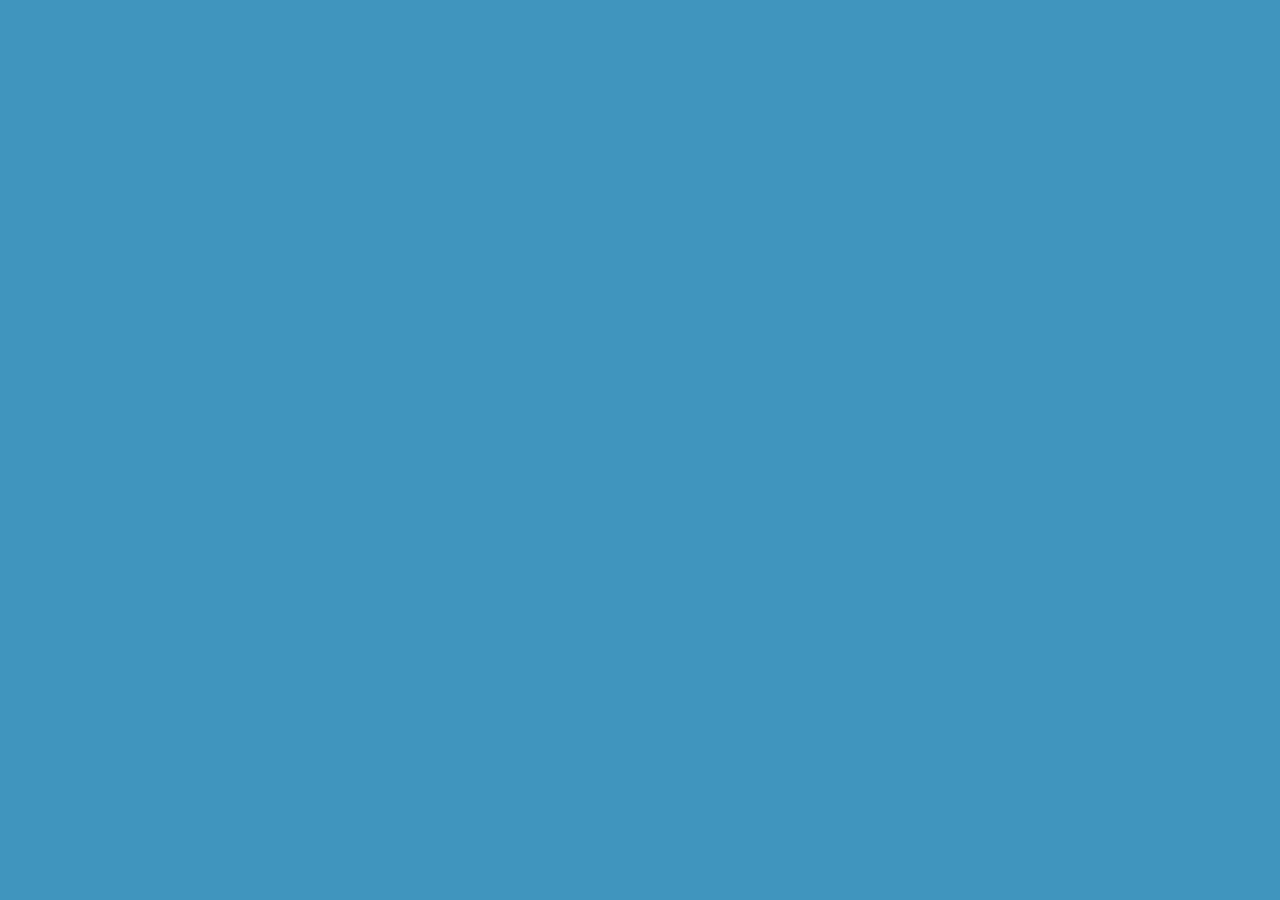
==== unicode.html @ df015e99 "Initial commit" ====
﻿<!doctype html>
<link rel=stylesheet href=fonts.css>
<body id=u>
<script>

// Loop
c = 0; // char index


setInterval(() => {
  
  // body background
  u.style="-moz-control-character-visibility:visible;font:4vh arial;color:#fff;background:hsl("+(c/9+200)+",50%,50%)";
  
  C = names[c][1]; // name
  
  cp = names[c][0]; // code point
  
  // current block name
  for(i in blocks){
    if(cp >= blocks[i][0] && cp <= blocks[i][1]){
      B = blocks[i][2];
      break;
    }
  }
  
  // body content
  u.innerHTML='<center><div style="font:40vh/80vh arial;height:80vh">&#'+cp+"</div><b><div id=char>U+"+(1E9+cp.toString(16).toUpperCase()).slice((65536>c)-5)+"<br>"+B+"<br>"+C;
  
  c++;
}, 100)

</script>
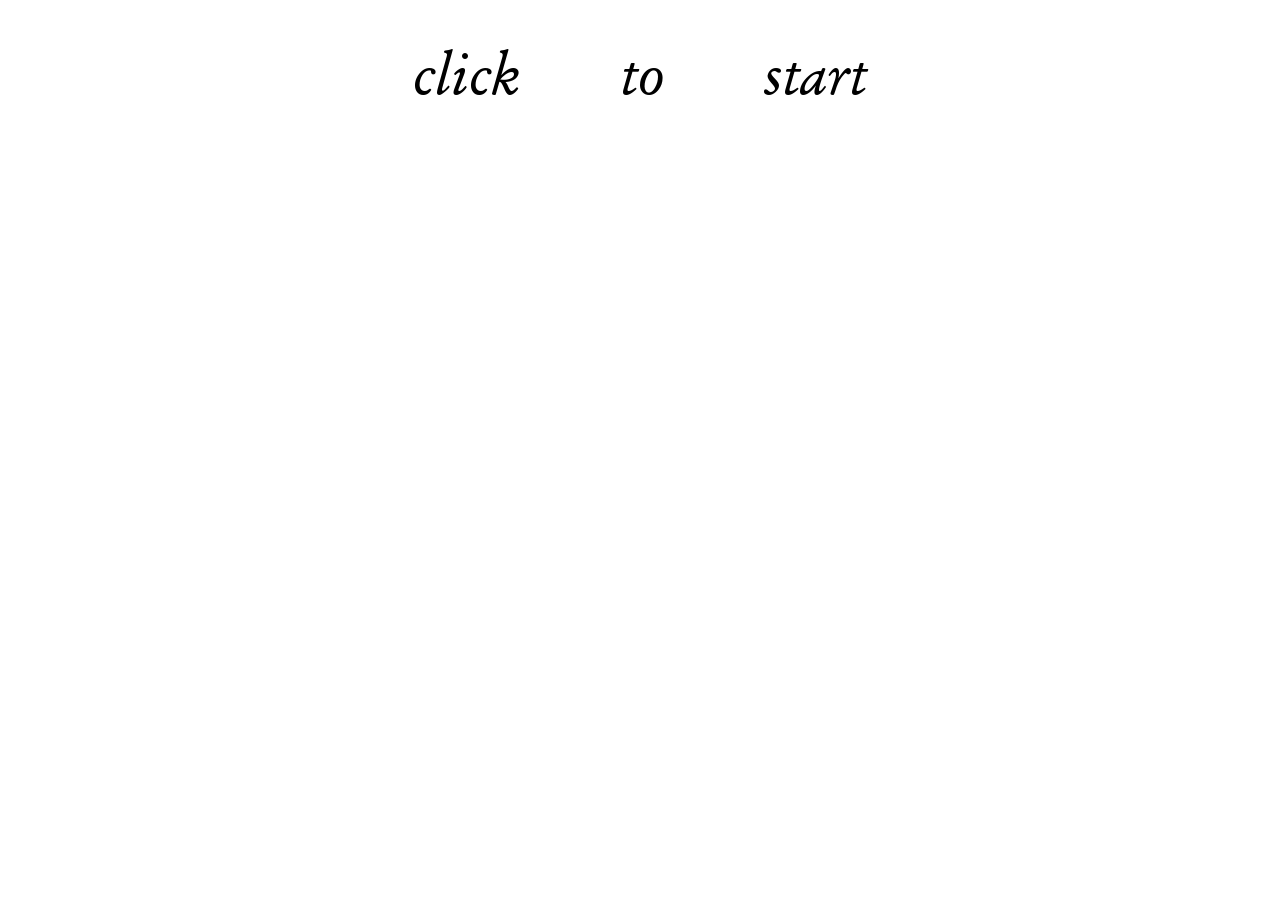
==== commit 285cbaaa: "full slideshow" ====
--- a/unicode.html
+++ b/unicode.html
@@ -1,33 +1,165195 @@
 ﻿<!doctype html>
 <link rel=stylesheet href=fonts.css>
+<style>
+body { font-family: monospace, sans-serif; font-size: 8px; }
+a { text-decoration: none }
+table { border-collapse: collapse; }
+th, td { border: 1px solid; padding: 1px 5px; min-width: 60px; min-height: 60px; line-height: 60px; }
+.glyph, .unifont { min-width: 120px;  min-height: 120px; text-align: center; font-size: 80px; line-height: 120px; }
+</style>
 <body id=u>
+<center>
+<div id=glyph class=glyph>click to start</div>
+<div id=rest></div>
 <script>
+
+tsv = `�	U+0000	BASIC LATIN	<control>	NULL				
+␁	U+0001	BASIC LATIN	<control>	START OF HEADING				
+␂	U+0002	BASIC LATIN	<control>	START OF TEXT				
+␃	U+0003	BASIC LATIN	<control>	END OF TEXT				
+␄	U+0004	BASIC LATIN	<control>	END OF TRANSMISSION				
+␅	U+0005	BASIC LATIN	<control>	ENQUIRY				
+␆	U+0006	BASIC LATIN	<control>	ACKNOWLEDGE				
+␇	U+0007	BASIC LATIN	<control>	BELL				
+␈	U+0008	BASIC LATIN	<control>	BACKSPACE				
+␉	U+0009	BASIC LATIN	<control>	CHARACTER TABULATION				
+␊	U+000A	BASIC LATIN	<control>	LINE FEED (LF)				
+␋	U+000B	BASIC LATIN	<control>	LINE TABULATION				
+␌	U+000C	BASIC LATIN	<control>	FORM FEED (FF)				
+␍	U+000D	BASIC LATIN	<control>	CARRIAGE RETURN (CR)				
+␎	U+000E	BASIC LATIN	<control>	SHIFT OUT				
+␏	U+000F	BASIC LATIN	<control>	SHIFT IN				
+␐	U+0010	BASIC LATIN	<control>	DATA LINK ESCAPE				
+␑	U+0011	BASIC LATIN	<control>	DEVICE CONTROL ONE				
+␒	U+0012	BASIC LATIN	<control>	DEVICE CONTROL TWO				
+␓	U+0013	BASIC LATIN	<control>	DEVICE CONTROL THREE				
+␔	U+0014	BASIC LATIN	<control>	DEVICE CONTROL FOUR				
+␕	U+0015	BASIC LATIN	<control>	NEGATIVE ACKNOWLEDGE				
+␖	U+0016	BASIC LATIN	<control>	SYNCHRONOUS IDLE				
+␗	U+0017	BASIC LATIN	<control>	END OF TRANSMISSION BLOCK				
+␘	U+0018	BASIC LATIN	<control>	CANCEL				
+␙	U+0019	BASIC LATIN	<control>	END OF MEDIUM				
+␚	U+001A	BASIC LATIN	<control>	SUBSTITUTE				
+␛	U+001B	BASIC LATIN	<control>	ESCAPE				
+␜	U+001C	BASIC LATIN	<control>	INFORMATION SEPARATOR FOUR				
+␝	U+001D	BASIC LATIN	<control>	INFORMATION SEPARATOR THREE				
+␞	U+001E	BASIC LATIN	<control>	INFORMATION SEPARATOR TWO				
+␟	U+001F	BASIC LATIN	<control>	INFORMATION SEPARATOR ONE				
+ 	U+0020	BASIC LATIN	SPACE					
+!	U+0021	BASIC LATIN	EXCLAMATION MARK					
+"	U+0022	BASIC LATIN	QUOTATION MARK					
+#	U+0023	BASIC LATIN	NUMBER SIGN					
+$	U+0024	BASIC LATIN	DOLLAR SIGN					
+%	U+0025	BASIC LATIN	PERCENT SIGN					
+&	U+0026	BASIC LATIN	AMPERSAND					
+'	U+0027	BASIC LATIN	APOSTROPHE	APOSTROPHE-QUOTE				
+(	U+0028	BASIC LATIN	LEFT PARENTHESIS	OPENING PARENTHESIS				
+)	U+0029	BASIC LATIN	RIGHT PARENTHESIS	CLOSING PARENTHESIS				
+*	U+002A	BASIC LATIN	ASTERISK					
++	U+002B	BASIC LATIN	PLUS SIGN					
+,	U+002C	BASIC LATIN	COMMA					
+-	U+002D	BASIC LATIN	HYPHEN-MINUS					
+.	U+002E	BASIC LATIN	FULL STOP	PERIOD				
+/	U+002F	BASIC LATIN	SOLIDUS	SLASH				
+0	U+0030	BASIC LATIN	DIGIT ZERO					
+1	U+0031	BASIC LATIN	DIGIT ONE					
+2	U+0032	BASIC LATIN	DIGIT TWO					
+3	U+0033	BASIC LATIN	DIGIT THREE					
+4	U+0034	BASIC LATIN	DIGIT FOUR					
+5	U+0035	BASIC LATIN	DIGIT FIVE					
+6	U+0036	BASIC LATIN	DIGIT SIX					
+7	U+0037	BASIC LATIN	DIGIT SEVEN					
+8	U+0038	BASIC LATIN	DIGIT EIGHT					
+9	U+0039	BASIC LATIN	DIGIT NINE					
+:	U+003A	BASIC LATIN	COLON					
+;	U+003B	BASIC LATIN	SEMICOLON					
+<	U+003C	BASIC LATIN	LESS-THAN SIGN					
+=	U+003D	BASIC LATIN	EQUALS SIGN					
+>	U+003E	BASIC LATIN	GREATER-THAN SIGN					
+?	U+003F	BASIC LATIN	QUESTION MARK					
+@	U+0040	BASIC LATIN	COMMERCIAL AT					
+A	U+0041	BASIC LATIN	LATIN CAPITAL LETTER A					
+B	U+0042	BASIC LATIN	LATIN CAPITAL LETTER B					
+C	U+0043	BASIC LATIN	LATIN CAPITAL LETTER C					
+D	U+0044	BASIC LATIN	LATIN CAPITAL LETTER D					
+E	U+0045	BASIC LATIN	LATIN CAPITAL LETTER E					
+F	U+0046	BASIC LATIN	LATIN CAPITAL LETTER F					
+G	U+0047	BASIC LATIN	LATIN CAPITAL LETTER G					
+H	U+0048	BASIC LATIN	LATIN CAPITAL LETTER H					
+I	U+0049	BASIC LATIN	LATIN CAPITAL LETTER I					
+J	U+004A	BASIC LATIN	LATIN CAPITAL LETTER J					
+K	U+004B	BASIC LATIN	LATIN CAPITAL LETTER K					
+L	U+004C	BASIC LATIN	LATIN CAPITAL LETTER L					
+M	U+004D	BASIC LATIN	LATIN CAPITAL LETTER M					
+N	U+004E	BASIC LATIN	LATIN CAPITAL LETTER N					
+O	U+004F	BASIC LATIN	LATIN CAPITAL LETTER O					
+P	U+0050	BASIC LATIN	LATIN CAPITAL LETTER P					
+Q	U+0051	BASIC LATIN	LATIN CAPITAL LETTER Q					
+R	U+0052	BASIC LATIN	LATIN CAPITAL LETTER R					
+S	U+0053	BASIC LATIN	LATIN CAPITAL LETTER S					
+T	U+0054	BASIC LATIN	LATIN CAPITAL LETTER T					
+U	U+0055	BASIC LATIN	LATIN CAPITAL LETTER U					
+V	U+0056	BASIC LATIN	LATIN CAPITAL LETTER V					
+W	U+0057	BASIC LATIN	LATIN CAPITAL LETTER W					
+X	U+0058	BASIC LATIN	LATIN CAPITAL LETTER X					
+Y	U+0059	BASIC LATIN	LATIN CAPITAL LETTER Y					
+Z	U+005A	BASIC LATIN	LATIN CAPITAL LETTER Z					
+[	U+005B	BASIC LATIN	LEFT SQUARE BRACKET	OPENING SQUARE BRACKET				
+\	U+005C	BASIC LATIN	REVERSE SOLIDUS	BACKSLASH				
+]	U+005D	BASIC LATIN	RIGHT SQUARE BRACKET	CLOSING SQUARE BRACKET				
+^	U+005E	BASIC LATIN	CIRCUMFLEX ACCENT	SPACING CIRCUMFLEX				
+_	U+005F	BASIC LATIN	LOW LINE	SPACING UNDERSCORE				
+\`	U+0060	BASIC LATIN	GRAVE ACCENT	SPACING GRAVE				
+a	U+0061	BASIC LATIN	LATIN SMALL LETTER A					
+b	U+0062	BASIC LATIN	LATIN SMALL LETTER B					
+c	U+0063	BASIC LATIN	LATIN SMALL LETTER C					
+d	U+0064	BASIC LATIN	LATIN SMALL LETTER D					
+e	U+0065	BASIC LATIN	LATIN SMALL LETTER E					
+f	U+0066	BASIC LATIN	LATIN SMALL LETTER F					
+g	U+0067	BASIC LATIN	LATIN SMALL LETTER G					
+h	U+0068	BASIC LATIN	LATIN SMALL LETTER H					
+i	U+0069	BASIC LATIN	LATIN SMALL LETTER I					
+j	U+006A	BASIC LATIN	LATIN SMALL LETTER J					
+k	U+006B	BASIC LATIN	LATIN SMALL LETTER K					
+l	U+006C	BASIC LATIN	LATIN SMALL LETTER L					
+m	U+006D	BASIC LATIN	LATIN SMALL LETTER M					
+n	U+006E	BASIC LATIN	LATIN SMALL LETTER N					
+o	U+006F	BASIC LATIN	LATIN SMALL LETTER O					
+p	U+0070	BASIC LATIN	LATIN SMALL LETTER P					
+q	U+0071	BASIC LATIN	LATIN SMALL LETTER Q					
+r	U+0072	BASIC LATIN	LATIN SMALL LETTER R					
+s	U+0073	BASIC LATIN	LATIN SMALL LETTER S					
+t	U+0074	BASIC LATIN	LATIN SMALL LETTER T					
+u	U+0075	BASIC LATIN	LATIN SMALL LETTER U					
+v	U+0076	BASIC LATIN	LATIN SMALL LETTER V					
+w	U+0077	BASIC LATIN	LATIN SMALL LETTER W					
+x	U+0078	BASIC LATIN	LATIN SMALL LETTER X					
+y	U+0079	BASIC LATIN	LATIN SMALL LETTER Y					
+z	U+007A	BASIC LATIN	LATIN SMALL LETTER Z					
+{	U+007B	BASIC LATIN	LEFT CURLY BRACKET	OPENING CURLY BRACKET				
+|	U+007C	BASIC LATIN	VERTICAL LINE	VERTICAL BAR				
+}	U+007D	BASIC LATIN	RIGHT CURLY BRACKET	CLOSING CURLY BRACKET				
+~	U+007E	BASIC LATIN	TILDE					
+␡	U+007F	BASIC LATIN	<control>	DELETE				
+€	U+0080	LATIN-1 SUPPLEMENT	<control>	WINDOWS-1252: EURO SIGN				
+	U+0081	LATIN-1 SUPPLEMENT	<control>					
+‚	U+0082	LATIN-1 SUPPLEMENT	<control>	WINDOWS-1252: SINGLE LOW-9 QUOTATION MARK				
+ƒ	U+0083	LATIN-1 SUPPLEMENT	<control>	WINDOWS-1252: LATIN SMALL LETTER F WITH HOOK				
+„	U+0084	LATIN-1 SUPPLEMENT	<control>	WINDOWS-1252: DOUBLE LOW-9 QUOTATION MARK				
+…	U+0085	LATIN-1 SUPPLEMENT	<control>	WINDOWS-1252: HORIZONTAL ELLIPSIS				
+†	U+0086	LATIN-1 SUPPLEMENT	<control>	WINDOWS-1252: DAGGER				
+‡	U+0087	LATIN-1 SUPPLEMENT	<control>	WINDOWS-1252: DOUBLE DAGGER				
+ˆ	U+0088	LATIN-1 SUPPLEMENT	<control>	WINDOWS-1252: MODIFIER LETTER CIRCUMFLEX ACCENT				
+‰	U+0089	LATIN-1 SUPPLEMENT	<control>	WINDOWS-1252: PER MILLE SIGN				
+Š	U+008A	LATIN-1 SUPPLEMENT	<control>	WINDOWS-1252: LATIN CAPITAL LETTER S WITH CARON				
+‹	U+008B	LATIN-1 SUPPLEMENT	<control>	WINDOWS-1252: SINGLE LEFT-POINTING ANGLE QUOTATION MARK				
+Œ	U+008C	LATIN-1 SUPPLEMENT	<control>	WINDOWS-1252: LATIN CAPITAL LIGATURE OE				
+	U+008D	LATIN-1 SUPPLEMENT	<control>					
+Ž	U+008E	LATIN-1 SUPPLEMENT	<control>	WINDOWS-1252: LATIN CAPITAL LETTER Z WITH CARON				
+	U+008F	LATIN-1 SUPPLEMENT	<control>					
+	U+0090	LATIN-1 SUPPLEMENT	<control>					
+‘	U+0091	LATIN-1 SUPPLEMENT	<control>	WINDOWS-1252: LEFT SINGLE QUOTATION MARK				
+’	U+0092	LATIN-1 SUPPLEMENT	<control>	WINDOWS-1252: RIGHT SINGLE QUOTATION MARK				
+“	U+0093	LATIN-1 SUPPLEMENT	<control>	WINDOWS-1252: LEFT DOUBLE QUOTATION MARK				
+”	U+0094	LATIN-1 SUPPLEMENT	<control>	WINDOWS-1252: RIGHT DOUBLE QUOTATION MARK				
+•	U+0095	LATIN-1 SUPPLEMENT	<control>	WINDOWS-1252: BULLET				
+–	U+0096	LATIN-1 SUPPLEMENT	<control>	WINDOWS-1252: EN DASH				
+—	U+0097	LATIN-1 SUPPLEMENT	<control>	WINDOWS-1252: EM DASH				
+˜	U+0098	LATIN-1 SUPPLEMENT	<control>	WINDOWS-1252: SMALL TILDE				
+™	U+0099	LATIN-1 SUPPLEMENT	<control>	WINDOWS-1252: TRADE MARK SIGN				
+š	U+009A	LATIN-1 SUPPLEMENT	<control>	WINDOWS-1252: LATIN SMALL LETTER S WITH CARON				
+›	U+009B	LATIN-1 SUPPLEMENT	<control>	WINDOWS-1252: SINGLE RIGHT-POINTING ANGLE QUOTATION MARK				
+œ	U+009C	LATIN-1 SUPPLEMENT	<control>	WINDOWS-1252: LATIN SMALL LIGATURE OE				
+	U+009D	LATIN-1 SUPPLEMENT	<control>					
+ž	U+009E	LATIN-1 SUPPLEMENT	<control>	WINDOWS-1252: LATIN SMALL LETTER Z WITH CARON				
+Ÿ	U+009F	LATIN-1 SUPPLEMENT	<control>	WINDOWS-1252: LATIN CAPITAL LETTER Y WITH DIAERESIS				
+ 	U+00A0	LATIN-1 SUPPLEMENT	NO-BREAK SPACE	NON-BREAKING SPACE				
+¡	U+00A1	LATIN-1 SUPPLEMENT	INVERTED EXCLAMATION MARK					
+¢	U+00A2	LATIN-1 SUPPLEMENT	CENT SIGN					
+£	U+00A3	LATIN-1 SUPPLEMENT	POUND SIGN					
+¤	U+00A4	LATIN-1 SUPPLEMENT	CURRENCY SIGN					
+¥	U+00A5	LATIN-1 SUPPLEMENT	YEN SIGN					
+¦	U+00A6	LATIN-1 SUPPLEMENT	BROKEN BAR	BROKEN VERTICAL BAR				
+§	U+00A7	LATIN-1 SUPPLEMENT	SECTION SIGN					
+¨	U+00A8	LATIN-1 SUPPLEMENT	DIAERESIS	SPACING DIAERESIS				
+©	U+00A9	LATIN-1 SUPPLEMENT	COPYRIGHT SIGN					
+ª	U+00AA	LATIN-1 SUPPLEMENT	FEMININE ORDINAL INDICATOR					
+«	U+00AB	LATIN-1 SUPPLEMENT	LEFT-POINTING DOUBLE ANGLE QUOTATION MARK	LEFT POINTING GUILLEMET				
+¬	U+00AC	LATIN-1 SUPPLEMENT	NOT SIGN					
+­	U+00AD	LATIN-1 SUPPLEMENT	SOFT HYPHEN					
+®	U+00AE	LATIN-1 SUPPLEMENT	REGISTERED SIGN	REGISTERED TRADE MARK SIGN				
+¯	U+00AF	LATIN-1 SUPPLEMENT	MACRON	SPACING MACRON				
+°	U+00B0	LATIN-1 SUPPLEMENT	DEGREE SIGN					
+±	U+00B1	LATIN-1 SUPPLEMENT	PLUS-MINUS SIGN	PLUS-OR-MINUS SIGN				
+²	U+00B2	LATIN-1 SUPPLEMENT	SUPERSCRIPT TWO	SUPERSCRIPT DIGIT TWO				
+³	U+00B3	LATIN-1 SUPPLEMENT	SUPERSCRIPT THREE	SUPERSCRIPT DIGIT THREE				
+´	U+00B4	LATIN-1 SUPPLEMENT	ACUTE ACCENT	SPACING ACUTE				
+µ	U+00B5	LATIN-1 SUPPLEMENT	MICRO SIGN					
+¶	U+00B6	LATIN-1 SUPPLEMENT	PILCROW SIGN	PARAGRAPH SIGN				
+·	U+00B7	LATIN-1 SUPPLEMENT	MIDDLE DOT					
+¸	U+00B8	LATIN-1 SUPPLEMENT	CEDILLA	SPACING CEDILLA				
+¹	U+00B9	LATIN-1 SUPPLEMENT	SUPERSCRIPT ONE	SUPERSCRIPT DIGIT ONE				
+º	U+00BA	LATIN-1 SUPPLEMENT	MASCULINE ORDINAL INDICATOR					
+»	U+00BB	LATIN-1 SUPPLEMENT	RIGHT-POINTING DOUBLE ANGLE QUOTATION MARK	RIGHT POINTING GUILLEMET				
+¼	U+00BC	LATIN-1 SUPPLEMENT	VULGAR FRACTION ONE QUARTER	FRACTION ONE QUARTER				
+½	U+00BD	LATIN-1 SUPPLEMENT	VULGAR FRACTION ONE HALF	FRACTION ONE HALF				
+¾	U+00BE	LATIN-1 SUPPLEMENT	VULGAR FRACTION THREE QUARTERS	FRACTION THREE QUARTERS				
+¿	U+00BF	LATIN-1 SUPPLEMENT	INVERTED QUESTION MARK					
+À	U+00C0	LATIN-1 SUPPLEMENT	LATIN CAPITAL LETTER A WITH GRAVE	LATIN CAPITAL LETTER A GRAVE				
+Á	U+00C1	LATIN-1 SUPPLEMENT	LATIN CAPITAL LETTER A WITH ACUTE	LATIN CAPITAL LETTER A ACUTE				
+Â	U+00C2	LATIN-1 SUPPLEMENT	LATIN CAPITAL LETTER A WITH CIRCUMFLEX	LATIN CAPITAL LETTER A CIRCUMFLEX				
+Ã	U+00C3	LATIN-1 SUPPLEMENT	LATIN CAPITAL LETTER A WITH TILDE	LATIN CAPITAL LETTER A TILDE				
+Ä	U+00C4	LATIN-1 SUPPLEMENT	LATIN CAPITAL LETTER A WITH DIAERESIS	LATIN CAPITAL LETTER A DIAERESIS				
+Å	U+00C5	LATIN-1 SUPPLEMENT	LATIN CAPITAL LETTER A WITH RING ABOVE	LATIN CAPITAL LETTER A RING				
+Æ	U+00C6	LATIN-1 SUPPLEMENT	LATIN CAPITAL LETTER AE	LATIN CAPITAL LETTER A E				
+Ç	U+00C7	LATIN-1 SUPPLEMENT	LATIN CAPITAL LETTER C WITH CEDILLA	LATIN CAPITAL LETTER C CEDILLA				
+È	U+00C8	LATIN-1 SUPPLEMENT	LATIN CAPITAL LETTER E WITH GRAVE	LATIN CAPITAL LETTER E GRAVE				
+É	U+00C9	LATIN-1 SUPPLEMENT	LATIN CAPITAL LETTER E WITH ACUTE	LATIN CAPITAL LETTER E ACUTE				
+Ê	U+00CA	LATIN-1 SUPPLEMENT	LATIN CAPITAL LETTER E WITH CIRCUMFLEX	LATIN CAPITAL LETTER E CIRCUMFLEX				
+Ë	U+00CB	LATIN-1 SUPPLEMENT	LATIN CAPITAL LETTER E WITH DIAERESIS	LATIN CAPITAL LETTER E DIAERESIS				
+Ì	U+00CC	LATIN-1 SUPPLEMENT	LATIN CAPITAL LETTER I WITH GRAVE	LATIN CAPITAL LETTER I GRAVE				
+Í	U+00CD	LATIN-1 SUPPLEMENT	LATIN CAPITAL LETTER I WITH ACUTE	LATIN CAPITAL LETTER I ACUTE				
+Î	U+00CE	LATIN-1 SUPPLEMENT	LATIN CAPITAL LETTER I WITH CIRCUMFLEX	LATIN CAPITAL LETTER I CIRCUMFLEX				
+Ï	U+00CF	LATIN-1 SUPPLEMENT	LATIN CAPITAL LETTER I WITH DIAERESIS	LATIN CAPITAL LETTER I DIAERESIS				
+Ð	U+00D0	LATIN-1 SUPPLEMENT	LATIN CAPITAL LETTER ETH					
+Ñ	U+00D1	LATIN-1 SUPPLEMENT	LATIN CAPITAL LETTER N WITH TILDE	LATIN CAPITAL LETTER N TILDE				
+Ò	U+00D2	LATIN-1 SUPPLEMENT	LATIN CAPITAL LETTER O WITH GRAVE	LATIN CAPITAL LETTER O GRAVE				
+Ó	U+00D3	LATIN-1 SUPPLEMENT	LATIN CAPITAL LETTER O WITH ACUTE	LATIN CAPITAL LETTER O ACUTE				
+Ô	U+00D4	LATIN-1 SUPPLEMENT	LATIN CAPITAL LETTER O WITH CIRCUMFLEX	LATIN CAPITAL LETTER O CIRCUMFLEX				
+Õ	U+00D5	LATIN-1 SUPPLEMENT	LATIN CAPITAL LETTER O WITH TILDE	LATIN CAPITAL LETTER O TILDE				
+Ö	U+00D6	LATIN-1 SUPPLEMENT	LATIN CAPITAL LETTER O WITH DIAERESIS	LATIN CAPITAL LETTER O DIAERESIS				
+×	U+00D7	LATIN-1 SUPPLEMENT	MULTIPLICATION SIGN					
+Ø	U+00D8	LATIN-1 SUPPLEMENT	LATIN CAPITAL LETTER O WITH STROKE	LATIN CAPITAL LETTER O SLASH				
+Ù	U+00D9	LATIN-1 SUPPLEMENT	LATIN CAPITAL LETTER U WITH GRAVE	LATIN CAPITAL LETTER U GRAVE				
+Ú	U+00DA	LATIN-1 SUPPLEMENT	LATIN CAPITAL LETTER U WITH ACUTE	LATIN CAPITAL LETTER U ACUTE				
+Û	U+00DB	LATIN-1 SUPPLEMENT	LATIN CAPITAL LETTER U WITH CIRCUMFLEX	LATIN CAPITAL LETTER U CIRCUMFLEX				
+Ü	U+00DC	LATIN-1 SUPPLEMENT	LATIN CAPITAL LETTER U WITH DIAERESIS	LATIN CAPITAL LETTER U DIAERESIS				
+Ý	U+00DD	LATIN-1 SUPPLEMENT	LATIN CAPITAL LETTER Y WITH ACUTE	LATIN CAPITAL LETTER Y ACUTE				
+Þ	U+00DE	LATIN-1 SUPPLEMENT	LATIN CAPITAL LETTER THORN					
+ß	U+00DF	LATIN-1 SUPPLEMENT	LATIN SMALL LETTER SHARP S					
+à	U+00E0	LATIN-1 SUPPLEMENT	LATIN SMALL LETTER A WITH GRAVE	LATIN SMALL LETTER A GRAVE				
+á	U+00E1	LATIN-1 SUPPLEMENT	LATIN SMALL LETTER A WITH ACUTE	LATIN SMALL LETTER A ACUTE				
+â	U+00E2	LATIN-1 SUPPLEMENT	LATIN SMALL LETTER A WITH CIRCUMFLEX	LATIN SMALL LETTER A CIRCUMFLEX				
+ã	U+00E3	LATIN-1 SUPPLEMENT	LATIN SMALL LETTER A WITH TILDE	LATIN SMALL LETTER A TILDE				
+ä	U+00E4	LATIN-1 SUPPLEMENT	LATIN SMALL LETTER A WITH DIAERESIS	LATIN SMALL LETTER A DIAERESIS				
+å	U+00E5	LATIN-1 SUPPLEMENT	LATIN SMALL LETTER A WITH RING ABOVE	LATIN SMALL LETTER A RING				
+æ	U+00E6	LATIN-1 SUPPLEMENT	LATIN SMALL LETTER AE	LATIN SMALL LETTER A E				
+ç	U+00E7	LATIN-1 SUPPLEMENT	LATIN SMALL LETTER C WITH CEDILLA	LATIN SMALL LETTER C CEDILLA				
+è	U+00E8	LATIN-1 SUPPLEMENT	LATIN SMALL LETTER E WITH GRAVE	LATIN SMALL LETTER E GRAVE				
+é	U+00E9	LATIN-1 SUPPLEMENT	LATIN SMALL LETTER E WITH ACUTE	LATIN SMALL LETTER E ACUTE				
+ê	U+00EA	LATIN-1 SUPPLEMENT	LATIN SMALL LETTER E WITH CIRCUMFLEX	LATIN SMALL LETTER E CIRCUMFLEX				
+ë	U+00EB	LATIN-1 SUPPLEMENT	LATIN SMALL LETTER E WITH DIAERESIS	LATIN SMALL LETTER E DIAERESIS				
+ì	U+00EC	LATIN-1 SUPPLEMENT	LATIN SMALL LETTER I WITH GRAVE	LATIN SMALL LETTER I GRAVE				
+í	U+00ED	LATIN-1 SUPPLEMENT	LATIN SMALL LETTER I WITH ACUTE	LATIN SMALL LETTER I ACUTE				
+î	U+00EE	LATIN-1 SUPPLEMENT	LATIN SMALL LETTER I WITH CIRCUMFLEX	LATIN SMALL LETTER I CIRCUMFLEX				
+ï	U+00EF	LATIN-1 SUPPLEMENT	LATIN SMALL LETTER I WITH DIAERESIS	LATIN SMALL LETTER I DIAERESIS				
+ð	U+00F0	LATIN-1 SUPPLEMENT	LATIN SMALL LETTER ETH					
+ñ	U+00F1	LATIN-1 SUPPLEMENT	LATIN SMALL LETTER N WITH TILDE	LATIN SMALL LETTER N TILDE				
+ò	U+00F2	LATIN-1 SUPPLEMENT	LATIN SMALL LETTER O WITH GRAVE	LATIN SMALL LETTER O GRAVE				
+ó	U+00F3	LATIN-1 SUPPLEMENT	LATIN SMALL LETTER O WITH ACUTE	LATIN SMALL LETTER O ACUTE				
+ô	U+00F4	LATIN-1 SUPPLEMENT	LATIN SMALL LETTER O WITH CIRCUMFLEX	LATIN SMALL LETTER O CIRCUMFLEX				
+õ	U+00F5	LATIN-1 SUPPLEMENT	LATIN SMALL LETTER O WITH TILDE	LATIN SMALL LETTER O TILDE				
+ö	U+00F6	LATIN-1 SUPPLEMENT	LATIN SMALL LETTER O WITH DIAERESIS	LATIN SMALL LETTER O DIAERESIS				
+÷	U+00F7	LATIN-1 SUPPLEMENT	DIVISION SIGN					
+ø	U+00F8	LATIN-1 SUPPLEMENT	LATIN SMALL LETTER O WITH STROKE	LATIN SMALL LETTER O SLASH				
+ù	U+00F9	LATIN-1 SUPPLEMENT	LATIN SMALL LETTER U WITH GRAVE	LATIN SMALL LETTER U GRAVE				
+ú	U+00FA	LATIN-1 SUPPLEMENT	LATIN SMALL LETTER U WITH ACUTE	LATIN SMALL LETTER U ACUTE				
+û	U+00FB	LATIN-1 SUPPLEMENT	LATIN SMALL LETTER U WITH CIRCUMFLEX	LATIN SMALL LETTER U CIRCUMFLEX				
+ü	U+00FC	LATIN-1 SUPPLEMENT	LATIN SMALL LETTER U WITH DIAERESIS	LATIN SMALL LETTER U DIAERESIS				
+ý	U+00FD	LATIN-1 SUPPLEMENT	LATIN SMALL LETTER Y WITH ACUTE	LATIN SMALL LETTER Y ACUTE				
+þ	U+00FE	LATIN-1 SUPPLEMENT	LATIN SMALL LETTER THORN					
+ÿ	U+00FF	LATIN-1 SUPPLEMENT	LATIN SMALL LETTER Y WITH DIAERESIS	LATIN SMALL LETTER Y DIAERESIS				
+Ā	U+0100	LATIN EXTENDED-A	LATIN CAPITAL LETTER A WITH MACRON	LATIN CAPITAL LETTER A MACRON				
+ā	U+0101	LATIN EXTENDED-A	LATIN SMALL LETTER A WITH MACRON	LATIN SMALL LETTER A MACRON				
+Ă	U+0102	LATIN EXTENDED-A	LATIN CAPITAL LETTER A WITH BREVE	LATIN CAPITAL LETTER A BREVE				
+ă	U+0103	LATIN EXTENDED-A	LATIN SMALL LETTER A WITH BREVE	LATIN SMALL LETTER A BREVE				
+Ą	U+0104	LATIN EXTENDED-A	LATIN CAPITAL LETTER A WITH OGONEK	LATIN CAPITAL LETTER A OGONEK				
+ą	U+0105	LATIN EXTENDED-A	LATIN SMALL LETTER A WITH OGONEK	LATIN SMALL LETTER A OGONEK				
+Ć	U+0106	LATIN EXTENDED-A	LATIN CAPITAL LETTER C WITH ACUTE	LATIN CAPITAL LETTER C ACUTE				
+ć	U+0107	LATIN EXTENDED-A	LATIN SMALL LETTER C WITH ACUTE	LATIN SMALL LETTER C ACUTE				
+Ĉ	U+0108	LATIN EXTENDED-A	LATIN CAPITAL LETTER C WITH CIRCUMFLEX	LATIN CAPITAL LETTER C CIRCUMFLEX				
+ĉ	U+0109	LATIN EXTENDED-A	LATIN SMALL LETTER C WITH CIRCUMFLEX	LATIN SMALL LETTER C CIRCUMFLEX				
+Ċ	U+010A	LATIN EXTENDED-A	LATIN CAPITAL LETTER C WITH DOT ABOVE	LATIN CAPITAL LETTER C DOT				
+ċ	U+010B	LATIN EXTENDED-A	LATIN SMALL LETTER C WITH DOT ABOVE	LATIN SMALL LETTER C DOT				
+Č	U+010C	LATIN EXTENDED-A	LATIN CAPITAL LETTER C WITH CARON	LATIN CAPITAL LETTER C HACEK				
+č	U+010D	LATIN EXTENDED-A	LATIN SMALL LETTER C WITH CARON	LATIN SMALL LETTER C HACEK				
+Ď	U+010E	LATIN EXTENDED-A	LATIN CAPITAL LETTER D WITH CARON	LATIN CAPITAL LETTER D HACEK				
+ď	U+010F	LATIN EXTENDED-A	LATIN SMALL LETTER D WITH CARON	LATIN SMALL LETTER D HACEK				
+Đ	U+0110	LATIN EXTENDED-A	LATIN CAPITAL LETTER D WITH STROKE	LATIN CAPITAL LETTER D BAR				
+đ	U+0111	LATIN EXTENDED-A	LATIN SMALL LETTER D WITH STROKE	LATIN SMALL LETTER D BAR				
+Ē	U+0112	LATIN EXTENDED-A	LATIN CAPITAL LETTER E WITH MACRON	LATIN CAPITAL LETTER E MACRON				
+ē	U+0113	LATIN EXTENDED-A	LATIN SMALL LETTER E WITH MACRON	LATIN SMALL LETTER E MACRON				
+Ĕ	U+0114	LATIN EXTENDED-A	LATIN CAPITAL LETTER E WITH BREVE	LATIN CAPITAL LETTER E BREVE				
+ĕ	U+0115	LATIN EXTENDED-A	LATIN SMALL LETTER E WITH BREVE	LATIN SMALL LETTER E BREVE				
+Ė	U+0116	LATIN EXTENDED-A	LATIN CAPITAL LETTER E WITH DOT ABOVE	LATIN CAPITAL LETTER E DOT				
+ė	U+0117	LATIN EXTENDED-A	LATIN SMALL LETTER E WITH DOT ABOVE	LATIN SMALL LETTER E DOT				
+Ę	U+0118	LATIN EXTENDED-A	LATIN CAPITAL LETTER E WITH OGONEK	LATIN CAPITAL LETTER E OGONEK				
+ę	U+0119	LATIN EXTENDED-A	LATIN SMALL LETTER E WITH OGONEK	LATIN SMALL LETTER E OGONEK				
+Ě	U+011A	LATIN EXTENDED-A	LATIN CAPITAL LETTER E WITH CARON	LATIN CAPITAL LETTER E HACEK				
+ě	U+011B	LATIN EXTENDED-A	LATIN SMALL LETTER E WITH CARON	LATIN SMALL LETTER E HACEK				
+Ĝ	U+011C	LATIN EXTENDED-A	LATIN CAPITAL LETTER G WITH CIRCUMFLEX	LATIN CAPITAL LETTER G CIRCUMFLEX				
+ĝ	U+011D	LATIN EXTENDED-A	LATIN SMALL LETTER G WITH CIRCUMFLEX	LATIN SMALL LETTER G CIRCUMFLEX				
+Ğ	U+011E	LATIN EXTENDED-A	LATIN CAPITAL LETTER G WITH BREVE	LATIN CAPITAL LETTER G BREVE				
+ğ	U+011F	LATIN EXTENDED-A	LATIN SMALL LETTER G WITH BREVE	LATIN SMALL LETTER G BREVE				
+Ġ	U+0120	LATIN EXTENDED-A	LATIN CAPITAL LETTER G WITH DOT ABOVE	LATIN CAPITAL LETTER G DOT				
+ġ	U+0121	LATIN EXTENDED-A	LATIN SMALL LETTER G WITH DOT ABOVE	LATIN SMALL LETTER G DOT				
+Ģ	U+0122	LATIN EXTENDED-A	LATIN CAPITAL LETTER G WITH CEDILLA	LATIN CAPITAL LETTER G CEDILLA				
+ģ	U+0123	LATIN EXTENDED-A	LATIN SMALL LETTER G WITH CEDILLA	LATIN SMALL LETTER G CEDILLA				
+Ĥ	U+0124	LATIN EXTENDED-A	LATIN CAPITAL LETTER H WITH CIRCUMFLEX	LATIN CAPITAL LETTER H CIRCUMFLEX				
+ĥ	U+0125	LATIN EXTENDED-A	LATIN SMALL LETTER H WITH CIRCUMFLEX	LATIN SMALL LETTER H CIRCUMFLEX				
+Ħ	U+0126	LATIN EXTENDED-A	LATIN CAPITAL LETTER H WITH STROKE	LATIN CAPITAL LETTER H BAR				
+ħ	U+0127	LATIN EXTENDED-A	LATIN SMALL LETTER H WITH STROKE	LATIN SMALL LETTER H BAR				
+Ĩ	U+0128	LATIN EXTENDED-A	LATIN CAPITAL LETTER I WITH TILDE	LATIN CAPITAL LETTER I TILDE				
+ĩ	U+0129	LATIN EXTENDED-A	LATIN SMALL LETTER I WITH TILDE	LATIN SMALL LETTER I TILDE				
+Ī	U+012A	LATIN EXTENDED-A	LATIN CAPITAL LETTER I WITH MACRON	LATIN CAPITAL LETTER I MACRON				
+ī	U+012B	LATIN EXTENDED-A	LATIN SMALL LETTER I WITH MACRON	LATIN SMALL LETTER I MACRON				
+Ĭ	U+012C	LATIN EXTENDED-A	LATIN CAPITAL LETTER I WITH BREVE	LATIN CAPITAL LETTER I BREVE				
+ĭ	U+012D	LATIN EXTENDED-A	LATIN SMALL LETTER I WITH BREVE	LATIN SMALL LETTER I BREVE				
+Į	U+012E	LATIN EXTENDED-A	LATIN CAPITAL LETTER I WITH OGONEK	LATIN CAPITAL LETTER I OGONEK				
+į	U+012F	LATIN EXTENDED-A	LATIN SMALL LETTER I WITH OGONEK	LATIN SMALL LETTER I OGONEK				
+İ	U+0130	LATIN EXTENDED-A	LATIN CAPITAL LETTER I WITH DOT ABOVE	LATIN CAPITAL LETTER I DOT				
+ı	U+0131	LATIN EXTENDED-A	LATIN SMALL LETTER DOTLESS I					
+Ĳ	U+0132	LATIN EXTENDED-A	LATIN CAPITAL LIGATURE IJ	LATIN CAPITAL LETTER I J				
+ĳ	U+0133	LATIN EXTENDED-A	LATIN SMALL LIGATURE IJ	LATIN SMALL LETTER I J				
+Ĵ	U+0134	LATIN EXTENDED-A	LATIN CAPITAL LETTER J WITH CIRCUMFLEX	LATIN CAPITAL LETTER J CIRCUMFLEX				
+ĵ	U+0135	LATIN EXTENDED-A	LATIN SMALL LETTER J WITH CIRCUMFLEX	LATIN SMALL LETTER J CIRCUMFLEX				
+Ķ	U+0136	LATIN EXTENDED-A	LATIN CAPITAL LETTER K WITH CEDILLA	LATIN CAPITAL LETTER K CEDILLA				
+ķ	U+0137	LATIN EXTENDED-A	LATIN SMALL LETTER K WITH CEDILLA	LATIN SMALL LETTER K CEDILLA				
+ĸ	U+0138	LATIN EXTENDED-A	LATIN SMALL LETTER KRA					
+Ĺ	U+0139	LATIN EXTENDED-A	LATIN CAPITAL LETTER L WITH ACUTE	LATIN CAPITAL LETTER L ACUTE				
+ĺ	U+013A	LATIN EXTENDED-A	LATIN SMALL LETTER L WITH ACUTE	LATIN SMALL LETTER L ACUTE				
+Ļ	U+013B	LATIN EXTENDED-A	LATIN CAPITAL LETTER L WITH CEDILLA	LATIN CAPITAL LETTER L CEDILLA				
+ļ	U+013C	LATIN EXTENDED-A	LATIN SMALL LETTER L WITH CEDILLA	LATIN SMALL LETTER L CEDILLA				
+Ľ	U+013D	LATIN EXTENDED-A	LATIN CAPITAL LETTER L WITH CARON	LATIN CAPITAL LETTER L HACEK				
+ľ	U+013E	LATIN EXTENDED-A	LATIN SMALL LETTER L WITH CARON	LATIN SMALL LETTER L HACEK				
+Ŀ	U+013F	LATIN EXTENDED-A	LATIN CAPITAL LETTER L WITH MIDDLE DOT					
+ŀ	U+0140	LATIN EXTENDED-A	LATIN SMALL LETTER L WITH MIDDLE DOT					
+Ł	U+0141	LATIN EXTENDED-A	LATIN CAPITAL LETTER L WITH STROKE	LATIN CAPITAL LETTER L SLASH				
+ł	U+0142	LATIN EXTENDED-A	LATIN SMALL LETTER L WITH STROKE	LATIN SMALL LETTER L SLASH				
+Ń	U+0143	LATIN EXTENDED-A	LATIN CAPITAL LETTER N WITH ACUTE	LATIN CAPITAL LETTER N ACUTE				
+ń	U+0144	LATIN EXTENDED-A	LATIN SMALL LETTER N WITH ACUTE	LATIN SMALL LETTER N ACUTE				
+Ņ	U+0145	LATIN EXTENDED-A	LATIN CAPITAL LETTER N WITH CEDILLA	LATIN CAPITAL LETTER N CEDILLA				
+ņ	U+0146	LATIN EXTENDED-A	LATIN SMALL LETTER N WITH CEDILLA	LATIN SMALL LETTER N CEDILLA				
+Ň	U+0147	LATIN EXTENDED-A	LATIN CAPITAL LETTER N WITH CARON	LATIN CAPITAL LETTER N HACEK				
+ň	U+0148	LATIN EXTENDED-A	LATIN SMALL LETTER N WITH CARON	LATIN SMALL LETTER N HACEK				
+ŉ	U+0149	LATIN EXTENDED-A	LATIN SMALL LETTER N PRECEDED BY APOSTROPHE	LATIN SMALL LETTER APOSTROPHE N				
+Ŋ	U+014A	LATIN EXTENDED-A	LATIN CAPITAL LETTER ENG					
+ŋ	U+014B	LATIN EXTENDED-A	LATIN SMALL LETTER ENG					
+Ō	U+014C	LATIN EXTENDED-A	LATIN CAPITAL LETTER O WITH MACRON	LATIN CAPITAL LETTER O MACRON				
+ō	U+014D	LATIN EXTENDED-A	LATIN SMALL LETTER O WITH MACRON	LATIN SMALL LETTER O MACRON				
+Ŏ	U+014E	LATIN EXTENDED-A	LATIN CAPITAL LETTER O WITH BREVE	LATIN CAPITAL LETTER O BREVE				
+ŏ	U+014F	LATIN EXTENDED-A	LATIN SMALL LETTER O WITH BREVE	LATIN SMALL LETTER O BREVE				
+Ő	U+0150	LATIN EXTENDED-A	LATIN CAPITAL LETTER O WITH DOUBLE ACUTE	LATIN CAPITAL LETTER O DOUBLE ACUTE				
+ő	U+0151	LATIN EXTENDED-A	LATIN SMALL LETTER O WITH DOUBLE ACUTE	LATIN SMALL LETTER O DOUBLE ACUTE				
+Œ	U+0152	LATIN EXTENDED-A	LATIN CAPITAL LIGATURE OE	LATIN CAPITAL LETTER O E				
+œ	U+0153	LATIN EXTENDED-A	LATIN SMALL LIGATURE OE	LATIN SMALL LETTER O E				
+Ŕ	U+0154	LATIN EXTENDED-A	LATIN CAPITAL LETTER R WITH ACUTE	LATIN CAPITAL LETTER R ACUTE				
+ŕ	U+0155	LATIN EXTENDED-A	LATIN SMALL LETTER R WITH ACUTE	LATIN SMALL LETTER R ACUTE				
+Ŗ	U+0156	LATIN EXTENDED-A	LATIN CAPITAL LETTER R WITH CEDILLA	LATIN CAPITAL LETTER R CEDILLA				
+ŗ	U+0157	LATIN EXTENDED-A	LATIN SMALL LETTER R WITH CEDILLA	LATIN SMALL LETTER R CEDILLA				
+Ř	U+0158	LATIN EXTENDED-A	LATIN CAPITAL LETTER R WITH CARON	LATIN CAPITAL LETTER R HACEK				
+ř	U+0159	LATIN EXTENDED-A	LATIN SMALL LETTER R WITH CARON	LATIN SMALL LETTER R HACEK				
+Ś	U+015A	LATIN EXTENDED-A	LATIN CAPITAL LETTER S WITH ACUTE	LATIN CAPITAL LETTER S ACUTE				
+ś	U+015B	LATIN EXTENDED-A	LATIN SMALL LETTER S WITH ACUTE	LATIN SMALL LETTER S ACUTE				
+Ŝ	U+015C	LATIN EXTENDED-A	LATIN CAPITAL LETTER S WITH CIRCUMFLEX	LATIN CAPITAL LETTER S CIRCUMFLEX				
+ŝ	U+015D	LATIN EXTENDED-A	LATIN SMALL LETTER S WITH CIRCUMFLEX	LATIN SMALL LETTER S CIRCUMFLEX				
+Ş	U+015E	LATIN EXTENDED-A	LATIN CAPITAL LETTER S WITH CEDILLA	LATIN CAPITAL LETTER S CEDILLA				
+ş	U+015F	LATIN EXTENDED-A	LATIN SMALL LETTER S WITH CEDILLA	LATIN SMALL LETTER S CEDILLA				
+Š	U+0160	LATIN EXTENDED-A	LATIN CAPITAL LETTER S WITH CARON	LATIN CAPITAL LETTER S HACEK				
+š	U+0161	LATIN EXTENDED-A	LATIN SMALL LETTER S WITH CARON	LATIN SMALL LETTER S HACEK				
+Ţ	U+0162	LATIN EXTENDED-A	LATIN CAPITAL LETTER T WITH CEDILLA	LATIN CAPITAL LETTER T CEDILLA				
+ţ	U+0163	LATIN EXTENDED-A	LATIN SMALL LETTER T WITH CEDILLA	LATIN SMALL LETTER T CEDILLA				
+Ť	U+0164	LATIN EXTENDED-A	LATIN CAPITAL LETTER T WITH CARON	LATIN CAPITAL LETTER T HACEK				
+ť	U+0165	LATIN EXTENDED-A	LATIN SMALL LETTER T WITH CARON	LATIN SMALL LETTER T HACEK				
+Ŧ	U+0166	LATIN EXTENDED-A	LATIN CAPITAL LETTER T WITH STROKE	LATIN CAPITAL LETTER T BAR				
+ŧ	U+0167	LATIN EXTENDED-A	LATIN SMALL LETTER T WITH STROKE	LATIN SMALL LETTER T BAR				
+Ũ	U+0168	LATIN EXTENDED-A	LATIN CAPITAL LETTER U WITH TILDE	LATIN CAPITAL LETTER U TILDE				
+ũ	U+0169	LATIN EXTENDED-A	LATIN SMALL LETTER U WITH TILDE	LATIN SMALL LETTER U TILDE				
+Ū	U+016A	LATIN EXTENDED-A	LATIN CAPITAL LETTER U WITH MACRON	LATIN CAPITAL LETTER U MACRON				
+ū	U+016B	LATIN EXTENDED-A	LATIN SMALL LETTER U WITH MACRON	LATIN SMALL LETTER U MACRON				
+Ŭ	U+016C	LATIN EXTENDED-A	LATIN CAPITAL LETTER U WITH BREVE	LATIN CAPITAL LETTER U BREVE				
+ŭ	U+016D	LATIN EXTENDED-A	LATIN SMALL LETTER U WITH BREVE	LATIN SMALL LETTER U BREVE				
+Ů	U+016E	LATIN EXTENDED-A	LATIN CAPITAL LETTER U WITH RING ABOVE	LATIN CAPITAL LETTER U RING				
+ů	U+016F	LATIN EXTENDED-A	LATIN SMALL LETTER U WITH RING ABOVE	LATIN SMALL LETTER U RING				
+Ű	U+0170	LATIN EXTENDED-A	LATIN CAPITAL LETTER U WITH DOUBLE ACUTE	LATIN CAPITAL LETTER U DOUBLE ACUTE				
+ű	U+0171	LATIN EXTENDED-A	LATIN SMALL LETTER U WITH DOUBLE ACUTE	LATIN SMALL LETTER U DOUBLE ACUTE				
+Ų	U+0172	LATIN EXTENDED-A	LATIN CAPITAL LETTER U WITH OGONEK	LATIN CAPITAL LETTER U OGONEK				
+ų	U+0173	LATIN EXTENDED-A	LATIN SMALL LETTER U WITH OGONEK	LATIN SMALL LETTER U OGONEK				
+Ŵ	U+0174	LATIN EXTENDED-A	LATIN CAPITAL LETTER W WITH CIRCUMFLEX	LATIN CAPITAL LETTER W CIRCUMFLEX				
+ŵ	U+0175	LATIN EXTENDED-A	LATIN SMALL LETTER W WITH CIRCUMFLEX	LATIN SMALL LETTER W CIRCUMFLEX				
+Ŷ	U+0176	LATIN EXTENDED-A	LATIN CAPITAL LETTER Y WITH CIRCUMFLEX	LATIN CAPITAL LETTER Y CIRCUMFLEX				
+ŷ	U+0177	LATIN EXTENDED-A	LATIN SMALL LETTER Y WITH CIRCUMFLEX	LATIN SMALL LETTER Y CIRCUMFLEX				
+Ÿ	U+0178	LATIN EXTENDED-A	LATIN CAPITAL LETTER Y WITH DIAERESIS	LATIN CAPITAL LETTER Y DIAERESIS				
+Ź	U+0179	LATIN EXTENDED-A	LATIN CAPITAL LETTER Z WITH ACUTE	LATIN CAPITAL LETTER Z ACUTE				
+ź	U+017A	LATIN EXTENDED-A	LATIN SMALL LETTER Z WITH ACUTE	LATIN SMALL LETTER Z ACUTE				
+Ż	U+017B	LATIN EXTENDED-A	LATIN CAPITAL LETTER Z WITH DOT ABOVE	LATIN CAPITAL LETTER Z DOT				
+ż	U+017C	LATIN EXTENDED-A	LATIN SMALL LETTER Z WITH DOT ABOVE	LATIN SMALL LETTER Z DOT				
+Ž	U+017D	LATIN EXTENDED-A	LATIN CAPITAL LETTER Z WITH CARON	LATIN CAPITAL LETTER Z HACEK				
+ž	U+017E	LATIN EXTENDED-A	LATIN SMALL LETTER Z WITH CARON	LATIN SMALL LETTER Z HACEK				
+ſ	U+017F	LATIN EXTENDED-A	LATIN SMALL LETTER LONG S					
+ƀ	U+0180	LATIN EXTENDED-B	LATIN SMALL LETTER B WITH STROKE	LATIN SMALL LETTER B BAR				
+Ɓ	U+0181	LATIN EXTENDED-B	LATIN CAPITAL LETTER B WITH HOOK	LATIN CAPITAL LETTER B HOOK				
+Ƃ	U+0182	LATIN EXTENDED-B	LATIN CAPITAL LETTER B WITH TOPBAR	LATIN CAPITAL LETTER B TOPBAR				
+ƃ	U+0183	LATIN EXTENDED-B	LATIN SMALL LETTER B WITH TOPBAR	LATIN SMALL LETTER B TOPBAR				
+Ƅ	U+0184	LATIN EXTENDED-B	LATIN CAPITAL LETTER TONE SIX					
+ƅ	U+0185	LATIN EXTENDED-B	LATIN SMALL LETTER TONE SIX					
+Ɔ	U+0186	LATIN EXTENDED-B	LATIN CAPITAL LETTER OPEN O					
+Ƈ	U+0187	LATIN EXTENDED-B	LATIN CAPITAL LETTER C WITH HOOK	LATIN CAPITAL LETTER C HOOK				
+ƈ	U+0188	LATIN EXTENDED-B	LATIN SMALL LETTER C WITH HOOK	LATIN SMALL LETTER C HOOK				
+Ɖ	U+0189	LATIN EXTENDED-B	LATIN CAPITAL LETTER AFRICAN D					
+Ɗ	U+018A	LATIN EXTENDED-B	LATIN CAPITAL LETTER D WITH HOOK	LATIN CAPITAL LETTER D HOOK				
+Ƌ	U+018B	LATIN EXTENDED-B	LATIN CAPITAL LETTER D WITH TOPBAR	LATIN CAPITAL LETTER D TOPBAR				
+ƌ	U+018C	LATIN EXTENDED-B	LATIN SMALL LETTER D WITH TOPBAR	LATIN SMALL LETTER D TOPBAR				
+ƍ	U+018D	LATIN EXTENDED-B	LATIN SMALL LETTER TURNED DELTA					
+Ǝ	U+018E	LATIN EXTENDED-B	LATIN CAPITAL LETTER REVERSED E	LATIN CAPITAL LETTER TURNED E				
+Ə	U+018F	LATIN EXTENDED-B	LATIN CAPITAL LETTER SCHWA					
+Ɛ	U+0190	LATIN EXTENDED-B	LATIN CAPITAL LETTER OPEN E	LATIN CAPITAL LETTER EPSILON				
+Ƒ	U+0191	LATIN EXTENDED-B	LATIN CAPITAL LETTER F WITH HOOK	LATIN CAPITAL LETTER F HOOK				
+ƒ	U+0192	LATIN EXTENDED-B	LATIN SMALL LETTER F WITH HOOK	LATIN SMALL LETTER SCRIPT F				
+Ɠ	U+0193	LATIN EXTENDED-B	LATIN CAPITAL LETTER G WITH HOOK	LATIN CAPITAL LETTER G HOOK				
+Ɣ	U+0194	LATIN EXTENDED-B	LATIN CAPITAL LETTER GAMMA					
+ƕ	U+0195	LATIN EXTENDED-B	LATIN SMALL LETTER HV	LATIN SMALL LETTER H V				
+Ɩ	U+0196	LATIN EXTENDED-B	LATIN CAPITAL LETTER IOTA					
+Ɨ	U+0197	LATIN EXTENDED-B	LATIN CAPITAL LETTER I WITH STROKE	LATIN CAPITAL LETTER BARRED I				
+Ƙ	U+0198	LATIN EXTENDED-B	LATIN CAPITAL LETTER K WITH HOOK	LATIN CAPITAL LETTER K HOOK				
+ƙ	U+0199	LATIN EXTENDED-B	LATIN SMALL LETTER K WITH HOOK	LATIN SMALL LETTER K HOOK				
+ƚ	U+019A	LATIN EXTENDED-B	LATIN SMALL LETTER L WITH BAR	LATIN SMALL LETTER BARRED L				
+ƛ	U+019B	LATIN EXTENDED-B	LATIN SMALL LETTER LAMBDA WITH STROKE	LATIN SMALL LETTER BARRED LAMBDA				
+Ɯ	U+019C	LATIN EXTENDED-B	LATIN CAPITAL LETTER TURNED M					
+Ɲ	U+019D	LATIN EXTENDED-B	LATIN CAPITAL LETTER N WITH LEFT HOOK	LATIN CAPITAL LETTER N HOOK				
+ƞ	U+019E	LATIN EXTENDED-B	LATIN SMALL LETTER N WITH LONG RIGHT LEG					
+Ɵ	U+019F	LATIN EXTENDED-B	LATIN CAPITAL LETTER O WITH MIDDLE TILDE	LATIN CAPITAL LETTER BARRED O				
+Ơ	U+01A0	LATIN EXTENDED-B	LATIN CAPITAL LETTER O WITH HORN	LATIN CAPITAL LETTER O HORN				
+ơ	U+01A1	LATIN EXTENDED-B	LATIN SMALL LETTER O WITH HORN	LATIN SMALL LETTER O HORN				
+Ƣ	U+01A2	LATIN EXTENDED-B	LATIN CAPITAL LETTER OI	LATIN CAPITAL LETTER O I				
+ƣ	U+01A3	LATIN EXTENDED-B	LATIN SMALL LETTER OI	LATIN SMALL LETTER O I				
+Ƥ	U+01A4	LATIN EXTENDED-B	LATIN CAPITAL LETTER P WITH HOOK	LATIN CAPITAL LETTER P HOOK				
+ƥ	U+01A5	LATIN EXTENDED-B	LATIN SMALL LETTER P WITH HOOK	LATIN SMALL LETTER P HOOK				
+Ʀ	U+01A6	LATIN EXTENDED-B	LATIN LETTER YR	LATIN LETTER Y R				
+Ƨ	U+01A7	LATIN EXTENDED-B	LATIN CAPITAL LETTER TONE TWO					
+ƨ	U+01A8	LATIN EXTENDED-B	LATIN SMALL LETTER TONE TWO					
+Ʃ	U+01A9	LATIN EXTENDED-B	LATIN CAPITAL LETTER ESH					
+ƪ	U+01AA	LATIN EXTENDED-B	LATIN LETTER REVERSED ESH LOOP					
+ƫ	U+01AB	LATIN EXTENDED-B	LATIN SMALL LETTER T WITH PALATAL HOOK	LATIN SMALL LETTER T PALATAL HOOK				
+Ƭ	U+01AC	LATIN EXTENDED-B	LATIN CAPITAL LETTER T WITH HOOK	LATIN CAPITAL LETTER T HOOK				
+ƭ	U+01AD	LATIN EXTENDED-B	LATIN SMALL LETTER T WITH HOOK	LATIN SMALL LETTER T HOOK				
+Ʈ	U+01AE	LATIN EXTENDED-B	LATIN CAPITAL LETTER T WITH RETROFLEX HOOK	LATIN CAPITAL LETTER T RETROFLEX HOOK				
+Ư	U+01AF	LATIN EXTENDED-B	LATIN CAPITAL LETTER U WITH HORN	LATIN CAPITAL LETTER U HORN				
+ư	U+01B0	LATIN EXTENDED-B	LATIN SMALL LETTER U WITH HORN	LATIN SMALL LETTER U HORN				
+Ʊ	U+01B1	LATIN EXTENDED-B	LATIN CAPITAL LETTER UPSILON					
+Ʋ	U+01B2	LATIN EXTENDED-B	LATIN CAPITAL LETTER V WITH HOOK	LATIN CAPITAL LETTER SCRIPT V				
+Ƴ	U+01B3	LATIN EXTENDED-B	LATIN CAPITAL LETTER Y WITH HOOK	LATIN CAPITAL LETTER Y HOOK				
+ƴ	U+01B4	LATIN EXTENDED-B	LATIN SMALL LETTER Y WITH HOOK	LATIN SMALL LETTER Y HOOK				
+Ƶ	U+01B5	LATIN EXTENDED-B	LATIN CAPITAL LETTER Z WITH STROKE	LATIN CAPITAL LETTER Z BAR				
+ƶ	U+01B6	LATIN EXTENDED-B	LATIN SMALL LETTER Z WITH STROKE	LATIN SMALL LETTER Z BAR				
+Ʒ	U+01B7	LATIN EXTENDED-B	LATIN CAPITAL LETTER EZH	LATIN CAPITAL LETTER YOGH				
+Ƹ	U+01B8	LATIN EXTENDED-B	LATIN CAPITAL LETTER EZH REVERSED	LATIN CAPITAL LETTER REVERSED YOGH				
+ƹ	U+01B9	LATIN EXTENDED-B	LATIN SMALL LETTER EZH REVERSED	LATIN SMALL LETTER REVERSED YOGH				
+ƺ	U+01BA	LATIN EXTENDED-B	LATIN SMALL LETTER EZH WITH TAIL	LATIN SMALL LETTER YOGH WITH TAIL				
+ƻ	U+01BB	LATIN EXTENDED-B	LATIN LETTER TWO WITH STROKE	LATIN LETTER TWO BAR				
+Ƽ	U+01BC	LATIN EXTENDED-B	LATIN CAPITAL LETTER TONE FIVE					
+ƽ	U+01BD	LATIN EXTENDED-B	LATIN SMALL LETTER TONE FIVE					
+ƾ	U+01BE	LATIN EXTENDED-B	LATIN LETTER INVERTED GLOTTAL STOP WITH STROKE	LATIN LETTER INVERTED GLOTTAL STOP BAR				
+ƿ	U+01BF	LATIN EXTENDED-B	LATIN LETTER WYNN					
+ǀ	U+01C0	LATIN EXTENDED-B	LATIN LETTER DENTAL CLICK	LATIN LETTER PIPE				
+ǁ	U+01C1	LATIN EXTENDED-B	LATIN LETTER LATERAL CLICK	LATIN LETTER DOUBLE PIPE				
+ǂ	U+01C2	LATIN EXTENDED-B	LATIN LETTER ALVEOLAR CLICK	LATIN LETTER PIPE DOUBLE BAR				
+ǃ	U+01C3	LATIN EXTENDED-B	LATIN LETTER RETROFLEX CLICK	LATIN LETTER EXCLAMATION MARK				
+Ǆ	U+01C4	LATIN EXTENDED-B	LATIN CAPITAL LETTER DZ WITH CARON	LATIN CAPITAL LETTER D Z HACEK				
+ǅ	U+01C5	LATIN EXTENDED-B	LATIN CAPITAL LETTER D WITH SMALL LETTER Z WITH CARON	LATIN LETTER CAPITAL D SMALL Z HACEK				
+ǆ	U+01C6	LATIN EXTENDED-B	LATIN SMALL LETTER DZ WITH CARON	LATIN SMALL LETTER D Z HACEK				
+Ǉ	U+01C7	LATIN EXTENDED-B	LATIN CAPITAL LETTER LJ	LATIN CAPITAL LETTER L J				
+ǈ	U+01C8	LATIN EXTENDED-B	LATIN CAPITAL LETTER L WITH SMALL LETTER J	LATIN LETTER CAPITAL L SMALL J				
+ǉ	U+01C9	LATIN EXTENDED-B	LATIN SMALL LETTER LJ	LATIN SMALL LETTER L J				
+Ǌ	U+01CA	LATIN EXTENDED-B	LATIN CAPITAL LETTER NJ	LATIN CAPITAL LETTER N J				
+ǋ	U+01CB	LATIN EXTENDED-B	LATIN CAPITAL LETTER N WITH SMALL LETTER J	LATIN LETTER CAPITAL N SMALL J				
+ǌ	U+01CC	LATIN EXTENDED-B	LATIN SMALL LETTER NJ	LATIN SMALL LETTER N J				
+Ǎ	U+01CD	LATIN EXTENDED-B	LATIN CAPITAL LETTER A WITH CARON	LATIN CAPITAL LETTER A HACEK				
+ǎ	U+01CE	LATIN EXTENDED-B	LATIN SMALL LETTER A WITH CARON	LATIN SMALL LETTER A HACEK				
+Ǐ	U+01CF	LATIN EXTENDED-B	LATIN CAPITAL LETTER I WITH CARON	LATIN CAPITAL LETTER I HACEK				
+ǐ	U+01D0	LATIN EXTENDED-B	LATIN SMALL LETTER I WITH CARON	LATIN SMALL LETTER I HACEK				
+Ǒ	U+01D1	LATIN EXTENDED-B	LATIN CAPITAL LETTER O WITH CARON	LATIN CAPITAL LETTER O HACEK				
+ǒ	U+01D2	LATIN EXTENDED-B	LATIN SMALL LETTER O WITH CARON	LATIN SMALL LETTER O HACEK				
+Ǔ	U+01D3	LATIN EXTENDED-B	LATIN CAPITAL LETTER U WITH CARON	LATIN CAPITAL LETTER U HACEK				
+ǔ	U+01D4	LATIN EXTENDED-B	LATIN SMALL LETTER U WITH CARON	LATIN SMALL LETTER U HACEK				
+Ǖ	U+01D5	LATIN EXTENDED-B	LATIN CAPITAL LETTER U WITH DIAERESIS AND MACRON	LATIN CAPITAL LETTER U DIAERESIS MACRON				
+ǖ	U+01D6	LATIN EXTENDED-B	LATIN SMALL LETTER U WITH DIAERESIS AND MACRON	LATIN SMALL LETTER U DIAERESIS MACRON				
+Ǘ	U+01D7	LATIN EXTENDED-B	LATIN CAPITAL LETTER U WITH DIAERESIS AND ACUTE	LATIN CAPITAL LETTER U DIAERESIS ACUTE				
+ǘ	U+01D8	LATIN EXTENDED-B	LATIN SMALL LETTER U WITH DIAERESIS AND ACUTE	LATIN SMALL LETTER U DIAERESIS ACUTE				
+Ǚ	U+01D9	LATIN EXTENDED-B	LATIN CAPITAL LETTER U WITH DIAERESIS AND CARON	LATIN CAPITAL LETTER U DIAERESIS HACEK				
+ǚ	U+01DA	LATIN EXTENDED-B	LATIN SMALL LETTER U WITH DIAERESIS AND CARON	LATIN SMALL LETTER U DIAERESIS HACEK				
+Ǜ	U+01DB	LATIN EXTENDED-B	LATIN CAPITAL LETTER U WITH DIAERESIS AND GRAVE	LATIN CAPITAL LETTER U DIAERESIS GRAVE				
+ǜ	U+01DC	LATIN EXTENDED-B	LATIN SMALL LETTER U WITH DIAERESIS AND GRAVE	LATIN SMALL LETTER U DIAERESIS GRAVE				
+ǝ	U+01DD	LATIN EXTENDED-B	LATIN SMALL LETTER TURNED E					
+Ǟ	U+01DE	LATIN EXTENDED-B	LATIN CAPITAL LETTER A WITH DIAERESIS AND MACRON	LATIN CAPITAL LETTER A DIAERESIS MACRON				
+ǟ	U+01DF	LATIN EXTENDED-B	LATIN SMALL LETTER A WITH DIAERESIS AND MACRON	LATIN SMALL LETTER A DIAERESIS MACRON				
+Ǡ	U+01E0	LATIN EXTENDED-B	LATIN CAPITAL LETTER A WITH DOT ABOVE AND MACRON	LATIN CAPITAL LETTER A DOT MACRON				
+ǡ	U+01E1	LATIN EXTENDED-B	LATIN SMALL LETTER A WITH DOT ABOVE AND MACRON	LATIN SMALL LETTER A DOT MACRON				
+Ǣ	U+01E2	LATIN EXTENDED-B	LATIN CAPITAL LETTER AE WITH MACRON	LATIN CAPITAL LETTER A E MACRON				
+ǣ	U+01E3	LATIN EXTENDED-B	LATIN SMALL LETTER AE WITH MACRON	LATIN SMALL LETTER A E MACRON				
+Ǥ	U+01E4	LATIN EXTENDED-B	LATIN CAPITAL LETTER G WITH STROKE	LATIN CAPITAL LETTER G BAR				
+ǥ	U+01E5	LATIN EXTENDED-B	LATIN SMALL LETTER G WITH STROKE	LATIN SMALL LETTER G BAR				
+Ǧ	U+01E6	LATIN EXTENDED-B	LATIN CAPITAL LETTER G WITH CARON	LATIN CAPITAL LETTER G HACEK				
+ǧ	U+01E7	LATIN EXTENDED-B	LATIN SMALL LETTER G WITH CARON	LATIN SMALL LETTER G HACEK				
+Ǩ	U+01E8	LATIN EXTENDED-B	LATIN CAPITAL LETTER K WITH CARON	LATIN CAPITAL LETTER K HACEK				
+ǩ	U+01E9	LATIN EXTENDED-B	LATIN SMALL LETTER K WITH CARON	LATIN SMALL LETTER K HACEK				
+Ǫ	U+01EA	LATIN EXTENDED-B	LATIN CAPITAL LETTER O WITH OGONEK	LATIN CAPITAL LETTER O OGONEK				
+ǫ	U+01EB	LATIN EXTENDED-B	LATIN SMALL LETTER O WITH OGONEK	LATIN SMALL LETTER O OGONEK				
+Ǭ	U+01EC	LATIN EXTENDED-B	LATIN CAPITAL LETTER O WITH OGONEK AND MACRON	LATIN CAPITAL LETTER O OGONEK MACRON				
+ǭ	U+01ED	LATIN EXTENDED-B	LATIN SMALL LETTER O WITH OGONEK AND MACRON	LATIN SMALL LETTER O OGONEK MACRON				
+Ǯ	U+01EE	LATIN EXTENDED-B	LATIN CAPITAL LETTER EZH WITH CARON	LATIN CAPITAL LETTER YOGH HACEK				
+ǯ	U+01EF	LATIN EXTENDED-B	LATIN SMALL LETTER EZH WITH CARON	LATIN SMALL LETTER YOGH HACEK				
+ǰ	U+01F0	LATIN EXTENDED-B	LATIN SMALL LETTER J WITH CARON	LATIN SMALL LETTER J HACEK				
+Ǳ	U+01F1	LATIN EXTENDED-B	LATIN CAPITAL LETTER DZ					
+ǲ	U+01F2	LATIN EXTENDED-B	LATIN CAPITAL LETTER D WITH SMALL LETTER Z					
+ǳ	U+01F3	LATIN EXTENDED-B	LATIN SMALL LETTER DZ					
+Ǵ	U+01F4	LATIN EXTENDED-B	LATIN CAPITAL LETTER G WITH ACUTE					
+ǵ	U+01F5	LATIN EXTENDED-B	LATIN SMALL LETTER G WITH ACUTE					
+Ƕ	U+01F6	LATIN EXTENDED-B	LATIN CAPITAL LETTER HWAIR					
+Ƿ	U+01F7	LATIN EXTENDED-B	LATIN CAPITAL LETTER WYNN					
+Ǹ	U+01F8	LATIN EXTENDED-B	LATIN CAPITAL LETTER N WITH GRAVE					
+ǹ	U+01F9	LATIN EXTENDED-B	LATIN SMALL LETTER N WITH GRAVE					
+Ǻ	U+01FA	LATIN EXTENDED-B	LATIN CAPITAL LETTER A WITH RING ABOVE AND ACUTE					
+ǻ	U+01FB	LATIN EXTENDED-B	LATIN SMALL LETTER A WITH RING ABOVE AND ACUTE					
+Ǽ	U+01FC	LATIN EXTENDED-B	LATIN CAPITAL LETTER AE WITH ACUTE					
+ǽ	U+01FD	LATIN EXTENDED-B	LATIN SMALL LETTER AE WITH ACUTE					
+Ǿ	U+01FE	LATIN EXTENDED-B	LATIN CAPITAL LETTER O WITH STROKE AND ACUTE					
+ǿ	U+01FF	LATIN EXTENDED-B	LATIN SMALL LETTER O WITH STROKE AND ACUTE					
+Ȁ	U+0200	LATIN EXTENDED-B	LATIN CAPITAL LETTER A WITH DOUBLE GRAVE					
+ȁ	U+0201	LATIN EXTENDED-B	LATIN SMALL LETTER A WITH DOUBLE GRAVE					
+Ȃ	U+0202	LATIN EXTENDED-B	LATIN CAPITAL LETTER A WITH INVERTED BREVE					
+ȃ	U+0203	LATIN EXTENDED-B	LATIN SMALL LETTER A WITH INVERTED BREVE					
+Ȅ	U+0204	LATIN EXTENDED-B	LATIN CAPITAL LETTER E WITH DOUBLE GRAVE					
+ȅ	U+0205	LATIN EXTENDED-B	LATIN SMALL LETTER E WITH DOUBLE GRAVE					
+Ȇ	U+0206	LATIN EXTENDED-B	LATIN CAPITAL LETTER E WITH INVERTED BREVE					
+ȇ	U+0207	LATIN EXTENDED-B	LATIN SMALL LETTER E WITH INVERTED BREVE					
+Ȉ	U+0208	LATIN EXTENDED-B	LATIN CAPITAL LETTER I WITH DOUBLE GRAVE					
+ȉ	U+0209	LATIN EXTENDED-B	LATIN SMALL LETTER I WITH DOUBLE GRAVE					
+Ȋ	U+020A	LATIN EXTENDED-B	LATIN CAPITAL LETTER I WITH INVERTED BREVE					
+ȋ	U+020B	LATIN EXTENDED-B	LATIN SMALL LETTER I WITH INVERTED BREVE					
+Ȍ	U+020C	LATIN EXTENDED-B	LATIN CAPITAL LETTER O WITH DOUBLE GRAVE					
+ȍ	U+020D	LATIN EXTENDED-B	LATIN SMALL LETTER O WITH DOUBLE GRAVE					
+Ȏ	U+020E	LATIN EXTENDED-B	LATIN CAPITAL LETTER O WITH INVERTED BREVE					
+ȏ	U+020F	LATIN EXTENDED-B	LATIN SMALL LETTER O WITH INVERTED BREVE					
+Ȑ	U+0210	LATIN EXTENDED-B	LATIN CAPITAL LETTER R WITH DOUBLE GRAVE					
+ȑ	U+0211	LATIN EXTENDED-B	LATIN SMALL LETTER R WITH DOUBLE GRAVE					
+Ȓ	U+0212	LATIN EXTENDED-B	LATIN CAPITAL LETTER R WITH INVERTED BREVE					
+ȓ	U+0213	LATIN EXTENDED-B	LATIN SMALL LETTER R WITH INVERTED BREVE					
+Ȕ	U+0214	LATIN EXTENDED-B	LATIN CAPITAL LETTER U WITH DOUBLE GRAVE					
+ȕ	U+0215	LATIN EXTENDED-B	LATIN SMALL LETTER U WITH DOUBLE GRAVE					
+Ȗ	U+0216	LATIN EXTENDED-B	LATIN CAPITAL LETTER U WITH INVERTED BREVE					
+ȗ	U+0217	LATIN EXTENDED-B	LATIN SMALL LETTER U WITH INVERTED BREVE					
+Ș	U+0218	LATIN EXTENDED-B	LATIN CAPITAL LETTER S WITH COMMA BELOW					
+ș	U+0219	LATIN EXTENDED-B	LATIN SMALL LETTER S WITH COMMA BELOW					
+Ț	U+021A	LATIN EXTENDED-B	LATIN CAPITAL LETTER T WITH COMMA BELOW					
+ț	U+021B	LATIN EXTENDED-B	LATIN SMALL LETTER T WITH COMMA BELOW					
+Ȝ	U+021C	LATIN EXTENDED-B	LATIN CAPITAL LETTER YOGH					
+ȝ	U+021D	LATIN EXTENDED-B	LATIN SMALL LETTER YOGH					
+Ȟ	U+021E	LATIN EXTENDED-B	LATIN CAPITAL LETTER H WITH CARON					
+ȟ	U+021F	LATIN EXTENDED-B	LATIN SMALL LETTER H WITH CARON					
+Ƞ	U+0220	LATIN EXTENDED-B	LATIN CAPITAL LETTER N WITH LONG RIGHT LEG					
+ȡ	U+0221	LATIN EXTENDED-B	LATIN SMALL LETTER D WITH CURL					
+Ȣ	U+0222	LATIN EXTENDED-B	LATIN CAPITAL LETTER OU					
+ȣ	U+0223	LATIN EXTENDED-B	LATIN SMALL LETTER OU					
+Ȥ	U+0224	LATIN EXTENDED-B	LATIN CAPITAL LETTER Z WITH HOOK					
+ȥ	U+0225	LATIN EXTENDED-B	LATIN SMALL LETTER Z WITH HOOK					
+Ȧ	U+0226	LATIN EXTENDED-B	LATIN CAPITAL LETTER A WITH DOT ABOVE					
+ȧ	U+0227	LATIN EXTENDED-B	LATIN SMALL LETTER A WITH DOT ABOVE					
+Ȩ	U+0228	LATIN EXTENDED-B	LATIN CAPITAL LETTER E WITH CEDILLA					
+ȩ	U+0229	LATIN EXTENDED-B	LATIN SMALL LETTER E WITH CEDILLA					
+Ȫ	U+022A	LATIN EXTENDED-B	LATIN CAPITAL LETTER O WITH DIAERESIS AND MACRON					
+ȫ	U+022B	LATIN EXTENDED-B	LATIN SMALL LETTER O WITH DIAERESIS AND MACRON					
+Ȭ	U+022C	LATIN EXTENDED-B	LATIN CAPITAL LETTER O WITH TILDE AND MACRON					
+ȭ	U+022D	LATIN EXTENDED-B	LATIN SMALL LETTER O WITH TILDE AND MACRON					
+Ȯ	U+022E	LATIN EXTENDED-B	LATIN CAPITAL LETTER O WITH DOT ABOVE					
+ȯ	U+022F	LATIN EXTENDED-B	LATIN SMALL LETTER O WITH DOT ABOVE					
+Ȱ	U+0230	LATIN EXTENDED-B	LATIN CAPITAL LETTER O WITH DOT ABOVE AND MACRON					
+ȱ	U+0231	LATIN EXTENDED-B	LATIN SMALL LETTER O WITH DOT ABOVE AND MACRON					
+Ȳ	U+0232	LATIN EXTENDED-B	LATIN CAPITAL LETTER Y WITH MACRON					
+ȳ	U+0233	LATIN EXTENDED-B	LATIN SMALL LETTER Y WITH MACRON					
+ȴ	U+0234	LATIN EXTENDED-B	LATIN SMALL LETTER L WITH CURL					
+ȵ	U+0235	LATIN EXTENDED-B	LATIN SMALL LETTER N WITH CURL					
+ȶ	U+0236	LATIN EXTENDED-B	LATIN SMALL LETTER T WITH CURL					
+ȷ	U+0237	LATIN EXTENDED-B	LATIN SMALL LETTER DOTLESS J					
+ȸ	U+0238	LATIN EXTENDED-B	LATIN SMALL LETTER DB DIGRAPH					
+ȹ	U+0239	LATIN EXTENDED-B	LATIN SMALL LETTER QP DIGRAPH					
+Ⱥ	U+023A	LATIN EXTENDED-B	LATIN CAPITAL LETTER A WITH STROKE					
+Ȼ	U+023B	LATIN EXTENDED-B	LATIN CAPITAL LETTER C WITH STROKE					
+ȼ	U+023C	LATIN EXTENDED-B	LATIN SMALL LETTER C WITH STROKE					
+Ƚ	U+023D	LATIN EXTENDED-B	LATIN CAPITAL LETTER L WITH BAR					
+Ⱦ	U+023E	LATIN EXTENDED-B	LATIN CAPITAL LETTER T WITH DIAGONAL STROKE					
+ȿ	U+023F	LATIN EXTENDED-B	LATIN SMALL LETTER S WITH SWASH TAIL					
+ɀ	U+0240	LATIN EXTENDED-B	LATIN SMALL LETTER Z WITH SWASH TAIL					
+Ɂ	U+0241	LATIN EXTENDED-B	LATIN CAPITAL LETTER GLOTTAL STOP					
+ɂ	U+0242	LATIN EXTENDED-B	LATIN SMALL LETTER GLOTTAL STOP					
+Ƀ	U+0243	LATIN EXTENDED-B	LATIN CAPITAL LETTER B WITH STROKE					
+Ʉ	U+0244	LATIN EXTENDED-B	LATIN CAPITAL LETTER U BAR					
+Ʌ	U+0245	LATIN EXTENDED-B	LATIN CAPITAL LETTER TURNED V					
+Ɇ	U+0246	LATIN EXTENDED-B	LATIN CAPITAL LETTER E WITH STROKE					
+ɇ	U+0247	LATIN EXTENDED-B	LATIN SMALL LETTER E WITH STROKE					
+Ɉ	U+0248	LATIN EXTENDED-B	LATIN CAPITAL LETTER J WITH STROKE					
+ɉ	U+0249	LATIN EXTENDED-B	LATIN SMALL LETTER J WITH STROKE					
+Ɋ	U+024A	LATIN EXTENDED-B	LATIN CAPITAL LETTER SMALL Q WITH HOOK TAIL					
+ɋ	U+024B	LATIN EXTENDED-B	LATIN SMALL LETTER Q WITH HOOK TAIL					
+Ɍ	U+024C	LATIN EXTENDED-B	LATIN CAPITAL LETTER R WITH STROKE					
+ɍ	U+024D	LATIN EXTENDED-B	LATIN SMALL LETTER R WITH STROKE					
+Ɏ	U+024E	LATIN EXTENDED-B	LATIN CAPITAL LETTER Y WITH STROKE					
+ɏ	U+024F	LATIN EXTENDED-B	LATIN SMALL LETTER Y WITH STROKE					
+ɐ	U+0250	IPA EXTENSIONS	LATIN SMALL LETTER TURNED A					
+ɑ	U+0251	IPA EXTENSIONS	LATIN SMALL LETTER ALPHA	LATIN SMALL LETTER SCRIPT A				
+ɒ	U+0252	IPA EXTENSIONS	LATIN SMALL LETTER TURNED ALPHA	LATIN SMALL LETTER TURNED SCRIPT A				
+ɓ	U+0253	IPA EXTENSIONS	LATIN SMALL LETTER B WITH HOOK	LATIN SMALL LETTER B HOOK				
+ɔ	U+0254	IPA EXTENSIONS	LATIN SMALL LETTER OPEN O					
+ɕ	U+0255	IPA EXTENSIONS	LATIN SMALL LETTER C WITH CURL	LATIN SMALL LETTER C CURL				
+ɖ	U+0256	IPA EXTENSIONS	LATIN SMALL LETTER D WITH TAIL	LATIN SMALL LETTER D RETROFLEX HOOK				
+ɗ	U+0257	IPA EXTENSIONS	LATIN SMALL LETTER D WITH HOOK	LATIN SMALL LETTER D HOOK				
+ɘ	U+0258	IPA EXTENSIONS	LATIN SMALL LETTER REVERSED E					
+ə	U+0259	IPA EXTENSIONS	LATIN SMALL LETTER SCHWA					
+ɚ	U+025A	IPA EXTENSIONS	LATIN SMALL LETTER SCHWA WITH HOOK	LATIN SMALL LETTER SCHWA HOOK				
+ɛ	U+025B	IPA EXTENSIONS	LATIN SMALL LETTER OPEN E	LATIN SMALL LETTER EPSILON				
+ɜ	U+025C	IPA EXTENSIONS	LATIN SMALL LETTER REVERSED OPEN E	LATIN SMALL LETTER REVERSED EPSILON				
+ɝ	U+025D	IPA EXTENSIONS	LATIN SMALL LETTER REVERSED OPEN E WITH HOOK	LATIN SMALL LETTER REVERSED EPSILON HOOK				
+ɞ	U+025E	IPA EXTENSIONS	LATIN SMALL LETTER CLOSED REVERSED OPEN E	LATIN SMALL LETTER CLOSED REVERSED EPSILON				
+ɟ	U+025F	IPA EXTENSIONS	LATIN SMALL LETTER DOTLESS J WITH STROKE	LATIN SMALL LETTER DOTLESS J BAR				
+ɠ	U+0260	IPA EXTENSIONS	LATIN SMALL LETTER G WITH HOOK	LATIN SMALL LETTER G HOOK				
+ɡ	U+0261	IPA EXTENSIONS	LATIN SMALL LETTER SCRIPT G					
+ɢ	U+0262	IPA EXTENSIONS	LATIN LETTER SMALL CAPITAL G					
+ɣ	U+0263	IPA EXTENSIONS	LATIN SMALL LETTER GAMMA					
+ɤ	U+0264	IPA EXTENSIONS	LATIN SMALL LETTER RAMS HORN	LATIN SMALL LETTER BABY GAMMA				
+ɥ	U+0265	IPA EXTENSIONS	LATIN SMALL LETTER TURNED H					
+ɦ	U+0266	IPA EXTENSIONS	LATIN SMALL LETTER H WITH HOOK	LATIN SMALL LETTER H HOOK				
+ɧ	U+0267	IPA EXTENSIONS	LATIN SMALL LETTER HENG WITH HOOK	LATIN SMALL LETTER HENG HOOK				
+ɨ	U+0268	IPA EXTENSIONS	LATIN SMALL LETTER I WITH STROKE	LATIN SMALL LETTER BARRED I				
+ɩ	U+0269	IPA EXTENSIONS	LATIN SMALL LETTER IOTA					
+ɪ	U+026A	IPA EXTENSIONS	LATIN LETTER SMALL CAPITAL I					
+ɫ	U+026B	IPA EXTENSIONS	LATIN SMALL LETTER L WITH MIDDLE TILDE					
+ɬ	U+026C	IPA EXTENSIONS	LATIN SMALL LETTER L WITH BELT	LATIN SMALL LETTER L BELT				
+ɭ	U+026D	IPA EXTENSIONS	LATIN SMALL LETTER L WITH RETROFLEX HOOK	LATIN SMALL LETTER L RETROFLEX HOOK				
+ɮ	U+026E	IPA EXTENSIONS	LATIN SMALL LETTER LEZH	LATIN SMALL LETTER L YOGH				
+ɯ	U+026F	IPA EXTENSIONS	LATIN SMALL LETTER TURNED M					
+ɰ	U+0270	IPA EXTENSIONS	LATIN SMALL LETTER TURNED M WITH LONG LEG					
+ɱ	U+0271	IPA EXTENSIONS	LATIN SMALL LETTER M WITH HOOK	LATIN SMALL LETTER M HOOK				
+ɲ	U+0272	IPA EXTENSIONS	LATIN SMALL LETTER N WITH LEFT HOOK	LATIN SMALL LETTER N HOOK				
+ɳ	U+0273	IPA EXTENSIONS	LATIN SMALL LETTER N WITH RETROFLEX HOOK	LATIN SMALL LETTER N RETROFLEX HOOK				
+ɴ	U+0274	IPA EXTENSIONS	LATIN LETTER SMALL CAPITAL N					
+ɵ	U+0275	IPA EXTENSIONS	LATIN SMALL LETTER BARRED O					
+ɶ	U+0276	IPA EXTENSIONS	LATIN LETTER SMALL CAPITAL OE	LATIN LETTER SMALL CAPITAL O E				
+ɷ	U+0277	IPA EXTENSIONS	LATIN SMALL LETTER CLOSED OMEGA					
+ɸ	U+0278	IPA EXTENSIONS	LATIN SMALL LETTER PHI					
+ɹ	U+0279	IPA EXTENSIONS	LATIN SMALL LETTER TURNED R					
+ɺ	U+027A	IPA EXTENSIONS	LATIN SMALL LETTER TURNED R WITH LONG LEG					
+ɻ	U+027B	IPA EXTENSIONS	LATIN SMALL LETTER TURNED R WITH HOOK	LATIN SMALL LETTER TURNED R HOOK				
+ɼ	U+027C	IPA EXTENSIONS	LATIN SMALL LETTER R WITH LONG LEG					
+ɽ	U+027D	IPA EXTENSIONS	LATIN SMALL LETTER R WITH TAIL	LATIN SMALL LETTER R HOOK				
+ɾ	U+027E	IPA EXTENSIONS	LATIN SMALL LETTER R WITH FISHHOOK	LATIN SMALL LETTER FISHHOOK R				
+ɿ	U+027F	IPA EXTENSIONS	LATIN SMALL LETTER REVERSED R WITH FISHHOOK	LATIN SMALL LETTER REVERSED FISHHOOK R				
+ʀ	U+0280	IPA EXTENSIONS	LATIN LETTER SMALL CAPITAL R					
+ʁ	U+0281	IPA EXTENSIONS	LATIN LETTER SMALL CAPITAL INVERTED R					
+ʂ	U+0282	IPA EXTENSIONS	LATIN SMALL LETTER S WITH HOOK	LATIN SMALL LETTER S HOOK				
+ʃ	U+0283	IPA EXTENSIONS	LATIN SMALL LETTER ESH					
+ʄ	U+0284	IPA EXTENSIONS	LATIN SMALL LETTER DOTLESS J WITH STROKE AND HOOK	LATIN SMALL LETTER DOTLESS J BAR HOOK				
+ʅ	U+0285	IPA EXTENSIONS	LATIN SMALL LETTER SQUAT REVERSED ESH					
+ʆ	U+0286	IPA EXTENSIONS	LATIN SMALL LETTER ESH WITH CURL	LATIN SMALL LETTER ESH CURL				
+ʇ	U+0287	IPA EXTENSIONS	LATIN SMALL LETTER TURNED T					
+ʈ	U+0288	IPA EXTENSIONS	LATIN SMALL LETTER T WITH RETROFLEX HOOK	LATIN SMALL LETTER T RETROFLEX HOOK				
+ʉ	U+0289	IPA EXTENSIONS	LATIN SMALL LETTER U BAR					
+ʊ	U+028A	IPA EXTENSIONS	LATIN SMALL LETTER UPSILON					
+ʋ	U+028B	IPA EXTENSIONS	LATIN SMALL LETTER V WITH HOOK	LATIN SMALL LETTER SCRIPT V				
+ʌ	U+028C	IPA EXTENSIONS	LATIN SMALL LETTER TURNED V					
+ʍ	U+028D	IPA EXTENSIONS	LATIN SMALL LETTER TURNED W					
+ʎ	U+028E	IPA EXTENSIONS	LATIN SMALL LETTER TURNED Y					
+ʏ	U+028F	IPA EXTENSIONS	LATIN LETTER SMALL CAPITAL Y					
+ʐ	U+0290	IPA EXTENSIONS	LATIN SMALL LETTER Z WITH RETROFLEX HOOK	LATIN SMALL LETTER Z RETROFLEX HOOK				
+ʑ	U+0291	IPA EXTENSIONS	LATIN SMALL LETTER Z WITH CURL	LATIN SMALL LETTER Z CURL				
+ʒ	U+0292	IPA EXTENSIONS	LATIN SMALL LETTER EZH	LATIN SMALL LETTER YOGH				
+ʓ	U+0293	IPA EXTENSIONS	LATIN SMALL LETTER EZH WITH CURL	LATIN SMALL LETTER YOGH CURL				
+ʔ	U+0294	IPA EXTENSIONS	LATIN LETTER GLOTTAL STOP					
+ʕ	U+0295	IPA EXTENSIONS	LATIN LETTER PHARYNGEAL VOICED FRICATIVE	LATIN LETTER REVERSED GLOTTAL STOP				
+ʖ	U+0296	IPA EXTENSIONS	LATIN LETTER INVERTED GLOTTAL STOP					
+ʗ	U+0297	IPA EXTENSIONS	LATIN LETTER STRETCHED C					
+ʘ	U+0298	IPA EXTENSIONS	LATIN LETTER BILABIAL CLICK	LATIN LETTER BULLSEYE				
+ʙ	U+0299	IPA EXTENSIONS	LATIN LETTER SMALL CAPITAL B					
+ʚ	U+029A	IPA EXTENSIONS	LATIN SMALL LETTER CLOSED OPEN E	LATIN SMALL LETTER CLOSED EPSILON				
+ʛ	U+029B	IPA EXTENSIONS	LATIN LETTER SMALL CAPITAL G WITH HOOK	LATIN LETTER SMALL CAPITAL G HOOK				
+ʜ	U+029C	IPA EXTENSIONS	LATIN LETTER SMALL CAPITAL H					
+ʝ	U+029D	IPA EXTENSIONS	LATIN SMALL LETTER J WITH CROSSED-TAIL	LATIN SMALL LETTER CROSSED-TAIL J				
+ʞ	U+029E	IPA EXTENSIONS	LATIN SMALL LETTER TURNED K					
+ʟ	U+029F	IPA EXTENSIONS	LATIN LETTER SMALL CAPITAL L					
+ʠ	U+02A0	IPA EXTENSIONS	LATIN SMALL LETTER Q WITH HOOK	LATIN SMALL LETTER Q HOOK				
+ʡ	U+02A1	IPA EXTENSIONS	LATIN LETTER GLOTTAL STOP WITH STROKE	LATIN LETTER GLOTTAL STOP BAR				
+ʢ	U+02A2	IPA EXTENSIONS	LATIN LETTER REVERSED GLOTTAL STOP WITH STROKE	LATIN LETTER REVERSED GLOTTAL STOP BAR				
+ʣ	U+02A3	IPA EXTENSIONS	LATIN SMALL LETTER DZ DIGRAPH	LATIN SMALL LETTER D Z				
+ʤ	U+02A4	IPA EXTENSIONS	LATIN SMALL LETTER DEZH DIGRAPH	LATIN SMALL LETTER D YOGH				
+ʥ	U+02A5	IPA EXTENSIONS	LATIN SMALL LETTER DZ DIGRAPH WITH CURL	LATIN SMALL LETTER D Z CURL				
+ʦ	U+02A6	IPA EXTENSIONS	LATIN SMALL LETTER TS DIGRAPH	LATIN SMALL LETTER T S				
+ʧ	U+02A7	IPA EXTENSIONS	LATIN SMALL LETTER TESH DIGRAPH	LATIN SMALL LETTER T ESH				
+ʨ	U+02A8	IPA EXTENSIONS	LATIN SMALL LETTER TC DIGRAPH WITH CURL	LATIN SMALL LETTER T C CURL				
+ʩ	U+02A9	IPA EXTENSIONS	LATIN SMALL LETTER FENG DIGRAPH					
+ʪ	U+02AA	IPA EXTENSIONS	LATIN SMALL LETTER LS DIGRAPH					
+ʫ	U+02AB	IPA EXTENSIONS	LATIN SMALL LETTER LZ DIGRAPH					
+ʬ	U+02AC	IPA EXTENSIONS	LATIN LETTER BILABIAL PERCUSSIVE					
+ʭ	U+02AD	IPA EXTENSIONS	LATIN LETTER BIDENTAL PERCUSSIVE					
+ʮ	U+02AE	IPA EXTENSIONS	LATIN SMALL LETTER TURNED H WITH FISHHOOK					
+ʯ	U+02AF	IPA EXTENSIONS	LATIN SMALL LETTER TURNED H WITH FISHHOOK AND TAIL					
+ʰ	U+02B0	SPACING MODIFIER LETTERS	MODIFIER LETTER SMALL H					
+ʱ	U+02B1	SPACING MODIFIER LETTERS	MODIFIER LETTER SMALL H WITH HOOK	MODIFIER LETTER SMALL H HOOK				
+ʲ	U+02B2	SPACING MODIFIER LETTERS	MODIFIER LETTER SMALL J					
+ʳ	U+02B3	SPACING MODIFIER LETTERS	MODIFIER LETTER SMALL R					
+ʴ	U+02B4	SPACING MODIFIER LETTERS	MODIFIER LETTER SMALL TURNED R					
+ʵ	U+02B5	SPACING MODIFIER LETTERS	MODIFIER LETTER SMALL TURNED R WITH HOOK	MODIFIER LETTER SMALL TURNED R HOOK				
+ʶ	U+02B6	SPACING MODIFIER LETTERS	MODIFIER LETTER SMALL CAPITAL INVERTED R					
+ʷ	U+02B7	SPACING MODIFIER LETTERS	MODIFIER LETTER SMALL W					
+ʸ	U+02B8	SPACING MODIFIER LETTERS	MODIFIER LETTER SMALL Y					
+ʹ	U+02B9	SPACING MODIFIER LETTERS	MODIFIER LETTER PRIME					
+ʺ	U+02BA	SPACING MODIFIER LETTERS	MODIFIER LETTER DOUBLE PRIME					
+ʻ	U+02BB	SPACING MODIFIER LETTERS	MODIFIER LETTER TURNED COMMA					
+ʼ	U+02BC	SPACING MODIFIER LETTERS	MODIFIER LETTER APOSTROPHE					
+ʽ	U+02BD	SPACING MODIFIER LETTERS	MODIFIER LETTER REVERSED COMMA					
+ʾ	U+02BE	SPACING MODIFIER LETTERS	MODIFIER LETTER RIGHT HALF RING					
+ʿ	U+02BF	SPACING MODIFIER LETTERS	MODIFIER LETTER LEFT HALF RING					
+ˀ	U+02C0	SPACING MODIFIER LETTERS	MODIFIER LETTER GLOTTAL STOP					
+ˁ	U+02C1	SPACING MODIFIER LETTERS	MODIFIER LETTER REVERSED GLOTTAL STOP					
+˂	U+02C2	SPACING MODIFIER LETTERS	MODIFIER LETTER LEFT ARROWHEAD					
+˃	U+02C3	SPACING MODIFIER LETTERS	MODIFIER LETTER RIGHT ARROWHEAD					
+˄	U+02C4	SPACING MODIFIER LETTERS	MODIFIER LETTER UP ARROWHEAD					
+˅	U+02C5	SPACING MODIFIER LETTERS	MODIFIER LETTER DOWN ARROWHEAD					
+ˆ	U+02C6	SPACING MODIFIER LETTERS	MODIFIER LETTER CIRCUMFLEX ACCENT	MODIFIER LETTER CIRCUMFLEX				
+ˇ	U+02C7	SPACING MODIFIER LETTERS	CARON	MODIFIER LETTER HACEK				
+ˈ	U+02C8	SPACING MODIFIER LETTERS	MODIFIER LETTER VERTICAL LINE					
+ˉ	U+02C9	SPACING MODIFIER LETTERS	MODIFIER LETTER MACRON					
+ˊ	U+02CA	SPACING MODIFIER LETTERS	MODIFIER LETTER ACUTE ACCENT	MODIFIER LETTER ACUTE				
+ˋ	U+02CB	SPACING MODIFIER LETTERS	MODIFIER LETTER GRAVE ACCENT	MODIFIER LETTER GRAVE				
+ˌ	U+02CC	SPACING MODIFIER LETTERS	MODIFIER LETTER LOW VERTICAL LINE					
+ˍ	U+02CD	SPACING MODIFIER LETTERS	MODIFIER LETTER LOW MACRON					
+ˎ	U+02CE	SPACING MODIFIER LETTERS	MODIFIER LETTER LOW GRAVE ACCENT	MODIFIER LETTER LOW GRAVE				
+ˏ	U+02CF	SPACING MODIFIER LETTERS	MODIFIER LETTER LOW ACUTE ACCENT	MODIFIER LETTER LOW ACUTE				
+ː	U+02D0	SPACING MODIFIER LETTERS	MODIFIER LETTER TRIANGULAR COLON					
+ˑ	U+02D1	SPACING MODIFIER LETTERS	MODIFIER LETTER HALF TRIANGULAR COLON					
+˒	U+02D2	SPACING MODIFIER LETTERS	MODIFIER LETTER CENTRED RIGHT HALF RING	MODIFIER LETTER CENTERED RIGHT HALF RING				
+˓	U+02D3	SPACING MODIFIER LETTERS	MODIFIER LETTER CENTRED LEFT HALF RING	MODIFIER LETTER CENTERED LEFT HALF RING				
+˔	U+02D4	SPACING MODIFIER LETTERS	MODIFIER LETTER UP TACK					
+˕	U+02D5	SPACING MODIFIER LETTERS	MODIFIER LETTER DOWN TACK					
+˖	U+02D6	SPACING MODIFIER LETTERS	MODIFIER LETTER PLUS SIGN					
+˗	U+02D7	SPACING MODIFIER LETTERS	MODIFIER LETTER MINUS SIGN					
+˘	U+02D8	SPACING MODIFIER LETTERS	BREVE	SPACING BREVE				
+˙	U+02D9	SPACING MODIFIER LETTERS	DOT ABOVE	SPACING DOT ABOVE				
+˚	U+02DA	SPACING MODIFIER LETTERS	RING ABOVE	SPACING RING ABOVE				
+˛	U+02DB	SPACING MODIFIER LETTERS	OGONEK	SPACING OGONEK				
+˜	U+02DC	SPACING MODIFIER LETTERS	SMALL TILDE	SPACING TILDE				
+˝	U+02DD	SPACING MODIFIER LETTERS	DOUBLE ACUTE ACCENT	SPACING DOUBLE ACUTE				
+˞	U+02DE	SPACING MODIFIER LETTERS	MODIFIER LETTER RHOTIC HOOK					
+˟	U+02DF	SPACING MODIFIER LETTERS	MODIFIER LETTER CROSS ACCENT					
+ˠ	U+02E0	SPACING MODIFIER LETTERS	MODIFIER LETTER SMALL GAMMA					
+ˡ	U+02E1	SPACING MODIFIER LETTERS	MODIFIER LETTER SMALL L					
+ˢ	U+02E2	SPACING MODIFIER LETTERS	MODIFIER LETTER SMALL S					
+ˣ	U+02E3	SPACING MODIFIER LETTERS	MODIFIER LETTER SMALL X					
+ˤ	U+02E4	SPACING MODIFIER LETTERS	MODIFIER LETTER SMALL REVERSED GLOTTAL STOP					
+˥	U+02E5	SPACING MODIFIER LETTERS	MODIFIER LETTER EXTRA-HIGH TONE BAR					
+˦	U+02E6	SPACING MODIFIER LETTERS	MODIFIER LETTER HIGH TONE BAR					
+˧	U+02E7	SPACING MODIFIER LETTERS	MODIFIER LETTER MID TONE BAR					
+˨	U+02E8	SPACING MODIFIER LETTERS	MODIFIER LETTER LOW TONE BAR					
+˩	U+02E9	SPACING MODIFIER LETTERS	MODIFIER LETTER EXTRA-LOW TONE BAR					
+˪	U+02EA	SPACING MODIFIER LETTERS	MODIFIER LETTER YIN DEPARTING TONE MARK					
+˫	U+02EB	SPACING MODIFIER LETTERS	MODIFIER LETTER YANG DEPARTING TONE MARK					
+ˬ	U+02EC	SPACING MODIFIER LETTERS	MODIFIER LETTER VOICING					
+˭	U+02ED	SPACING MODIFIER LETTERS	MODIFIER LETTER UNASPIRATED					
+ˮ	U+02EE	SPACING MODIFIER LETTERS	MODIFIER LETTER DOUBLE APOSTROPHE					
+˯	U+02EF	SPACING MODIFIER LETTERS	MODIFIER LETTER LOW DOWN ARROWHEAD					
+˰	U+02F0	SPACING MODIFIER LETTERS	MODIFIER LETTER LOW UP ARROWHEAD					
+˱	U+02F1	SPACING MODIFIER LETTERS	MODIFIER LETTER LOW LEFT ARROWHEAD					
+˲	U+02F2	SPACING MODIFIER LETTERS	MODIFIER LETTER LOW RIGHT ARROWHEAD					
+˳	U+02F3	SPACING MODIFIER LETTERS	MODIFIER LETTER LOW RING					
+˴	U+02F4	SPACING MODIFIER LETTERS	MODIFIER LETTER MIDDLE GRAVE ACCENT					
+˵	U+02F5	SPACING MODIFIER LETTERS	MODIFIER LETTER MIDDLE DOUBLE GRAVE ACCENT					
+˶	U+02F6	SPACING MODIFIER LETTERS	MODIFIER LETTER MIDDLE DOUBLE ACUTE ACCENT					
+˷	U+02F7	SPACING MODIFIER LETTERS	MODIFIER LETTER LOW TILDE					
+˸	U+02F8	SPACING MODIFIER LETTERS	MODIFIER LETTER RAISED COLON					
+˹	U+02F9	SPACING MODIFIER LETTERS	MODIFIER LETTER BEGIN HIGH TONE					
+˺	U+02FA	SPACING MODIFIER LETTERS	MODIFIER LETTER END HIGH TONE					
+˻	U+02FB	SPACING MODIFIER LETTERS	MODIFIER LETTER BEGIN LOW TONE					
+˼	U+02FC	SPACING MODIFIER LETTERS	MODIFIER LETTER END LOW TONE					
+˽	U+02FD	SPACING MODIFIER LETTERS	MODIFIER LETTER SHELF					
+˾	U+02FE	SPACING MODIFIER LETTERS	MODIFIER LETTER OPEN SHELF					
+˿	U+02FF	SPACING MODIFIER LETTERS	MODIFIER LETTER LOW LEFT ARROW					
+̀	U+0300	COMBINING DIACRITICAL MARKS	COMBINING GRAVE ACCENT	NON-SPACING GRAVE				
+́	U+0301	COMBINING DIACRITICAL MARKS	COMBINING ACUTE ACCENT	NON-SPACING ACUTE				
+̂	U+0302	COMBINING DIACRITICAL MARKS	COMBINING CIRCUMFLEX ACCENT	NON-SPACING CIRCUMFLEX				
+̃	U+0303	COMBINING DIACRITICAL MARKS	COMBINING TILDE	NON-SPACING TILDE				
+̄	U+0304	COMBINING DIACRITICAL MARKS	COMBINING MACRON	NON-SPACING MACRON				
+̅	U+0305	COMBINING DIACRITICAL MARKS	COMBINING OVERLINE	NON-SPACING OVERSCORE				
+̆	U+0306	COMBINING DIACRITICAL MARKS	COMBINING BREVE	NON-SPACING BREVE				
+̇	U+0307	COMBINING DIACRITICAL MARKS	COMBINING DOT ABOVE	NON-SPACING DOT ABOVE				
+̈	U+0308	COMBINING DIACRITICAL MARKS	COMBINING DIAERESIS	NON-SPACING DIAERESIS				
+̉	U+0309	COMBINING DIACRITICAL MARKS	COMBINING HOOK ABOVE	NON-SPACING HOOK ABOVE				
+̊	U+030A	COMBINING DIACRITICAL MARKS	COMBINING RING ABOVE	NON-SPACING RING ABOVE				
+̋	U+030B	COMBINING DIACRITICAL MARKS	COMBINING DOUBLE ACUTE ACCENT	NON-SPACING DOUBLE ACUTE				
+̌	U+030C	COMBINING DIACRITICAL MARKS	COMBINING CARON	NON-SPACING HACEK				
+̍	U+030D	COMBINING DIACRITICAL MARKS	COMBINING VERTICAL LINE ABOVE	NON-SPACING VERTICAL LINE ABOVE				
+̎	U+030E	COMBINING DIACRITICAL MARKS	COMBINING DOUBLE VERTICAL LINE ABOVE	NON-SPACING DOUBLE VERTICAL LINE ABOVE				
+̏	U+030F	COMBINING DIACRITICAL MARKS	COMBINING DOUBLE GRAVE ACCENT	NON-SPACING DOUBLE GRAVE				
+̐	U+0310	COMBINING DIACRITICAL MARKS	COMBINING CANDRABINDU	NON-SPACING CANDRABINDU				
+̑	U+0311	COMBINING DIACRITICAL MARKS	COMBINING INVERTED BREVE	NON-SPACING INVERTED BREVE				
+̒	U+0312	COMBINING DIACRITICAL MARKS	COMBINING TURNED COMMA ABOVE	NON-SPACING TURNED COMMA ABOVE				
+̓	U+0313	COMBINING DIACRITICAL MARKS	COMBINING COMMA ABOVE	NON-SPACING COMMA ABOVE				
+̔	U+0314	COMBINING DIACRITICAL MARKS	COMBINING REVERSED COMMA ABOVE	NON-SPACING REVERSED COMMA ABOVE				
+̕	U+0315	COMBINING DIACRITICAL MARKS	COMBINING COMMA ABOVE RIGHT	NON-SPACING COMMA ABOVE RIGHT				
+̖	U+0316	COMBINING DIACRITICAL MARKS	COMBINING GRAVE ACCENT BELOW	NON-SPACING GRAVE BELOW				
+̗	U+0317	COMBINING DIACRITICAL MARKS	COMBINING ACUTE ACCENT BELOW	NON-SPACING ACUTE BELOW				
+̘	U+0318	COMBINING DIACRITICAL MARKS	COMBINING LEFT TACK BELOW	NON-SPACING LEFT TACK BELOW				
+̙	U+0319	COMBINING DIACRITICAL MARKS	COMBINING RIGHT TACK BELOW	NON-SPACING RIGHT TACK BELOW				
+̚	U+031A	COMBINING DIACRITICAL MARKS	COMBINING LEFT ANGLE ABOVE	NON-SPACING LEFT ANGLE ABOVE				
+̛	U+031B	COMBINING DIACRITICAL MARKS	COMBINING HORN	NON-SPACING HORN				
+̜	U+031C	COMBINING DIACRITICAL MARKS	COMBINING LEFT HALF RING BELOW	NON-SPACING LEFT HALF RING BELOW				
+̝	U+031D	COMBINING DIACRITICAL MARKS	COMBINING UP TACK BELOW	NON-SPACING UP TACK BELOW				
+̞	U+031E	COMBINING DIACRITICAL MARKS	COMBINING DOWN TACK BELOW	NON-SPACING DOWN TACK BELOW				
+̟	U+031F	COMBINING DIACRITICAL MARKS	COMBINING PLUS SIGN BELOW	NON-SPACING PLUS SIGN BELOW				
+̠	U+0320	COMBINING DIACRITICAL MARKS	COMBINING MINUS SIGN BELOW	NON-SPACING MINUS SIGN BELOW				
+̡	U+0321	COMBINING DIACRITICAL MARKS	COMBINING PALATALIZED HOOK BELOW	NON-SPACING PALATALIZED HOOK BELOW				
+̢	U+0322	COMBINING DIACRITICAL MARKS	COMBINING RETROFLEX HOOK BELOW	NON-SPACING RETROFLEX HOOK BELOW				
+̣	U+0323	COMBINING DIACRITICAL MARKS	COMBINING DOT BELOW	NON-SPACING DOT BELOW				
+̤	U+0324	COMBINING DIACRITICAL MARKS	COMBINING DIAERESIS BELOW	NON-SPACING DOUBLE DOT BELOW				
+̥	U+0325	COMBINING DIACRITICAL MARKS	COMBINING RING BELOW	NON-SPACING RING BELOW				
+̦	U+0326	COMBINING DIACRITICAL MARKS	COMBINING COMMA BELOW	NON-SPACING COMMA BELOW				
+̧	U+0327	COMBINING DIACRITICAL MARKS	COMBINING CEDILLA	NON-SPACING CEDILLA				
+̨	U+0328	COMBINING DIACRITICAL MARKS	COMBINING OGONEK	NON-SPACING OGONEK				
+̩	U+0329	COMBINING DIACRITICAL MARKS	COMBINING VERTICAL LINE BELOW	NON-SPACING VERTICAL LINE BELOW				
+̪	U+032A	COMBINING DIACRITICAL MARKS	COMBINING BRIDGE BELOW	NON-SPACING BRIDGE BELOW				
+̫	U+032B	COMBINING DIACRITICAL MARKS	COMBINING INVERTED DOUBLE ARCH BELOW	NON-SPACING INVERTED DOUBLE ARCH BELOW				
+̬	U+032C	COMBINING DIACRITICAL MARKS	COMBINING CARON BELOW	NON-SPACING HACEK BELOW				
+̭	U+032D	COMBINING DIACRITICAL MARKS	COMBINING CIRCUMFLEX ACCENT BELOW	NON-SPACING CIRCUMFLEX BELOW				
+̮	U+032E	COMBINING DIACRITICAL MARKS	COMBINING BREVE BELOW	NON-SPACING BREVE BELOW				
+̯	U+032F	COMBINING DIACRITICAL MARKS	COMBINING INVERTED BREVE BELOW	NON-SPACING INVERTED BREVE BELOW				
+̰	U+0330	COMBINING DIACRITICAL MARKS	COMBINING TILDE BELOW	NON-SPACING TILDE BELOW				
+̱	U+0331	COMBINING DIACRITICAL MARKS	COMBINING MACRON BELOW	NON-SPACING MACRON BELOW				
+̲	U+0332	COMBINING DIACRITICAL MARKS	COMBINING LOW LINE	NON-SPACING UNDERSCORE				
+̳	U+0333	COMBINING DIACRITICAL MARKS	COMBINING DOUBLE LOW LINE	NON-SPACING DOUBLE UNDERSCORE				
+̴	U+0334	COMBINING DIACRITICAL MARKS	COMBINING TILDE OVERLAY	NON-SPACING TILDE OVERLAY				
+̵	U+0335	COMBINING DIACRITICAL MARKS	COMBINING SHORT STROKE OVERLAY	NON-SPACING SHORT BAR OVERLAY				
+̶	U+0336	COMBINING DIACRITICAL MARKS	COMBINING LONG STROKE OVERLAY	NON-SPACING LONG BAR OVERLAY				
+̷	U+0337	COMBINING DIACRITICAL MARKS	COMBINING SHORT SOLIDUS OVERLAY	NON-SPACING SHORT SLASH OVERLAY				
+̸	U+0338	COMBINING DIACRITICAL MARKS	COMBINING LONG SOLIDUS OVERLAY	NON-SPACING LONG SLASH OVERLAY				
+̹	U+0339	COMBINING DIACRITICAL MARKS	COMBINING RIGHT HALF RING BELOW	NON-SPACING RIGHT HALF RING BELOW				
+̺	U+033A	COMBINING DIACRITICAL MARKS	COMBINING INVERTED BRIDGE BELOW	NON-SPACING INVERTED BRIDGE BELOW				
+̻	U+033B	COMBINING DIACRITICAL MARKS	COMBINING SQUARE BELOW	NON-SPACING SQUARE BELOW				
+̼	U+033C	COMBINING DIACRITICAL MARKS	COMBINING SEAGULL BELOW	NON-SPACING SEAGULL BELOW				
+̽	U+033D	COMBINING DIACRITICAL MARKS	COMBINING X ABOVE	NON-SPACING X ABOVE				
+̾	U+033E	COMBINING DIACRITICAL MARKS	COMBINING VERTICAL TILDE	NON-SPACING VERTICAL TILDE				
+̿	U+033F	COMBINING DIACRITICAL MARKS	COMBINING DOUBLE OVERLINE	NON-SPACING DOUBLE OVERSCORE				
+̀	U+0340	COMBINING DIACRITICAL MARKS	COMBINING GRAVE TONE MARK	NON-SPACING GRAVE TONE MARK				
+́	U+0341	COMBINING DIACRITICAL MARKS	COMBINING ACUTE TONE MARK	NON-SPACING ACUTE TONE MARK				
+͂	U+0342	COMBINING DIACRITICAL MARKS	COMBINING GREEK PERISPOMENI					
+̓	U+0343	COMBINING DIACRITICAL MARKS	COMBINING GREEK KORONIS					
+̈́	U+0344	COMBINING DIACRITICAL MARKS	COMBINING GREEK DIALYTIKA TONOS	GREEK NON-SPACING DIAERESIS TONOS				
+ͅ	U+0345	COMBINING DIACRITICAL MARKS	COMBINING GREEK YPOGEGRAMMENI	GREEK NON-SPACING IOTA BELOW				
+͆	U+0346	COMBINING DIACRITICAL MARKS	COMBINING BRIDGE ABOVE					
+͇	U+0347	COMBINING DIACRITICAL MARKS	COMBINING EQUALS SIGN BELOW					
+͈	U+0348	COMBINING DIACRITICAL MARKS	COMBINING DOUBLE VERTICAL LINE BELOW					
+͉	U+0349	COMBINING DIACRITICAL MARKS	COMBINING LEFT ANGLE BELOW					
+͊	U+034A	COMBINING DIACRITICAL MARKS	COMBINING NOT TILDE ABOVE					
+͋	U+034B	COMBINING DIACRITICAL MARKS	COMBINING HOMOTHETIC ABOVE					
+͌	U+034C	COMBINING DIACRITICAL MARKS	COMBINING ALMOST EQUAL TO ABOVE					
+͍	U+034D	COMBINING DIACRITICAL MARKS	COMBINING LEFT RIGHT ARROW BELOW					
+͎	U+034E	COMBINING DIACRITICAL MARKS	COMBINING UPWARDS ARROW BELOW					
+͏	U+034F	COMBINING DIACRITICAL MARKS	COMBINING GRAPHEME JOINER					
+͐	U+0350	COMBINING DIACRITICAL MARKS	COMBINING RIGHT ARROWHEAD ABOVE					
+͑	U+0351	COMBINING DIACRITICAL MARKS	COMBINING LEFT HALF RING ABOVE					
+͒	U+0352	COMBINING DIACRITICAL MARKS	COMBINING FERMATA					
+͓	U+0353	COMBINING DIACRITICAL MARKS	COMBINING X BELOW					
+͔	U+0354	COMBINING DIACRITICAL MARKS	COMBINING LEFT ARROWHEAD BELOW					
+͕	U+0355	COMBINING DIACRITICAL MARKS	COMBINING RIGHT ARROWHEAD BELOW					
+͖	U+0356	COMBINING DIACRITICAL MARKS	COMBINING RIGHT ARROWHEAD AND UP ARROWHEAD BELOW					
+͗	U+0357	COMBINING DIACRITICAL MARKS	COMBINING RIGHT HALF RING ABOVE					
+͘	U+0358	COMBINING DIACRITICAL MARKS	COMBINING DOT ABOVE RIGHT					
+͙	U+0359	COMBINING DIACRITICAL MARKS	COMBINING ASTERISK BELOW					
+͚	U+035A	COMBINING DIACRITICAL MARKS	COMBINING DOUBLE RING BELOW					
+͛	U+035B	COMBINING DIACRITICAL MARKS	COMBINING ZIGZAG ABOVE					
+͜	U+035C	COMBINING DIACRITICAL MARKS	COMBINING DOUBLE BREVE BELOW					
+͝	U+035D	COMBINING DIACRITICAL MARKS	COMBINING DOUBLE BREVE					
+͞	U+035E	COMBINING DIACRITICAL MARKS	COMBINING DOUBLE MACRON					
+͟	U+035F	COMBINING DIACRITICAL MARKS	COMBINING DOUBLE MACRON BELOW					
+͠	U+0360	COMBINING DIACRITICAL MARKS	COMBINING DOUBLE TILDE					
+͡	U+0361	COMBINING DIACRITICAL MARKS	COMBINING DOUBLE INVERTED BREVE					
+͢	U+0362	COMBINING DIACRITICAL MARKS	COMBINING DOUBLE RIGHTWARDS ARROW BELOW					
+ͣ	U+0363	COMBINING DIACRITICAL MARKS	COMBINING LATIN SMALL LETTER A					
+ͤ	U+0364	COMBINING DIACRITICAL MARKS	COMBINING LATIN SMALL LETTER E					
+ͥ	U+0365	COMBINING DIACRITICAL MARKS	COMBINING LATIN SMALL LETTER I					
+ͦ	U+0366	COMBINING DIACRITICAL MARKS	COMBINING LATIN SMALL LETTER O					
+ͧ	U+0367	COMBINING DIACRITICAL MARKS	COMBINING LATIN SMALL LETTER U					
+ͨ	U+0368	COMBINING DIACRITICAL MARKS	COMBINING LATIN SMALL LETTER C					
+ͩ	U+0369	COMBINING DIACRITICAL MARKS	COMBINING LATIN SMALL LETTER D					
+ͪ	U+036A	COMBINING DIACRITICAL MARKS	COMBINING LATIN SMALL LETTER H					
+ͫ	U+036B	COMBINING DIACRITICAL MARKS	COMBINING LATIN SMALL LETTER M					
+ͬ	U+036C	COMBINING DIACRITICAL MARKS	COMBINING LATIN SMALL LETTER R					
+ͭ	U+036D	COMBINING DIACRITICAL MARKS	COMBINING LATIN SMALL LETTER T					
+ͮ	U+036E	COMBINING DIACRITICAL MARKS	COMBINING LATIN SMALL LETTER V					
+ͯ	U+036F	COMBINING DIACRITICAL MARKS	COMBINING LATIN SMALL LETTER X					
+Ͱ	U+0370	GREEK AND COPTIC	GREEK CAPITAL LETTER HETA					
+ͱ	U+0371	GREEK AND COPTIC	GREEK SMALL LETTER HETA					
+Ͳ	U+0372	GREEK AND COPTIC	GREEK CAPITAL LETTER ARCHAIC SAMPI					
+ͳ	U+0373	GREEK AND COPTIC	GREEK SMALL LETTER ARCHAIC SAMPI					
+ʹ	U+0374	GREEK AND COPTIC	GREEK NUMERAL SIGN	GREEK UPPER NUMERAL SIGN				
+͵	U+0375	GREEK AND COPTIC	GREEK LOWER NUMERAL SIGN					
+Ͷ	U+0376	GREEK AND COPTIC	GREEK CAPITAL LETTER PAMPHYLIAN DIGAMMA					
+ͷ	U+0377	GREEK AND COPTIC	GREEK SMALL LETTER PAMPHYLIAN DIGAMMA					
+ͺ	U+037A	GREEK AND COPTIC	GREEK YPOGEGRAMMENI	GREEK SPACING IOTA BELOW				
+ͻ	U+037B	GREEK AND COPTIC	GREEK SMALL REVERSED LUNATE SIGMA SYMBOL					
+ͼ	U+037C	GREEK AND COPTIC	GREEK SMALL DOTTED LUNATE SIGMA SYMBOL					
+ͽ	U+037D	GREEK AND COPTIC	GREEK SMALL REVERSED DOTTED LUNATE SIGMA SYMBOL					
+;	U+037E	GREEK AND COPTIC	GREEK QUESTION MARK					
+Ϳ	U+037F	GREEK AND COPTIC	GREEK CAPITAL LETTER YOT					
+΄	U+0384	GREEK AND COPTIC	GREEK TONOS	GREEK SPACING TONOS				
+΅	U+0385	GREEK AND COPTIC	GREEK DIALYTIKA TONOS	GREEK SPACING DIAERESIS TONOS				
+Ά	U+0386	GREEK AND COPTIC	GREEK CAPITAL LETTER ALPHA WITH TONOS	GREEK CAPITAL LETTER ALPHA TONOS				
+·	U+0387	GREEK AND COPTIC	GREEK ANO TELEIA					
+Έ	U+0388	GREEK AND COPTIC	GREEK CAPITAL LETTER EPSILON WITH TONOS	GREEK CAPITAL LETTER EPSILON TONOS				
+Ή	U+0389	GREEK AND COPTIC	GREEK CAPITAL LETTER ETA WITH TONOS	GREEK CAPITAL LETTER ETA TONOS				
+Ί	U+038A	GREEK AND COPTIC	GREEK CAPITAL LETTER IOTA WITH TONOS	GREEK CAPITAL LETTER IOTA TONOS				
+Ό	U+038C	GREEK AND COPTIC	GREEK CAPITAL LETTER OMICRON WITH TONOS	GREEK CAPITAL LETTER OMICRON TONOS				
+Ύ	U+038E	GREEK AND COPTIC	GREEK CAPITAL LETTER UPSILON WITH TONOS	GREEK CAPITAL LETTER UPSILON TONOS				
+Ώ	U+038F	GREEK AND COPTIC	GREEK CAPITAL LETTER OMEGA WITH TONOS	GREEK CAPITAL LETTER OMEGA TONOS				
+ΐ	U+0390	GREEK AND COPTIC	GREEK SMALL LETTER IOTA WITH DIALYTIKA AND TONOS	GREEK SMALL LETTER IOTA DIAERESIS TONOS				
+Α	U+0391	GREEK AND COPTIC	GREEK CAPITAL LETTER ALPHA					
+Β	U+0392	GREEK AND COPTIC	GREEK CAPITAL LETTER BETA					
+Γ	U+0393	GREEK AND COPTIC	GREEK CAPITAL LETTER GAMMA					
+Δ	U+0394	GREEK AND COPTIC	GREEK CAPITAL LETTER DELTA					
+Ε	U+0395	GREEK AND COPTIC	GREEK CAPITAL LETTER EPSILON					
+Ζ	U+0396	GREEK AND COPTIC	GREEK CAPITAL LETTER ZETA					
+Η	U+0397	GREEK AND COPTIC	GREEK CAPITAL LETTER ETA					
+Θ	U+0398	GREEK AND COPTIC	GREEK CAPITAL LETTER THETA					
+Ι	U+0399	GREEK AND COPTIC	GREEK CAPITAL LETTER IOTA					
+Κ	U+039A	GREEK AND COPTIC	GREEK CAPITAL LETTER KAPPA					
+Λ	U+039B	GREEK AND COPTIC	GREEK CAPITAL LETTER LAMDA	GREEK CAPITAL LETTER LAMBDA				
+Μ	U+039C	GREEK AND COPTIC	GREEK CAPITAL LETTER MU					
+Ν	U+039D	GREEK AND COPTIC	GREEK CAPITAL LETTER NU					
+Ξ	U+039E	GREEK AND COPTIC	GREEK CAPITAL LETTER XI					
+Ο	U+039F	GREEK AND COPTIC	GREEK CAPITAL LETTER OMICRON					
+Π	U+03A0	GREEK AND COPTIC	GREEK CAPITAL LETTER PI					
+Ρ	U+03A1	GREEK AND COPTIC	GREEK CAPITAL LETTER RHO					
+Σ	U+03A3	GREEK AND COPTIC	GREEK CAPITAL LETTER SIGMA					
+Τ	U+03A4	GREEK AND COPTIC	GREEK CAPITAL LETTER TAU					
+Υ	U+03A5	GREEK AND COPTIC	GREEK CAPITAL LETTER UPSILON					
+Φ	U+03A6	GREEK AND COPTIC	GREEK CAPITAL LETTER PHI					
+Χ	U+03A7	GREEK AND COPTIC	GREEK CAPITAL LETTER CHI					
+Ψ	U+03A8	GREEK AND COPTIC	GREEK CAPITAL LETTER PSI					
+Ω	U+03A9	GREEK AND COPTIC	GREEK CAPITAL LETTER OMEGA					
+Ϊ	U+03AA	GREEK AND COPTIC	GREEK CAPITAL LETTER IOTA WITH DIALYTIKA	GREEK CAPITAL LETTER IOTA DIAERESIS				
+Ϋ	U+03AB	GREEK AND COPTIC	GREEK CAPITAL LETTER UPSILON WITH DIALYTIKA	GREEK CAPITAL LETTER UPSILON DIAERESIS				
+ά	U+03AC	GREEK AND COPTIC	GREEK SMALL LETTER ALPHA WITH TONOS	GREEK SMALL LETTER ALPHA TONOS				
+έ	U+03AD	GREEK AND COPTIC	GREEK SMALL LETTER EPSILON WITH TONOS	GREEK SMALL LETTER EPSILON TONOS				
+ή	U+03AE	GREEK AND COPTIC	GREEK SMALL LETTER ETA WITH TONOS	GREEK SMALL LETTER ETA TONOS				
+ί	U+03AF	GREEK AND COPTIC	GREEK SMALL LETTER IOTA WITH TONOS	GREEK SMALL LETTER IOTA TONOS				
+ΰ	U+03B0	GREEK AND COPTIC	GREEK SMALL LETTER UPSILON WITH DIALYTIKA AND TONOS	GREEK SMALL LETTER UPSILON DIAERESIS TONOS				
+α	U+03B1	GREEK AND COPTIC	GREEK SMALL LETTER ALPHA					
+β	U+03B2	GREEK AND COPTIC	GREEK SMALL LETTER BETA					
+γ	U+03B3	GREEK AND COPTIC	GREEK SMALL LETTER GAMMA					
+δ	U+03B4	GREEK AND COPTIC	GREEK SMALL LETTER DELTA					
+ε	U+03B5	GREEK AND COPTIC	GREEK SMALL LETTER EPSILON					
+ζ	U+03B6	GREEK AND COPTIC	GREEK SMALL LETTER ZETA					
+η	U+03B7	GREEK AND COPTIC	GREEK SMALL LETTER ETA					
+θ	U+03B8	GREEK AND COPTIC	GREEK SMALL LETTER THETA					
+ι	U+03B9	GREEK AND COPTIC	GREEK SMALL LETTER IOTA					
+κ	U+03BA	GREEK AND COPTIC	GREEK SMALL LETTER KAPPA					
+λ	U+03BB	GREEK AND COPTIC	GREEK SMALL LETTER LAMDA	GREEK SMALL LETTER LAMBDA				
+μ	U+03BC	GREEK AND COPTIC	GREEK SMALL LETTER MU					
+ν	U+03BD	GREEK AND COPTIC	GREEK SMALL LETTER NU					
+ξ	U+03BE	GREEK AND COPTIC	GREEK SMALL LETTER XI					
+ο	U+03BF	GREEK AND COPTIC	GREEK SMALL LETTER OMICRON					
+π	U+03C0	GREEK AND COPTIC	GREEK SMALL LETTER PI					
+ρ	U+03C1	GREEK AND COPTIC	GREEK SMALL LETTER RHO					
+ς	U+03C2	GREEK AND COPTIC	GREEK SMALL LETTER FINAL SIGMA					
+σ	U+03C3	GREEK AND COPTIC	GREEK SMALL LETTER SIGMA					
+τ	U+03C4	GREEK AND COPTIC	GREEK SMALL LETTER TAU					
+υ	U+03C5	GREEK AND COPTIC	GREEK SMALL LETTER UPSILON					
+φ	U+03C6	GREEK AND COPTIC	GREEK SMALL LETTER PHI					
+χ	U+03C7	GREEK AND COPTIC	GREEK SMALL LETTER CHI					
+ψ	U+03C8	GREEK AND COPTIC	GREEK SMALL LETTER PSI					
+ω	U+03C9	GREEK AND COPTIC	GREEK SMALL LETTER OMEGA					
+ϊ	U+03CA	GREEK AND COPTIC	GREEK SMALL LETTER IOTA WITH DIALYTIKA	GREEK SMALL LETTER IOTA DIAERESIS				
+ϋ	U+03CB	GREEK AND COPTIC	GREEK SMALL LETTER UPSILON WITH DIALYTIKA	GREEK SMALL LETTER UPSILON DIAERESIS				
+ό	U+03CC	GREEK AND COPTIC	GREEK SMALL LETTER OMICRON WITH TONOS	GREEK SMALL LETTER OMICRON TONOS				
+ύ	U+03CD	GREEK AND COPTIC	GREEK SMALL LETTER UPSILON WITH TONOS	GREEK SMALL LETTER UPSILON TONOS				
+ώ	U+03CE	GREEK AND COPTIC	GREEK SMALL LETTER OMEGA WITH TONOS	GREEK SMALL LETTER OMEGA TONOS				
+Ϗ	U+03CF	GREEK AND COPTIC	GREEK CAPITAL KAI SYMBOL					
+ϐ	U+03D0	GREEK AND COPTIC	GREEK BETA SYMBOL	GREEK SMALL LETTER CURLED BETA				
+ϑ	U+03D1	GREEK AND COPTIC	GREEK THETA SYMBOL	GREEK SMALL LETTER SCRIPT THETA				
+ϒ	U+03D2	GREEK AND COPTIC	GREEK UPSILON WITH HOOK SYMBOL	GREEK CAPITAL LETTER UPSILON HOOK				
+ϓ	U+03D3	GREEK AND COPTIC	GREEK UPSILON WITH ACUTE AND HOOK SYMBOL	GREEK CAPITAL LETTER UPSILON HOOK TONOS				
+ϔ	U+03D4	GREEK AND COPTIC	GREEK UPSILON WITH DIAERESIS AND HOOK SYMBOL	GREEK CAPITAL LETTER UPSILON HOOK DIAERESIS				
+ϕ	U+03D5	GREEK AND COPTIC	GREEK PHI SYMBOL	GREEK SMALL LETTER SCRIPT PHI				
+ϖ	U+03D6	GREEK AND COPTIC	GREEK PI SYMBOL	GREEK SMALL LETTER OMEGA PI				
+ϗ	U+03D7	GREEK AND COPTIC	GREEK KAI SYMBOL					
+Ϙ	U+03D8	GREEK AND COPTIC	GREEK LETTER ARCHAIC KOPPA					
+ϙ	U+03D9	GREEK AND COPTIC	GREEK SMALL LETTER ARCHAIC KOPPA					
+Ϛ	U+03DA	GREEK AND COPTIC	GREEK LETTER STIGMA	GREEK CAPITAL LETTER STIGMA				
+ϛ	U+03DB	GREEK AND COPTIC	GREEK SMALL LETTER STIGMA					
+Ϝ	U+03DC	GREEK AND COPTIC	GREEK LETTER DIGAMMA	GREEK CAPITAL LETTER DIGAMMA				
+ϝ	U+03DD	GREEK AND COPTIC	GREEK SMALL LETTER DIGAMMA					
+Ϟ	U+03DE	GREEK AND COPTIC	GREEK LETTER KOPPA	GREEK CAPITAL LETTER KOPPA				
+ϟ	U+03DF	GREEK AND COPTIC	GREEK SMALL LETTER KOPPA					
+Ϡ	U+03E0	GREEK AND COPTIC	GREEK LETTER SAMPI	GREEK CAPITAL LETTER SAMPI				
+ϡ	U+03E1	GREEK AND COPTIC	GREEK SMALL LETTER SAMPI					
+Ϣ	U+03E2	GREEK AND COPTIC	COPTIC CAPITAL LETTER SHEI	GREEK CAPITAL LETTER SHEI				
+ϣ	U+03E3	GREEK AND COPTIC	COPTIC SMALL LETTER SHEI	GREEK SMALL LETTER SHEI				
+Ϥ	U+03E4	GREEK AND COPTIC	COPTIC CAPITAL LETTER FEI	GREEK CAPITAL LETTER FEI				
+ϥ	U+03E5	GREEK AND COPTIC	COPTIC SMALL LETTER FEI	GREEK SMALL LETTER FEI				
+Ϧ	U+03E6	GREEK AND COPTIC	COPTIC CAPITAL LETTER KHEI	GREEK CAPITAL LETTER KHEI				
+ϧ	U+03E7	GREEK AND COPTIC	COPTIC SMALL LETTER KHEI	GREEK SMALL LETTER KHEI				
+Ϩ	U+03E8	GREEK AND COPTIC	COPTIC CAPITAL LETTER HORI	GREEK CAPITAL LETTER HORI				
+ϩ	U+03E9	GREEK AND COPTIC	COPTIC SMALL LETTER HORI	GREEK SMALL LETTER HORI				
+Ϫ	U+03EA	GREEK AND COPTIC	COPTIC CAPITAL LETTER GANGIA	GREEK CAPITAL LETTER GANGIA				
+ϫ	U+03EB	GREEK AND COPTIC	COPTIC SMALL LETTER GANGIA	GREEK SMALL LETTER GANGIA				
+Ϭ	U+03EC	GREEK AND COPTIC	COPTIC CAPITAL LETTER SHIMA	GREEK CAPITAL LETTER SHIMA				
+ϭ	U+03ED	GREEK AND COPTIC	COPTIC SMALL LETTER SHIMA	GREEK SMALL LETTER SHIMA				
+Ϯ	U+03EE	GREEK AND COPTIC	COPTIC CAPITAL LETTER DEI	GREEK CAPITAL LETTER DEI				
+ϯ	U+03EF	GREEK AND COPTIC	COPTIC SMALL LETTER DEI	GREEK SMALL LETTER DEI				
+ϰ	U+03F0	GREEK AND COPTIC	GREEK KAPPA SYMBOL	GREEK SMALL LETTER SCRIPT KAPPA				
+ϱ	U+03F1	GREEK AND COPTIC	GREEK RHO SYMBOL	GREEK SMALL LETTER TAILED RHO				
+ϲ	U+03F2	GREEK AND COPTIC	GREEK LUNATE SIGMA SYMBOL	GREEK SMALL LETTER LUNATE SIGMA				
+ϳ	U+03F3	GREEK AND COPTIC	GREEK LETTER YOT					
+ϴ	U+03F4	GREEK AND COPTIC	GREEK CAPITAL THETA SYMBOL					
+ϵ	U+03F5	GREEK AND COPTIC	GREEK LUNATE EPSILON SYMBOL					
+϶	U+03F6	GREEK AND COPTIC	GREEK REVERSED LUNATE EPSILON SYMBOL					
+Ϸ	U+03F7	GREEK AND COPTIC	GREEK CAPITAL LETTER SHO					
+ϸ	U+03F8	GREEK AND COPTIC	GREEK SMALL LETTER SHO					
+Ϲ	U+03F9	GREEK AND COPTIC	GREEK CAPITAL LUNATE SIGMA SYMBOL					
+Ϻ	U+03FA	GREEK AND COPTIC	GREEK CAPITAL LETTER SAN					
+ϻ	U+03FB	GREEK AND COPTIC	GREEK SMALL LETTER SAN					
+ϼ	U+03FC	GREEK AND COPTIC	GREEK RHO WITH STROKE SYMBOL					
+Ͻ	U+03FD	GREEK AND COPTIC	GREEK CAPITAL REVERSED LUNATE SIGMA SYMBOL					
+Ͼ	U+03FE	GREEK AND COPTIC	GREEK CAPITAL DOTTED LUNATE SIGMA SYMBOL					
+Ͽ	U+03FF	GREEK AND COPTIC	GREEK CAPITAL REVERSED DOTTED LUNATE SIGMA SYMBOL					
+Ѐ	U+0400	CYRILLIC	CYRILLIC CAPITAL LETTER IE WITH GRAVE					
+Ё	U+0401	CYRILLIC	CYRILLIC CAPITAL LETTER IO					
+Ђ	U+0402	CYRILLIC	CYRILLIC CAPITAL LETTER DJE					
+Ѓ	U+0403	CYRILLIC	CYRILLIC CAPITAL LETTER GJE					
+Є	U+0404	CYRILLIC	CYRILLIC CAPITAL LETTER UKRAINIAN IE	CYRILLIC CAPITAL LETTER E				
+Ѕ	U+0405	CYRILLIC	CYRILLIC CAPITAL LETTER DZE					
+І	U+0406	CYRILLIC	CYRILLIC CAPITAL LETTER BYELORUSSIAN-UKRAINIAN I	CYRILLIC CAPITAL LETTER I				
+Ї	U+0407	CYRILLIC	CYRILLIC CAPITAL LETTER YI					
+Ј	U+0408	CYRILLIC	CYRILLIC CAPITAL LETTER JE					
+Љ	U+0409	CYRILLIC	CYRILLIC CAPITAL LETTER LJE					
+Њ	U+040A	CYRILLIC	CYRILLIC CAPITAL LETTER NJE					
+Ћ	U+040B	CYRILLIC	CYRILLIC CAPITAL LETTER TSHE					
+Ќ	U+040C	CYRILLIC	CYRILLIC CAPITAL LETTER KJE					
+Ѝ	U+040D	CYRILLIC	CYRILLIC CAPITAL LETTER I WITH GRAVE					
+Ў	U+040E	CYRILLIC	CYRILLIC CAPITAL LETTER SHORT U					
+Џ	U+040F	CYRILLIC	CYRILLIC CAPITAL LETTER DZHE					
+А	U+0410	CYRILLIC	CYRILLIC CAPITAL LETTER A					
+Б	U+0411	CYRILLIC	CYRILLIC CAPITAL LETTER BE					
+В	U+0412	CYRILLIC	CYRILLIC CAPITAL LETTER VE					
+Г	U+0413	CYRILLIC	CYRILLIC CAPITAL LETTER GHE	CYRILLIC CAPITAL LETTER GE				
+Д	U+0414	CYRILLIC	CYRILLIC CAPITAL LETTER DE					
+Е	U+0415	CYRILLIC	CYRILLIC CAPITAL LETTER IE					
+Ж	U+0416	CYRILLIC	CYRILLIC CAPITAL LETTER ZHE					
+З	U+0417	CYRILLIC	CYRILLIC CAPITAL LETTER ZE					
+И	U+0418	CYRILLIC	CYRILLIC CAPITAL LETTER I	CYRILLIC CAPITAL LETTER II				
+Й	U+0419	CYRILLIC	CYRILLIC CAPITAL LETTER SHORT I	CYRILLIC CAPITAL LETTER SHORT II				
+К	U+041A	CYRILLIC	CYRILLIC CAPITAL LETTER KA					
+Л	U+041B	CYRILLIC	CYRILLIC CAPITAL LETTER EL					
+М	U+041C	CYRILLIC	CYRILLIC CAPITAL LETTER EM					
+Н	U+041D	CYRILLIC	CYRILLIC CAPITAL LETTER EN					
+О	U+041E	CYRILLIC	CYRILLIC CAPITAL LETTER O					
+П	U+041F	CYRILLIC	CYRILLIC CAPITAL LETTER PE					
+Р	U+0420	CYRILLIC	CYRILLIC CAPITAL LETTER ER					
+С	U+0421	CYRILLIC	CYRILLIC CAPITAL LETTER ES					
+Т	U+0422	CYRILLIC	CYRILLIC CAPITAL LETTER TE					
+У	U+0423	CYRILLIC	CYRILLIC CAPITAL LETTER U					
+Ф	U+0424	CYRILLIC	CYRILLIC CAPITAL LETTER EF					
+Х	U+0425	CYRILLIC	CYRILLIC CAPITAL LETTER HA	CYRILLIC CAPITAL LETTER KHA				
+Ц	U+0426	CYRILLIC	CYRILLIC CAPITAL LETTER TSE					
+Ч	U+0427	CYRILLIC	CYRILLIC CAPITAL LETTER CHE					
+Ш	U+0428	CYRILLIC	CYRILLIC CAPITAL LETTER SHA					
+Щ	U+0429	CYRILLIC	CYRILLIC CAPITAL LETTER SHCHA					
+Ъ	U+042A	CYRILLIC	CYRILLIC CAPITAL LETTER HARD SIGN					
+Ы	U+042B	CYRILLIC	CYRILLIC CAPITAL LETTER YERU	CYRILLIC CAPITAL LETTER YERI				
+Ь	U+042C	CYRILLIC	CYRILLIC CAPITAL LETTER SOFT SIGN					
+Э	U+042D	CYRILLIC	CYRILLIC CAPITAL LETTER E	CYRILLIC CAPITAL LETTER REVERSED E				
+Ю	U+042E	CYRILLIC	CYRILLIC CAPITAL LETTER YU	CYRILLIC CAPITAL LETTER IU				
+Я	U+042F	CYRILLIC	CYRILLIC CAPITAL LETTER YA	CYRILLIC CAPITAL LETTER IA				
+а	U+0430	CYRILLIC	CYRILLIC SMALL LETTER A					
+б	U+0431	CYRILLIC	CYRILLIC SMALL LETTER BE					
+в	U+0432	CYRILLIC	CYRILLIC SMALL LETTER VE					
+г	U+0433	CYRILLIC	CYRILLIC SMALL LETTER GHE	CYRILLIC SMALL LETTER GE				
+д	U+0434	CYRILLIC	CYRILLIC SMALL LETTER DE					
+е	U+0435	CYRILLIC	CYRILLIC SMALL LETTER IE					
+ж	U+0436	CYRILLIC	CYRILLIC SMALL LETTER ZHE					
+з	U+0437	CYRILLIC	CYRILLIC SMALL LETTER ZE					
+и	U+0438	CYRILLIC	CYRILLIC SMALL LETTER I	CYRILLIC SMALL LETTER II				
+й	U+0439	CYRILLIC	CYRILLIC SMALL LETTER SHORT I	CYRILLIC SMALL LETTER SHORT II				
+к	U+043A	CYRILLIC	CYRILLIC SMALL LETTER KA					
+л	U+043B	CYRILLIC	CYRILLIC SMALL LETTER EL					
+м	U+043C	CYRILLIC	CYRILLIC SMALL LETTER EM					
+н	U+043D	CYRILLIC	CYRILLIC SMALL LETTER EN					
+о	U+043E	CYRILLIC	CYRILLIC SMALL LETTER O					
+п	U+043F	CYRILLIC	CYRILLIC SMALL LETTER PE					
+р	U+0440	CYRILLIC	CYRILLIC SMALL LETTER ER					
+с	U+0441	CYRILLIC	CYRILLIC SMALL LETTER ES					
+т	U+0442	CYRILLIC	CYRILLIC SMALL LETTER TE					
+у	U+0443	CYRILLIC	CYRILLIC SMALL LETTER U					
+ф	U+0444	CYRILLIC	CYRILLIC SMALL LETTER EF					
+х	U+0445	CYRILLIC	CYRILLIC SMALL LETTER HA	CYRILLIC SMALL LETTER KHA				
+ц	U+0446	CYRILLIC	CYRILLIC SMALL LETTER TSE					
+ч	U+0447	CYRILLIC	CYRILLIC SMALL LETTER CHE					
+ш	U+0448	CYRILLIC	CYRILLIC SMALL LETTER SHA					
+щ	U+0449	CYRILLIC	CYRILLIC SMALL LETTER SHCHA					
+ъ	U+044A	CYRILLIC	CYRILLIC SMALL LETTER HARD SIGN					
+ы	U+044B	CYRILLIC	CYRILLIC SMALL LETTER YERU	CYRILLIC SMALL LETTER YERI				
+ь	U+044C	CYRILLIC	CYRILLIC SMALL LETTER SOFT SIGN					
+э	U+044D	CYRILLIC	CYRILLIC SMALL LETTER E	CYRILLIC SMALL LETTER REVERSED E				
+ю	U+044E	CYRILLIC	CYRILLIC SMALL LETTER YU	CYRILLIC SMALL LETTER IU				
+я	U+044F	CYRILLIC	CYRILLIC SMALL LETTER YA	CYRILLIC SMALL LETTER IA				
+ѐ	U+0450	CYRILLIC	CYRILLIC SMALL LETTER IE WITH GRAVE					
+ё	U+0451	CYRILLIC	CYRILLIC SMALL LETTER IO					
+ђ	U+0452	CYRILLIC	CYRILLIC SMALL LETTER DJE					
+ѓ	U+0453	CYRILLIC	CYRILLIC SMALL LETTER GJE					
+є	U+0454	CYRILLIC	CYRILLIC SMALL LETTER UKRAINIAN IE	CYRILLIC SMALL LETTER E				
+ѕ	U+0455	CYRILLIC	CYRILLIC SMALL LETTER DZE					
+і	U+0456	CYRILLIC	CYRILLIC SMALL LETTER BYELORUSSIAN-UKRAINIAN I	CYRILLIC SMALL LETTER I				
+ї	U+0457	CYRILLIC	CYRILLIC SMALL LETTER YI					
+ј	U+0458	CYRILLIC	CYRILLIC SMALL LETTER JE					
+љ	U+0459	CYRILLIC	CYRILLIC SMALL LETTER LJE					
+њ	U+045A	CYRILLIC	CYRILLIC SMALL LETTER NJE					
+ћ	U+045B	CYRILLIC	CYRILLIC SMALL LETTER TSHE					
+ќ	U+045C	CYRILLIC	CYRILLIC SMALL LETTER KJE					
+ѝ	U+045D	CYRILLIC	CYRILLIC SMALL LETTER I WITH GRAVE					
+ў	U+045E	CYRILLIC	CYRILLIC SMALL LETTER SHORT U					
+џ	U+045F	CYRILLIC	CYRILLIC SMALL LETTER DZHE					
+Ѡ	U+0460	CYRILLIC	CYRILLIC CAPITAL LETTER OMEGA					
+ѡ	U+0461	CYRILLIC	CYRILLIC SMALL LETTER OMEGA					
+Ѣ	U+0462	CYRILLIC	CYRILLIC CAPITAL LETTER YAT					
+ѣ	U+0463	CYRILLIC	CYRILLIC SMALL LETTER YAT					
+Ѥ	U+0464	CYRILLIC	CYRILLIC CAPITAL LETTER IOTIFIED E					
+ѥ	U+0465	CYRILLIC	CYRILLIC SMALL LETTER IOTIFIED E					
+Ѧ	U+0466	CYRILLIC	CYRILLIC CAPITAL LETTER LITTLE YUS					
+ѧ	U+0467	CYRILLIC	CYRILLIC SMALL LETTER LITTLE YUS					
+Ѩ	U+0468	CYRILLIC	CYRILLIC CAPITAL LETTER IOTIFIED LITTLE YUS					
+ѩ	U+0469	CYRILLIC	CYRILLIC SMALL LETTER IOTIFIED LITTLE YUS					
+Ѫ	U+046A	CYRILLIC	CYRILLIC CAPITAL LETTER BIG YUS					
+ѫ	U+046B	CYRILLIC	CYRILLIC SMALL LETTER BIG YUS					
+Ѭ	U+046C	CYRILLIC	CYRILLIC CAPITAL LETTER IOTIFIED BIG YUS					
+ѭ	U+046D	CYRILLIC	CYRILLIC SMALL LETTER IOTIFIED BIG YUS					
+Ѯ	U+046E	CYRILLIC	CYRILLIC CAPITAL LETTER KSI					
+ѯ	U+046F	CYRILLIC	CYRILLIC SMALL LETTER KSI					
+Ѱ	U+0470	CYRILLIC	CYRILLIC CAPITAL LETTER PSI					
+ѱ	U+0471	CYRILLIC	CYRILLIC SMALL LETTER PSI					
+Ѳ	U+0472	CYRILLIC	CYRILLIC CAPITAL LETTER FITA					
+ѳ	U+0473	CYRILLIC	CYRILLIC SMALL LETTER FITA					
+Ѵ	U+0474	CYRILLIC	CYRILLIC CAPITAL LETTER IZHITSA					
+ѵ	U+0475	CYRILLIC	CYRILLIC SMALL LETTER IZHITSA					
+Ѷ	U+0476	CYRILLIC	CYRILLIC CAPITAL LETTER IZHITSA WITH DOUBLE GRAVE ACCENT	CYRILLIC CAPITAL LETTER IZHITSA DOUBLE GRAVE				
+ѷ	U+0477	CYRILLIC	CYRILLIC SMALL LETTER IZHITSA WITH DOUBLE GRAVE ACCENT	CYRILLIC SMALL LETTER IZHITSA DOUBLE GRAVE				
+Ѹ	U+0478	CYRILLIC	CYRILLIC CAPITAL LETTER UK	CYRILLIC CAPITAL LETTER UK DIGRAPH				
+ѹ	U+0479	CYRILLIC	CYRILLIC SMALL LETTER UK	CYRILLIC SMALL LETTER UK DIGRAPH				
+Ѻ	U+047A	CYRILLIC	CYRILLIC CAPITAL LETTER ROUND OMEGA					
+ѻ	U+047B	CYRILLIC	CYRILLIC SMALL LETTER ROUND OMEGA					
+Ѽ	U+047C	CYRILLIC	CYRILLIC CAPITAL LETTER OMEGA WITH TITLO	CYRILLIC CAPITAL LETTER OMEGA TITLO				
+ѽ	U+047D	CYRILLIC	CYRILLIC SMALL LETTER OMEGA WITH TITLO	CYRILLIC SMALL LETTER OMEGA TITLO				
+Ѿ	U+047E	CYRILLIC	CYRILLIC CAPITAL LETTER OT					
+ѿ	U+047F	CYRILLIC	CYRILLIC SMALL LETTER OT					
+Ҁ	U+0480	CYRILLIC	CYRILLIC CAPITAL LETTER KOPPA					
+ҁ	U+0481	CYRILLIC	CYRILLIC SMALL LETTER KOPPA					
+҂	U+0482	CYRILLIC	CYRILLIC THOUSANDS SIGN					
+҃	U+0483	CYRILLIC	COMBINING CYRILLIC TITLO	CYRILLIC NON-SPACING TITLO				
+҄	U+0484	CYRILLIC	COMBINING CYRILLIC PALATALIZATION	CYRILLIC NON-SPACING PALATALIZATION				
+҅	U+0485	CYRILLIC	COMBINING CYRILLIC DASIA PNEUMATA	CYRILLIC NON-SPACING DASIA PNEUMATA				
+҆	U+0486	CYRILLIC	COMBINING CYRILLIC PSILI PNEUMATA	CYRILLIC NON-SPACING PSILI PNEUMATA				
+҇	U+0487	CYRILLIC	COMBINING CYRILLIC POKRYTIE					
+҈	U+0488	CYRILLIC	COMBINING CYRILLIC HUNDRED THOUSANDS SIGN					
+҉	U+0489	CYRILLIC	COMBINING CYRILLIC MILLIONS SIGN					
+Ҋ	U+048A	CYRILLIC	CYRILLIC CAPITAL LETTER SHORT I WITH TAIL					
+ҋ	U+048B	CYRILLIC	CYRILLIC SMALL LETTER SHORT I WITH TAIL					
+Ҍ	U+048C	CYRILLIC	CYRILLIC CAPITAL LETTER SEMISOFT SIGN					
+ҍ	U+048D	CYRILLIC	CYRILLIC SMALL LETTER SEMISOFT SIGN					
+Ҏ	U+048E	CYRILLIC	CYRILLIC CAPITAL LETTER ER WITH TICK					
+ҏ	U+048F	CYRILLIC	CYRILLIC SMALL LETTER ER WITH TICK					
+Ґ	U+0490	CYRILLIC	CYRILLIC CAPITAL LETTER GHE WITH UPTURN	CYRILLIC CAPITAL LETTER GE WITH UPTURN				
+ґ	U+0491	CYRILLIC	CYRILLIC SMALL LETTER GHE WITH UPTURN	CYRILLIC SMALL LETTER GE WITH UPTURN				
+Ғ	U+0492	CYRILLIC	CYRILLIC CAPITAL LETTER GHE WITH STROKE	CYRILLIC CAPITAL LETTER GE BAR				
+ғ	U+0493	CYRILLIC	CYRILLIC SMALL LETTER GHE WITH STROKE	CYRILLIC SMALL LETTER GE BAR				
+Ҕ	U+0494	CYRILLIC	CYRILLIC CAPITAL LETTER GHE WITH MIDDLE HOOK	CYRILLIC CAPITAL LETTER GE HOOK				
+ҕ	U+0495	CYRILLIC	CYRILLIC SMALL LETTER GHE WITH MIDDLE HOOK	CYRILLIC SMALL LETTER GE HOOK				
+Җ	U+0496	CYRILLIC	CYRILLIC CAPITAL LETTER ZHE WITH DESCENDER	CYRILLIC CAPITAL LETTER ZHE WITH RIGHT DESCENDER				
+җ	U+0497	CYRILLIC	CYRILLIC SMALL LETTER ZHE WITH DESCENDER	CYRILLIC SMALL LETTER ZHE WITH RIGHT DESCENDER				
+Ҙ	U+0498	CYRILLIC	CYRILLIC CAPITAL LETTER ZE WITH DESCENDER	CYRILLIC CAPITAL LETTER ZE CEDILLA				
+ҙ	U+0499	CYRILLIC	CYRILLIC SMALL LETTER ZE WITH DESCENDER	CYRILLIC SMALL LETTER ZE CEDILLA				
+Қ	U+049A	CYRILLIC	CYRILLIC CAPITAL LETTER KA WITH DESCENDER	CYRILLIC CAPITAL LETTER KA WITH RIGHT DESCENDER				
+қ	U+049B	CYRILLIC	CYRILLIC SMALL LETTER KA WITH DESCENDER	CYRILLIC SMALL LETTER KA WITH RIGHT DESCENDER				
+Ҝ	U+049C	CYRILLIC	CYRILLIC CAPITAL LETTER KA WITH VERTICAL STROKE	CYRILLIC CAPITAL LETTER KA VERTICAL BAR				
+ҝ	U+049D	CYRILLIC	CYRILLIC SMALL LETTER KA WITH VERTICAL STROKE	CYRILLIC SMALL LETTER KA VERTICAL BAR				
+Ҟ	U+049E	CYRILLIC	CYRILLIC CAPITAL LETTER KA WITH STROKE	CYRILLIC CAPITAL LETTER KA BAR				
+ҟ	U+049F	CYRILLIC	CYRILLIC SMALL LETTER KA WITH STROKE	CYRILLIC SMALL LETTER KA BAR				
+Ҡ	U+04A0	CYRILLIC	CYRILLIC CAPITAL LETTER BASHKIR KA	CYRILLIC CAPITAL LETTER REVERSED GE KA				
+ҡ	U+04A1	CYRILLIC	CYRILLIC SMALL LETTER BASHKIR KA	CYRILLIC SMALL LETTER REVERSED GE KA				
+Ң	U+04A2	CYRILLIC	CYRILLIC CAPITAL LETTER EN WITH DESCENDER	CYRILLIC CAPITAL LETTER EN WITH RIGHT DESCENDER				
+ң	U+04A3	CYRILLIC	CYRILLIC SMALL LETTER EN WITH DESCENDER	CYRILLIC SMALL LETTER EN WITH RIGHT DESCENDER				
+Ҥ	U+04A4	CYRILLIC	CYRILLIC CAPITAL LIGATURE EN GHE	CYRILLIC CAPITAL LETTER EN GE				
+ҥ	U+04A5	CYRILLIC	CYRILLIC SMALL LIGATURE EN GHE	CYRILLIC SMALL LETTER EN GE				
+Ҧ	U+04A6	CYRILLIC	CYRILLIC CAPITAL LETTER PE WITH MIDDLE HOOK	CYRILLIC CAPITAL LETTER PE HOOK				
+ҧ	U+04A7	CYRILLIC	CYRILLIC SMALL LETTER PE WITH MIDDLE HOOK	CYRILLIC SMALL LETTER PE HOOK				
+Ҩ	U+04A8	CYRILLIC	CYRILLIC CAPITAL LETTER ABKHASIAN HA	CYRILLIC CAPITAL LETTER O HOOK				
+ҩ	U+04A9	CYRILLIC	CYRILLIC SMALL LETTER ABKHASIAN HA	CYRILLIC SMALL LETTER O HOOK				
+Ҫ	U+04AA	CYRILLIC	CYRILLIC CAPITAL LETTER ES WITH DESCENDER	CYRILLIC CAPITAL LETTER ES CEDILLA				
+ҫ	U+04AB	CYRILLIC	CYRILLIC SMALL LETTER ES WITH DESCENDER	CYRILLIC SMALL LETTER ES CEDILLA				
+Ҭ	U+04AC	CYRILLIC	CYRILLIC CAPITAL LETTER TE WITH DESCENDER	CYRILLIC CAPITAL LETTER TE WITH RIGHT DESCENDER				
+ҭ	U+04AD	CYRILLIC	CYRILLIC SMALL LETTER TE WITH DESCENDER	CYRILLIC SMALL LETTER TE WITH RIGHT DESCENDER				
+Ү	U+04AE	CYRILLIC	CYRILLIC CAPITAL LETTER STRAIGHT U					
+ү	U+04AF	CYRILLIC	CYRILLIC SMALL LETTER STRAIGHT U					
+Ұ	U+04B0	CYRILLIC	CYRILLIC CAPITAL LETTER STRAIGHT U WITH STROKE	CYRILLIC CAPITAL LETTER STRAIGHT U BAR				
+ұ	U+04B1	CYRILLIC	CYRILLIC SMALL LETTER STRAIGHT U WITH STROKE	CYRILLIC SMALL LETTER STRAIGHT U BAR				
+Ҳ	U+04B2	CYRILLIC	CYRILLIC CAPITAL LETTER HA WITH DESCENDER	CYRILLIC CAPITAL LETTER KHA WITH RIGHT DESCENDER				
+ҳ	U+04B3	CYRILLIC	CYRILLIC SMALL LETTER HA WITH DESCENDER	CYRILLIC SMALL LETTER KHA WITH RIGHT DESCENDER				
+Ҵ	U+04B4	CYRILLIC	CYRILLIC CAPITAL LIGATURE TE TSE	CYRILLIC CAPITAL LETTER TE TSE				
+ҵ	U+04B5	CYRILLIC	CYRILLIC SMALL LIGATURE TE TSE	CYRILLIC SMALL LETTER TE TSE				
+Ҷ	U+04B6	CYRILLIC	CYRILLIC CAPITAL LETTER CHE WITH DESCENDER	CYRILLIC CAPITAL LETTER CHE WITH RIGHT DESCENDER				
+ҷ	U+04B7	CYRILLIC	CYRILLIC SMALL LETTER CHE WITH DESCENDER	CYRILLIC SMALL LETTER CHE WITH RIGHT DESCENDER				
+Ҹ	U+04B8	CYRILLIC	CYRILLIC CAPITAL LETTER CHE WITH VERTICAL STROKE	CYRILLIC CAPITAL LETTER CHE VERTICAL BAR				
+ҹ	U+04B9	CYRILLIC	CYRILLIC SMALL LETTER CHE WITH VERTICAL STROKE	CYRILLIC SMALL LETTER CHE VERTICAL BAR				
+Һ	U+04BA	CYRILLIC	CYRILLIC CAPITAL LETTER SHHA	CYRILLIC CAPITAL LETTER H				
+һ	U+04BB	CYRILLIC	CYRILLIC SMALL LETTER SHHA	CYRILLIC SMALL LETTER H				
+Ҽ	U+04BC	CYRILLIC	CYRILLIC CAPITAL LETTER ABKHASIAN CHE	CYRILLIC CAPITAL LETTER IE HOOK				
+ҽ	U+04BD	CYRILLIC	CYRILLIC SMALL LETTER ABKHASIAN CHE	CYRILLIC SMALL LETTER IE HOOK				
+Ҿ	U+04BE	CYRILLIC	CYRILLIC CAPITAL LETTER ABKHASIAN CHE WITH DESCENDER	CYRILLIC CAPITAL LETTER IE HOOK OGONEK				
+ҿ	U+04BF	CYRILLIC	CYRILLIC SMALL LETTER ABKHASIAN CHE WITH DESCENDER	CYRILLIC SMALL LETTER IE HOOK OGONEK				
+Ӏ	U+04C0	CYRILLIC	CYRILLIC LETTER PALOCHKA	CYRILLIC LETTER I				
+Ӂ	U+04C1	CYRILLIC	CYRILLIC CAPITAL LETTER ZHE WITH BREVE	CYRILLIC CAPITAL LETTER SHORT ZHE				
+ӂ	U+04C2	CYRILLIC	CYRILLIC SMALL LETTER ZHE WITH BREVE	CYRILLIC SMALL LETTER SHORT ZHE				
+Ӄ	U+04C3	CYRILLIC	CYRILLIC CAPITAL LETTER KA WITH HOOK	CYRILLIC CAPITAL LETTER KA HOOK				
+ӄ	U+04C4	CYRILLIC	CYRILLIC SMALL LETTER KA WITH HOOK	CYRILLIC SMALL LETTER KA HOOK				
+Ӆ	U+04C5	CYRILLIC	CYRILLIC CAPITAL LETTER EL WITH TAIL					
+ӆ	U+04C6	CYRILLIC	CYRILLIC SMALL LETTER EL WITH TAIL					
+Ӈ	U+04C7	CYRILLIC	CYRILLIC CAPITAL LETTER EN WITH HOOK	CYRILLIC CAPITAL LETTER EN HOOK				
+ӈ	U+04C8	CYRILLIC	CYRILLIC SMALL LETTER EN WITH HOOK	CYRILLIC SMALL LETTER EN HOOK				
+Ӊ	U+04C9	CYRILLIC	CYRILLIC CAPITAL LETTER EN WITH TAIL					
+ӊ	U+04CA	CYRILLIC	CYRILLIC SMALL LETTER EN WITH TAIL					
+Ӌ	U+04CB	CYRILLIC	CYRILLIC CAPITAL LETTER KHAKASSIAN CHE	CYRILLIC CAPITAL LETTER CHE WITH LEFT DESCENDER				
+ӌ	U+04CC	CYRILLIC	CYRILLIC SMALL LETTER KHAKASSIAN CHE	CYRILLIC SMALL LETTER CHE WITH LEFT DESCENDER				
+Ӎ	U+04CD	CYRILLIC	CYRILLIC CAPITAL LETTER EM WITH TAIL					
+ӎ	U+04CE	CYRILLIC	CYRILLIC SMALL LETTER EM WITH TAIL					
+ӏ	U+04CF	CYRILLIC	CYRILLIC SMALL LETTER PALOCHKA					
+Ӑ	U+04D0	CYRILLIC	CYRILLIC CAPITAL LETTER A WITH BREVE					
+ӑ	U+04D1	CYRILLIC	CYRILLIC SMALL LETTER A WITH BREVE					
+Ӓ	U+04D2	CYRILLIC	CYRILLIC CAPITAL LETTER A WITH DIAERESIS					
+ӓ	U+04D3	CYRILLIC	CYRILLIC SMALL LETTER A WITH DIAERESIS					
+Ӕ	U+04D4	CYRILLIC	CYRILLIC CAPITAL LIGATURE A IE					
+ӕ	U+04D5	CYRILLIC	CYRILLIC SMALL LIGATURE A IE					
+Ӗ	U+04D6	CYRILLIC	CYRILLIC CAPITAL LETTER IE WITH BREVE					
+ӗ	U+04D7	CYRILLIC	CYRILLIC SMALL LETTER IE WITH BREVE					
+Ә	U+04D8	CYRILLIC	CYRILLIC CAPITAL LETTER SCHWA					
+ә	U+04D9	CYRILLIC	CYRILLIC SMALL LETTER SCHWA					
+Ӛ	U+04DA	CYRILLIC	CYRILLIC CAPITAL LETTER SCHWA WITH DIAERESIS					
+ӛ	U+04DB	CYRILLIC	CYRILLIC SMALL LETTER SCHWA WITH DIAERESIS					
+Ӝ	U+04DC	CYRILLIC	CYRILLIC CAPITAL LETTER ZHE WITH DIAERESIS					
+ӝ	U+04DD	CYRILLIC	CYRILLIC SMALL LETTER ZHE WITH DIAERESIS					
+Ӟ	U+04DE	CYRILLIC	CYRILLIC CAPITAL LETTER ZE WITH DIAERESIS					
+ӟ	U+04DF	CYRILLIC	CYRILLIC SMALL LETTER ZE WITH DIAERESIS					
+Ӡ	U+04E0	CYRILLIC	CYRILLIC CAPITAL LETTER ABKHASIAN DZE					
+ӡ	U+04E1	CYRILLIC	CYRILLIC SMALL LETTER ABKHASIAN DZE					
+Ӣ	U+04E2	CYRILLIC	CYRILLIC CAPITAL LETTER I WITH MACRON					
+ӣ	U+04E3	CYRILLIC	CYRILLIC SMALL LETTER I WITH MACRON					
+Ӥ	U+04E4	CYRILLIC	CYRILLIC CAPITAL LETTER I WITH DIAERESIS					
+ӥ	U+04E5	CYRILLIC	CYRILLIC SMALL LETTER I WITH DIAERESIS					
+Ӧ	U+04E6	CYRILLIC	CYRILLIC CAPITAL LETTER O WITH DIAERESIS					
+ӧ	U+04E7	CYRILLIC	CYRILLIC SMALL LETTER O WITH DIAERESIS					
+Ө	U+04E8	CYRILLIC	CYRILLIC CAPITAL LETTER BARRED O					
+ө	U+04E9	CYRILLIC	CYRILLIC SMALL LETTER BARRED O					
+Ӫ	U+04EA	CYRILLIC	CYRILLIC CAPITAL LETTER BARRED O WITH DIAERESIS					
+ӫ	U+04EB	CYRILLIC	CYRILLIC SMALL LETTER BARRED O WITH DIAERESIS					
+Ӭ	U+04EC	CYRILLIC	CYRILLIC CAPITAL LETTER E WITH DIAERESIS					
+ӭ	U+04ED	CYRILLIC	CYRILLIC SMALL LETTER E WITH DIAERESIS					
+Ӯ	U+04EE	CYRILLIC	CYRILLIC CAPITAL LETTER U WITH MACRON					
+ӯ	U+04EF	CYRILLIC	CYRILLIC SMALL LETTER U WITH MACRON					
+Ӱ	U+04F0	CYRILLIC	CYRILLIC CAPITAL LETTER U WITH DIAERESIS					
+ӱ	U+04F1	CYRILLIC	CYRILLIC SMALL LETTER U WITH DIAERESIS					
+Ӳ	U+04F2	CYRILLIC	CYRILLIC CAPITAL LETTER U WITH DOUBLE ACUTE					
+ӳ	U+04F3	CYRILLIC	CYRILLIC SMALL LETTER U WITH DOUBLE ACUTE					
+Ӵ	U+04F4	CYRILLIC	CYRILLIC CAPITAL LETTER CHE WITH DIAERESIS					
+ӵ	U+04F5	CYRILLIC	CYRILLIC SMALL LETTER CHE WITH DIAERESIS					
+Ӷ	U+04F6	CYRILLIC	CYRILLIC CAPITAL LETTER GHE WITH DESCENDER					
+ӷ	U+04F7	CYRILLIC	CYRILLIC SMALL LETTER GHE WITH DESCENDER					
+Ӹ	U+04F8	CYRILLIC	CYRILLIC CAPITAL LETTER YERU WITH DIAERESIS					
+ӹ	U+04F9	CYRILLIC	CYRILLIC SMALL LETTER YERU WITH DIAERESIS					
+Ӻ	U+04FA	CYRILLIC	CYRILLIC CAPITAL LETTER GHE WITH STROKE AND HOOK					
+ӻ	U+04FB	CYRILLIC	CYRILLIC SMALL LETTER GHE WITH STROKE AND HOOK					
+Ӽ	U+04FC	CYRILLIC	CYRILLIC CAPITAL LETTER HA WITH HOOK					
+ӽ	U+04FD	CYRILLIC	CYRILLIC SMALL LETTER HA WITH HOOK					
+Ӿ	U+04FE	CYRILLIC	CYRILLIC CAPITAL LETTER HA WITH STROKE					
+ӿ	U+04FF	CYRILLIC	CYRILLIC SMALL LETTER HA WITH STROKE					
+Ԁ	U+0500	CYRILLIC SUPPLEMENT	CYRILLIC CAPITAL LETTER KOMI DE					
+ԁ	U+0501	CYRILLIC SUPPLEMENT	CYRILLIC SMALL LETTER KOMI DE					
+Ԃ	U+0502	CYRILLIC SUPPLEMENT	CYRILLIC CAPITAL LETTER KOMI DJE					
+ԃ	U+0503	CYRILLIC SUPPLEMENT	CYRILLIC SMALL LETTER KOMI DJE					
+Ԅ	U+0504	CYRILLIC SUPPLEMENT	CYRILLIC CAPITAL LETTER KOMI ZJE					
+ԅ	U+0505	CYRILLIC SUPPLEMENT	CYRILLIC SMALL LETTER KOMI ZJE					
+Ԇ	U+0506	CYRILLIC SUPPLEMENT	CYRILLIC CAPITAL LETTER KOMI DZJE					
+ԇ	U+0507	CYRILLIC SUPPLEMENT	CYRILLIC SMALL LETTER KOMI DZJE					
+Ԉ	U+0508	CYRILLIC SUPPLEMENT	CYRILLIC CAPITAL LETTER KOMI LJE					
+ԉ	U+0509	CYRILLIC SUPPLEMENT	CYRILLIC SMALL LETTER KOMI LJE					
+Ԋ	U+050A	CYRILLIC SUPPLEMENT	CYRILLIC CAPITAL LETTER KOMI NJE					
+ԋ	U+050B	CYRILLIC SUPPLEMENT	CYRILLIC SMALL LETTER KOMI NJE					
+Ԍ	U+050C	CYRILLIC SUPPLEMENT	CYRILLIC CAPITAL LETTER KOMI SJE					
+ԍ	U+050D	CYRILLIC SUPPLEMENT	CYRILLIC SMALL LETTER KOMI SJE					
+Ԏ	U+050E	CYRILLIC SUPPLEMENT	CYRILLIC CAPITAL LETTER KOMI TJE					
+ԏ	U+050F	CYRILLIC SUPPLEMENT	CYRILLIC SMALL LETTER KOMI TJE					
+Ԑ	U+0510	CYRILLIC SUPPLEMENT	CYRILLIC CAPITAL LETTER REVERSED ZE					
+ԑ	U+0511	CYRILLIC SUPPLEMENT	CYRILLIC SMALL LETTER REVERSED ZE					
+Ԓ	U+0512	CYRILLIC SUPPLEMENT	CYRILLIC CAPITAL LETTER EL WITH HOOK					
+ԓ	U+0513	CYRILLIC SUPPLEMENT	CYRILLIC SMALL LETTER EL WITH HOOK					
+Ԕ	U+0514	CYRILLIC SUPPLEMENT	CYRILLIC CAPITAL LETTER LHA					
+ԕ	U+0515	CYRILLIC SUPPLEMENT	CYRILLIC SMALL LETTER LHA					
+Ԗ	U+0516	CYRILLIC SUPPLEMENT	CYRILLIC CAPITAL LETTER RHA					
+ԗ	U+0517	CYRILLIC SUPPLEMENT	CYRILLIC SMALL LETTER RHA					
+Ԙ	U+0518	CYRILLIC SUPPLEMENT	CYRILLIC CAPITAL LETTER YAE					
+ԙ	U+0519	CYRILLIC SUPPLEMENT	CYRILLIC SMALL LETTER YAE					
+Ԛ	U+051A	CYRILLIC SUPPLEMENT	CYRILLIC CAPITAL LETTER QA					
+ԛ	U+051B	CYRILLIC SUPPLEMENT	CYRILLIC SMALL LETTER QA					
+Ԝ	U+051C	CYRILLIC SUPPLEMENT	CYRILLIC CAPITAL LETTER WE					
+ԝ	U+051D	CYRILLIC SUPPLEMENT	CYRILLIC SMALL LETTER WE					
+Ԟ	U+051E	CYRILLIC SUPPLEMENT	CYRILLIC CAPITAL LETTER ALEUT KA					
+ԟ	U+051F	CYRILLIC SUPPLEMENT	CYRILLIC SMALL LETTER ALEUT KA					
+Ԡ	U+0520	CYRILLIC SUPPLEMENT	CYRILLIC CAPITAL LETTER EL WITH MIDDLE HOOK					
+ԡ	U+0521	CYRILLIC SUPPLEMENT	CYRILLIC SMALL LETTER EL WITH MIDDLE HOOK					
+Ԣ	U+0522	CYRILLIC SUPPLEMENT	CYRILLIC CAPITAL LETTER EN WITH MIDDLE HOOK					
+ԣ	U+0523	CYRILLIC SUPPLEMENT	CYRILLIC SMALL LETTER EN WITH MIDDLE HOOK					
+Ԥ	U+0524	CYRILLIC SUPPLEMENT	CYRILLIC CAPITAL LETTER PE WITH DESCENDER					
+ԥ	U+0525	CYRILLIC SUPPLEMENT	CYRILLIC SMALL LETTER PE WITH DESCENDER					
+Ԧ	U+0526	CYRILLIC SUPPLEMENT	CYRILLIC CAPITAL LETTER SHHA WITH DESCENDER					
+ԧ	U+0527	CYRILLIC SUPPLEMENT	CYRILLIC SMALL LETTER SHHA WITH DESCENDER					
+Ԩ	U+0528	CYRILLIC SUPPLEMENT	CYRILLIC CAPITAL LETTER EN WITH LEFT HOOK					
+ԩ	U+0529	CYRILLIC SUPPLEMENT	CYRILLIC SMALL LETTER EN WITH LEFT HOOK					
+Ԫ	U+052A	CYRILLIC SUPPLEMENT	CYRILLIC CAPITAL LETTER DZZHE					
+ԫ	U+052B	CYRILLIC SUPPLEMENT	CYRILLIC SMALL LETTER DZZHE					
+Ԭ	U+052C	CYRILLIC SUPPLEMENT	CYRILLIC CAPITAL LETTER DCHE					
+ԭ	U+052D	CYRILLIC SUPPLEMENT	CYRILLIC SMALL LETTER DCHE					
+Ԯ	U+052E	CYRILLIC SUPPLEMENT	CYRILLIC CAPITAL LETTER EL WITH DESCENDER					
+ԯ	U+052F	CYRILLIC SUPPLEMENT	CYRILLIC SMALL LETTER EL WITH DESCENDER					
+Ա	U+0531	ARMENIAN	ARMENIAN CAPITAL LETTER AYB					
+Բ	U+0532	ARMENIAN	ARMENIAN CAPITAL LETTER BEN					
+Գ	U+0533	ARMENIAN	ARMENIAN CAPITAL LETTER GIM					
+Դ	U+0534	ARMENIAN	ARMENIAN CAPITAL LETTER DA					
+Ե	U+0535	ARMENIAN	ARMENIAN CAPITAL LETTER ECH					
+Զ	U+0536	ARMENIAN	ARMENIAN CAPITAL LETTER ZA					
+Է	U+0537	ARMENIAN	ARMENIAN CAPITAL LETTER EH					
+Ը	U+0538	ARMENIAN	ARMENIAN CAPITAL LETTER ET					
+Թ	U+0539	ARMENIAN	ARMENIAN CAPITAL LETTER TO					
+Ժ	U+053A	ARMENIAN	ARMENIAN CAPITAL LETTER ZHE					
+Ի	U+053B	ARMENIAN	ARMENIAN CAPITAL LETTER INI					
+Լ	U+053C	ARMENIAN	ARMENIAN CAPITAL LETTER LIWN					
+Խ	U+053D	ARMENIAN	ARMENIAN CAPITAL LETTER XEH					
+Ծ	U+053E	ARMENIAN	ARMENIAN CAPITAL LETTER CA					
+Կ	U+053F	ARMENIAN	ARMENIAN CAPITAL LETTER KEN					
+Հ	U+0540	ARMENIAN	ARMENIAN CAPITAL LETTER HO					
+Ձ	U+0541	ARMENIAN	ARMENIAN CAPITAL LETTER JA					
+Ղ	U+0542	ARMENIAN	ARMENIAN CAPITAL LETTER GHAD	ARMENIAN CAPITAL LETTER LAD				
+Ճ	U+0543	ARMENIAN	ARMENIAN CAPITAL LETTER CHEH					
+Մ	U+0544	ARMENIAN	ARMENIAN CAPITAL LETTER MEN					
+Յ	U+0545	ARMENIAN	ARMENIAN CAPITAL LETTER YI					
+Ն	U+0546	ARMENIAN	ARMENIAN CAPITAL LETTER NOW					
+Շ	U+0547	ARMENIAN	ARMENIAN CAPITAL LETTER SHA					
+Ո	U+0548	ARMENIAN	ARMENIAN CAPITAL LETTER VO					
+Չ	U+0549	ARMENIAN	ARMENIAN CAPITAL LETTER CHA					
+Պ	U+054A	ARMENIAN	ARMENIAN CAPITAL LETTER PEH					
+Ջ	U+054B	ARMENIAN	ARMENIAN CAPITAL LETTER JHEH					
+Ռ	U+054C	ARMENIAN	ARMENIAN CAPITAL LETTER RA					
+Ս	U+054D	ARMENIAN	ARMENIAN CAPITAL LETTER SEH					
+Վ	U+054E	ARMENIAN	ARMENIAN CAPITAL LETTER VEW					
+Տ	U+054F	ARMENIAN	ARMENIAN CAPITAL LETTER TIWN					
+Ր	U+0550	ARMENIAN	ARMENIAN CAPITAL LETTER REH					
+Ց	U+0551	ARMENIAN	ARMENIAN CAPITAL LETTER CO					
+Ւ	U+0552	ARMENIAN	ARMENIAN CAPITAL LETTER YIWN					
+Փ	U+0553	ARMENIAN	ARMENIAN CAPITAL LETTER PIWR					
+Ք	U+0554	ARMENIAN	ARMENIAN CAPITAL LETTER KEH					
+Օ	U+0555	ARMENIAN	ARMENIAN CAPITAL LETTER OH					
+Ֆ	U+0556	ARMENIAN	ARMENIAN CAPITAL LETTER FEH					
+ՙ	U+0559	ARMENIAN	ARMENIAN MODIFIER LETTER LEFT HALF RING					
+՚	U+055A	ARMENIAN	ARMENIAN APOSTROPHE	ARMENIAN MODIFIER LETTER RIGHT HALF RING				
+՛	U+055B	ARMENIAN	ARMENIAN EMPHASIS MARK					
+՜	U+055C	ARMENIAN	ARMENIAN EXCLAMATION MARK					
+՝	U+055D	ARMENIAN	ARMENIAN COMMA					
+՞	U+055E	ARMENIAN	ARMENIAN QUESTION MARK					
+՟	U+055F	ARMENIAN	ARMENIAN ABBREVIATION MARK					
+ՠ	U+0560	ARMENIAN	ARMENIAN SMALL LETTER TURNED AYB					
+ա	U+0561	ARMENIAN	ARMENIAN SMALL LETTER AYB					
+բ	U+0562	ARMENIAN	ARMENIAN SMALL LETTER BEN					
+գ	U+0563	ARMENIAN	ARMENIAN SMALL LETTER GIM					
+դ	U+0564	ARMENIAN	ARMENIAN SMALL LETTER DA					
+ե	U+0565	ARMENIAN	ARMENIAN SMALL LETTER ECH					
+զ	U+0566	ARMENIAN	ARMENIAN SMALL LETTER ZA					
+է	U+0567	ARMENIAN	ARMENIAN SMALL LETTER EH					
+ը	U+0568	ARMENIAN	ARMENIAN SMALL LETTER ET					
+թ	U+0569	ARMENIAN	ARMENIAN SMALL LETTER TO					
+ժ	U+056A	ARMENIAN	ARMENIAN SMALL LETTER ZHE					
+ի	U+056B	ARMENIAN	ARMENIAN SMALL LETTER INI					
+լ	U+056C	ARMENIAN	ARMENIAN SMALL LETTER LIWN					
+խ	U+056D	ARMENIAN	ARMENIAN SMALL LETTER XEH					
+ծ	U+056E	ARMENIAN	ARMENIAN SMALL LETTER CA					
+կ	U+056F	ARMENIAN	ARMENIAN SMALL LETTER KEN					
+հ	U+0570	ARMENIAN	ARMENIAN SMALL LETTER HO					
+ձ	U+0571	ARMENIAN	ARMENIAN SMALL LETTER JA					
+ղ	U+0572	ARMENIAN	ARMENIAN SMALL LETTER GHAD	ARMENIAN SMALL LETTER LAD				
+ճ	U+0573	ARMENIAN	ARMENIAN SMALL LETTER CHEH					
+մ	U+0574	ARMENIAN	ARMENIAN SMALL LETTER MEN					
+յ	U+0575	ARMENIAN	ARMENIAN SMALL LETTER YI					
+ն	U+0576	ARMENIAN	ARMENIAN SMALL LETTER NOW					
+շ	U+0577	ARMENIAN	ARMENIAN SMALL LETTER SHA					
+ո	U+0578	ARMENIAN	ARMENIAN SMALL LETTER VO					
+չ	U+0579	ARMENIAN	ARMENIAN SMALL LETTER CHA					
+պ	U+057A	ARMENIAN	ARMENIAN SMALL LETTER PEH					
+ջ	U+057B	ARMENIAN	ARMENIAN SMALL LETTER JHEH					
+ռ	U+057C	ARMENIAN	ARMENIAN SMALL LETTER RA					
+ս	U+057D	ARMENIAN	ARMENIAN SMALL LETTER SEH					
+վ	U+057E	ARMENIAN	ARMENIAN SMALL LETTER VEW					
+տ	U+057F	ARMENIAN	ARMENIAN SMALL LETTER TIWN					
+ր	U+0580	ARMENIAN	ARMENIAN SMALL LETTER REH					
+ց	U+0581	ARMENIAN	ARMENIAN SMALL LETTER CO					
+ւ	U+0582	ARMENIAN	ARMENIAN SMALL LETTER YIWN					
+փ	U+0583	ARMENIAN	ARMENIAN SMALL LETTER PIWR					
+ք	U+0584	ARMENIAN	ARMENIAN SMALL LETTER KEH					
+օ	U+0585	ARMENIAN	ARMENIAN SMALL LETTER OH					
+ֆ	U+0586	ARMENIAN	ARMENIAN SMALL LETTER FEH					
+և	U+0587	ARMENIAN	ARMENIAN SMALL LIGATURE ECH YIWN					
+ֈ	U+0588	ARMENIAN	ARMENIAN SMALL LETTER YI WITH STROKE					
+։	U+0589	ARMENIAN	ARMENIAN FULL STOP	ARMENIAN PERIOD				
+֊	U+058A	ARMENIAN	ARMENIAN HYPHEN					
+֍	U+058D	ARMENIAN	RIGHT-FACING ARMENIAN ETERNITY SIGN					
+֎	U+058E	ARMENIAN	LEFT-FACING ARMENIAN ETERNITY SIGN					
+֏	U+058F	ARMENIAN	ARMENIAN DRAM SIGN					
+֑	U+0591	HEBREW	HEBREW ACCENT ETNAHTA					
+֒	U+0592	HEBREW	HEBREW ACCENT SEGOL					
+֓	U+0593	HEBREW	HEBREW ACCENT SHALSHELET					
+֔	U+0594	HEBREW	HEBREW ACCENT ZAQEF QATAN					
+֕	U+0595	HEBREW	HEBREW ACCENT ZAQEF GADOL					
+֖	U+0596	HEBREW	HEBREW ACCENT TIPEHA					
+֗	U+0597	HEBREW	HEBREW ACCENT REVIA					
+֘	U+0598	HEBREW	HEBREW ACCENT ZARQA					
+֙	U+0599	HEBREW	HEBREW ACCENT PASHTA					
+֚	U+059A	HEBREW	HEBREW ACCENT YETIV					
+֛	U+059B	HEBREW	HEBREW ACCENT TEVIR					
+֜	U+059C	HEBREW	HEBREW ACCENT GERESH					
+֝	U+059D	HEBREW	HEBREW ACCENT GERESH MUQDAM					
+֞	U+059E	HEBREW	HEBREW ACCENT GERSHAYIM					
+֟	U+059F	HEBREW	HEBREW ACCENT QARNEY PARA					
+֠	U+05A0	HEBREW	HEBREW ACCENT TELISHA GEDOLA					
+֡	U+05A1	HEBREW	HEBREW ACCENT PAZER					
+֢	U+05A2	HEBREW	HEBREW ACCENT ATNAH HAFUKH					
+֣	U+05A3	HEBREW	HEBREW ACCENT MUNAH					
+֤	U+05A4	HEBREW	HEBREW ACCENT MAHAPAKH					
+֥	U+05A5	HEBREW	HEBREW ACCENT MERKHA					
+֦	U+05A6	HEBREW	HEBREW ACCENT MERKHA KEFULA					
+֧	U+05A7	HEBREW	HEBREW ACCENT DARGA					
+֨	U+05A8	HEBREW	HEBREW ACCENT QADMA					
+֩	U+05A9	HEBREW	HEBREW ACCENT TELISHA QETANA					
+֪	U+05AA	HEBREW	HEBREW ACCENT YERAH BEN YOMO					
+֫	U+05AB	HEBREW	HEBREW ACCENT OLE					
+֬	U+05AC	HEBREW	HEBREW ACCENT ILUY					
+֭	U+05AD	HEBREW	HEBREW ACCENT DEHI					
+֮	U+05AE	HEBREW	HEBREW ACCENT ZINOR					
+֯	U+05AF	HEBREW	HEBREW MARK MASORA CIRCLE					
+ְ	U+05B0	HEBREW	HEBREW POINT SHEVA					
+ֱ	U+05B1	HEBREW	HEBREW POINT HATAF SEGOL					
+ֲ	U+05B2	HEBREW	HEBREW POINT HATAF PATAH					
+ֳ	U+05B3	HEBREW	HEBREW POINT HATAF QAMATS					
+ִ	U+05B4	HEBREW	HEBREW POINT HIRIQ					
+ֵ	U+05B5	HEBREW	HEBREW POINT TSERE					
+ֶ	U+05B6	HEBREW	HEBREW POINT SEGOL					
+ַ	U+05B7	HEBREW	HEBREW POINT PATAH					
+ָ	U+05B8	HEBREW	HEBREW POINT QAMATS					
+ֹ	U+05B9	HEBREW	HEBREW POINT HOLAM					
+ֺ	U+05BA	HEBREW	HEBREW POINT HOLAM HASER FOR VAV					
+ֻ	U+05BB	HEBREW	HEBREW POINT QUBUTS					
+ּ	U+05BC	HEBREW	HEBREW POINT DAGESH OR MAPIQ	HEBREW POINT DAGESH				
+ֽ	U+05BD	HEBREW	HEBREW POINT METEG					
+־	U+05BE	HEBREW	HEBREW PUNCTUATION MAQAF					
+ֿ	U+05BF	HEBREW	HEBREW POINT RAFE					
+׀	U+05C0	HEBREW	HEBREW PUNCTUATION PASEQ	HEBREW POINT PASEQ				
+ׁ	U+05C1	HEBREW	HEBREW POINT SHIN DOT					
+ׂ	U+05C2	HEBREW	HEBREW POINT SIN DOT					
+׃	U+05C3	HEBREW	HEBREW PUNCTUATION SOF PASUQ					
+ׄ	U+05C4	HEBREW	HEBREW MARK UPPER DOT					
+ׅ	U+05C5	HEBREW	HEBREW MARK LOWER DOT					
+׆	U+05C6	HEBREW	HEBREW PUNCTUATION NUN HAFUKHA					
+ׇ	U+05C7	HEBREW	HEBREW POINT QAMATS QATAN					
+א	U+05D0	HEBREW	HEBREW LETTER ALEF					
+ב	U+05D1	HEBREW	HEBREW LETTER BET					
+ג	U+05D2	HEBREW	HEBREW LETTER GIMEL					
+ד	U+05D3	HEBREW	HEBREW LETTER DALET					
+ה	U+05D4	HEBREW	HEBREW LETTER HE					
+ו	U+05D5	HEBREW	HEBREW LETTER VAV					
+ז	U+05D6	HEBREW	HEBREW LETTER ZAYIN					
+ח	U+05D7	HEBREW	HEBREW LETTER HET					
+ט	U+05D8	HEBREW	HEBREW LETTER TET					
+י	U+05D9	HEBREW	HEBREW LETTER YOD					
+ך	U+05DA	HEBREW	HEBREW LETTER FINAL KAF					
+כ	U+05DB	HEBREW	HEBREW LETTER KAF					
+ל	U+05DC	HEBREW	HEBREW LETTER LAMED					
+ם	U+05DD	HEBREW	HEBREW LETTER FINAL MEM					
+מ	U+05DE	HEBREW	HEBREW LETTER MEM					
+ן	U+05DF	HEBREW	HEBREW LETTER FINAL NUN					
+נ	U+05E0	HEBREW	HEBREW LETTER NUN					
+ס	U+05E1	HEBREW	HEBREW LETTER SAMEKH					
+ע	U+05E2	HEBREW	HEBREW LETTER AYIN					
+ף	U+05E3	HEBREW	HEBREW LETTER FINAL PE					
+פ	U+05E4	HEBREW	HEBREW LETTER PE					
+ץ	U+05E5	HEBREW	HEBREW LETTER FINAL TSADI					
+צ	U+05E6	HEBREW	HEBREW LETTER TSADI					
+ק	U+05E7	HEBREW	HEBREW LETTER QOF					
+ר	U+05E8	HEBREW	HEBREW LETTER RESH					
+ש	U+05E9	HEBREW	HEBREW LETTER SHIN					
+ת	U+05EA	HEBREW	HEBREW LETTER TAV					
+ׯ	U+05EF	HEBREW	HEBREW YOD TRIANGLE					
+װ	U+05F0	HEBREW	HEBREW LIGATURE YIDDISH DOUBLE VAV	HEBREW LETTER DOUBLE VAV				
+ױ	U+05F1	HEBREW	HEBREW LIGATURE YIDDISH VAV YOD	HEBREW LETTER VAV YOD				
+ײ	U+05F2	HEBREW	HEBREW LIGATURE YIDDISH DOUBLE YOD	HEBREW LETTER DOUBLE YOD				
+׳	U+05F3	HEBREW	HEBREW PUNCTUATION GERESH					
+״	U+05F4	HEBREW	HEBREW PUNCTUATION GERSHAYIM					
+؀	U+0600	ARABIC	ARABIC NUMBER SIGN					
+؁	U+0601	ARABIC	ARABIC SIGN SANAH					
+؂	U+0602	ARABIC	ARABIC FOOTNOTE MARKER					
+؃	U+0603	ARABIC	ARABIC SIGN SAFHA					
+؄	U+0604	ARABIC	ARABIC SIGN SAMVAT					
+؅	U+0605	ARABIC	ARABIC NUMBER MARK ABOVE					
+؆	U+0606	ARABIC	ARABIC-INDIC CUBE ROOT					
+؇	U+0607	ARABIC	ARABIC-INDIC FOURTH ROOT					
+؈	U+0608	ARABIC	ARABIC RAY					
+؉	U+0609	ARABIC	ARABIC-INDIC PER MILLE SIGN					
+؊	U+060A	ARABIC	ARABIC-INDIC PER TEN THOUSAND SIGN					
+؋	U+060B	ARABIC	AFGHANI SIGN					
+،	U+060C	ARABIC	ARABIC COMMA					
+؍	U+060D	ARABIC	ARABIC DATE SEPARATOR					
+؎	U+060E	ARABIC	ARABIC POETIC VERSE SIGN					
+؏	U+060F	ARABIC	ARABIC SIGN MISRA					
+ؐ	U+0610	ARABIC	ARABIC SIGN SALLALLAHOU ALAYHE WASSALLAM					
+ؑ	U+0611	ARABIC	ARABIC SIGN ALAYHE ASSALLAM					
+ؒ	U+0612	ARABIC	ARABIC SIGN RAHMATULLAH ALAYHE					
+ؓ	U+0613	ARABIC	ARABIC SIGN RADI ALLAHOU ANHU					
+ؔ	U+0614	ARABIC	ARABIC SIGN TAKHALLUS					
+ؕ	U+0615	ARABIC	ARABIC SMALL HIGH TAH					
+ؖ	U+0616	ARABIC	ARABIC SMALL HIGH LIGATURE ALEF WITH LAM WITH YEH					
+ؗ	U+0617	ARABIC	ARABIC SMALL HIGH ZAIN					
+ؘ	U+0618	ARABIC	ARABIC SMALL FATHA					
+ؙ	U+0619	ARABIC	ARABIC SMALL DAMMA					
+ؚ	U+061A	ARABIC	ARABIC SMALL KASRA					
+؛	U+061B	ARABIC	ARABIC SEMICOLON					
+؜	U+061C	ARABIC	ARABIC LETTER MARK					
+؝	U+061D	ARABIC	ARABIC END OF TEXT MARK					
+؞	U+061E	ARABIC	ARABIC TRIPLE DOT PUNCTUATION MARK					
+؟	U+061F	ARABIC	ARABIC QUESTION MARK					
+ؠ	U+0620	ARABIC	ARABIC LETTER KASHMIRI YEH					
+ء	U+0621	ARABIC	ARABIC LETTER HAMZA	ARABIC LETTER HAMZAH				
+آ	U+0622	ARABIC	ARABIC LETTER ALEF WITH MADDA ABOVE	ARABIC LETTER MADDAH ON ALEF				
+أ	U+0623	ARABIC	ARABIC LETTER ALEF WITH HAMZA ABOVE	ARABIC LETTER HAMZAH ON ALEF				
+ؤ	U+0624	ARABIC	ARABIC LETTER WAW WITH HAMZA ABOVE	ARABIC LETTER HAMZAH ON WAW				
+إ	U+0625	ARABIC	ARABIC LETTER ALEF WITH HAMZA BELOW	ARABIC LETTER HAMZAH UNDER ALEF				
+ئ	U+0626	ARABIC	ARABIC LETTER YEH WITH HAMZA ABOVE	ARABIC LETTER HAMZAH ON YA				
+ا	U+0627	ARABIC	ARABIC LETTER ALEF					
+ب	U+0628	ARABIC	ARABIC LETTER BEH	ARABIC LETTER BAA				
+ة	U+0629	ARABIC	ARABIC LETTER TEH MARBUTA	ARABIC LETTER TAA MARBUTAH				
+ت	U+062A	ARABIC	ARABIC LETTER TEH	ARABIC LETTER TAA				
+ث	U+062B	ARABIC	ARABIC LETTER THEH	ARABIC LETTER THAA				
+ج	U+062C	ARABIC	ARABIC LETTER JEEM					
+ح	U+062D	ARABIC	ARABIC LETTER HAH	ARABIC LETTER HAA				
+خ	U+062E	ARABIC	ARABIC LETTER KHAH	ARABIC LETTER KHAA				
+د	U+062F	ARABIC	ARABIC LETTER DAL					
+ذ	U+0630	ARABIC	ARABIC LETTER THAL					
+ر	U+0631	ARABIC	ARABIC LETTER REH	ARABIC LETTER RA				
+ز	U+0632	ARABIC	ARABIC LETTER ZAIN					
+س	U+0633	ARABIC	ARABIC LETTER SEEN					
+ش	U+0634	ARABIC	ARABIC LETTER SHEEN					
+ص	U+0635	ARABIC	ARABIC LETTER SAD					
+ض	U+0636	ARABIC	ARABIC LETTER DAD					
+ط	U+0637	ARABIC	ARABIC LETTER TAH					
+ظ	U+0638	ARABIC	ARABIC LETTER ZAH	ARABIC LETTER DHAH				
+ع	U+0639	ARABIC	ARABIC LETTER AIN					
+غ	U+063A	ARABIC	ARABIC LETTER GHAIN					
+ػ	U+063B	ARABIC	ARABIC LETTER KEHEH WITH TWO DOTS ABOVE					
+ؼ	U+063C	ARABIC	ARABIC LETTER KEHEH WITH THREE DOTS BELOW					
+ؽ	U+063D	ARABIC	ARABIC LETTER FARSI YEH WITH INVERTED V					
+ؾ	U+063E	ARABIC	ARABIC LETTER FARSI YEH WITH TWO DOTS ABOVE					
+ؿ	U+063F	ARABIC	ARABIC LETTER FARSI YEH WITH THREE DOTS ABOVE					
+ـ	U+0640	ARABIC	ARABIC TATWEEL					
+ف	U+0641	ARABIC	ARABIC LETTER FEH	ARABIC LETTER FA				
+ق	U+0642	ARABIC	ARABIC LETTER QAF					
+ك	U+0643	ARABIC	ARABIC LETTER KAF	ARABIC LETTER CAF				
+ل	U+0644	ARABIC	ARABIC LETTER LAM					
+م	U+0645	ARABIC	ARABIC LETTER MEEM					
+ن	U+0646	ARABIC	ARABIC LETTER NOON					
+ه	U+0647	ARABIC	ARABIC LETTER HEH	ARABIC LETTER HA				
+و	U+0648	ARABIC	ARABIC LETTER WAW					
+ى	U+0649	ARABIC	ARABIC LETTER ALEF MAKSURA	ARABIC LETTER ALEF MAQSURAH				
+ي	U+064A	ARABIC	ARABIC LETTER YEH	ARABIC LETTER YA				
+ً	U+064B	ARABIC	ARABIC FATHATAN					
+ٌ	U+064C	ARABIC	ARABIC DAMMATAN					
+ٍ	U+064D	ARABIC	ARABIC KASRATAN					
+َ	U+064E	ARABIC	ARABIC FATHA	ARABIC FATHAH				
+ُ	U+064F	ARABIC	ARABIC DAMMA	ARABIC DAMMAH				
+ِ	U+0650	ARABIC	ARABIC KASRA	ARABIC KASRAH				
+ّ	U+0651	ARABIC	ARABIC SHADDA	ARABIC SHADDAH				
+ْ	U+0652	ARABIC	ARABIC SUKUN					
+ٓ	U+0653	ARABIC	ARABIC MADDAH ABOVE					
+ٔ	U+0654	ARABIC	ARABIC HAMZA ABOVE					
+ٕ	U+0655	ARABIC	ARABIC HAMZA BELOW					
+ٖ	U+0656	ARABIC	ARABIC SUBSCRIPT ALEF					
+ٗ	U+0657	ARABIC	ARABIC INVERTED DAMMA					
+٘	U+0658	ARABIC	ARABIC MARK NOON GHUNNA					
+ٙ	U+0659	ARABIC	ARABIC ZWARAKAY					
+ٚ	U+065A	ARABIC	ARABIC VOWEL SIGN SMALL V ABOVE					
+ٛ	U+065B	ARABIC	ARABIC VOWEL SIGN INVERTED SMALL V ABOVE					
+ٜ	U+065C	ARABIC	ARABIC VOWEL SIGN DOT BELOW					
+ٝ	U+065D	ARABIC	ARABIC REVERSED DAMMA					
+ٞ	U+065E	ARABIC	ARABIC FATHA WITH TWO DOTS					
+ٟ	U+065F	ARABIC	ARABIC WAVY HAMZA BELOW					
+٠	U+0660	ARABIC	ARABIC-INDIC DIGIT ZERO					
+١	U+0661	ARABIC	ARABIC-INDIC DIGIT ONE					
+٢	U+0662	ARABIC	ARABIC-INDIC DIGIT TWO					
+٣	U+0663	ARABIC	ARABIC-INDIC DIGIT THREE					
+٤	U+0664	ARABIC	ARABIC-INDIC DIGIT FOUR					
+٥	U+0665	ARABIC	ARABIC-INDIC DIGIT FIVE					
+٦	U+0666	ARABIC	ARABIC-INDIC DIGIT SIX					
+٧	U+0667	ARABIC	ARABIC-INDIC DIGIT SEVEN					
+٨	U+0668	ARABIC	ARABIC-INDIC DIGIT EIGHT					
+٩	U+0669	ARABIC	ARABIC-INDIC DIGIT NINE					
+٪	U+066A	ARABIC	ARABIC PERCENT SIGN					
+٫	U+066B	ARABIC	ARABIC DECIMAL SEPARATOR					
+٬	U+066C	ARABIC	ARABIC THOUSANDS SEPARATOR					
+٭	U+066D	ARABIC	ARABIC FIVE POINTED STAR					
+ٮ	U+066E	ARABIC	ARABIC LETTER DOTLESS BEH					
+ٯ	U+066F	ARABIC	ARABIC LETTER DOTLESS QAF					
+ٰ	U+0670	ARABIC	ARABIC LETTER SUPERSCRIPT ALEF	ARABIC ALEF ABOVE				
+ٱ	U+0671	ARABIC	ARABIC LETTER ALEF WASLA	ARABIC LETTER HAMZAT WASL ON ALEF				
+ٲ	U+0672	ARABIC	ARABIC LETTER ALEF WITH WAVY HAMZA ABOVE	ARABIC LETTER WAVY HAMZAH ON ALEF				
+ٳ	U+0673	ARABIC	ARABIC LETTER ALEF WITH WAVY HAMZA BELOW	ARABIC LETTER WAVY HAMZAH UNDER ALEF				
+ٴ	U+0674	ARABIC	ARABIC LETTER HIGH HAMZA	ARABIC LETTER HIGH HAMZAH				
+ٵ	U+0675	ARABIC	ARABIC LETTER HIGH HAMZA ALEF	ARABIC LETTER HIGH HAMZAH ALEF				
+ٶ	U+0676	ARABIC	ARABIC LETTER HIGH HAMZA WAW	ARABIC LETTER HIGH HAMZAH WAW				
+ٷ	U+0677	ARABIC	ARABIC LETTER U WITH HAMZA ABOVE	ARABIC LETTER HIGH HAMZAH WAW WITH DAMMAH				
+ٸ	U+0678	ARABIC	ARABIC LETTER HIGH HAMZA YEH	ARABIC LETTER HIGH HAMZAH YA				
+ٹ	U+0679	ARABIC	ARABIC LETTER TTEH	ARABIC LETTER TAA WITH SMALL TAH				
+ٺ	U+067A	ARABIC	ARABIC LETTER TTEHEH	ARABIC LETTER TAA WITH TWO DOTS VERTICAL ABOVE				
+ٻ	U+067B	ARABIC	ARABIC LETTER BEEH	ARABIC LETTER BAA WITH TWO DOTS VERTICAL BELOW				
+ټ	U+067C	ARABIC	ARABIC LETTER TEH WITH RING	ARABIC LETTER TAA WITH RING				
+ٽ	U+067D	ARABIC	ARABIC LETTER TEH WITH THREE DOTS ABOVE DOWNWARDS	ARABIC LETTER TAA WITH THREE DOTS ABOVE DOWNWARD				
+پ	U+067E	ARABIC	ARABIC LETTER PEH	ARABIC LETTER TAA WITH THREE DOTS BELOW				
+ٿ	U+067F	ARABIC	ARABIC LETTER TEHEH	ARABIC LETTER TAA WITH FOUR DOTS ABOVE				
+ڀ	U+0680	ARABIC	ARABIC LETTER BEHEH	ARABIC LETTER BAA WITH FOUR DOTS BELOW				
+ځ	U+0681	ARABIC	ARABIC LETTER HAH WITH HAMZA ABOVE	ARABIC LETTER HAMZAH ON HAA				
+ڂ	U+0682	ARABIC	ARABIC LETTER HAH WITH TWO DOTS VERTICAL ABOVE	ARABIC LETTER HAA WITH TWO DOTS VERTICAL ABOVE				
+ڃ	U+0683	ARABIC	ARABIC LETTER NYEH	ARABIC LETTER HAA WITH MIDDLE TWO DOTS				
+ڄ	U+0684	ARABIC	ARABIC LETTER DYEH	ARABIC LETTER HAA WITH MIDDLE TWO DOTS VERTICAL				
+څ	U+0685	ARABIC	ARABIC LETTER HAH WITH THREE DOTS ABOVE	ARABIC LETTER HAA WITH THREE DOTS ABOVE				
+چ	U+0686	ARABIC	ARABIC LETTER TCHEH	ARABIC LETTER HAA WITH MIDDLE THREE DOTS DOWNWARD				
+ڇ	U+0687	ARABIC	ARABIC LETTER TCHEHEH	ARABIC LETTER HAA WITH MIDDLE FOUR DOTS				
+ڈ	U+0688	ARABIC	ARABIC LETTER DDAL	ARABIC LETTER DAL WITH SMALL TAH				
+ډ	U+0689	ARABIC	ARABIC LETTER DAL WITH RING					
+ڊ	U+068A	ARABIC	ARABIC LETTER DAL WITH DOT BELOW					
+ڋ	U+068B	ARABIC	ARABIC LETTER DAL WITH DOT BELOW AND SMALL TAH					
+ڌ	U+068C	ARABIC	ARABIC LETTER DAHAL	ARABIC LETTER DAL WITH TWO DOTS ABOVE				
+ڍ	U+068D	ARABIC	ARABIC LETTER DDAHAL	ARABIC LETTER DAL WITH TWO DOTS BELOW				
+ڎ	U+068E	ARABIC	ARABIC LETTER DUL	ARABIC LETTER DAL WITH THREE DOTS ABOVE				
+ڏ	U+068F	ARABIC	ARABIC LETTER DAL WITH THREE DOTS ABOVE DOWNWARDS	ARABIC LETTER DAL WITH THREE DOTS ABOVE DOWNWARD				
+ڐ	U+0690	ARABIC	ARABIC LETTER DAL WITH FOUR DOTS ABOVE					
+ڑ	U+0691	ARABIC	ARABIC LETTER RREH	ARABIC LETTER RA WITH SMALL TAH				
+ڒ	U+0692	ARABIC	ARABIC LETTER REH WITH SMALL V	ARABIC LETTER RA WITH SMALL V				
+ړ	U+0693	ARABIC	ARABIC LETTER REH WITH RING	ARABIC LETTER RA WITH RING				
+ڔ	U+0694	ARABIC	ARABIC LETTER REH WITH DOT BELOW	ARABIC LETTER RA WITH DOT BELOW				
+ڕ	U+0695	ARABIC	ARABIC LETTER REH WITH SMALL V BELOW	ARABIC LETTER RA WITH SMALL V BELOW				
+ږ	U+0696	ARABIC	ARABIC LETTER REH WITH DOT BELOW AND DOT ABOVE	ARABIC LETTER RA WITH DOT BELOW AND DOT ABOVE				
+ڗ	U+0697	ARABIC	ARABIC LETTER REH WITH TWO DOTS ABOVE	ARABIC LETTER RA WITH TWO DOTS ABOVE				
+ژ	U+0698	ARABIC	ARABIC LETTER JEH	ARABIC LETTER RA WITH THREE DOTS ABOVE				
+ڙ	U+0699	ARABIC	ARABIC LETTER REH WITH FOUR DOTS ABOVE	ARABIC LETTER RA WITH FOUR DOTS ABOVE				
+ښ	U+069A	ARABIC	ARABIC LETTER SEEN WITH DOT BELOW AND DOT ABOVE					
+ڛ	U+069B	ARABIC	ARABIC LETTER SEEN WITH THREE DOTS BELOW					
+ڜ	U+069C	ARABIC	ARABIC LETTER SEEN WITH THREE DOTS BELOW AND THREE DOTS ABOVE					
+ڝ	U+069D	ARABIC	ARABIC LETTER SAD WITH TWO DOTS BELOW					
+ڞ	U+069E	ARABIC	ARABIC LETTER SAD WITH THREE DOTS ABOVE					
+ڟ	U+069F	ARABIC	ARABIC LETTER TAH WITH THREE DOTS ABOVE					
+ڠ	U+06A0	ARABIC	ARABIC LETTER AIN WITH THREE DOTS ABOVE					
+ڡ	U+06A1	ARABIC	ARABIC LETTER DOTLESS FEH	ARABIC LETTER DOTLESS FA				
+ڢ	U+06A2	ARABIC	ARABIC LETTER FEH WITH DOT MOVED BELOW	ARABIC LETTER FA WITH DOT MOVED BELOW				
+ڣ	U+06A3	ARABIC	ARABIC LETTER FEH WITH DOT BELOW	ARABIC LETTER FA WITH DOT BELOW				
+ڤ	U+06A4	ARABIC	ARABIC LETTER VEH	ARABIC LETTER FA WITH THREE DOTS ABOVE				
+ڥ	U+06A5	ARABIC	ARABIC LETTER FEH WITH THREE DOTS BELOW	ARABIC LETTER FA WITH THREE DOTS BELOW				
+ڦ	U+06A6	ARABIC	ARABIC LETTER PEHEH	ARABIC LETTER FA WITH FOUR DOTS ABOVE				
+ڧ	U+06A7	ARABIC	ARABIC LETTER QAF WITH DOT ABOVE					
+ڨ	U+06A8	ARABIC	ARABIC LETTER QAF WITH THREE DOTS ABOVE					
+ک	U+06A9	ARABIC	ARABIC LETTER KEHEH	ARABIC LETTER OPEN CAF				
+ڪ	U+06AA	ARABIC	ARABIC LETTER SWASH KAF	ARABIC LETTER SWASH CAF				
+ګ	U+06AB	ARABIC	ARABIC LETTER KAF WITH RING	ARABIC LETTER CAF WITH RING				
+ڬ	U+06AC	ARABIC	ARABIC LETTER KAF WITH DOT ABOVE	ARABIC LETTER CAF WITH DOT ABOVE				
+ڭ	U+06AD	ARABIC	ARABIC LETTER NG	ARABIC LETTER CAF WITH THREE DOTS ABOVE				
+ڮ	U+06AE	ARABIC	ARABIC LETTER KAF WITH THREE DOTS BELOW	ARABIC LETTER CAF WITH THREE DOTS BELOW				
+گ	U+06AF	ARABIC	ARABIC LETTER GAF					
+ڰ	U+06B0	ARABIC	ARABIC LETTER GAF WITH RING					
+ڱ	U+06B1	ARABIC	ARABIC LETTER NGOEH	ARABIC LETTER GAF WITH TWO DOTS ABOVE				
+ڲ	U+06B2	ARABIC	ARABIC LETTER GAF WITH TWO DOTS BELOW					
+ڳ	U+06B3	ARABIC	ARABIC LETTER GUEH	ARABIC LETTER GAF WITH TWO DOTS VERTICAL BELOW				
+ڴ	U+06B4	ARABIC	ARABIC LETTER GAF WITH THREE DOTS ABOVE					
+ڵ	U+06B5	ARABIC	ARABIC LETTER LAM WITH SMALL V					
+ڶ	U+06B6	ARABIC	ARABIC LETTER LAM WITH DOT ABOVE					
+ڷ	U+06B7	ARABIC	ARABIC LETTER LAM WITH THREE DOTS ABOVE					
+ڸ	U+06B8	ARABIC	ARABIC LETTER LAM WITH THREE DOTS BELOW					
+ڹ	U+06B9	ARABIC	ARABIC LETTER NOON WITH DOT BELOW					
+ں	U+06BA	ARABIC	ARABIC LETTER NOON GHUNNA	ARABIC LETTER DOTLESS NOON				
+ڻ	U+06BB	ARABIC	ARABIC LETTER RNOON	ARABIC LETTER DOTLESS NOON WITH SMALL TAH				
+ڼ	U+06BC	ARABIC	ARABIC LETTER NOON WITH RING					
+ڽ	U+06BD	ARABIC	ARABIC LETTER NOON WITH THREE DOTS ABOVE					
+ھ	U+06BE	ARABIC	ARABIC LETTER HEH DOACHASHMEE	ARABIC LETTER KNOTTED HA				
+ڿ	U+06BF	ARABIC	ARABIC LETTER TCHEH WITH DOT ABOVE					
+ۀ	U+06C0	ARABIC	ARABIC LETTER HEH WITH YEH ABOVE	ARABIC LETTER HAMZAH ON HA				
+ہ	U+06C1	ARABIC	ARABIC LETTER HEH GOAL	ARABIC LETTER HA GOAL				
+ۂ	U+06C2	ARABIC	ARABIC LETTER HEH GOAL WITH HAMZA ABOVE	ARABIC LETTER HAMZAH ON HA GOAL				
+ۃ	U+06C3	ARABIC	ARABIC LETTER TEH MARBUTA GOAL	ARABIC LETTER TAA MARBUTAH GOAL				
+ۄ	U+06C4	ARABIC	ARABIC LETTER WAW WITH RING					
+ۅ	U+06C5	ARABIC	ARABIC LETTER KIRGHIZ OE	ARABIC LETTER WAW WITH BAR				
+ۆ	U+06C6	ARABIC	ARABIC LETTER OE	ARABIC LETTER WAW WITH SMALL V				
+ۇ	U+06C7	ARABIC	ARABIC LETTER U	ARABIC LETTER WAW WITH DAMMAH				
+ۈ	U+06C8	ARABIC	ARABIC LETTER YU	ARABIC LETTER WAW WITH ALEF ABOVE				
+ۉ	U+06C9	ARABIC	ARABIC LETTER KIRGHIZ YU	ARABIC LETTER WAW WITH INVERTED SMALL V				
+ۊ	U+06CA	ARABIC	ARABIC LETTER WAW WITH TWO DOTS ABOVE					
+ۋ	U+06CB	ARABIC	ARABIC LETTER VE	ARABIC LETTER WAW WITH THREE DOTS ABOVE				
+ی	U+06CC	ARABIC	ARABIC LETTER FARSI YEH	ARABIC LETTER DOTLESS YA				
+ۍ	U+06CD	ARABIC	ARABIC LETTER YEH WITH TAIL	ARABIC LETTER YA WITH TAIL				
+ێ	U+06CE	ARABIC	ARABIC LETTER YEH WITH SMALL V	ARABIC LETTER YA WITH SMALL V				
+ۏ	U+06CF	ARABIC	ARABIC LETTER WAW WITH DOT ABOVE					
+ې	U+06D0	ARABIC	ARABIC LETTER E	ARABIC LETTER YA WITH TWO DOTS VERTICAL BELOW				
+ۑ	U+06D1	ARABIC	ARABIC LETTER YEH WITH THREE DOTS BELOW	ARABIC LETTER YA WITH THREE DOTS BELOW				
+ے	U+06D2	ARABIC	ARABIC LETTER YEH BARREE	ARABIC LETTER YA BARREE				
+ۓ	U+06D3	ARABIC	ARABIC LETTER YEH BARREE WITH HAMZA ABOVE	ARABIC LETTER HAMZAH ON YA BARREE				
+۔	U+06D4	ARABIC	ARABIC FULL STOP	ARABIC PERIOD				
+ە	U+06D5	ARABIC	ARABIC LETTER AE					
+ۖ	U+06D6	ARABIC	ARABIC SMALL HIGH LIGATURE SAD WITH LAM WITH ALEF MAKSURA					
+ۗ	U+06D7	ARABIC	ARABIC SMALL HIGH LIGATURE QAF WITH LAM WITH ALEF MAKSURA					
+ۘ	U+06D8	ARABIC	ARABIC SMALL HIGH MEEM INITIAL FORM					
+ۙ	U+06D9	ARABIC	ARABIC SMALL HIGH LAM ALEF					
+ۚ	U+06DA	ARABIC	ARABIC SMALL HIGH JEEM					
+ۛ	U+06DB	ARABIC	ARABIC SMALL HIGH THREE DOTS					
+ۜ	U+06DC	ARABIC	ARABIC SMALL HIGH SEEN					
+۝	U+06DD	ARABIC	ARABIC END OF AYAH					
+۞	U+06DE	ARABIC	ARABIC START OF RUB EL HIZB					
+۟	U+06DF	ARABIC	ARABIC SMALL HIGH ROUNDED ZERO					
+۠	U+06E0	ARABIC	ARABIC SMALL HIGH UPRIGHT RECTANGULAR ZERO					
+ۡ	U+06E1	ARABIC	ARABIC SMALL HIGH DOTLESS HEAD OF KHAH					
+ۢ	U+06E2	ARABIC	ARABIC SMALL HIGH MEEM ISOLATED FORM					
+ۣ	U+06E3	ARABIC	ARABIC SMALL LOW SEEN					
+ۤ	U+06E4	ARABIC	ARABIC SMALL HIGH MADDA					
+ۥ	U+06E5	ARABIC	ARABIC SMALL WAW					
+ۦ	U+06E6	ARABIC	ARABIC SMALL YEH					
+ۧ	U+06E7	ARABIC	ARABIC SMALL HIGH YEH					
+ۨ	U+06E8	ARABIC	ARABIC SMALL HIGH NOON					
+۩	U+06E9	ARABIC	ARABIC PLACE OF SAJDAH					
+۪	U+06EA	ARABIC	ARABIC EMPTY CENTRE LOW STOP					
+۫	U+06EB	ARABIC	ARABIC EMPTY CENTRE HIGH STOP					
+۬	U+06EC	ARABIC	ARABIC ROUNDED HIGH STOP WITH FILLED CENTRE					
+ۭ	U+06ED	ARABIC	ARABIC SMALL LOW MEEM					
+ۮ	U+06EE	ARABIC	ARABIC LETTER DAL WITH INVERTED V					
+ۯ	U+06EF	ARABIC	ARABIC LETTER REH WITH INVERTED V					
+۰	U+06F0	ARABIC	EXTENDED ARABIC-INDIC DIGIT ZERO	EASTERN ARABIC-INDIC DIGIT ZERO				
+۱	U+06F1	ARABIC	EXTENDED ARABIC-INDIC DIGIT ONE	EASTERN ARABIC-INDIC DIGIT ONE				
+۲	U+06F2	ARABIC	EXTENDED ARABIC-INDIC DIGIT TWO	EASTERN ARABIC-INDIC DIGIT TWO				
+۳	U+06F3	ARABIC	EXTENDED ARABIC-INDIC DIGIT THREE	EASTERN ARABIC-INDIC DIGIT THREE				
+۴	U+06F4	ARABIC	EXTENDED ARABIC-INDIC DIGIT FOUR	EASTERN ARABIC-INDIC DIGIT FOUR				
+۵	U+06F5	ARABIC	EXTENDED ARABIC-INDIC DIGIT FIVE	EASTERN ARABIC-INDIC DIGIT FIVE				
+۶	U+06F6	ARABIC	EXTENDED ARABIC-INDIC DIGIT SIX	EASTERN ARABIC-INDIC DIGIT SIX				
+۷	U+06F7	ARABIC	EXTENDED ARABIC-INDIC DIGIT SEVEN	EASTERN ARABIC-INDIC DIGIT SEVEN				
+۸	U+06F8	ARABIC	EXTENDED ARABIC-INDIC DIGIT EIGHT	EASTERN ARABIC-INDIC DIGIT EIGHT				
+۹	U+06F9	ARABIC	EXTENDED ARABIC-INDIC DIGIT NINE	EASTERN ARABIC-INDIC DIGIT NINE				
+ۺ	U+06FA	ARABIC	ARABIC LETTER SHEEN WITH DOT BELOW					
+ۻ	U+06FB	ARABIC	ARABIC LETTER DAD WITH DOT BELOW					
+ۼ	U+06FC	ARABIC	ARABIC LETTER GHAIN WITH DOT BELOW					
+۽	U+06FD	ARABIC	ARABIC SIGN SINDHI AMPERSAND					
+۾	U+06FE	ARABIC	ARABIC SIGN SINDHI POSTPOSITION MEN					
+ۿ	U+06FF	ARABIC	ARABIC LETTER HEH WITH INVERTED V					
+܀	U+0700	SYRIAC	SYRIAC END OF PARAGRAPH					
+܁	U+0701	SYRIAC	SYRIAC SUPRALINEAR FULL STOP					
+܂	U+0702	SYRIAC	SYRIAC SUBLINEAR FULL STOP					
+܃	U+0703	SYRIAC	SYRIAC SUPRALINEAR COLON					
+܄	U+0704	SYRIAC	SYRIAC SUBLINEAR COLON					
+܅	U+0705	SYRIAC	SYRIAC HORIZONTAL COLON					
+܆	U+0706	SYRIAC	SYRIAC COLON SKEWED LEFT					
+܇	U+0707	SYRIAC	SYRIAC COLON SKEWED RIGHT					
+܈	U+0708	SYRIAC	SYRIAC SUPRALINEAR COLON SKEWED LEFT					
+܉	U+0709	SYRIAC	SYRIAC SUBLINEAR COLON SKEWED RIGHT					
+܊	U+070A	SYRIAC	SYRIAC CONTRACTION					
+܋	U+070B	SYRIAC	SYRIAC HARKLEAN OBELUS					
+܌	U+070C	SYRIAC	SYRIAC HARKLEAN METOBELUS					
+܍	U+070D	SYRIAC	SYRIAC HARKLEAN ASTERISCUS					
+܏	U+070F	SYRIAC	SYRIAC ABBREVIATION MARK					
+ܐ	U+0710	SYRIAC	SYRIAC LETTER ALAPH					
+ܑ	U+0711	SYRIAC	SYRIAC LETTER SUPERSCRIPT ALAPH					
+ܒ	U+0712	SYRIAC	SYRIAC LETTER BETH					
+ܓ	U+0713	SYRIAC	SYRIAC LETTER GAMAL					
+ܔ	U+0714	SYRIAC	SYRIAC LETTER GAMAL GARSHUNI					
+ܕ	U+0715	SYRIAC	SYRIAC LETTER DALATH					
+ܖ	U+0716	SYRIAC	SYRIAC LETTER DOTLESS DALATH RISH					
+ܗ	U+0717	SYRIAC	SYRIAC LETTER HE					
+ܘ	U+0718	SYRIAC	SYRIAC LETTER WAW					
+ܙ	U+0719	SYRIAC	SYRIAC LETTER ZAIN					
+ܚ	U+071A	SYRIAC	SYRIAC LETTER HETH					
+ܛ	U+071B	SYRIAC	SYRIAC LETTER TETH					
+ܜ	U+071C	SYRIAC	SYRIAC LETTER TETH GARSHUNI					
+ܝ	U+071D	SYRIAC	SYRIAC LETTER YUDH					
+ܞ	U+071E	SYRIAC	SYRIAC LETTER YUDH HE					
+ܟ	U+071F	SYRIAC	SYRIAC LETTER KAPH					
+ܠ	U+0720	SYRIAC	SYRIAC LETTER LAMADH					
+ܡ	U+0721	SYRIAC	SYRIAC LETTER MIM					
+ܢ	U+0722	SYRIAC	SYRIAC LETTER NUN					
+ܣ	U+0723	SYRIAC	SYRIAC LETTER SEMKATH					
+ܤ	U+0724	SYRIAC	SYRIAC LETTER FINAL SEMKATH					
+ܥ	U+0725	SYRIAC	SYRIAC LETTER E					
+ܦ	U+0726	SYRIAC	SYRIAC LETTER PE					
+ܧ	U+0727	SYRIAC	SYRIAC LETTER REVERSED PE					
+ܨ	U+0728	SYRIAC	SYRIAC LETTER SADHE					
+ܩ	U+0729	SYRIAC	SYRIAC LETTER QAPH					
+ܪ	U+072A	SYRIAC	SYRIAC LETTER RISH					
+ܫ	U+072B	SYRIAC	SYRIAC LETTER SHIN					
+ܬ	U+072C	SYRIAC	SYRIAC LETTER TAW					
+ܭ	U+072D	SYRIAC	SYRIAC LETTER PERSIAN BHETH					
+ܮ	U+072E	SYRIAC	SYRIAC LETTER PERSIAN GHAMAL					
+ܯ	U+072F	SYRIAC	SYRIAC LETTER PERSIAN DHALATH					
+ܰ	U+0730	SYRIAC	SYRIAC PTHAHA ABOVE					
+ܱ	U+0731	SYRIAC	SYRIAC PTHAHA BELOW					
+ܲ	U+0732	SYRIAC	SYRIAC PTHAHA DOTTED					
+ܳ	U+0733	SYRIAC	SYRIAC ZQAPHA ABOVE					
+ܴ	U+0734	SYRIAC	SYRIAC ZQAPHA BELOW					
+ܵ	U+0735	SYRIAC	SYRIAC ZQAPHA DOTTED					
+ܶ	U+0736	SYRIAC	SYRIAC RBASA ABOVE					
+ܷ	U+0737	SYRIAC	SYRIAC RBASA BELOW					
+ܸ	U+0738	SYRIAC	SYRIAC DOTTED ZLAMA HORIZONTAL					
+ܹ	U+0739	SYRIAC	SYRIAC DOTTED ZLAMA ANGULAR					
+ܺ	U+073A	SYRIAC	SYRIAC HBASA ABOVE					
+ܻ	U+073B	SYRIAC	SYRIAC HBASA BELOW					
+ܼ	U+073C	SYRIAC	SYRIAC HBASA-ESASA DOTTED					
+ܽ	U+073D	SYRIAC	SYRIAC ESASA ABOVE					
+ܾ	U+073E	SYRIAC	SYRIAC ESASA BELOW					
+ܿ	U+073F	SYRIAC	SYRIAC RWAHA					
+݀	U+0740	SYRIAC	SYRIAC FEMININE DOT					
+݁	U+0741	SYRIAC	SYRIAC QUSHSHAYA					
+݂	U+0742	SYRIAC	SYRIAC RUKKAKHA					
+݃	U+0743	SYRIAC	SYRIAC TWO VERTICAL DOTS ABOVE					
+݄	U+0744	SYRIAC	SYRIAC TWO VERTICAL DOTS BELOW					
+݅	U+0745	SYRIAC	SYRIAC THREE DOTS ABOVE					
+݆	U+0746	SYRIAC	SYRIAC THREE DOTS BELOW					
+݇	U+0747	SYRIAC	SYRIAC OBLIQUE LINE ABOVE					
+݈	U+0748	SYRIAC	SYRIAC OBLIQUE LINE BELOW					
+݉	U+0749	SYRIAC	SYRIAC MUSIC					
+݊	U+074A	SYRIAC	SYRIAC BARREKH					
+ݍ	U+074D	SYRIAC	SYRIAC LETTER SOGDIAN ZHAIN					
+ݎ	U+074E	SYRIAC	SYRIAC LETTER SOGDIAN KHAPH					
+ݏ	U+074F	SYRIAC	SYRIAC LETTER SOGDIAN FE					
+ݐ	U+0750	ARABIC SUPPLEMENT	ARABIC LETTER BEH WITH THREE DOTS HORIZONTALLY BELOW					
+ݑ	U+0751	ARABIC SUPPLEMENT	ARABIC LETTER BEH WITH DOT BELOW AND THREE DOTS ABOVE					
+ݒ	U+0752	ARABIC SUPPLEMENT	ARABIC LETTER BEH WITH THREE DOTS POINTING UPWARDS BELOW					
+ݓ	U+0753	ARABIC SUPPLEMENT	ARABIC LETTER BEH WITH THREE DOTS POINTING UPWARDS BELOW AND TWO DOTS ABOVE					
+ݔ	U+0754	ARABIC SUPPLEMENT	ARABIC LETTER BEH WITH TWO DOTS BELOW AND DOT ABOVE					
+ݕ	U+0755	ARABIC SUPPLEMENT	ARABIC LETTER BEH WITH INVERTED SMALL V BELOW					
+ݖ	U+0756	ARABIC SUPPLEMENT	ARABIC LETTER BEH WITH SMALL V					
+ݗ	U+0757	ARABIC SUPPLEMENT	ARABIC LETTER HAH WITH TWO DOTS ABOVE					
+ݘ	U+0758	ARABIC SUPPLEMENT	ARABIC LETTER HAH WITH THREE DOTS POINTING UPWARDS BELOW					
+ݙ	U+0759	ARABIC SUPPLEMENT	ARABIC LETTER DAL WITH TWO DOTS VERTICALLY BELOW AND SMALL TAH					
+ݚ	U+075A	ARABIC SUPPLEMENT	ARABIC LETTER DAL WITH INVERTED SMALL V BELOW					
+ݛ	U+075B	ARABIC SUPPLEMENT	ARABIC LETTER REH WITH STROKE					
+ݜ	U+075C	ARABIC SUPPLEMENT	ARABIC LETTER SEEN WITH FOUR DOTS ABOVE					
+ݝ	U+075D	ARABIC SUPPLEMENT	ARABIC LETTER AIN WITH TWO DOTS ABOVE					
+ݞ	U+075E	ARABIC SUPPLEMENT	ARABIC LETTER AIN WITH THREE DOTS POINTING DOWNWARDS ABOVE					
+ݟ	U+075F	ARABIC SUPPLEMENT	ARABIC LETTER AIN WITH TWO DOTS VERTICALLY ABOVE					
+ݠ	U+0760	ARABIC SUPPLEMENT	ARABIC LETTER FEH WITH TWO DOTS BELOW					
+ݡ	U+0761	ARABIC SUPPLEMENT	ARABIC LETTER FEH WITH THREE DOTS POINTING UPWARDS BELOW					
+ݢ	U+0762	ARABIC SUPPLEMENT	ARABIC LETTER KEHEH WITH DOT ABOVE					
+ݣ	U+0763	ARABIC SUPPLEMENT	ARABIC LETTER KEHEH WITH THREE DOTS ABOVE					
+ݤ	U+0764	ARABIC SUPPLEMENT	ARABIC LETTER KEHEH WITH THREE DOTS POINTING UPWARDS BELOW					
+ݥ	U+0765	ARABIC SUPPLEMENT	ARABIC LETTER MEEM WITH DOT ABOVE					
+ݦ	U+0766	ARABIC SUPPLEMENT	ARABIC LETTER MEEM WITH DOT BELOW					
+ݧ	U+0767	ARABIC SUPPLEMENT	ARABIC LETTER NOON WITH TWO DOTS BELOW					
+ݨ	U+0768	ARABIC SUPPLEMENT	ARABIC LETTER NOON WITH SMALL TAH					
+ݩ	U+0769	ARABIC SUPPLEMENT	ARABIC LETTER NOON WITH SMALL V					
+ݪ	U+076A	ARABIC SUPPLEMENT	ARABIC LETTER LAM WITH BAR					
+ݫ	U+076B	ARABIC SUPPLEMENT	ARABIC LETTER REH WITH TWO DOTS VERTICALLY ABOVE					
+ݬ	U+076C	ARABIC SUPPLEMENT	ARABIC LETTER REH WITH HAMZA ABOVE					
+ݭ	U+076D	ARABIC SUPPLEMENT	ARABIC LETTER SEEN WITH TWO DOTS VERTICALLY ABOVE					
+ݮ	U+076E	ARABIC SUPPLEMENT	ARABIC LETTER HAH WITH SMALL ARABIC LETTER TAH BELOW					
+ݯ	U+076F	ARABIC SUPPLEMENT	ARABIC LETTER HAH WITH SMALL ARABIC LETTER TAH AND TWO DOTS					
+ݰ	U+0770	ARABIC SUPPLEMENT	ARABIC LETTER SEEN WITH SMALL ARABIC LETTER TAH AND TWO DOTS					
+ݱ	U+0771	ARABIC SUPPLEMENT	ARABIC LETTER REH WITH SMALL ARABIC LETTER TAH AND TWO DOTS					
+ݲ	U+0772	ARABIC SUPPLEMENT	ARABIC LETTER HAH WITH SMALL ARABIC LETTER TAH ABOVE					
+ݳ	U+0773	ARABIC SUPPLEMENT	ARABIC LETTER ALEF WITH EXTENDED ARABIC-INDIC DIGIT TWO ABOVE					
+ݴ	U+0774	ARABIC SUPPLEMENT	ARABIC LETTER ALEF WITH EXTENDED ARABIC-INDIC DIGIT THREE ABOVE					
+ݵ	U+0775	ARABIC SUPPLEMENT	ARABIC LETTER FARSI YEH WITH EXTENDED ARABIC-INDIC DIGIT TWO ABOVE					
+ݶ	U+0776	ARABIC SUPPLEMENT	ARABIC LETTER FARSI YEH WITH EXTENDED ARABIC-INDIC DIGIT THREE ABOVE					
+ݷ	U+0777	ARABIC SUPPLEMENT	ARABIC LETTER FARSI YEH WITH EXTENDED ARABIC-INDIC DIGIT FOUR BELOW					
+ݸ	U+0778	ARABIC SUPPLEMENT	ARABIC LETTER WAW WITH EXTENDED ARABIC-INDIC DIGIT TWO ABOVE					
+ݹ	U+0779	ARABIC SUPPLEMENT	ARABIC LETTER WAW WITH EXTENDED ARABIC-INDIC DIGIT THREE ABOVE					
+ݺ	U+077A	ARABIC SUPPLEMENT	ARABIC LETTER YEH BARREE WITH EXTENDED ARABIC-INDIC DIGIT TWO ABOVE					
+ݻ	U+077B	ARABIC SUPPLEMENT	ARABIC LETTER YEH BARREE WITH EXTENDED ARABIC-INDIC DIGIT THREE ABOVE					
+ݼ	U+077C	ARABIC SUPPLEMENT	ARABIC LETTER HAH WITH EXTENDED ARABIC-INDIC DIGIT FOUR BELOW					
+ݽ	U+077D	ARABIC SUPPLEMENT	ARABIC LETTER SEEN WITH EXTENDED ARABIC-INDIC DIGIT FOUR ABOVE					
+ݾ	U+077E	ARABIC SUPPLEMENT	ARABIC LETTER SEEN WITH INVERTED V					
+ݿ	U+077F	ARABIC SUPPLEMENT	ARABIC LETTER KAF WITH TWO DOTS ABOVE					
+ހ	U+0780	THAANA	THAANA LETTER HAA					
+ށ	U+0781	THAANA	THAANA LETTER SHAVIYANI					
+ނ	U+0782	THAANA	THAANA LETTER NOONU					
+ރ	U+0783	THAANA	THAANA LETTER RAA					
+ބ	U+0784	THAANA	THAANA LETTER BAA					
+ޅ	U+0785	THAANA	THAANA LETTER LHAVIYANI					
+ކ	U+0786	THAANA	THAANA LETTER KAAFU					
+އ	U+0787	THAANA	THAANA LETTER ALIFU					
+ވ	U+0788	THAANA	THAANA LETTER VAAVU					
+މ	U+0789	THAANA	THAANA LETTER MEEMU					
+ފ	U+078A	THAANA	THAANA LETTER FAAFU					
+ދ	U+078B	THAANA	THAANA LETTER DHAALU					
+ތ	U+078C	THAANA	THAANA LETTER THAA					
+ލ	U+078D	THAANA	THAANA LETTER LAAMU					
+ގ	U+078E	THAANA	THAANA LETTER GAAFU					
+ޏ	U+078F	THAANA	THAANA LETTER GNAVIYANI					
+ސ	U+0790	THAANA	THAANA LETTER SEENU					
+ޑ	U+0791	THAANA	THAANA LETTER DAVIYANI					
+ޒ	U+0792	THAANA	THAANA LETTER ZAVIYANI					
+ޓ	U+0793	THAANA	THAANA LETTER TAVIYANI					
+ޔ	U+0794	THAANA	THAANA LETTER YAA					
+ޕ	U+0795	THAANA	THAANA LETTER PAVIYANI					
+ޖ	U+0796	THAANA	THAANA LETTER JAVIYANI					
+ޗ	U+0797	THAANA	THAANA LETTER CHAVIYANI					
+ޘ	U+0798	THAANA	THAANA LETTER TTAA					
+ޙ	U+0799	THAANA	THAANA LETTER HHAA					
+ޚ	U+079A	THAANA	THAANA LETTER KHAA					
+ޛ	U+079B	THAANA	THAANA LETTER THAALU					
+ޜ	U+079C	THAANA	THAANA LETTER ZAA					
+ޝ	U+079D	THAANA	THAANA LETTER SHEENU					
+ޞ	U+079E	THAANA	THAANA LETTER SAADHU					
+ޟ	U+079F	THAANA	THAANA LETTER DAADHU					
+ޠ	U+07A0	THAANA	THAANA LETTER TO					
+ޡ	U+07A1	THAANA	THAANA LETTER ZO					
+ޢ	U+07A2	THAANA	THAANA LETTER AINU					
+ޣ	U+07A3	THAANA	THAANA LETTER GHAINU					
+ޤ	U+07A4	THAANA	THAANA LETTER QAAFU					
+ޥ	U+07A5	THAANA	THAANA LETTER WAAVU					
+ަ	U+07A6	THAANA	THAANA ABAFILI					
+ާ	U+07A7	THAANA	THAANA AABAAFILI					
+ި	U+07A8	THAANA	THAANA IBIFILI					
+ީ	U+07A9	THAANA	THAANA EEBEEFILI					
+ު	U+07AA	THAANA	THAANA UBUFILI					
+ޫ	U+07AB	THAANA	THAANA OOBOOFILI					
+ެ	U+07AC	THAANA	THAANA EBEFILI					
+ޭ	U+07AD	THAANA	THAANA EYBEYFILI					
+ޮ	U+07AE	THAANA	THAANA OBOFILI					
+ޯ	U+07AF	THAANA	THAANA OABOAFILI					
+ް	U+07B0	THAANA	THAANA SUKUN					
+ޱ	U+07B1	THAANA	THAANA LETTER NAA					
+߀	U+07C0	NKO	NKO DIGIT ZERO					
+߁	U+07C1	NKO	NKO DIGIT ONE					
+߂	U+07C2	NKO	NKO DIGIT TWO					
+߃	U+07C3	NKO	NKO DIGIT THREE					
+߄	U+07C4	NKO	NKO DIGIT FOUR					
+߅	U+07C5	NKO	NKO DIGIT FIVE					
+߆	U+07C6	NKO	NKO DIGIT SIX					
+߇	U+07C7	NKO	NKO DIGIT SEVEN					
+߈	U+07C8	NKO	NKO DIGIT EIGHT					
+߉	U+07C9	NKO	NKO DIGIT NINE					
+ߊ	U+07CA	NKO	NKO LETTER A					
+ߋ	U+07CB	NKO	NKO LETTER EE					
+ߌ	U+07CC	NKO	NKO LETTER I					
+ߍ	U+07CD	NKO	NKO LETTER E					
+ߎ	U+07CE	NKO	NKO LETTER U					
+ߏ	U+07CF	NKO	NKO LETTER OO					
+ߐ	U+07D0	NKO	NKO LETTER O					
+ߑ	U+07D1	NKO	NKO LETTER DAGBASINNA					
+ߒ	U+07D2	NKO	NKO LETTER N					
+ߓ	U+07D3	NKO	NKO LETTER BA					
+ߔ	U+07D4	NKO	NKO LETTER PA					
+ߕ	U+07D5	NKO	NKO LETTER TA					
+ߖ	U+07D6	NKO	NKO LETTER JA					
+ߗ	U+07D7	NKO	NKO LETTER CHA					
+ߘ	U+07D8	NKO	NKO LETTER DA					
+ߙ	U+07D9	NKO	NKO LETTER RA					
+ߚ	U+07DA	NKO	NKO LETTER RRA					
+ߛ	U+07DB	NKO	NKO LETTER SA					
+ߜ	U+07DC	NKO	NKO LETTER GBA					
+ߝ	U+07DD	NKO	NKO LETTER FA					
+ߞ	U+07DE	NKO	NKO LETTER KA					
+ߟ	U+07DF	NKO	NKO LETTER LA					
+ߠ	U+07E0	NKO	NKO LETTER NA WOLOSO					
+ߡ	U+07E1	NKO	NKO LETTER MA					
+ߢ	U+07E2	NKO	NKO LETTER NYA					
+ߣ	U+07E3	NKO	NKO LETTER NA					
+ߤ	U+07E4	NKO	NKO LETTER HA					
+ߥ	U+07E5	NKO	NKO LETTER WA					
+ߦ	U+07E6	NKO	NKO LETTER YA					
+ߧ	U+07E7	NKO	NKO LETTER NYA WOLOSO					
+ߨ	U+07E8	NKO	NKO LETTER JONA JA					
+ߩ	U+07E9	NKO	NKO LETTER JONA CHA					
+ߪ	U+07EA	NKO	NKO LETTER JONA RA					
+߫	U+07EB	NKO	NKO COMBINING SHORT HIGH TONE					
+߬	U+07EC	NKO	NKO COMBINING SHORT LOW TONE					
+߭	U+07ED	NKO	NKO COMBINING SHORT RISING TONE					
+߮	U+07EE	NKO	NKO COMBINING LONG DESCENDING TONE					
+߯	U+07EF	NKO	NKO COMBINING LONG HIGH TONE					
+߰	U+07F0	NKO	NKO COMBINING LONG LOW TONE					
+߱	U+07F1	NKO	NKO COMBINING LONG RISING TONE					
+߲	U+07F2	NKO	NKO COMBINING NASALIZATION MARK					
+߳	U+07F3	NKO	NKO COMBINING DOUBLE DOT ABOVE					
+ߴ	U+07F4	NKO	NKO HIGH TONE APOSTROPHE					
+ߵ	U+07F5	NKO	NKO LOW TONE APOSTROPHE					
+߶	U+07F6	NKO	NKO SYMBOL OO DENNEN					
+߷	U+07F7	NKO	NKO SYMBOL GBAKURUNEN					
+߸	U+07F8	NKO	NKO COMMA					
+߹	U+07F9	NKO	NKO EXCLAMATION MARK					
+ߺ	U+07FA	NKO	NKO LAJANYALAN					
+߽	U+07FD	NKO	NKO DANTAYALAN					
+߾	U+07FE	NKO	NKO DOROME SIGN					
+߿	U+07FF	NKO	NKO TAMAN SIGN					
+ࠀ	U+0800	SAMARITAN	SAMARITAN LETTER ALAF					
+ࠁ	U+0801	SAMARITAN	SAMARITAN LETTER BIT					
+ࠂ	U+0802	SAMARITAN	SAMARITAN LETTER GAMAN					
+ࠃ	U+0803	SAMARITAN	SAMARITAN LETTER DALAT					
+ࠄ	U+0804	SAMARITAN	SAMARITAN LETTER IY					
+ࠅ	U+0805	SAMARITAN	SAMARITAN LETTER BAA					
+ࠆ	U+0806	SAMARITAN	SAMARITAN LETTER ZEN					
+ࠇ	U+0807	SAMARITAN	SAMARITAN LETTER IT					
+ࠈ	U+0808	SAMARITAN	SAMARITAN LETTER TIT					
+ࠉ	U+0809	SAMARITAN	SAMARITAN LETTER YUT					
+ࠊ	U+080A	SAMARITAN	SAMARITAN LETTER KAAF					
+ࠋ	U+080B	SAMARITAN	SAMARITAN LETTER LABAT					
+ࠌ	U+080C	SAMARITAN	SAMARITAN LETTER MIM					
+ࠍ	U+080D	SAMARITAN	SAMARITAN LETTER NUN					
+ࠎ	U+080E	SAMARITAN	SAMARITAN LETTER SINGAAT					
+ࠏ	U+080F	SAMARITAN	SAMARITAN LETTER IN					
+ࠐ	U+0810	SAMARITAN	SAMARITAN LETTER FI					
+ࠑ	U+0811	SAMARITAN	SAMARITAN LETTER TSAADIY					
+ࠒ	U+0812	SAMARITAN	SAMARITAN LETTER QUF					
+ࠓ	U+0813	SAMARITAN	SAMARITAN LETTER RISH					
+ࠔ	U+0814	SAMARITAN	SAMARITAN LETTER SHAN					
+ࠕ	U+0815	SAMARITAN	SAMARITAN LETTER TAAF					
+ࠖ	U+0816	SAMARITAN	SAMARITAN MARK IN					
+ࠗ	U+0817	SAMARITAN	SAMARITAN MARK IN-ALAF					
+࠘	U+0818	SAMARITAN	SAMARITAN MARK OCCLUSION					
+࠙	U+0819	SAMARITAN	SAMARITAN MARK DAGESH					
+ࠚ	U+081A	SAMARITAN	SAMARITAN MODIFIER LETTER EPENTHETIC YUT					
+ࠛ	U+081B	SAMARITAN	SAMARITAN MARK EPENTHETIC YUT					
+ࠜ	U+081C	SAMARITAN	SAMARITAN VOWEL SIGN LONG E					
+ࠝ	U+081D	SAMARITAN	SAMARITAN VOWEL SIGN E					
+ࠞ	U+081E	SAMARITAN	SAMARITAN VOWEL SIGN OVERLONG AA					
+ࠟ	U+081F	SAMARITAN	SAMARITAN VOWEL SIGN LONG AA					
+ࠠ	U+0820	SAMARITAN	SAMARITAN VOWEL SIGN AA					
+ࠡ	U+0821	SAMARITAN	SAMARITAN VOWEL SIGN OVERLONG A					
+ࠢ	U+0822	SAMARITAN	SAMARITAN VOWEL SIGN LONG A					
+ࠣ	U+0823	SAMARITAN	SAMARITAN VOWEL SIGN A					
+ࠤ	U+0824	SAMARITAN	SAMARITAN MODIFIER LETTER SHORT A					
+ࠥ	U+0825	SAMARITAN	SAMARITAN VOWEL SIGN SHORT A					
+ࠦ	U+0826	SAMARITAN	SAMARITAN VOWEL SIGN LONG U					
+ࠧ	U+0827	SAMARITAN	SAMARITAN VOWEL SIGN U					
+ࠨ	U+0828	SAMARITAN	SAMARITAN MODIFIER LETTER I					
+ࠩ	U+0829	SAMARITAN	SAMARITAN VOWEL SIGN LONG I					
+ࠪ	U+082A	SAMARITAN	SAMARITAN VOWEL SIGN I					
+ࠫ	U+082B	SAMARITAN	SAMARITAN VOWEL SIGN O					
+ࠬ	U+082C	SAMARITAN	SAMARITAN VOWEL SIGN SUKUN					
+࠭	U+082D	SAMARITAN	SAMARITAN MARK NEQUDAA					
+࠰	U+0830	SAMARITAN	SAMARITAN PUNCTUATION NEQUDAA					
+࠱	U+0831	SAMARITAN	SAMARITAN PUNCTUATION AFSAAQ					
+࠲	U+0832	SAMARITAN	SAMARITAN PUNCTUATION ANGED					
+࠳	U+0833	SAMARITAN	SAMARITAN PUNCTUATION BAU					
+࠴	U+0834	SAMARITAN	SAMARITAN PUNCTUATION ATMAAU					
+࠵	U+0835	SAMARITAN	SAMARITAN PUNCTUATION SHIYYAALAA					
+࠶	U+0836	SAMARITAN	SAMARITAN ABBREVIATION MARK					
+࠷	U+0837	SAMARITAN	SAMARITAN PUNCTUATION MELODIC QITSA					
+࠸	U+0838	SAMARITAN	SAMARITAN PUNCTUATION ZIQAA					
+࠹	U+0839	SAMARITAN	SAMARITAN PUNCTUATION QITSA					
+࠺	U+083A	SAMARITAN	SAMARITAN PUNCTUATION ZAEF					
+࠻	U+083B	SAMARITAN	SAMARITAN PUNCTUATION TURU					
+࠼	U+083C	SAMARITAN	SAMARITAN PUNCTUATION ARKAANU					
+࠽	U+083D	SAMARITAN	SAMARITAN PUNCTUATION SOF MASHFAAT					
+࠾	U+083E	SAMARITAN	SAMARITAN PUNCTUATION ANNAAU					
+ࡀ	U+0840	MANDAIC	MANDAIC LETTER HALQA					
+ࡁ	U+0841	MANDAIC	MANDAIC LETTER AB					
+ࡂ	U+0842	MANDAIC	MANDAIC LETTER AG					
+ࡃ	U+0843	MANDAIC	MANDAIC LETTER AD					
+ࡄ	U+0844	MANDAIC	MANDAIC LETTER AH					
+ࡅ	U+0845	MANDAIC	MANDAIC LETTER USHENNA					
+ࡆ	U+0846	MANDAIC	MANDAIC LETTER AZ					
+ࡇ	U+0847	MANDAIC	MANDAIC LETTER IT					
+ࡈ	U+0848	MANDAIC	MANDAIC LETTER ATT					
+ࡉ	U+0849	MANDAIC	MANDAIC LETTER AKSA					
+ࡊ	U+084A	MANDAIC	MANDAIC LETTER AK					
+ࡋ	U+084B	MANDAIC	MANDAIC LETTER AL					
+ࡌ	U+084C	MANDAIC	MANDAIC LETTER AM					
+ࡍ	U+084D	MANDAIC	MANDAIC LETTER AN					
+ࡎ	U+084E	MANDAIC	MANDAIC LETTER AS					
+ࡏ	U+084F	MANDAIC	MANDAIC LETTER IN					
+ࡐ	U+0850	MANDAIC	MANDAIC LETTER AP					
+ࡑ	U+0851	MANDAIC	MANDAIC LETTER ASZ					
+ࡒ	U+0852	MANDAIC	MANDAIC LETTER AQ					
+ࡓ	U+0853	MANDAIC	MANDAIC LETTER AR					
+ࡔ	U+0854	MANDAIC	MANDAIC LETTER ASH					
+ࡕ	U+0855	MANDAIC	MANDAIC LETTER AT					
+ࡖ	U+0856	MANDAIC	MANDAIC LETTER DUSHENNA					
+ࡗ	U+0857	MANDAIC	MANDAIC LETTER KAD					
+ࡘ	U+0858	MANDAIC	MANDAIC LETTER AIN					
+࡙	U+0859	MANDAIC	MANDAIC AFFRICATION MARK					
+࡚	U+085A	MANDAIC	MANDAIC VOCALIZATION MARK					
+࡛	U+085B	MANDAIC	MANDAIC GEMINATION MARK					
+࡞	U+085E	MANDAIC	MANDAIC PUNCTUATION					
+ࡠ	U+0860	SYRIAC SUPPLEMENT	SYRIAC LETTER MALAYALAM NGA					
+ࡡ	U+0861	SYRIAC SUPPLEMENT	SYRIAC LETTER MALAYALAM JA					
+ࡢ	U+0862	SYRIAC SUPPLEMENT	SYRIAC LETTER MALAYALAM NYA					
+ࡣ	U+0863	SYRIAC SUPPLEMENT	SYRIAC LETTER MALAYALAM TTA					
+ࡤ	U+0864	SYRIAC SUPPLEMENT	SYRIAC LETTER MALAYALAM NNA					
+ࡥ	U+0865	SYRIAC SUPPLEMENT	SYRIAC LETTER MALAYALAM NNNA					
+ࡦ	U+0866	SYRIAC SUPPLEMENT	SYRIAC LETTER MALAYALAM BHA					
+ࡧ	U+0867	SYRIAC SUPPLEMENT	SYRIAC LETTER MALAYALAM RA					
+ࡨ	U+0868	SYRIAC SUPPLEMENT	SYRIAC LETTER MALAYALAM LLA					
+ࡩ	U+0869	SYRIAC SUPPLEMENT	SYRIAC LETTER MALAYALAM LLLA					
+ࡪ	U+086A	SYRIAC SUPPLEMENT	SYRIAC LETTER MALAYALAM SSA					
+ࡰ	U+0870	ARABIC EXTENDED-B	ARABIC LETTER ALEF WITH ATTACHED FATHA					
+ࡱ	U+0871	ARABIC EXTENDED-B	ARABIC LETTER ALEF WITH ATTACHED TOP RIGHT FATHA					
+ࡲ	U+0872	ARABIC EXTENDED-B	ARABIC LETTER ALEF WITH RIGHT MIDDLE STROKE					
+ࡳ	U+0873	ARABIC EXTENDED-B	ARABIC LETTER ALEF WITH LEFT MIDDLE STROKE					
+ࡴ	U+0874	ARABIC EXTENDED-B	ARABIC LETTER ALEF WITH ATTACHED KASRA					
+ࡵ	U+0875	ARABIC EXTENDED-B	ARABIC LETTER ALEF WITH ATTACHED BOTTOM RIGHT KASRA					
+ࡶ	U+0876	ARABIC EXTENDED-B	ARABIC LETTER ALEF WITH ATTACHED ROUND DOT ABOVE					
+ࡷ	U+0877	ARABIC EXTENDED-B	ARABIC LETTER ALEF WITH ATTACHED RIGHT ROUND DOT					
+ࡸ	U+0878	ARABIC EXTENDED-B	ARABIC LETTER ALEF WITH ATTACHED LEFT ROUND DOT					
+ࡹ	U+0879	ARABIC EXTENDED-B	ARABIC LETTER ALEF WITH ATTACHED ROUND DOT BELOW					
+ࡺ	U+087A	ARABIC EXTENDED-B	ARABIC LETTER ALEF WITH DOT ABOVE					
+ࡻ	U+087B	ARABIC EXTENDED-B	ARABIC LETTER ALEF WITH ATTACHED TOP RIGHT FATHA AND DOT ABOVE					
+ࡼ	U+087C	ARABIC EXTENDED-B	ARABIC LETTER ALEF WITH RIGHT MIDDLE STROKE AND DOT ABOVE					
+ࡽ	U+087D	ARABIC EXTENDED-B	ARABIC LETTER ALEF WITH ATTACHED BOTTOM RIGHT KASRA AND DOT ABOVE					
+ࡾ	U+087E	ARABIC EXTENDED-B	ARABIC LETTER ALEF WITH ATTACHED TOP RIGHT FATHA AND LEFT RING					
+ࡿ	U+087F	ARABIC EXTENDED-B	ARABIC LETTER ALEF WITH RIGHT MIDDLE STROKE AND LEFT RING					
+ࢀ	U+0880	ARABIC EXTENDED-B	ARABIC LETTER ALEF WITH ATTACHED BOTTOM RIGHT KASRA AND LEFT RING					
+ࢁ	U+0881	ARABIC EXTENDED-B	ARABIC LETTER ALEF WITH ATTACHED RIGHT HAMZA					
+ࢂ	U+0882	ARABIC EXTENDED-B	ARABIC LETTER ALEF WITH ATTACHED LEFT HAMZA					
+ࢃ	U+0883	ARABIC EXTENDED-B	ARABIC TATWEEL WITH OVERSTRUCK HAMZA					
+ࢄ	U+0884	ARABIC EXTENDED-B	ARABIC TATWEEL WITH OVERSTRUCK WAW					
+ࢅ	U+0885	ARABIC EXTENDED-B	ARABIC TATWEEL WITH TWO DOTS BELOW					
+ࢆ	U+0886	ARABIC EXTENDED-B	ARABIC LETTER THIN YEH					
+ࢇ	U+0887	ARABIC EXTENDED-B	ARABIC BASELINE ROUND DOT					
+࢈	U+0888	ARABIC EXTENDED-B	ARABIC RAISED ROUND DOT					
+ࢉ	U+0889	ARABIC EXTENDED-B	ARABIC LETTER NOON WITH INVERTED SMALL V					
+ࢊ	U+088A	ARABIC EXTENDED-B	ARABIC LETTER HAH WITH INVERTED SMALL V BELOW					
+ࢋ	U+088B	ARABIC EXTENDED-B	ARABIC LETTER TAH WITH DOT BELOW					
+ࢌ	U+088C	ARABIC EXTENDED-B	ARABIC LETTER TAH WITH THREE DOTS BELOW					
+ࢍ	U+088D	ARABIC EXTENDED-B	ARABIC LETTER KEHEH WITH TWO DOTS VERTICALLY BELOW					
+ࢎ	U+088E	ARABIC EXTENDED-B	ARABIC VERTICAL TAIL					
+࢏	U+088F	ARABIC EXTENDED-B	ARABIC LETTER NOON WITH RING ABOVE					
+࢐	U+0890	ARABIC EXTENDED-B	ARABIC POUND MARK ABOVE					
+࢑	U+0891	ARABIC EXTENDED-B	ARABIC PIASTRE MARK ABOVE					
+ࢗ	U+0897	ARABIC EXTENDED-B	ARABIC PEPET					
+࢘	U+0898	ARABIC EXTENDED-B	ARABIC SMALL HIGH WORD AL-JUZ					
+࢙	U+0899	ARABIC EXTENDED-B	ARABIC SMALL LOW WORD ISHMAAM					
+࢚	U+089A	ARABIC EXTENDED-B	ARABIC SMALL LOW WORD IMAALA					
+࢛	U+089B	ARABIC EXTENDED-B	ARABIC SMALL LOW WORD TASHEEL					
+࢜	U+089C	ARABIC EXTENDED-B	ARABIC MADDA WAAJIB					
+࢝	U+089D	ARABIC EXTENDED-B	ARABIC SUPERSCRIPT ALEF MOKHASSAS					
+࢞	U+089E	ARABIC EXTENDED-B	ARABIC DOUBLED MADDA					
+࢟	U+089F	ARABIC EXTENDED-B	ARABIC HALF MADDA OVER MADDA					
+ࢠ	U+08A0	ARABIC EXTENDED-A	ARABIC LETTER BEH WITH SMALL V BELOW					
+ࢡ	U+08A1	ARABIC EXTENDED-A	ARABIC LETTER BEH WITH HAMZA ABOVE					
+ࢢ	U+08A2	ARABIC EXTENDED-A	ARABIC LETTER JEEM WITH TWO DOTS ABOVE					
+ࢣ	U+08A3	ARABIC EXTENDED-A	ARABIC LETTER TAH WITH TWO DOTS ABOVE					
+ࢤ	U+08A4	ARABIC EXTENDED-A	ARABIC LETTER FEH WITH DOT BELOW AND THREE DOTS ABOVE					
+ࢥ	U+08A5	ARABIC EXTENDED-A	ARABIC LETTER QAF WITH DOT BELOW					
+ࢦ	U+08A6	ARABIC EXTENDED-A	ARABIC LETTER LAM WITH DOUBLE BAR					
+ࢧ	U+08A7	ARABIC EXTENDED-A	ARABIC LETTER MEEM WITH THREE DOTS ABOVE					
+ࢨ	U+08A8	ARABIC EXTENDED-A	ARABIC LETTER YEH WITH TWO DOTS BELOW AND HAMZA ABOVE					
+ࢩ	U+08A9	ARABIC EXTENDED-A	ARABIC LETTER YEH WITH TWO DOTS BELOW AND DOT ABOVE					
+ࢪ	U+08AA	ARABIC EXTENDED-A	ARABIC LETTER REH WITH LOOP					
+ࢫ	U+08AB	ARABIC EXTENDED-A	ARABIC LETTER WAW WITH DOT WITHIN					
+ࢬ	U+08AC	ARABIC EXTENDED-A	ARABIC LETTER ROHINGYA YEH					
+ࢭ	U+08AD	ARABIC EXTENDED-A	ARABIC LETTER LOW ALEF					
+ࢮ	U+08AE	ARABIC EXTENDED-A	ARABIC LETTER DAL WITH THREE DOTS BELOW					
+ࢯ	U+08AF	ARABIC EXTENDED-A	ARABIC LETTER SAD WITH THREE DOTS BELOW					
+ࢰ	U+08B0	ARABIC EXTENDED-A	ARABIC LETTER GAF WITH INVERTED STROKE					
+ࢱ	U+08B1	ARABIC EXTENDED-A	ARABIC LETTER STRAIGHT WAW					
+ࢲ	U+08B2	ARABIC EXTENDED-A	ARABIC LETTER ZAIN WITH INVERTED V ABOVE					
+ࢳ	U+08B3	ARABIC EXTENDED-A	ARABIC LETTER AIN WITH THREE DOTS BELOW					
+ࢴ	U+08B4	ARABIC EXTENDED-A	ARABIC LETTER KAF WITH DOT BELOW					
+ࢵ	U+08B5	ARABIC EXTENDED-A	ARABIC LETTER QAF WITH DOT BELOW AND NO DOTS ABOVE					
+ࢶ	U+08B6	ARABIC EXTENDED-A	ARABIC LETTER BEH WITH SMALL MEEM ABOVE					
+ࢷ	U+08B7	ARABIC EXTENDED-A	ARABIC LETTER PEH WITH SMALL MEEM ABOVE					
+ࢸ	U+08B8	ARABIC EXTENDED-A	ARABIC LETTER TEH WITH SMALL TEH ABOVE					
+ࢹ	U+08B9	ARABIC EXTENDED-A	ARABIC LETTER REH WITH SMALL NOON ABOVE					
+ࢺ	U+08BA	ARABIC EXTENDED-A	ARABIC LETTER YEH WITH TWO DOTS BELOW AND SMALL NOON ABOVE					
+ࢻ	U+08BB	ARABIC EXTENDED-A	ARABIC LETTER AFRICAN FEH					
+ࢼ	U+08BC	ARABIC EXTENDED-A	ARABIC LETTER AFRICAN QAF					
+ࢽ	U+08BD	ARABIC EXTENDED-A	ARABIC LETTER AFRICAN NOON					
+ࢾ	U+08BE	ARABIC EXTENDED-A	ARABIC LETTER PEH WITH SMALL V					
+ࢿ	U+08BF	ARABIC EXTENDED-A	ARABIC LETTER TEH WITH SMALL V					
+ࣀ	U+08C0	ARABIC EXTENDED-A	ARABIC LETTER TTEH WITH SMALL V					
+ࣁ	U+08C1	ARABIC EXTENDED-A	ARABIC LETTER TCHEH WITH SMALL V					
+ࣂ	U+08C2	ARABIC EXTENDED-A	ARABIC LETTER KEHEH WITH SMALL V					
+ࣃ	U+08C3	ARABIC EXTENDED-A	ARABIC LETTER GHAIN WITH THREE DOTS ABOVE					
+ࣄ	U+08C4	ARABIC EXTENDED-A	ARABIC LETTER AFRICAN QAF WITH THREE DOTS ABOVE					
+ࣅ	U+08C5	ARABIC EXTENDED-A	ARABIC LETTER JEEM WITH THREE DOTS ABOVE					
+ࣆ	U+08C6	ARABIC EXTENDED-A	ARABIC LETTER JEEM WITH THREE DOTS BELOW					
+ࣇ	U+08C7	ARABIC EXTENDED-A	ARABIC LETTER LAM WITH SMALL ARABIC LETTER TAH ABOVE					
+ࣈ	U+08C8	ARABIC EXTENDED-A	ARABIC LETTER GRAF					
+ࣉ	U+08C9	ARABIC EXTENDED-A	ARABIC SMALL FARSI YEH					
+࣊	U+08CA	ARABIC EXTENDED-A	ARABIC SMALL HIGH FARSI YEH					
+࣋	U+08CB	ARABIC EXTENDED-A	ARABIC SMALL HIGH YEH BARREE WITH TWO DOTS BELOW					
+࣌	U+08CC	ARABIC EXTENDED-A	ARABIC SMALL HIGH WORD SAH					
+࣍	U+08CD	ARABIC EXTENDED-A	ARABIC SMALL HIGH ZAH					
+࣎	U+08CE	ARABIC EXTENDED-A	ARABIC LARGE ROUND DOT ABOVE					
+࣏	U+08CF	ARABIC EXTENDED-A	ARABIC LARGE ROUND DOT BELOW					
+࣐	U+08D0	ARABIC EXTENDED-A	ARABIC SUKUN BELOW					
+࣑	U+08D1	ARABIC EXTENDED-A	ARABIC LARGE CIRCLE BELOW					
+࣒	U+08D2	ARABIC EXTENDED-A	ARABIC LARGE ROUND DOT INSIDE CIRCLE BELOW					
+࣓	U+08D3	ARABIC EXTENDED-A	ARABIC SMALL LOW WAW					
+ࣔ	U+08D4	ARABIC EXTENDED-A	ARABIC SMALL HIGH WORD AR-RUB					
+ࣕ	U+08D5	ARABIC EXTENDED-A	ARABIC SMALL HIGH SAD					
+ࣖ	U+08D6	ARABIC EXTENDED-A	ARABIC SMALL HIGH AIN					
+ࣗ	U+08D7	ARABIC EXTENDED-A	ARABIC SMALL HIGH QAF					
+ࣘ	U+08D8	ARABIC EXTENDED-A	ARABIC SMALL HIGH NOON WITH KASRA					
+ࣙ	U+08D9	ARABIC EXTENDED-A	ARABIC SMALL LOW NOON WITH KASRA					
+ࣚ	U+08DA	ARABIC EXTENDED-A	ARABIC SMALL HIGH WORD ATH-THALATHA					
+ࣛ	U+08DB	ARABIC EXTENDED-A	ARABIC SMALL HIGH WORD AS-SAJDA					
+ࣜ	U+08DC	ARABIC EXTENDED-A	ARABIC SMALL HIGH WORD AN-NISF					
+ࣝ	U+08DD	ARABIC EXTENDED-A	ARABIC SMALL HIGH WORD SAKTA					
+ࣞ	U+08DE	ARABIC EXTENDED-A	ARABIC SMALL HIGH WORD QIF					
+ࣟ	U+08DF	ARABIC EXTENDED-A	ARABIC SMALL HIGH WORD WAQFA					
+࣠	U+08E0	ARABIC EXTENDED-A	ARABIC SMALL HIGH FOOTNOTE MARKER					
+࣡	U+08E1	ARABIC EXTENDED-A	ARABIC SMALL HIGH SIGN SAFHA					
+࣢	U+08E2	ARABIC EXTENDED-A	ARABIC DISPUTED END OF AYAH					
+ࣣ	U+08E3	ARABIC EXTENDED-A	ARABIC TURNED DAMMA BELOW					
+ࣤ	U+08E4	ARABIC EXTENDED-A	ARABIC CURLY FATHA					
+ࣥ	U+08E5	ARABIC EXTENDED-A	ARABIC CURLY DAMMA					
+ࣦ	U+08E6	ARABIC EXTENDED-A	ARABIC CURLY KASRA					
+ࣧ	U+08E7	ARABIC EXTENDED-A	ARABIC CURLY FATHATAN					
+ࣨ	U+08E8	ARABIC EXTENDED-A	ARABIC CURLY DAMMATAN					
+ࣩ	U+08E9	ARABIC EXTENDED-A	ARABIC CURLY KASRATAN					
+࣪	U+08EA	ARABIC EXTENDED-A	ARABIC TONE ONE DOT ABOVE					
+࣫	U+08EB	ARABIC EXTENDED-A	ARABIC TONE TWO DOTS ABOVE					
+࣬	U+08EC	ARABIC EXTENDED-A	ARABIC TONE LOOP ABOVE					
+࣭	U+08ED	ARABIC EXTENDED-A	ARABIC TONE ONE DOT BELOW					
+࣮	U+08EE	ARABIC EXTENDED-A	ARABIC TONE TWO DOTS BELOW					
+࣯	U+08EF	ARABIC EXTENDED-A	ARABIC TONE LOOP BELOW					
+ࣰ	U+08F0	ARABIC EXTENDED-A	ARABIC OPEN FATHATAN					
+ࣱ	U+08F1	ARABIC EXTENDED-A	ARABIC OPEN DAMMATAN					
+ࣲ	U+08F2	ARABIC EXTENDED-A	ARABIC OPEN KASRATAN					
+ࣳ	U+08F3	ARABIC EXTENDED-A	ARABIC SMALL HIGH WAW					
+ࣴ	U+08F4	ARABIC EXTENDED-A	ARABIC FATHA WITH RING					
+ࣵ	U+08F5	ARABIC EXTENDED-A	ARABIC FATHA WITH DOT ABOVE					
+ࣶ	U+08F6	ARABIC EXTENDED-A	ARABIC KASRA WITH DOT BELOW					
+ࣷ	U+08F7	ARABIC EXTENDED-A	ARABIC LEFT ARROWHEAD ABOVE					
+ࣸ	U+08F8	ARABIC EXTENDED-A	ARABIC RIGHT ARROWHEAD ABOVE					
+ࣹ	U+08F9	ARABIC EXTENDED-A	ARABIC LEFT ARROWHEAD BELOW					
+ࣺ	U+08FA	ARABIC EXTENDED-A	ARABIC RIGHT ARROWHEAD BELOW					
+ࣻ	U+08FB	ARABIC EXTENDED-A	ARABIC DOUBLE RIGHT ARROWHEAD ABOVE					
+ࣼ	U+08FC	ARABIC EXTENDED-A	ARABIC DOUBLE RIGHT ARROWHEAD ABOVE WITH DOT					
+ࣽ	U+08FD	ARABIC EXTENDED-A	ARABIC RIGHT ARROWHEAD ABOVE WITH DOT					
+ࣾ	U+08FE	ARABIC EXTENDED-A	ARABIC DAMMA WITH DOT					
+ࣿ	U+08FF	ARABIC EXTENDED-A	ARABIC MARK SIDEWAYS NOON GHUNNA					
+ऀ	U+0900	DEVANAGARI	DEVANAGARI SIGN INVERTED CANDRABINDU					
+ँ	U+0901	DEVANAGARI	DEVANAGARI SIGN CANDRABINDU					
+ं	U+0902	DEVANAGARI	DEVANAGARI SIGN ANUSVARA					
+ः	U+0903	DEVANAGARI	DEVANAGARI SIGN VISARGA					
+ऄ	U+0904	DEVANAGARI	DEVANAGARI LETTER SHORT A					
+अ	U+0905	DEVANAGARI	DEVANAGARI LETTER A					
+आ	U+0906	DEVANAGARI	DEVANAGARI LETTER AA					
+इ	U+0907	DEVANAGARI	DEVANAGARI LETTER I					
+ई	U+0908	DEVANAGARI	DEVANAGARI LETTER II					
+उ	U+0909	DEVANAGARI	DEVANAGARI LETTER U					
+ऊ	U+090A	DEVANAGARI	DEVANAGARI LETTER UU					
+ऋ	U+090B	DEVANAGARI	DEVANAGARI LETTER VOCALIC R					
+ऌ	U+090C	DEVANAGARI	DEVANAGARI LETTER VOCALIC L					
+ऍ	U+090D	DEVANAGARI	DEVANAGARI LETTER CANDRA E					
+ऎ	U+090E	DEVANAGARI	DEVANAGARI LETTER SHORT E					
+ए	U+090F	DEVANAGARI	DEVANAGARI LETTER E					
+ऐ	U+0910	DEVANAGARI	DEVANAGARI LETTER AI					
+ऑ	U+0911	DEVANAGARI	DEVANAGARI LETTER CANDRA O					
+ऒ	U+0912	DEVANAGARI	DEVANAGARI LETTER SHORT O					
+ओ	U+0913	DEVANAGARI	DEVANAGARI LETTER O					
+औ	U+0914	DEVANAGARI	DEVANAGARI LETTER AU					
+क	U+0915	DEVANAGARI	DEVANAGARI LETTER KA					
+ख	U+0916	DEVANAGARI	DEVANAGARI LETTER KHA					
+ग	U+0917	DEVANAGARI	DEVANAGARI LETTER GA					
+घ	U+0918	DEVANAGARI	DEVANAGARI LETTER GHA					
+ङ	U+0919	DEVANAGARI	DEVANAGARI LETTER NGA					
+च	U+091A	DEVANAGARI	DEVANAGARI LETTER CA					
+छ	U+091B	DEVANAGARI	DEVANAGARI LETTER CHA					
+ज	U+091C	DEVANAGARI	DEVANAGARI LETTER JA					
+झ	U+091D	DEVANAGARI	DEVANAGARI LETTER JHA					
+ञ	U+091E	DEVANAGARI	DEVANAGARI LETTER NYA					
+ट	U+091F	DEVANAGARI	DEVANAGARI LETTER TTA					
+ठ	U+0920	DEVANAGARI	DEVANAGARI LETTER TTHA					
+ड	U+0921	DEVANAGARI	DEVANAGARI LETTER DDA					
+ढ	U+0922	DEVANAGARI	DEVANAGARI LETTER DDHA					
+ण	U+0923	DEVANAGARI	DEVANAGARI LETTER NNA					
+त	U+0924	DEVANAGARI	DEVANAGARI LETTER TA					
+थ	U+0925	DEVANAGARI	DEVANAGARI LETTER THA					
+द	U+0926	DEVANAGARI	DEVANAGARI LETTER DA					
+ध	U+0927	DEVANAGARI	DEVANAGARI LETTER DHA					
+न	U+0928	DEVANAGARI	DEVANAGARI LETTER NA					
+ऩ	U+0929	DEVANAGARI	DEVANAGARI LETTER NNNA					
+प	U+092A	DEVANAGARI	DEVANAGARI LETTER PA					
+फ	U+092B	DEVANAGARI	DEVANAGARI LETTER PHA					
+ब	U+092C	DEVANAGARI	DEVANAGARI LETTER BA					
+भ	U+092D	DEVANAGARI	DEVANAGARI LETTER BHA					
+म	U+092E	DEVANAGARI	DEVANAGARI LETTER MA					
+य	U+092F	DEVANAGARI	DEVANAGARI LETTER YA					
+र	U+0930	DEVANAGARI	DEVANAGARI LETTER RA					
+ऱ	U+0931	DEVANAGARI	DEVANAGARI LETTER RRA					
+ल	U+0932	DEVANAGARI	DEVANAGARI LETTER LA					
+ळ	U+0933	DEVANAGARI	DEVANAGARI LETTER LLA					
+ऴ	U+0934	DEVANAGARI	DEVANAGARI LETTER LLLA					
+व	U+0935	DEVANAGARI	DEVANAGARI LETTER VA					
+श	U+0936	DEVANAGARI	DEVANAGARI LETTER SHA					
+ष	U+0937	DEVANAGARI	DEVANAGARI LETTER SSA					
+स	U+0938	DEVANAGARI	DEVANAGARI LETTER SA					
+ह	U+0939	DEVANAGARI	DEVANAGARI LETTER HA					
+ऺ	U+093A	DEVANAGARI	DEVANAGARI VOWEL SIGN OE					
+ऻ	U+093B	DEVANAGARI	DEVANAGARI VOWEL SIGN OOE					
+़	U+093C	DEVANAGARI	DEVANAGARI SIGN NUKTA					
+ऽ	U+093D	DEVANAGARI	DEVANAGARI SIGN AVAGRAHA					
+ा	U+093E	DEVANAGARI	DEVANAGARI VOWEL SIGN AA					
+ि	U+093F	DEVANAGARI	DEVANAGARI VOWEL SIGN I					
+ी	U+0940	DEVANAGARI	DEVANAGARI VOWEL SIGN II					
+ु	U+0941	DEVANAGARI	DEVANAGARI VOWEL SIGN U					
+ू	U+0942	DEVANAGARI	DEVANAGARI VOWEL SIGN UU					
+ृ	U+0943	DEVANAGARI	DEVANAGARI VOWEL SIGN VOCALIC R					
+ॄ	U+0944	DEVANAGARI	DEVANAGARI VOWEL SIGN VOCALIC RR					
+ॅ	U+0945	DEVANAGARI	DEVANAGARI VOWEL SIGN CANDRA E					
+ॆ	U+0946	DEVANAGARI	DEVANAGARI VOWEL SIGN SHORT E					
+े	U+0947	DEVANAGARI	DEVANAGARI VOWEL SIGN E					
+ै	U+0948	DEVANAGARI	DEVANAGARI VOWEL SIGN AI					
+ॉ	U+0949	DEVANAGARI	DEVANAGARI VOWEL SIGN CANDRA O					
+ॊ	U+094A	DEVANAGARI	DEVANAGARI VOWEL SIGN SHORT O					
+ो	U+094B	DEVANAGARI	DEVANAGARI VOWEL SIGN O					
+ौ	U+094C	DEVANAGARI	DEVANAGARI VOWEL SIGN AU					
+्	U+094D	DEVANAGARI	DEVANAGARI SIGN VIRAMA					
+ॎ	U+094E	DEVANAGARI	DEVANAGARI VOWEL SIGN PRISHTHAMATRA E					
+ॏ	U+094F	DEVANAGARI	DEVANAGARI VOWEL SIGN AW					
+ॐ	U+0950	DEVANAGARI	DEVANAGARI OM					
+॑	U+0951	DEVANAGARI	DEVANAGARI STRESS SIGN UDATTA					
+॒	U+0952	DEVANAGARI	DEVANAGARI STRESS SIGN ANUDATTA					
+॓	U+0953	DEVANAGARI	DEVANAGARI GRAVE ACCENT					
+॔	U+0954	DEVANAGARI	DEVANAGARI ACUTE ACCENT					
+ॕ	U+0955	DEVANAGARI	DEVANAGARI VOWEL SIGN CANDRA LONG E					
+ॖ	U+0956	DEVANAGARI	DEVANAGARI VOWEL SIGN UE					
+ॗ	U+0957	DEVANAGARI	DEVANAGARI VOWEL SIGN UUE					
+क़	U+0958	DEVANAGARI	DEVANAGARI LETTER QA					
+ख़	U+0959	DEVANAGARI	DEVANAGARI LETTER KHHA					
+ग़	U+095A	DEVANAGARI	DEVANAGARI LETTER GHHA					
+ज़	U+095B	DEVANAGARI	DEVANAGARI LETTER ZA					
+ड़	U+095C	DEVANAGARI	DEVANAGARI LETTER DDDHA					
+ढ़	U+095D	DEVANAGARI	DEVANAGARI LETTER RHA					
+फ़	U+095E	DEVANAGARI	DEVANAGARI LETTER FA					
+य़	U+095F	DEVANAGARI	DEVANAGARI LETTER YYA					
+ॠ	U+0960	DEVANAGARI	DEVANAGARI LETTER VOCALIC RR					
+ॡ	U+0961	DEVANAGARI	DEVANAGARI LETTER VOCALIC LL					
+ॢ	U+0962	DEVANAGARI	DEVANAGARI VOWEL SIGN VOCALIC L					
+ॣ	U+0963	DEVANAGARI	DEVANAGARI VOWEL SIGN VOCALIC LL					
+।	U+0964	DEVANAGARI	DEVANAGARI DANDA					
+॥	U+0965	DEVANAGARI	DEVANAGARI DOUBLE DANDA					
+०	U+0966	DEVANAGARI	DEVANAGARI DIGIT ZERO					
+१	U+0967	DEVANAGARI	DEVANAGARI DIGIT ONE					
+२	U+0968	DEVANAGARI	DEVANAGARI DIGIT TWO					
+३	U+0969	DEVANAGARI	DEVANAGARI DIGIT THREE					
+४	U+096A	DEVANAGARI	DEVANAGARI DIGIT FOUR					
+५	U+096B	DEVANAGARI	DEVANAGARI DIGIT FIVE					
+६	U+096C	DEVANAGARI	DEVANAGARI DIGIT SIX					
+७	U+096D	DEVANAGARI	DEVANAGARI DIGIT SEVEN					
+८	U+096E	DEVANAGARI	DEVANAGARI DIGIT EIGHT					
+९	U+096F	DEVANAGARI	DEVANAGARI DIGIT NINE					
+॰	U+0970	DEVANAGARI	DEVANAGARI ABBREVIATION SIGN					
+ॱ	U+0971	DEVANAGARI	DEVANAGARI SIGN HIGH SPACING DOT					
+ॲ	U+0972	DEVANAGARI	DEVANAGARI LETTER CANDRA A					
+ॳ	U+0973	DEVANAGARI	DEVANAGARI LETTER OE					
+ॴ	U+0974	DEVANAGARI	DEVANAGARI LETTER OOE					
+ॵ	U+0975	DEVANAGARI	DEVANAGARI LETTER AW					
+ॶ	U+0976	DEVANAGARI	DEVANAGARI LETTER UE					
+ॷ	U+0977	DEVANAGARI	DEVANAGARI LETTER UUE					
+ॸ	U+0978	DEVANAGARI	DEVANAGARI LETTER MARWARI DDA					
+ॹ	U+0979	DEVANAGARI	DEVANAGARI LETTER ZHA					
+ॺ	U+097A	DEVANAGARI	DEVANAGARI LETTER HEAVY YA					
+ॻ	U+097B	DEVANAGARI	DEVANAGARI LETTER GGA					
+ॼ	U+097C	DEVANAGARI	DEVANAGARI LETTER JJA					
+ॽ	U+097D	DEVANAGARI	DEVANAGARI LETTER GLOTTAL STOP					
+ॾ	U+097E	DEVANAGARI	DEVANAGARI LETTER DDDA					
+ॿ	U+097F	DEVANAGARI	DEVANAGARI LETTER BBA					
+ঀ	U+0980	BENGALI	BENGALI ANJI					
+ঁ	U+0981	BENGALI	BENGALI SIGN CANDRABINDU					
+ং	U+0982	BENGALI	BENGALI SIGN ANUSVARA					
+ঃ	U+0983	BENGALI	BENGALI SIGN VISARGA					
+অ	U+0985	BENGALI	BENGALI LETTER A					
+আ	U+0986	BENGALI	BENGALI LETTER AA					
+ই	U+0987	BENGALI	BENGALI LETTER I					
+ঈ	U+0988	BENGALI	BENGALI LETTER II					
+উ	U+0989	BENGALI	BENGALI LETTER U					
+ঊ	U+098A	BENGALI	BENGALI LETTER UU					
+ঋ	U+098B	BENGALI	BENGALI LETTER VOCALIC R					
+ঌ	U+098C	BENGALI	BENGALI LETTER VOCALIC L					
+এ	U+098F	BENGALI	BENGALI LETTER E					
+ঐ	U+0990	BENGALI	BENGALI LETTER AI					
+ও	U+0993	BENGALI	BENGALI LETTER O					
+ঔ	U+0994	BENGALI	BENGALI LETTER AU					
+ক	U+0995	BENGALI	BENGALI LETTER KA					
+খ	U+0996	BENGALI	BENGALI LETTER KHA					
+গ	U+0997	BENGALI	BENGALI LETTER GA					
+ঘ	U+0998	BENGALI	BENGALI LETTER GHA					
+ঙ	U+0999	BENGALI	BENGALI LETTER NGA					
+চ	U+099A	BENGALI	BENGALI LETTER CA					
+ছ	U+099B	BENGALI	BENGALI LETTER CHA					
+জ	U+099C	BENGALI	BENGALI LETTER JA					
+ঝ	U+099D	BENGALI	BENGALI LETTER JHA					
+ঞ	U+099E	BENGALI	BENGALI LETTER NYA					
+ট	U+099F	BENGALI	BENGALI LETTER TTA					
+ঠ	U+09A0	BENGALI	BENGALI LETTER TTHA					
+ড	U+09A1	BENGALI	BENGALI LETTER DDA					
+ঢ	U+09A2	BENGALI	BENGALI LETTER DDHA					
+ণ	U+09A3	BENGALI	BENGALI LETTER NNA					
+ত	U+09A4	BENGALI	BENGALI LETTER TA					
+থ	U+09A5	BENGALI	BENGALI LETTER THA					
+দ	U+09A6	BENGALI	BENGALI LETTER DA					
+ধ	U+09A7	BENGALI	BENGALI LETTER DHA					
+ন	U+09A8	BENGALI	BENGALI LETTER NA					
+প	U+09AA	BENGALI	BENGALI LETTER PA					
+ফ	U+09AB	BENGALI	BENGALI LETTER PHA					
+ব	U+09AC	BENGALI	BENGALI LETTER BA					
+ভ	U+09AD	BENGALI	BENGALI LETTER BHA					
+ম	U+09AE	BENGALI	BENGALI LETTER MA					
+য	U+09AF	BENGALI	BENGALI LETTER YA					
+র	U+09B0	BENGALI	BENGALI LETTER RA					
+ল	U+09B2	BENGALI	BENGALI LETTER LA					
+শ	U+09B6	BENGALI	BENGALI LETTER SHA					
+ষ	U+09B7	BENGALI	BENGALI LETTER SSA					
+স	U+09B8	BENGALI	BENGALI LETTER SA					
+হ	U+09B9	BENGALI	BENGALI LETTER HA					
+়	U+09BC	BENGALI	BENGALI SIGN NUKTA					
+ঽ	U+09BD	BENGALI	BENGALI SIGN AVAGRAHA					
+া	U+09BE	BENGALI	BENGALI VOWEL SIGN AA					
+ি	U+09BF	BENGALI	BENGALI VOWEL SIGN I					
+ী	U+09C0	BENGALI	BENGALI VOWEL SIGN II					
+ু	U+09C1	BENGALI	BENGALI VOWEL SIGN U					
+ূ	U+09C2	BENGALI	BENGALI VOWEL SIGN UU					
+ৃ	U+09C3	BENGALI	BENGALI VOWEL SIGN VOCALIC R					
+ৄ	U+09C4	BENGALI	BENGALI VOWEL SIGN VOCALIC RR					
+ে	U+09C7	BENGALI	BENGALI VOWEL SIGN E					
+ৈ	U+09C8	BENGALI	BENGALI VOWEL SIGN AI					
+ো	U+09CB	BENGALI	BENGALI VOWEL SIGN O					
+ৌ	U+09CC	BENGALI	BENGALI VOWEL SIGN AU					
+্	U+09CD	BENGALI	BENGALI SIGN VIRAMA					
+ৎ	U+09CE	BENGALI	BENGALI LETTER KHANDA TA					
+ৗ	U+09D7	BENGALI	BENGALI AU LENGTH MARK					
+ড়	U+09DC	BENGALI	BENGALI LETTER RRA					
+ঢ়	U+09DD	BENGALI	BENGALI LETTER RHA					
+য়	U+09DF	BENGALI	BENGALI LETTER YYA					
+ৠ	U+09E0	BENGALI	BENGALI LETTER VOCALIC RR					
+ৡ	U+09E1	BENGALI	BENGALI LETTER VOCALIC LL					
+ৢ	U+09E2	BENGALI	BENGALI VOWEL SIGN VOCALIC L					
+ৣ	U+09E3	BENGALI	BENGALI VOWEL SIGN VOCALIC LL					
+০	U+09E6	BENGALI	BENGALI DIGIT ZERO					
+১	U+09E7	BENGALI	BENGALI DIGIT ONE					
+২	U+09E8	BENGALI	BENGALI DIGIT TWO					
+৩	U+09E9	BENGALI	BENGALI DIGIT THREE					
+৪	U+09EA	BENGALI	BENGALI DIGIT FOUR					
+৫	U+09EB	BENGALI	BENGALI DIGIT FIVE					
+৬	U+09EC	BENGALI	BENGALI DIGIT SIX					
+৭	U+09ED	BENGALI	BENGALI DIGIT SEVEN					
+৮	U+09EE	BENGALI	BENGALI DIGIT EIGHT					
+৯	U+09EF	BENGALI	BENGALI DIGIT NINE					
+ৰ	U+09F0	BENGALI	BENGALI LETTER RA WITH MIDDLE DIAGONAL					
+ৱ	U+09F1	BENGALI	BENGALI LETTER RA WITH LOWER DIAGONAL	BENGALI LETTER VA WITH LOWER DIAGONAL				
+৲	U+09F2	BENGALI	BENGALI RUPEE MARK					
+৳	U+09F3	BENGALI	BENGALI RUPEE SIGN					
+৴	U+09F4	BENGALI	BENGALI CURRENCY NUMERATOR ONE					
+৵	U+09F5	BENGALI	BENGALI CURRENCY NUMERATOR TWO					
+৶	U+09F6	BENGALI	BENGALI CURRENCY NUMERATOR THREE					
+৷	U+09F7	BENGALI	BENGALI CURRENCY NUMERATOR FOUR					
+৸	U+09F8	BENGALI	BENGALI CURRENCY NUMERATOR ONE LESS THAN THE DENOMINATOR					
+৹	U+09F9	BENGALI	BENGALI CURRENCY DENOMINATOR SIXTEEN					
+৺	U+09FA	BENGALI	BENGALI ISSHAR					
+৻	U+09FB	BENGALI	BENGALI GANDA MARK					
+ৼ	U+09FC	BENGALI	BENGALI LETTER VEDIC ANUSVARA					
+৽	U+09FD	BENGALI	BENGALI ABBREVIATION SIGN					
+৾	U+09FE	BENGALI	BENGALI SANDHI MARK					
+ਁ	U+0A01	GURMUKHI	GURMUKHI SIGN ADAK BINDI					
+ਂ	U+0A02	GURMUKHI	GURMUKHI SIGN BINDI					
+ਃ	U+0A03	GURMUKHI	GURMUKHI SIGN VISARGA					
+ਅ	U+0A05	GURMUKHI	GURMUKHI LETTER A					
+ਆ	U+0A06	GURMUKHI	GURMUKHI LETTER AA					
+ਇ	U+0A07	GURMUKHI	GURMUKHI LETTER I					
+ਈ	U+0A08	GURMUKHI	GURMUKHI LETTER II					
+ਉ	U+0A09	GURMUKHI	GURMUKHI LETTER U					
+ਊ	U+0A0A	GURMUKHI	GURMUKHI LETTER UU					
+ਏ	U+0A0F	GURMUKHI	GURMUKHI LETTER EE					
+ਐ	U+0A10	GURMUKHI	GURMUKHI LETTER AI					
+ਓ	U+0A13	GURMUKHI	GURMUKHI LETTER OO					
+ਔ	U+0A14	GURMUKHI	GURMUKHI LETTER AU					
+ਕ	U+0A15	GURMUKHI	GURMUKHI LETTER KA					
+ਖ	U+0A16	GURMUKHI	GURMUKHI LETTER KHA					
+ਗ	U+0A17	GURMUKHI	GURMUKHI LETTER GA					
+ਘ	U+0A18	GURMUKHI	GURMUKHI LETTER GHA					
+ਙ	U+0A19	GURMUKHI	GURMUKHI LETTER NGA					
+ਚ	U+0A1A	GURMUKHI	GURMUKHI LETTER CA					
+ਛ	U+0A1B	GURMUKHI	GURMUKHI LETTER CHA					
+ਜ	U+0A1C	GURMUKHI	GURMUKHI LETTER JA					
+ਝ	U+0A1D	GURMUKHI	GURMUKHI LETTER JHA					
+ਞ	U+0A1E	GURMUKHI	GURMUKHI LETTER NYA					
+ਟ	U+0A1F	GURMUKHI	GURMUKHI LETTER TTA					
+ਠ	U+0A20	GURMUKHI	GURMUKHI LETTER TTHA					
+ਡ	U+0A21	GURMUKHI	GURMUKHI LETTER DDA					
+ਢ	U+0A22	GURMUKHI	GURMUKHI LETTER DDHA					
+ਣ	U+0A23	GURMUKHI	GURMUKHI LETTER NNA					
+ਤ	U+0A24	GURMUKHI	GURMUKHI LETTER TA					
+ਥ	U+0A25	GURMUKHI	GURMUKHI LETTER THA					
+ਦ	U+0A26	GURMUKHI	GURMUKHI LETTER DA					
+ਧ	U+0A27	GURMUKHI	GURMUKHI LETTER DHA					
+ਨ	U+0A28	GURMUKHI	GURMUKHI LETTER NA					
+ਪ	U+0A2A	GURMUKHI	GURMUKHI LETTER PA					
+ਫ	U+0A2B	GURMUKHI	GURMUKHI LETTER PHA					
+ਬ	U+0A2C	GURMUKHI	GURMUKHI LETTER BA					
+ਭ	U+0A2D	GURMUKHI	GURMUKHI LETTER BHA					
+ਮ	U+0A2E	GURMUKHI	GURMUKHI LETTER MA					
+ਯ	U+0A2F	GURMUKHI	GURMUKHI LETTER YA					
+ਰ	U+0A30	GURMUKHI	GURMUKHI LETTER RA					
+ਲ	U+0A32	GURMUKHI	GURMUKHI LETTER LA					
+ਲ਼	U+0A33	GURMUKHI	GURMUKHI LETTER LLA					
+ਵ	U+0A35	GURMUKHI	GURMUKHI LETTER VA					
+ਸ਼	U+0A36	GURMUKHI	GURMUKHI LETTER SHA					
+ਸ	U+0A38	GURMUKHI	GURMUKHI LETTER SA					
+ਹ	U+0A39	GURMUKHI	GURMUKHI LETTER HA					
+਼	U+0A3C	GURMUKHI	GURMUKHI SIGN NUKTA					
+ਾ	U+0A3E	GURMUKHI	GURMUKHI VOWEL SIGN AA					
+ਿ	U+0A3F	GURMUKHI	GURMUKHI VOWEL SIGN I					
+ੀ	U+0A40	GURMUKHI	GURMUKHI VOWEL SIGN II					
+ੁ	U+0A41	GURMUKHI	GURMUKHI VOWEL SIGN U					
+ੂ	U+0A42	GURMUKHI	GURMUKHI VOWEL SIGN UU					
+ੇ	U+0A47	GURMUKHI	GURMUKHI VOWEL SIGN EE					
+ੈ	U+0A48	GURMUKHI	GURMUKHI VOWEL SIGN AI					
+ੋ	U+0A4B	GURMUKHI	GURMUKHI VOWEL SIGN OO					
+ੌ	U+0A4C	GURMUKHI	GURMUKHI VOWEL SIGN AU					
+੍	U+0A4D	GURMUKHI	GURMUKHI SIGN VIRAMA					
+ੑ	U+0A51	GURMUKHI	GURMUKHI SIGN UDAAT					
+ਖ਼	U+0A59	GURMUKHI	GURMUKHI LETTER KHHA					
+ਗ਼	U+0A5A	GURMUKHI	GURMUKHI LETTER GHHA					
+ਜ਼	U+0A5B	GURMUKHI	GURMUKHI LETTER ZA					
+ੜ	U+0A5C	GURMUKHI	GURMUKHI LETTER RRA					
+ਫ਼	U+0A5E	GURMUKHI	GURMUKHI LETTER FA					
+੦	U+0A66	GURMUKHI	GURMUKHI DIGIT ZERO					
+੧	U+0A67	GURMUKHI	GURMUKHI DIGIT ONE					
+੨	U+0A68	GURMUKHI	GURMUKHI DIGIT TWO					
+੩	U+0A69	GURMUKHI	GURMUKHI DIGIT THREE					
+੪	U+0A6A	GURMUKHI	GURMUKHI DIGIT FOUR					
+੫	U+0A6B	GURMUKHI	GURMUKHI DIGIT FIVE					
+੬	U+0A6C	GURMUKHI	GURMUKHI DIGIT SIX					
+੭	U+0A6D	GURMUKHI	GURMUKHI DIGIT SEVEN					
+੮	U+0A6E	GURMUKHI	GURMUKHI DIGIT EIGHT					
+੯	U+0A6F	GURMUKHI	GURMUKHI DIGIT NINE					
+ੰ	U+0A70	GURMUKHI	GURMUKHI TIPPI					
+ੱ	U+0A71	GURMUKHI	GURMUKHI ADDAK					
+ੲ	U+0A72	GURMUKHI	GURMUKHI IRI					
+ੳ	U+0A73	GURMUKHI	GURMUKHI URA					
+ੴ	U+0A74	GURMUKHI	GURMUKHI EK ONKAR					
+ੵ	U+0A75	GURMUKHI	GURMUKHI SIGN YAKASH					
+੶	U+0A76	GURMUKHI	GURMUKHI ABBREVIATION SIGN					
+ઁ	U+0A81	GUJARATI	GUJARATI SIGN CANDRABINDU					
+ં	U+0A82	GUJARATI	GUJARATI SIGN ANUSVARA					
+ઃ	U+0A83	GUJARATI	GUJARATI SIGN VISARGA					
+અ	U+0A85	GUJARATI	GUJARATI LETTER A					
+આ	U+0A86	GUJARATI	GUJARATI LETTER AA					
+ઇ	U+0A87	GUJARATI	GUJARATI LETTER I					
+ઈ	U+0A88	GUJARATI	GUJARATI LETTER II					
+ઉ	U+0A89	GUJARATI	GUJARATI LETTER U					
+ઊ	U+0A8A	GUJARATI	GUJARATI LETTER UU					
+ઋ	U+0A8B	GUJARATI	GUJARATI LETTER VOCALIC R					
+ઌ	U+0A8C	GUJARATI	GUJARATI LETTER VOCALIC L					
+ઍ	U+0A8D	GUJARATI	GUJARATI VOWEL CANDRA E					
+એ	U+0A8F	GUJARATI	GUJARATI LETTER E					
+ઐ	U+0A90	GUJARATI	GUJARATI LETTER AI					
+ઑ	U+0A91	GUJARATI	GUJARATI VOWEL CANDRA O					
+ઓ	U+0A93	GUJARATI	GUJARATI LETTER O					
+ઔ	U+0A94	GUJARATI	GUJARATI LETTER AU					
+ક	U+0A95	GUJARATI	GUJARATI LETTER KA					
+ખ	U+0A96	GUJARATI	GUJARATI LETTER KHA					
+ગ	U+0A97	GUJARATI	GUJARATI LETTER GA					
+ઘ	U+0A98	GUJARATI	GUJARATI LETTER GHA					
+ઙ	U+0A99	GUJARATI	GUJARATI LETTER NGA					
+ચ	U+0A9A	GUJARATI	GUJARATI LETTER CA					
+છ	U+0A9B	GUJARATI	GUJARATI LETTER CHA					
+જ	U+0A9C	GUJARATI	GUJARATI LETTER JA					
+ઝ	U+0A9D	GUJARATI	GUJARATI LETTER JHA					
+ઞ	U+0A9E	GUJARATI	GUJARATI LETTER NYA					
+ટ	U+0A9F	GUJARATI	GUJARATI LETTER TTA					
+ઠ	U+0AA0	GUJARATI	GUJARATI LETTER TTHA					
+ડ	U+0AA1	GUJARATI	GUJARATI LETTER DDA					
+ઢ	U+0AA2	GUJARATI	GUJARATI LETTER DDHA					
+ણ	U+0AA3	GUJARATI	GUJARATI LETTER NNA					
+ત	U+0AA4	GUJARATI	GUJARATI LETTER TA					
+થ	U+0AA5	GUJARATI	GUJARATI LETTER THA					
+દ	U+0AA6	GUJARATI	GUJARATI LETTER DA					
+ધ	U+0AA7	GUJARATI	GUJARATI LETTER DHA					
+ન	U+0AA8	GUJARATI	GUJARATI LETTER NA					
+પ	U+0AAA	GUJARATI	GUJARATI LETTER PA					
+ફ	U+0AAB	GUJARATI	GUJARATI LETTER PHA					
+બ	U+0AAC	GUJARATI	GUJARATI LETTER BA					
+ભ	U+0AAD	GUJARATI	GUJARATI LETTER BHA					
+મ	U+0AAE	GUJARATI	GUJARATI LETTER MA					
+ય	U+0AAF	GUJARATI	GUJARATI LETTER YA					
+ર	U+0AB0	GUJARATI	GUJARATI LETTER RA					
+લ	U+0AB2	GUJARATI	GUJARATI LETTER LA					
+ળ	U+0AB3	GUJARATI	GUJARATI LETTER LLA					
+વ	U+0AB5	GUJARATI	GUJARATI LETTER VA					
+શ	U+0AB6	GUJARATI	GUJARATI LETTER SHA					
+ષ	U+0AB7	GUJARATI	GUJARATI LETTER SSA					
+સ	U+0AB8	GUJARATI	GUJARATI LETTER SA					
+હ	U+0AB9	GUJARATI	GUJARATI LETTER HA					
+઼	U+0ABC	GUJARATI	GUJARATI SIGN NUKTA					
+ઽ	U+0ABD	GUJARATI	GUJARATI SIGN AVAGRAHA					
+ા	U+0ABE	GUJARATI	GUJARATI VOWEL SIGN AA					
+િ	U+0ABF	GUJARATI	GUJARATI VOWEL SIGN I					
+ી	U+0AC0	GUJARATI	GUJARATI VOWEL SIGN II					
+ુ	U+0AC1	GUJARATI	GUJARATI VOWEL SIGN U					
+ૂ	U+0AC2	GUJARATI	GUJARATI VOWEL SIGN UU					
+ૃ	U+0AC3	GUJARATI	GUJARATI VOWEL SIGN VOCALIC R					
+ૄ	U+0AC4	GUJARATI	GUJARATI VOWEL SIGN VOCALIC RR					
+ૅ	U+0AC5	GUJARATI	GUJARATI VOWEL SIGN CANDRA E					
+ે	U+0AC7	GUJARATI	GUJARATI VOWEL SIGN E					
+ૈ	U+0AC8	GUJARATI	GUJARATI VOWEL SIGN AI					
+ૉ	U+0AC9	GUJARATI	GUJARATI VOWEL SIGN CANDRA O					
+ો	U+0ACB	GUJARATI	GUJARATI VOWEL SIGN O					
+ૌ	U+0ACC	GUJARATI	GUJARATI VOWEL SIGN AU					
+્	U+0ACD	GUJARATI	GUJARATI SIGN VIRAMA					
+ૐ	U+0AD0	GUJARATI	GUJARATI OM					
+ૠ	U+0AE0	GUJARATI	GUJARATI LETTER VOCALIC RR					
+ૡ	U+0AE1	GUJARATI	GUJARATI LETTER VOCALIC LL					
+ૢ	U+0AE2	GUJARATI	GUJARATI VOWEL SIGN VOCALIC L					
+ૣ	U+0AE3	GUJARATI	GUJARATI VOWEL SIGN VOCALIC LL					
+૦	U+0AE6	GUJARATI	GUJARATI DIGIT ZERO					
+૧	U+0AE7	GUJARATI	GUJARATI DIGIT ONE					
+૨	U+0AE8	GUJARATI	GUJARATI DIGIT TWO					
+૩	U+0AE9	GUJARATI	GUJARATI DIGIT THREE					
+૪	U+0AEA	GUJARATI	GUJARATI DIGIT FOUR					
+૫	U+0AEB	GUJARATI	GUJARATI DIGIT FIVE					
+૬	U+0AEC	GUJARATI	GUJARATI DIGIT SIX					
+૭	U+0AED	GUJARATI	GUJARATI DIGIT SEVEN					
+૮	U+0AEE	GUJARATI	GUJARATI DIGIT EIGHT					
+૯	U+0AEF	GUJARATI	GUJARATI DIGIT NINE					
+૰	U+0AF0	GUJARATI	GUJARATI ABBREVIATION SIGN					
+૱	U+0AF1	GUJARATI	GUJARATI RUPEE SIGN					
+ૹ	U+0AF9	GUJARATI	GUJARATI LETTER ZHA					
+ૺ	U+0AFA	GUJARATI	GUJARATI SIGN SUKUN					
+ૻ	U+0AFB	GUJARATI	GUJARATI SIGN SHADDA					
+ૼ	U+0AFC	GUJARATI	GUJARATI SIGN MADDAH					
+૽	U+0AFD	GUJARATI	GUJARATI SIGN THREE-DOT NUKTA ABOVE					
+૾	U+0AFE	GUJARATI	GUJARATI SIGN CIRCLE NUKTA ABOVE					
+૿	U+0AFF	GUJARATI	GUJARATI SIGN TWO-CIRCLE NUKTA ABOVE					
+ଁ	U+0B01	ORIYA	ORIYA SIGN CANDRABINDU					
+ଂ	U+0B02	ORIYA	ORIYA SIGN ANUSVARA					
+ଃ	U+0B03	ORIYA	ORIYA SIGN VISARGA					
+ଅ	U+0B05	ORIYA	ORIYA LETTER A					
+ଆ	U+0B06	ORIYA	ORIYA LETTER AA					
+ଇ	U+0B07	ORIYA	ORIYA LETTER I					
+ଈ	U+0B08	ORIYA	ORIYA LETTER II					
+ଉ	U+0B09	ORIYA	ORIYA LETTER U					
+ଊ	U+0B0A	ORIYA	ORIYA LETTER UU					
+ଋ	U+0B0B	ORIYA	ORIYA LETTER VOCALIC R					
+ଌ	U+0B0C	ORIYA	ORIYA LETTER VOCALIC L					
+ଏ	U+0B0F	ORIYA	ORIYA LETTER E					
+ଐ	U+0B10	ORIYA	ORIYA LETTER AI					
+ଓ	U+0B13	ORIYA	ORIYA LETTER O					
+ଔ	U+0B14	ORIYA	ORIYA LETTER AU					
+କ	U+0B15	ORIYA	ORIYA LETTER KA					
+ଖ	U+0B16	ORIYA	ORIYA LETTER KHA					
+ଗ	U+0B17	ORIYA	ORIYA LETTER GA					
+ଘ	U+0B18	ORIYA	ORIYA LETTER GHA					
+ଙ	U+0B19	ORIYA	ORIYA LETTER NGA					
+ଚ	U+0B1A	ORIYA	ORIYA LETTER CA					
+ଛ	U+0B1B	ORIYA	ORIYA LETTER CHA					
+ଜ	U+0B1C	ORIYA	ORIYA LETTER JA					
+ଝ	U+0B1D	ORIYA	ORIYA LETTER JHA					
+ଞ	U+0B1E	ORIYA	ORIYA LETTER NYA					
+ଟ	U+0B1F	ORIYA	ORIYA LETTER TTA					
+ଠ	U+0B20	ORIYA	ORIYA LETTER TTHA					
+ଡ	U+0B21	ORIYA	ORIYA LETTER DDA					
+ଢ	U+0B22	ORIYA	ORIYA LETTER DDHA					
+ଣ	U+0B23	ORIYA	ORIYA LETTER NNA					
+ତ	U+0B24	ORIYA	ORIYA LETTER TA					
+ଥ	U+0B25	ORIYA	ORIYA LETTER THA					
+ଦ	U+0B26	ORIYA	ORIYA LETTER DA					
+ଧ	U+0B27	ORIYA	ORIYA LETTER DHA					
+ନ	U+0B28	ORIYA	ORIYA LETTER NA					
+ପ	U+0B2A	ORIYA	ORIYA LETTER PA					
+ଫ	U+0B2B	ORIYA	ORIYA LETTER PHA					
+ବ	U+0B2C	ORIYA	ORIYA LETTER BA					
+ଭ	U+0B2D	ORIYA	ORIYA LETTER BHA					
+ମ	U+0B2E	ORIYA	ORIYA LETTER MA					
+ଯ	U+0B2F	ORIYA	ORIYA LETTER YA					
+ର	U+0B30	ORIYA	ORIYA LETTER RA					
+ଲ	U+0B32	ORIYA	ORIYA LETTER LA					
+ଳ	U+0B33	ORIYA	ORIYA LETTER LLA					
+ଵ	U+0B35	ORIYA	ORIYA LETTER VA					
+ଶ	U+0B36	ORIYA	ORIYA LETTER SHA					
+ଷ	U+0B37	ORIYA	ORIYA LETTER SSA					
+ସ	U+0B38	ORIYA	ORIYA LETTER SA					
+ହ	U+0B39	ORIYA	ORIYA LETTER HA					
+଼	U+0B3C	ORIYA	ORIYA SIGN NUKTA					
+ଽ	U+0B3D	ORIYA	ORIYA SIGN AVAGRAHA					
+ା	U+0B3E	ORIYA	ORIYA VOWEL SIGN AA					
+ି	U+0B3F	ORIYA	ORIYA VOWEL SIGN I					
+ୀ	U+0B40	ORIYA	ORIYA VOWEL SIGN II					
+ୁ	U+0B41	ORIYA	ORIYA VOWEL SIGN U					
+ୂ	U+0B42	ORIYA	ORIYA VOWEL SIGN UU					
+ୃ	U+0B43	ORIYA	ORIYA VOWEL SIGN VOCALIC R					
+ୄ	U+0B44	ORIYA	ORIYA VOWEL SIGN VOCALIC RR					
+େ	U+0B47	ORIYA	ORIYA VOWEL SIGN E					
+ୈ	U+0B48	ORIYA	ORIYA VOWEL SIGN AI					
+ୋ	U+0B4B	ORIYA	ORIYA VOWEL SIGN O					
+ୌ	U+0B4C	ORIYA	ORIYA VOWEL SIGN AU					
+୍	U+0B4D	ORIYA	ORIYA SIGN VIRAMA					
+୕	U+0B55	ORIYA	ORIYA SIGN OVERLINE					
+ୖ	U+0B56	ORIYA	ORIYA AI LENGTH MARK					
+ୗ	U+0B57	ORIYA	ORIYA AU LENGTH MARK					
+ଡ଼	U+0B5C	ORIYA	ORIYA LETTER RRA					
+ଢ଼	U+0B5D	ORIYA	ORIYA LETTER RHA					
+ୟ	U+0B5F	ORIYA	ORIYA LETTER YYA					
+ୠ	U+0B60	ORIYA	ORIYA LETTER VOCALIC RR					
+ୡ	U+0B61	ORIYA	ORIYA LETTER VOCALIC LL					
+ୢ	U+0B62	ORIYA	ORIYA VOWEL SIGN VOCALIC L					
+ୣ	U+0B63	ORIYA	ORIYA VOWEL SIGN VOCALIC LL					
+୦	U+0B66	ORIYA	ORIYA DIGIT ZERO					
+୧	U+0B67	ORIYA	ORIYA DIGIT ONE					
+୨	U+0B68	ORIYA	ORIYA DIGIT TWO					
+୩	U+0B69	ORIYA	ORIYA DIGIT THREE					
+୪	U+0B6A	ORIYA	ORIYA DIGIT FOUR					
+୫	U+0B6B	ORIYA	ORIYA DIGIT FIVE					
+୬	U+0B6C	ORIYA	ORIYA DIGIT SIX					
+୭	U+0B6D	ORIYA	ORIYA DIGIT SEVEN					
+୮	U+0B6E	ORIYA	ORIYA DIGIT EIGHT					
+୯	U+0B6F	ORIYA	ORIYA DIGIT NINE					
+୰	U+0B70	ORIYA	ORIYA ISSHAR					
+ୱ	U+0B71	ORIYA	ORIYA LETTER WA					
+୲	U+0B72	ORIYA	ORIYA FRACTION ONE QUARTER					
+୳	U+0B73	ORIYA	ORIYA FRACTION ONE HALF					
+୴	U+0B74	ORIYA	ORIYA FRACTION THREE QUARTERS					
+୵	U+0B75	ORIYA	ORIYA FRACTION ONE SIXTEENTH					
+୶	U+0B76	ORIYA	ORIYA FRACTION ONE EIGHTH					
+୷	U+0B77	ORIYA	ORIYA FRACTION THREE SIXTEENTHS					
+ஂ	U+0B82	TAMIL	TAMIL SIGN ANUSVARA					
+ஃ	U+0B83	TAMIL	TAMIL SIGN VISARGA					
+அ	U+0B85	TAMIL	TAMIL LETTER A					
+ஆ	U+0B86	TAMIL	TAMIL LETTER AA					
+இ	U+0B87	TAMIL	TAMIL LETTER I					
+ஈ	U+0B88	TAMIL	TAMIL LETTER II					
+உ	U+0B89	TAMIL	TAMIL LETTER U					
+ஊ	U+0B8A	TAMIL	TAMIL LETTER UU					
+எ	U+0B8E	TAMIL	TAMIL LETTER E					
+ஏ	U+0B8F	TAMIL	TAMIL LETTER EE					
+ஐ	U+0B90	TAMIL	TAMIL LETTER AI					
+ஒ	U+0B92	TAMIL	TAMIL LETTER O					
+ஓ	U+0B93	TAMIL	TAMIL LETTER OO					
+ஔ	U+0B94	TAMIL	TAMIL LETTER AU					
+க	U+0B95	TAMIL	TAMIL LETTER KA					
+ங	U+0B99	TAMIL	TAMIL LETTER NGA					
+ச	U+0B9A	TAMIL	TAMIL LETTER CA					
+ஜ	U+0B9C	TAMIL	TAMIL LETTER JA					
+ஞ	U+0B9E	TAMIL	TAMIL LETTER NYA					
+ட	U+0B9F	TAMIL	TAMIL LETTER TTA					
+ண	U+0BA3	TAMIL	TAMIL LETTER NNA					
+த	U+0BA4	TAMIL	TAMIL LETTER TA					
+ந	U+0BA8	TAMIL	TAMIL LETTER NA					
+ன	U+0BA9	TAMIL	TAMIL LETTER NNNA					
+ப	U+0BAA	TAMIL	TAMIL LETTER PA					
+ம	U+0BAE	TAMIL	TAMIL LETTER MA					
+ய	U+0BAF	TAMIL	TAMIL LETTER YA					
+ர	U+0BB0	TAMIL	TAMIL LETTER RA					
+ற	U+0BB1	TAMIL	TAMIL LETTER RRA					
+ல	U+0BB2	TAMIL	TAMIL LETTER LA					
+ள	U+0BB3	TAMIL	TAMIL LETTER LLA					
+ழ	U+0BB4	TAMIL	TAMIL LETTER LLLA					
+வ	U+0BB5	TAMIL	TAMIL LETTER VA					
+ஶ	U+0BB6	TAMIL	TAMIL LETTER SHA					
+ஷ	U+0BB7	TAMIL	TAMIL LETTER SSA					
+ஸ	U+0BB8	TAMIL	TAMIL LETTER SA					
+ஹ	U+0BB9	TAMIL	TAMIL LETTER HA					
+ா	U+0BBE	TAMIL	TAMIL VOWEL SIGN AA					
+ி	U+0BBF	TAMIL	TAMIL VOWEL SIGN I					
+ீ	U+0BC0	TAMIL	TAMIL VOWEL SIGN II					
+ு	U+0BC1	TAMIL	TAMIL VOWEL SIGN U					
+ூ	U+0BC2	TAMIL	TAMIL VOWEL SIGN UU					
+ெ	U+0BC6	TAMIL	TAMIL VOWEL SIGN E					
+ே	U+0BC7	TAMIL	TAMIL VOWEL SIGN EE					
+ை	U+0BC8	TAMIL	TAMIL VOWEL SIGN AI					
+ொ	U+0BCA	TAMIL	TAMIL VOWEL SIGN O					
+ோ	U+0BCB	TAMIL	TAMIL VOWEL SIGN OO					
+ௌ	U+0BCC	TAMIL	TAMIL VOWEL SIGN AU					
+்	U+0BCD	TAMIL	TAMIL SIGN VIRAMA					
+ௐ	U+0BD0	TAMIL	TAMIL OM					
+ௗ	U+0BD7	TAMIL	TAMIL AU LENGTH MARK					
+௦	U+0BE6	TAMIL	TAMIL DIGIT ZERO					
+௧	U+0BE7	TAMIL	TAMIL DIGIT ONE					
+௨	U+0BE8	TAMIL	TAMIL DIGIT TWO					
+௩	U+0BE9	TAMIL	TAMIL DIGIT THREE					
+௪	U+0BEA	TAMIL	TAMIL DIGIT FOUR					
+௫	U+0BEB	TAMIL	TAMIL DIGIT FIVE					
+௬	U+0BEC	TAMIL	TAMIL DIGIT SIX					
+௭	U+0BED	TAMIL	TAMIL DIGIT SEVEN					
+௮	U+0BEE	TAMIL	TAMIL DIGIT EIGHT					
+௯	U+0BEF	TAMIL	TAMIL DIGIT NINE					
+௰	U+0BF0	TAMIL	TAMIL NUMBER TEN					
+௱	U+0BF1	TAMIL	TAMIL NUMBER ONE HUNDRED					
+௲	U+0BF2	TAMIL	TAMIL NUMBER ONE THOUSAND					
+௳	U+0BF3	TAMIL	TAMIL DAY SIGN					
+௴	U+0BF4	TAMIL	TAMIL MONTH SIGN					
+௵	U+0BF5	TAMIL	TAMIL YEAR SIGN					
+௶	U+0BF6	TAMIL	TAMIL DEBIT SIGN					
+௷	U+0BF7	TAMIL	TAMIL CREDIT SIGN					
+௸	U+0BF8	TAMIL	TAMIL AS ABOVE SIGN					
+௹	U+0BF9	TAMIL	TAMIL RUPEE SIGN					
+௺	U+0BFA	TAMIL	TAMIL NUMBER SIGN					
+ఀ	U+0C00	TELUGU	TELUGU SIGN COMBINING CANDRABINDU ABOVE					
+ఁ	U+0C01	TELUGU	TELUGU SIGN CANDRABINDU					
+ం	U+0C02	TELUGU	TELUGU SIGN ANUSVARA					
+ః	U+0C03	TELUGU	TELUGU SIGN VISARGA					
+ఄ	U+0C04	TELUGU	TELUGU SIGN COMBINING ANUSVARA ABOVE					
+అ	U+0C05	TELUGU	TELUGU LETTER A					
+ఆ	U+0C06	TELUGU	TELUGU LETTER AA					
+ఇ	U+0C07	TELUGU	TELUGU LETTER I					
+ఈ	U+0C08	TELUGU	TELUGU LETTER II					
+ఉ	U+0C09	TELUGU	TELUGU LETTER U					
+ఊ	U+0C0A	TELUGU	TELUGU LETTER UU					
+ఋ	U+0C0B	TELUGU	TELUGU LETTER VOCALIC R					
+ఌ	U+0C0C	TELUGU	TELUGU LETTER VOCALIC L					
+ఎ	U+0C0E	TELUGU	TELUGU LETTER E					
+ఏ	U+0C0F	TELUGU	TELUGU LETTER EE					
+ఐ	U+0C10	TELUGU	TELUGU LETTER AI					
+ఒ	U+0C12	TELUGU	TELUGU LETTER O					
+ఓ	U+0C13	TELUGU	TELUGU LETTER OO					
+ఔ	U+0C14	TELUGU	TELUGU LETTER AU					
+క	U+0C15	TELUGU	TELUGU LETTER KA					
+ఖ	U+0C16	TELUGU	TELUGU LETTER KHA					
+గ	U+0C17	TELUGU	TELUGU LETTER GA					
+ఘ	U+0C18	TELUGU	TELUGU LETTER GHA					
+ఙ	U+0C19	TELUGU	TELUGU LETTER NGA					
+చ	U+0C1A	TELUGU	TELUGU LETTER CA					
+ఛ	U+0C1B	TELUGU	TELUGU LETTER CHA					
+జ	U+0C1C	TELUGU	TELUGU LETTER JA					
+ఝ	U+0C1D	TELUGU	TELUGU LETTER JHA					
+ఞ	U+0C1E	TELUGU	TELUGU LETTER NYA					
+ట	U+0C1F	TELUGU	TELUGU LETTER TTA					
+ఠ	U+0C20	TELUGU	TELUGU LETTER TTHA					
+డ	U+0C21	TELUGU	TELUGU LETTER DDA					
+ఢ	U+0C22	TELUGU	TELUGU LETTER DDHA					
+ణ	U+0C23	TELUGU	TELUGU LETTER NNA					
+త	U+0C24	TELUGU	TELUGU LETTER TA					
+థ	U+0C25	TELUGU	TELUGU LETTER THA					
+ద	U+0C26	TELUGU	TELUGU LETTER DA					
+ధ	U+0C27	TELUGU	TELUGU LETTER DHA					
+న	U+0C28	TELUGU	TELUGU LETTER NA					
+ప	U+0C2A	TELUGU	TELUGU LETTER PA					
+ఫ	U+0C2B	TELUGU	TELUGU LETTER PHA					
+బ	U+0C2C	TELUGU	TELUGU LETTER BA					
+భ	U+0C2D	TELUGU	TELUGU LETTER BHA					
+మ	U+0C2E	TELUGU	TELUGU LETTER MA					
+య	U+0C2F	TELUGU	TELUGU LETTER YA					
+ర	U+0C30	TELUGU	TELUGU LETTER RA					
+ఱ	U+0C31	TELUGU	TELUGU LETTER RRA					
+ల	U+0C32	TELUGU	TELUGU LETTER LA					
+ళ	U+0C33	TELUGU	TELUGU LETTER LLA					
+ఴ	U+0C34	TELUGU	TELUGU LETTER LLLA					
+వ	U+0C35	TELUGU	TELUGU LETTER VA					
+శ	U+0C36	TELUGU	TELUGU LETTER SHA					
+ష	U+0C37	TELUGU	TELUGU LETTER SSA					
+స	U+0C38	TELUGU	TELUGU LETTER SA					
+హ	U+0C39	TELUGU	TELUGU LETTER HA					
+఼	U+0C3C	TELUGU	TELUGU SIGN NUKTA					
+ఽ	U+0C3D	TELUGU	TELUGU SIGN AVAGRAHA					
+ా	U+0C3E	TELUGU	TELUGU VOWEL SIGN AA					
+ి	U+0C3F	TELUGU	TELUGU VOWEL SIGN I					
+ీ	U+0C40	TELUGU	TELUGU VOWEL SIGN II					
+ు	U+0C41	TELUGU	TELUGU VOWEL SIGN U					
+ూ	U+0C42	TELUGU	TELUGU VOWEL SIGN UU					
+ృ	U+0C43	TELUGU	TELUGU VOWEL SIGN VOCALIC R					
+ౄ	U+0C44	TELUGU	TELUGU VOWEL SIGN VOCALIC RR					
+ె	U+0C46	TELUGU	TELUGU VOWEL SIGN E					
+ే	U+0C47	TELUGU	TELUGU VOWEL SIGN EE					
+ై	U+0C48	TELUGU	TELUGU VOWEL SIGN AI					
+ొ	U+0C4A	TELUGU	TELUGU VOWEL SIGN O					
+ో	U+0C4B	TELUGU	TELUGU VOWEL SIGN OO					
+ౌ	U+0C4C	TELUGU	TELUGU VOWEL SIGN AU					
+్	U+0C4D	TELUGU	TELUGU SIGN VIRAMA					
+ౕ	U+0C55	TELUGU	TELUGU LENGTH MARK					
+ౖ	U+0C56	TELUGU	TELUGU AI LENGTH MARK					
+ౘ	U+0C58	TELUGU	TELUGU LETTER TSA					
+ౙ	U+0C59	TELUGU	TELUGU LETTER DZA					
+ౚ	U+0C5A	TELUGU	TELUGU LETTER RRRA					
+౜	U+0C5C	TELUGU	TELUGU ARCHAIC SHRII					
+ౝ	U+0C5D	TELUGU	TELUGU LETTER NAKAARA POLLU					
+ౠ	U+0C60	TELUGU	TELUGU LETTER VOCALIC RR					
+ౡ	U+0C61	TELUGU	TELUGU LETTER VOCALIC LL					
+ౢ	U+0C62	TELUGU	TELUGU VOWEL SIGN VOCALIC L					
+ౣ	U+0C63	TELUGU	TELUGU VOWEL SIGN VOCALIC LL					
+౦	U+0C66	TELUGU	TELUGU DIGIT ZERO					
+౧	U+0C67	TELUGU	TELUGU DIGIT ONE					
+౨	U+0C68	TELUGU	TELUGU DIGIT TWO					
+౩	U+0C69	TELUGU	TELUGU DIGIT THREE					
+౪	U+0C6A	TELUGU	TELUGU DIGIT FOUR					
+౫	U+0C6B	TELUGU	TELUGU DIGIT FIVE					
+౬	U+0C6C	TELUGU	TELUGU DIGIT SIX					
+౭	U+0C6D	TELUGU	TELUGU DIGIT SEVEN					
+౮	U+0C6E	TELUGU	TELUGU DIGIT EIGHT					
+౯	U+0C6F	TELUGU	TELUGU DIGIT NINE					
+౷	U+0C77	TELUGU	TELUGU SIGN SIDDHAM					
+౸	U+0C78	TELUGU	TELUGU FRACTION DIGIT ZERO FOR ODD POWERS OF FOUR					
+౹	U+0C79	TELUGU	TELUGU FRACTION DIGIT ONE FOR ODD POWERS OF FOUR					
+౺	U+0C7A	TELUGU	TELUGU FRACTION DIGIT TWO FOR ODD POWERS OF FOUR					
+౻	U+0C7B	TELUGU	TELUGU FRACTION DIGIT THREE FOR ODD POWERS OF FOUR					
+౼	U+0C7C	TELUGU	TELUGU FRACTION DIGIT ONE FOR EVEN POWERS OF FOUR					
+౽	U+0C7D	TELUGU	TELUGU FRACTION DIGIT TWO FOR EVEN POWERS OF FOUR					
+౾	U+0C7E	TELUGU	TELUGU FRACTION DIGIT THREE FOR EVEN POWERS OF FOUR					
+౿	U+0C7F	TELUGU	TELUGU SIGN TUUMU					
+ಀ	U+0C80	KANNADA	KANNADA SIGN SPACING CANDRABINDU					
+ಁ	U+0C81	KANNADA	KANNADA SIGN CANDRABINDU					
+ಂ	U+0C82	KANNADA	KANNADA SIGN ANUSVARA					
+ಃ	U+0C83	KANNADA	KANNADA SIGN VISARGA					
+಄	U+0C84	KANNADA	KANNADA SIGN SIDDHAM					
+ಅ	U+0C85	KANNADA	KANNADA LETTER A					
+ಆ	U+0C86	KANNADA	KANNADA LETTER AA					
+ಇ	U+0C87	KANNADA	KANNADA LETTER I					
+ಈ	U+0C88	KANNADA	KANNADA LETTER II					
+ಉ	U+0C89	KANNADA	KANNADA LETTER U					
+ಊ	U+0C8A	KANNADA	KANNADA LETTER UU					
+ಋ	U+0C8B	KANNADA	KANNADA LETTER VOCALIC R					
+ಌ	U+0C8C	KANNADA	KANNADA LETTER VOCALIC L					
+ಎ	U+0C8E	KANNADA	KANNADA LETTER E					
+ಏ	U+0C8F	KANNADA	KANNADA LETTER EE					
+ಐ	U+0C90	KANNADA	KANNADA LETTER AI					
+ಒ	U+0C92	KANNADA	KANNADA LETTER O					
+ಓ	U+0C93	KANNADA	KANNADA LETTER OO					
+ಔ	U+0C94	KANNADA	KANNADA LETTER AU					
+ಕ	U+0C95	KANNADA	KANNADA LETTER KA					
+ಖ	U+0C96	KANNADA	KANNADA LETTER KHA					
+ಗ	U+0C97	KANNADA	KANNADA LETTER GA					
+ಘ	U+0C98	KANNADA	KANNADA LETTER GHA					
+ಙ	U+0C99	KANNADA	KANNADA LETTER NGA					
+ಚ	U+0C9A	KANNADA	KANNADA LETTER CA					
+ಛ	U+0C9B	KANNADA	KANNADA LETTER CHA					
+ಜ	U+0C9C	KANNADA	KANNADA LETTER JA					
+ಝ	U+0C9D	KANNADA	KANNADA LETTER JHA					
+ಞ	U+0C9E	KANNADA	KANNADA LETTER NYA					
+ಟ	U+0C9F	KANNADA	KANNADA LETTER TTA					
+ಠ	U+0CA0	KANNADA	KANNADA LETTER TTHA					
+ಡ	U+0CA1	KANNADA	KANNADA LETTER DDA					
+ಢ	U+0CA2	KANNADA	KANNADA LETTER DDHA					
+ಣ	U+0CA3	KANNADA	KANNADA LETTER NNA					
+ತ	U+0CA4	KANNADA	KANNADA LETTER TA					
+ಥ	U+0CA5	KANNADA	KANNADA LETTER THA					
+ದ	U+0CA6	KANNADA	KANNADA LETTER DA					
+ಧ	U+0CA7	KANNADA	KANNADA LETTER DHA					
+ನ	U+0CA8	KANNADA	KANNADA LETTER NA					
+ಪ	U+0CAA	KANNADA	KANNADA LETTER PA					
+ಫ	U+0CAB	KANNADA	KANNADA LETTER PHA					
+ಬ	U+0CAC	KANNADA	KANNADA LETTER BA					
+ಭ	U+0CAD	KANNADA	KANNADA LETTER BHA					
+ಮ	U+0CAE	KANNADA	KANNADA LETTER MA					
+ಯ	U+0CAF	KANNADA	KANNADA LETTER YA					
+ರ	U+0CB0	KANNADA	KANNADA LETTER RA					
+ಱ	U+0CB1	KANNADA	KANNADA LETTER RRA					
+ಲ	U+0CB2	KANNADA	KANNADA LETTER LA					
+ಳ	U+0CB3	KANNADA	KANNADA LETTER LLA					
+ವ	U+0CB5	KANNADA	KANNADA LETTER VA					
+ಶ	U+0CB6	KANNADA	KANNADA LETTER SHA					
+ಷ	U+0CB7	KANNADA	KANNADA LETTER SSA					
+ಸ	U+0CB8	KANNADA	KANNADA LETTER SA					
+ಹ	U+0CB9	KANNADA	KANNADA LETTER HA					
+಼	U+0CBC	KANNADA	KANNADA SIGN NUKTA					
+ಽ	U+0CBD	KANNADA	KANNADA SIGN AVAGRAHA					
+ಾ	U+0CBE	KANNADA	KANNADA VOWEL SIGN AA					
+ಿ	U+0CBF	KANNADA	KANNADA VOWEL SIGN I					
+ೀ	U+0CC0	KANNADA	KANNADA VOWEL SIGN II					
+ು	U+0CC1	KANNADA	KANNADA VOWEL SIGN U					
+ೂ	U+0CC2	KANNADA	KANNADA VOWEL SIGN UU					
+ೃ	U+0CC3	KANNADA	KANNADA VOWEL SIGN VOCALIC R					
+ೄ	U+0CC4	KANNADA	KANNADA VOWEL SIGN VOCALIC RR					
+ೆ	U+0CC6	KANNADA	KANNADA VOWEL SIGN E					
+ೇ	U+0CC7	KANNADA	KANNADA VOWEL SIGN EE					
+ೈ	U+0CC8	KANNADA	KANNADA VOWEL SIGN AI					
+ೊ	U+0CCA	KANNADA	KANNADA VOWEL SIGN O					
+ೋ	U+0CCB	KANNADA	KANNADA VOWEL SIGN OO					
+ೌ	U+0CCC	KANNADA	KANNADA VOWEL SIGN AU					
+್	U+0CCD	KANNADA	KANNADA SIGN VIRAMA					
+ೕ	U+0CD5	KANNADA	KANNADA LENGTH MARK					
+ೖ	U+0CD6	KANNADA	KANNADA AI LENGTH MARK					
+೜	U+0CDC	KANNADA	KANNADA ARCHAIC SHRII					
+ೝ	U+0CDD	KANNADA	KANNADA LETTER NAKAARA POLLU					
+ೞ	U+0CDE	KANNADA	KANNADA LETTER FA					
+ೠ	U+0CE0	KANNADA	KANNADA LETTER VOCALIC RR					
+ೡ	U+0CE1	KANNADA	KANNADA LETTER VOCALIC LL					
+ೢ	U+0CE2	KANNADA	KANNADA VOWEL SIGN VOCALIC L					
+ೣ	U+0CE3	KANNADA	KANNADA VOWEL SIGN VOCALIC LL					
+೦	U+0CE6	KANNADA	KANNADA DIGIT ZERO					
+೧	U+0CE7	KANNADA	KANNADA DIGIT ONE					
+೨	U+0CE8	KANNADA	KANNADA DIGIT TWO					
+೩	U+0CE9	KANNADA	KANNADA DIGIT THREE					
+೪	U+0CEA	KANNADA	KANNADA DIGIT FOUR					
+೫	U+0CEB	KANNADA	KANNADA DIGIT FIVE					
+೬	U+0CEC	KANNADA	KANNADA DIGIT SIX					
+೭	U+0CED	KANNADA	KANNADA DIGIT SEVEN					
+೮	U+0CEE	KANNADA	KANNADA DIGIT EIGHT					
+೯	U+0CEF	KANNADA	KANNADA DIGIT NINE					
+ೱ	U+0CF1	KANNADA	KANNADA SIGN JIHVAMULIYA					
+ೲ	U+0CF2	KANNADA	KANNADA SIGN UPADHMANIYA					
+ೳ	U+0CF3	KANNADA	KANNADA SIGN COMBINING ANUSVARA ABOVE RIGHT					
+ഀ	U+0D00	MALAYALAM	MALAYALAM SIGN COMBINING ANUSVARA ABOVE					
+ഁ	U+0D01	MALAYALAM	MALAYALAM SIGN CANDRABINDU					
+ം	U+0D02	MALAYALAM	MALAYALAM SIGN ANUSVARA					
+ഃ	U+0D03	MALAYALAM	MALAYALAM SIGN VISARGA					
+ഄ	U+0D04	MALAYALAM	MALAYALAM LETTER VEDIC ANUSVARA					
+അ	U+0D05	MALAYALAM	MALAYALAM LETTER A					
+ആ	U+0D06	MALAYALAM	MALAYALAM LETTER AA					
+ഇ	U+0D07	MALAYALAM	MALAYALAM LETTER I					
+ഈ	U+0D08	MALAYALAM	MALAYALAM LETTER II					
+ഉ	U+0D09	MALAYALAM	MALAYALAM LETTER U					
+ഊ	U+0D0A	MALAYALAM	MALAYALAM LETTER UU					
+ഋ	U+0D0B	MALAYALAM	MALAYALAM LETTER VOCALIC R					
+ഌ	U+0D0C	MALAYALAM	MALAYALAM LETTER VOCALIC L					
+എ	U+0D0E	MALAYALAM	MALAYALAM LETTER E					
+ഏ	U+0D0F	MALAYALAM	MALAYALAM LETTER EE					
+ഐ	U+0D10	MALAYALAM	MALAYALAM LETTER AI					
+ഒ	U+0D12	MALAYALAM	MALAYALAM LETTER O					
+ഓ	U+0D13	MALAYALAM	MALAYALAM LETTER OO					
+ഔ	U+0D14	MALAYALAM	MALAYALAM LETTER AU					
+ക	U+0D15	MALAYALAM	MALAYALAM LETTER KA					
+ഖ	U+0D16	MALAYALAM	MALAYALAM LETTER KHA					
+ഗ	U+0D17	MALAYALAM	MALAYALAM LETTER GA					
+ഘ	U+0D18	MALAYALAM	MALAYALAM LETTER GHA					
+ങ	U+0D19	MALAYALAM	MALAYALAM LETTER NGA					
+ച	U+0D1A	MALAYALAM	MALAYALAM LETTER CA					
+ഛ	U+0D1B	MALAYALAM	MALAYALAM LETTER CHA					
+ജ	U+0D1C	MALAYALAM	MALAYALAM LETTER JA					
+ഝ	U+0D1D	MALAYALAM	MALAYALAM LETTER JHA					
+ഞ	U+0D1E	MALAYALAM	MALAYALAM LETTER NYA					
+ട	U+0D1F	MALAYALAM	MALAYALAM LETTER TTA					
+ഠ	U+0D20	MALAYALAM	MALAYALAM LETTER TTHA					
+ഡ	U+0D21	MALAYALAM	MALAYALAM LETTER DDA					
+ഢ	U+0D22	MALAYALAM	MALAYALAM LETTER DDHA					
+ണ	U+0D23	MALAYALAM	MALAYALAM LETTER NNA					
+ത	U+0D24	MALAYALAM	MALAYALAM LETTER TA					
+ഥ	U+0D25	MALAYALAM	MALAYALAM LETTER THA					
+ദ	U+0D26	MALAYALAM	MALAYALAM LETTER DA					
+ധ	U+0D27	MALAYALAM	MALAYALAM LETTER DHA					
+ന	U+0D28	MALAYALAM	MALAYALAM LETTER NA					
+ഩ	U+0D29	MALAYALAM	MALAYALAM LETTER NNNA					
+പ	U+0D2A	MALAYALAM	MALAYALAM LETTER PA					
+ഫ	U+0D2B	MALAYALAM	MALAYALAM LETTER PHA					
+ബ	U+0D2C	MALAYALAM	MALAYALAM LETTER BA					
+ഭ	U+0D2D	MALAYALAM	MALAYALAM LETTER BHA					
+മ	U+0D2E	MALAYALAM	MALAYALAM LETTER MA					
+യ	U+0D2F	MALAYALAM	MALAYALAM LETTER YA					
+ര	U+0D30	MALAYALAM	MALAYALAM LETTER RA					
+റ	U+0D31	MALAYALAM	MALAYALAM LETTER RRA					
+ല	U+0D32	MALAYALAM	MALAYALAM LETTER LA					
+ള	U+0D33	MALAYALAM	MALAYALAM LETTER LLA					
+ഴ	U+0D34	MALAYALAM	MALAYALAM LETTER LLLA					
+വ	U+0D35	MALAYALAM	MALAYALAM LETTER VA					
+ശ	U+0D36	MALAYALAM	MALAYALAM LETTER SHA					
+ഷ	U+0D37	MALAYALAM	MALAYALAM LETTER SSA					
+സ	U+0D38	MALAYALAM	MALAYALAM LETTER SA					
+ഹ	U+0D39	MALAYALAM	MALAYALAM LETTER HA					
+ഺ	U+0D3A	MALAYALAM	MALAYALAM LETTER TTTA					
+഻	U+0D3B	MALAYALAM	MALAYALAM SIGN VERTICAL BAR VIRAMA					
+഼	U+0D3C	MALAYALAM	MALAYALAM SIGN CIRCULAR VIRAMA					
+ഽ	U+0D3D	MALAYALAM	MALAYALAM SIGN AVAGRAHA					
+ാ	U+0D3E	MALAYALAM	MALAYALAM VOWEL SIGN AA					
+ി	U+0D3F	MALAYALAM	MALAYALAM VOWEL SIGN I					
+ീ	U+0D40	MALAYALAM	MALAYALAM VOWEL SIGN II					
+ു	U+0D41	MALAYALAM	MALAYALAM VOWEL SIGN U					
+ൂ	U+0D42	MALAYALAM	MALAYALAM VOWEL SIGN UU					
+ൃ	U+0D43	MALAYALAM	MALAYALAM VOWEL SIGN VOCALIC R					
+ൄ	U+0D44	MALAYALAM	MALAYALAM VOWEL SIGN VOCALIC RR					
+െ	U+0D46	MALAYALAM	MALAYALAM VOWEL SIGN E					
+േ	U+0D47	MALAYALAM	MALAYALAM VOWEL SIGN EE					
+ൈ	U+0D48	MALAYALAM	MALAYALAM VOWEL SIGN AI					
+ൊ	U+0D4A	MALAYALAM	MALAYALAM VOWEL SIGN O					
+ോ	U+0D4B	MALAYALAM	MALAYALAM VOWEL SIGN OO					
+ൌ	U+0D4C	MALAYALAM	MALAYALAM VOWEL SIGN AU					
+്	U+0D4D	MALAYALAM	MALAYALAM SIGN VIRAMA					
+ൎ	U+0D4E	MALAYALAM	MALAYALAM LETTER DOT REPH					
+൏	U+0D4F	MALAYALAM	MALAYALAM SIGN PARA					
+ൔ	U+0D54	MALAYALAM	MALAYALAM LETTER CHILLU M					
+ൕ	U+0D55	MALAYALAM	MALAYALAM LETTER CHILLU Y					
+ൖ	U+0D56	MALAYALAM	MALAYALAM LETTER CHILLU LLL					
+ൗ	U+0D57	MALAYALAM	MALAYALAM AU LENGTH MARK					
+൘	U+0D58	MALAYALAM	MALAYALAM FRACTION ONE ONE-HUNDRED-AND-SIXTIETH					
+൙	U+0D59	MALAYALAM	MALAYALAM FRACTION ONE FORTIETH					
+൚	U+0D5A	MALAYALAM	MALAYALAM FRACTION THREE EIGHTIETHS					
+൛	U+0D5B	MALAYALAM	MALAYALAM FRACTION ONE TWENTIETH					
+൜	U+0D5C	MALAYALAM	MALAYALAM FRACTION ONE TENTH					
+൝	U+0D5D	MALAYALAM	MALAYALAM FRACTION THREE TWENTIETHS					
+൞	U+0D5E	MALAYALAM	MALAYALAM FRACTION ONE FIFTH					
+ൟ	U+0D5F	MALAYALAM	MALAYALAM LETTER ARCHAIC II					
+ൠ	U+0D60	MALAYALAM	MALAYALAM LETTER VOCALIC RR					
+ൡ	U+0D61	MALAYALAM	MALAYALAM LETTER VOCALIC LL					
+ൢ	U+0D62	MALAYALAM	MALAYALAM VOWEL SIGN VOCALIC L					
+ൣ	U+0D63	MALAYALAM	MALAYALAM VOWEL SIGN VOCALIC LL					
+൦	U+0D66	MALAYALAM	MALAYALAM DIGIT ZERO					
+൧	U+0D67	MALAYALAM	MALAYALAM DIGIT ONE					
+൨	U+0D68	MALAYALAM	MALAYALAM DIGIT TWO					
+൩	U+0D69	MALAYALAM	MALAYALAM DIGIT THREE					
+൪	U+0D6A	MALAYALAM	MALAYALAM DIGIT FOUR					
+൫	U+0D6B	MALAYALAM	MALAYALAM DIGIT FIVE					
+൬	U+0D6C	MALAYALAM	MALAYALAM DIGIT SIX					
+൭	U+0D6D	MALAYALAM	MALAYALAM DIGIT SEVEN					
+൮	U+0D6E	MALAYALAM	MALAYALAM DIGIT EIGHT					
+൯	U+0D6F	MALAYALAM	MALAYALAM DIGIT NINE					
+൰	U+0D70	MALAYALAM	MALAYALAM NUMBER TEN					
+൱	U+0D71	MALAYALAM	MALAYALAM NUMBER ONE HUNDRED					
+൲	U+0D72	MALAYALAM	MALAYALAM NUMBER ONE THOUSAND					
+൳	U+0D73	MALAYALAM	MALAYALAM FRACTION ONE QUARTER					
+൴	U+0D74	MALAYALAM	MALAYALAM FRACTION ONE HALF					
+൵	U+0D75	MALAYALAM	MALAYALAM FRACTION THREE QUARTERS					
+൶	U+0D76	MALAYALAM	MALAYALAM FRACTION ONE SIXTEENTH					
+൷	U+0D77	MALAYALAM	MALAYALAM FRACTION ONE EIGHTH					
+൸	U+0D78	MALAYALAM	MALAYALAM FRACTION THREE SIXTEENTHS					
+൹	U+0D79	MALAYALAM	MALAYALAM DATE MARK					
+ൺ	U+0D7A	MALAYALAM	MALAYALAM LETTER CHILLU NN					
+ൻ	U+0D7B	MALAYALAM	MALAYALAM LETTER CHILLU N					
+ർ	U+0D7C	MALAYALAM	MALAYALAM LETTER CHILLU RR					
+ൽ	U+0D7D	MALAYALAM	MALAYALAM LETTER CHILLU L					
+ൾ	U+0D7E	MALAYALAM	MALAYALAM LETTER CHILLU LL					
+ൿ	U+0D7F	MALAYALAM	MALAYALAM LETTER CHILLU K					
+ඁ	U+0D81	SINHALA	SINHALA SIGN CANDRABINDU					
+ං	U+0D82	SINHALA	SINHALA SIGN ANUSVARAYA					
+ඃ	U+0D83	SINHALA	SINHALA SIGN VISARGAYA					
+අ	U+0D85	SINHALA	SINHALA LETTER AYANNA					
+ආ	U+0D86	SINHALA	SINHALA LETTER AAYANNA					
+ඇ	U+0D87	SINHALA	SINHALA LETTER AEYANNA					
+ඈ	U+0D88	SINHALA	SINHALA LETTER AEEYANNA					
+ඉ	U+0D89	SINHALA	SINHALA LETTER IYANNA					
+ඊ	U+0D8A	SINHALA	SINHALA LETTER IIYANNA					
+උ	U+0D8B	SINHALA	SINHALA LETTER UYANNA					
+ඌ	U+0D8C	SINHALA	SINHALA LETTER UUYANNA					
+ඍ	U+0D8D	SINHALA	SINHALA LETTER IRUYANNA					
+ඎ	U+0D8E	SINHALA	SINHALA LETTER IRUUYANNA					
+ඏ	U+0D8F	SINHALA	SINHALA LETTER ILUYANNA					
+ඐ	U+0D90	SINHALA	SINHALA LETTER ILUUYANNA					
+එ	U+0D91	SINHALA	SINHALA LETTER EYANNA					
+ඒ	U+0D92	SINHALA	SINHALA LETTER EEYANNA					
+ඓ	U+0D93	SINHALA	SINHALA LETTER AIYANNA					
+ඔ	U+0D94	SINHALA	SINHALA LETTER OYANNA					
+ඕ	U+0D95	SINHALA	SINHALA LETTER OOYANNA					
+ඖ	U+0D96	SINHALA	SINHALA LETTER AUYANNA					
+ක	U+0D9A	SINHALA	SINHALA LETTER ALPAPRAANA KAYANNA					
+ඛ	U+0D9B	SINHALA	SINHALA LETTER MAHAAPRAANA KAYANNA					
+ග	U+0D9C	SINHALA	SINHALA LETTER ALPAPRAANA GAYANNA					
+ඝ	U+0D9D	SINHALA	SINHALA LETTER MAHAAPRAANA GAYANNA					
+ඞ	U+0D9E	SINHALA	SINHALA LETTER KANTAJA NAASIKYAYA					
+ඟ	U+0D9F	SINHALA	SINHALA LETTER SANYAKA GAYANNA					
+ච	U+0DA0	SINHALA	SINHALA LETTER ALPAPRAANA CAYANNA					
+ඡ	U+0DA1	SINHALA	SINHALA LETTER MAHAAPRAANA CAYANNA					
+ජ	U+0DA2	SINHALA	SINHALA LETTER ALPAPRAANA JAYANNA					
+ඣ	U+0DA3	SINHALA	SINHALA LETTER MAHAAPRAANA JAYANNA					
+ඤ	U+0DA4	SINHALA	SINHALA LETTER TAALUJA NAASIKYAYA					
+ඥ	U+0DA5	SINHALA	SINHALA LETTER TAALUJA SANYOOGA NAAKSIKYAYA					
+ඦ	U+0DA6	SINHALA	SINHALA LETTER SANYAKA JAYANNA					
+ට	U+0DA7	SINHALA	SINHALA LETTER ALPAPRAANA TTAYANNA					
+ඨ	U+0DA8	SINHALA	SINHALA LETTER MAHAAPRAANA TTAYANNA					
+ඩ	U+0DA9	SINHALA	SINHALA LETTER ALPAPRAANA DDAYANNA					
+ඪ	U+0DAA	SINHALA	SINHALA LETTER MAHAAPRAANA DDAYANNA					
+ණ	U+0DAB	SINHALA	SINHALA LETTER MUURDHAJA NAYANNA					
+ඬ	U+0DAC	SINHALA	SINHALA LETTER SANYAKA DDAYANNA					
+ත	U+0DAD	SINHALA	SINHALA LETTER ALPAPRAANA TAYANNA					
+ථ	U+0DAE	SINHALA	SINHALA LETTER MAHAAPRAANA TAYANNA					
+ද	U+0DAF	SINHALA	SINHALA LETTER ALPAPRAANA DAYANNA					
+ධ	U+0DB0	SINHALA	SINHALA LETTER MAHAAPRAANA DAYANNA					
+න	U+0DB1	SINHALA	SINHALA LETTER DANTAJA NAYANNA					
+ඳ	U+0DB3	SINHALA	SINHALA LETTER SANYAKA DAYANNA					
+ප	U+0DB4	SINHALA	SINHALA LETTER ALPAPRAANA PAYANNA					
+ඵ	U+0DB5	SINHALA	SINHALA LETTER MAHAAPRAANA PAYANNA					
+බ	U+0DB6	SINHALA	SINHALA LETTER ALPAPRAANA BAYANNA					
+භ	U+0DB7	SINHALA	SINHALA LETTER MAHAAPRAANA BAYANNA					
+ම	U+0DB8	SINHALA	SINHALA LETTER MAYANNA					
+ඹ	U+0DB9	SINHALA	SINHALA LETTER AMBA BAYANNA					
+ය	U+0DBA	SINHALA	SINHALA LETTER YAYANNA					
+ර	U+0DBB	SINHALA	SINHALA LETTER RAYANNA					
+ල	U+0DBD	SINHALA	SINHALA LETTER DANTAJA LAYANNA					
+ව	U+0DC0	SINHALA	SINHALA LETTER VAYANNA					
+ශ	U+0DC1	SINHALA	SINHALA LETTER TAALUJA SAYANNA					
+ෂ	U+0DC2	SINHALA	SINHALA LETTER MUURDHAJA SAYANNA					
+ස	U+0DC3	SINHALA	SINHALA LETTER DANTAJA SAYANNA					
+හ	U+0DC4	SINHALA	SINHALA LETTER HAYANNA					
+ළ	U+0DC5	SINHALA	SINHALA LETTER MUURDHAJA LAYANNA					
+ෆ	U+0DC6	SINHALA	SINHALA LETTER FAYANNA					
+්	U+0DCA	SINHALA	SINHALA SIGN AL-LAKUNA					
+ා	U+0DCF	SINHALA	SINHALA VOWEL SIGN AELA-PILLA					
+ැ	U+0DD0	SINHALA	SINHALA VOWEL SIGN KETTI AEDA-PILLA					
+ෑ	U+0DD1	SINHALA	SINHALA VOWEL SIGN DIGA AEDA-PILLA					
+ි	U+0DD2	SINHALA	SINHALA VOWEL SIGN KETTI IS-PILLA					
+ී	U+0DD3	SINHALA	SINHALA VOWEL SIGN DIGA IS-PILLA					
+ු	U+0DD4	SINHALA	SINHALA VOWEL SIGN KETTI PAA-PILLA					
+ූ	U+0DD6	SINHALA	SINHALA VOWEL SIGN DIGA PAA-PILLA					
+ෘ	U+0DD8	SINHALA	SINHALA VOWEL SIGN GAETTA-PILLA					
+ෙ	U+0DD9	SINHALA	SINHALA VOWEL SIGN KOMBUVA					
+ේ	U+0DDA	SINHALA	SINHALA VOWEL SIGN DIGA KOMBUVA					
+ෛ	U+0DDB	SINHALA	SINHALA VOWEL SIGN KOMBU DEKA					
+ො	U+0DDC	SINHALA	SINHALA VOWEL SIGN KOMBUVA HAA AELA-PILLA					
+ෝ	U+0DDD	SINHALA	SINHALA VOWEL SIGN KOMBUVA HAA DIGA AELA-PILLA					
+ෞ	U+0DDE	SINHALA	SINHALA VOWEL SIGN KOMBUVA HAA GAYANUKITTA					
+ෟ	U+0DDF	SINHALA	SINHALA VOWEL SIGN GAYANUKITTA					
+෦	U+0DE6	SINHALA	SINHALA LITH DIGIT ZERO					
+෧	U+0DE7	SINHALA	SINHALA LITH DIGIT ONE					
+෨	U+0DE8	SINHALA	SINHALA LITH DIGIT TWO					
+෩	U+0DE9	SINHALA	SINHALA LITH DIGIT THREE					
+෪	U+0DEA	SINHALA	SINHALA LITH DIGIT FOUR					
+෫	U+0DEB	SINHALA	SINHALA LITH DIGIT FIVE					
+෬	U+0DEC	SINHALA	SINHALA LITH DIGIT SIX					
+෭	U+0DED	SINHALA	SINHALA LITH DIGIT SEVEN					
+෮	U+0DEE	SINHALA	SINHALA LITH DIGIT EIGHT					
+෯	U+0DEF	SINHALA	SINHALA LITH DIGIT NINE					
+ෲ	U+0DF2	SINHALA	SINHALA VOWEL SIGN DIGA GAETTA-PILLA					
+ෳ	U+0DF3	SINHALA	SINHALA VOWEL SIGN DIGA GAYANUKITTA					
+෴	U+0DF4	SINHALA	SINHALA PUNCTUATION KUNDDALIYA					
+ก	U+0E01	THAI	THAI CHARACTER KO KAI	THAI LETTER KO KAI				
+ข	U+0E02	THAI	THAI CHARACTER KHO KHAI	THAI LETTER KHO KHAI				
+ฃ	U+0E03	THAI	THAI CHARACTER KHO KHUAT	THAI LETTER KHO KHUAT				
+ค	U+0E04	THAI	THAI CHARACTER KHO KHWAI	THAI LETTER KHO KHWAI				
+ฅ	U+0E05	THAI	THAI CHARACTER KHO KHON	THAI LETTER KHO KHON				
+ฆ	U+0E06	THAI	THAI CHARACTER KHO RAKHANG	THAI LETTER KHO RAKHANG				
+ง	U+0E07	THAI	THAI CHARACTER NGO NGU	THAI LETTER NGO NGU				
+จ	U+0E08	THAI	THAI CHARACTER CHO CHAN	THAI LETTER CHO CHAN				
+ฉ	U+0E09	THAI	THAI CHARACTER CHO CHING	THAI LETTER CHO CHING				
+ช	U+0E0A	THAI	THAI CHARACTER CHO CHANG	THAI LETTER CHO CHANG				
+ซ	U+0E0B	THAI	THAI CHARACTER SO SO	THAI LETTER SO SO				
+ฌ	U+0E0C	THAI	THAI CHARACTER CHO CHOE	THAI LETTER CHO CHOE				
+ญ	U+0E0D	THAI	THAI CHARACTER YO YING	THAI LETTER YO YING				
+ฎ	U+0E0E	THAI	THAI CHARACTER DO CHADA	THAI LETTER DO CHADA				
+ฏ	U+0E0F	THAI	THAI CHARACTER TO PATAK	THAI LETTER TO PATAK				
+ฐ	U+0E10	THAI	THAI CHARACTER THO THAN	THAI LETTER THO THAN				
+ฑ	U+0E11	THAI	THAI CHARACTER THO NANGMONTHO	THAI LETTER THO NANGMONTHO				
+ฒ	U+0E12	THAI	THAI CHARACTER THO PHUTHAO	THAI LETTER THO PHUTHAO				
+ณ	U+0E13	THAI	THAI CHARACTER NO NEN	THAI LETTER NO NEN				
+ด	U+0E14	THAI	THAI CHARACTER DO DEK	THAI LETTER DO DEK				
+ต	U+0E15	THAI	THAI CHARACTER TO TAO	THAI LETTER TO TAO				
+ถ	U+0E16	THAI	THAI CHARACTER THO THUNG	THAI LETTER THO THUNG				
+ท	U+0E17	THAI	THAI CHARACTER THO THAHAN	THAI LETTER THO THAHAN				
+ธ	U+0E18	THAI	THAI CHARACTER THO THONG	THAI LETTER THO THONG				
+น	U+0E19	THAI	THAI CHARACTER NO NU	THAI LETTER NO NU				
+บ	U+0E1A	THAI	THAI CHARACTER BO BAIMAI	THAI LETTER BO BAIMAI				
+ป	U+0E1B	THAI	THAI CHARACTER PO PLA	THAI LETTER PO PLA				
+ผ	U+0E1C	THAI	THAI CHARACTER PHO PHUNG	THAI LETTER PHO PHUNG				
+ฝ	U+0E1D	THAI	THAI CHARACTER FO FA	THAI LETTER FO FA				
+พ	U+0E1E	THAI	THAI CHARACTER PHO PHAN	THAI LETTER PHO PHAN				
+ฟ	U+0E1F	THAI	THAI CHARACTER FO FAN	THAI LETTER FO FAN				
+ภ	U+0E20	THAI	THAI CHARACTER PHO SAMPHAO	THAI LETTER PHO SAMPHAO				
+ม	U+0E21	THAI	THAI CHARACTER MO MA	THAI LETTER MO MA				
+ย	U+0E22	THAI	THAI CHARACTER YO YAK	THAI LETTER YO YAK				
+ร	U+0E23	THAI	THAI CHARACTER RO RUA	THAI LETTER RO RUA				
+ฤ	U+0E24	THAI	THAI CHARACTER RU	THAI LETTER RU				
+ล	U+0E25	THAI	THAI CHARACTER LO LING	THAI LETTER LO LING				
+ฦ	U+0E26	THAI	THAI CHARACTER LU	THAI LETTER LU				
+ว	U+0E27	THAI	THAI CHARACTER WO WAEN	THAI LETTER WO WAEN				
+ศ	U+0E28	THAI	THAI CHARACTER SO SALA	THAI LETTER SO SALA				
+ษ	U+0E29	THAI	THAI CHARACTER SO RUSI	THAI LETTER SO RUSI				
+ส	U+0E2A	THAI	THAI CHARACTER SO SUA	THAI LETTER SO SUA				
+ห	U+0E2B	THAI	THAI CHARACTER HO HIP	THAI LETTER HO HIP				
+ฬ	U+0E2C	THAI	THAI CHARACTER LO CHULA	THAI LETTER LO CHULA				
+อ	U+0E2D	THAI	THAI CHARACTER O ANG	THAI LETTER O ANG				
+ฮ	U+0E2E	THAI	THAI CHARACTER HO NOKHUK	THAI LETTER HO NOK HUK				
+ฯ	U+0E2F	THAI	THAI CHARACTER PAIYANNOI	THAI PAI YAN NOI				
+ะ	U+0E30	THAI	THAI CHARACTER SARA A	THAI VOWEL SIGN SARA A				
+ั	U+0E31	THAI	THAI CHARACTER MAI HAN-AKAT	THAI VOWEL SIGN MAI HAN-AKAT				
+า	U+0E32	THAI	THAI CHARACTER SARA AA	THAI VOWEL SIGN SARA AA				
+ำ	U+0E33	THAI	THAI CHARACTER SARA AM	THAI VOWEL SIGN SARA AM				
+ิ	U+0E34	THAI	THAI CHARACTER SARA I	THAI VOWEL SIGN SARA I				
+ี	U+0E35	THAI	THAI CHARACTER SARA II	THAI VOWEL SIGN SARA II				
+ึ	U+0E36	THAI	THAI CHARACTER SARA UE	THAI VOWEL SIGN SARA UE				
+ื	U+0E37	THAI	THAI CHARACTER SARA UEE	THAI VOWEL SIGN SARA UEE				
+ุ	U+0E38	THAI	THAI CHARACTER SARA U	THAI VOWEL SIGN SARA U				
+ู	U+0E39	THAI	THAI CHARACTER SARA UU	THAI VOWEL SIGN SARA UU				
+ฺ	U+0E3A	THAI	THAI CHARACTER PHINTHU	THAI VOWEL SIGN PHINTHU				
+฿	U+0E3F	THAI	THAI CURRENCY SYMBOL BAHT	THAI BAHT SIGN				
+เ	U+0E40	THAI	THAI CHARACTER SARA E	THAI VOWEL SIGN SARA E				
+แ	U+0E41	THAI	THAI CHARACTER SARA AE	THAI VOWEL SIGN SARA AE				
+โ	U+0E42	THAI	THAI CHARACTER SARA O	THAI VOWEL SIGN SARA O				
+ใ	U+0E43	THAI	THAI CHARACTER SARA AI MAIMUAN	THAI VOWEL SIGN SARA MAI MUAN				
+ไ	U+0E44	THAI	THAI CHARACTER SARA AI MAIMALAI	THAI VOWEL SIGN SARA MAI MALAI				
+ๅ	U+0E45	THAI	THAI CHARACTER LAKKHANGYAO	THAI LAK KHANG YAO				
+ๆ	U+0E46	THAI	THAI CHARACTER MAIYAMOK	THAI MAI YAMOK				
+็	U+0E47	THAI	THAI CHARACTER MAITAIKHU	THAI VOWEL SIGN MAI TAI KHU				
+่	U+0E48	THAI	THAI CHARACTER MAI EK	THAI TONE MAI EK				
+้	U+0E49	THAI	THAI CHARACTER MAI THO	THAI TONE MAI THO				
+๊	U+0E4A	THAI	THAI CHARACTER MAI TRI	THAI TONE MAI TRI				
+๋	U+0E4B	THAI	THAI CHARACTER MAI CHATTAWA	THAI TONE MAI CHATTAWA				
+์	U+0E4C	THAI	THAI CHARACTER THANTHAKHAT	THAI THANTHAKHAT				
+ํ	U+0E4D	THAI	THAI CHARACTER NIKHAHIT	THAI NIKKHAHIT				
+๎	U+0E4E	THAI	THAI CHARACTER YAMAKKAN	THAI YAMAKKAN				
+๏	U+0E4F	THAI	THAI CHARACTER FONGMAN	THAI FONGMAN				
+๐	U+0E50	THAI	THAI DIGIT ZERO					
+๑	U+0E51	THAI	THAI DIGIT ONE					
+๒	U+0E52	THAI	THAI DIGIT TWO					
+๓	U+0E53	THAI	THAI DIGIT THREE					
+๔	U+0E54	THAI	THAI DIGIT FOUR					
+๕	U+0E55	THAI	THAI DIGIT FIVE					
+๖	U+0E56	THAI	THAI DIGIT SIX					
+๗	U+0E57	THAI	THAI DIGIT SEVEN					
+๘	U+0E58	THAI	THAI DIGIT EIGHT					
+๙	U+0E59	THAI	THAI DIGIT NINE					
+๚	U+0E5A	THAI	THAI CHARACTER ANGKHANKHU	THAI ANGKHANKHU				
+๛	U+0E5B	THAI	THAI CHARACTER KHOMUT	THAI KHOMUT				
+ກ	U+0E81	LAO	LAO LETTER KO					
+ຂ	U+0E82	LAO	LAO LETTER KHO SUNG					
+ຄ	U+0E84	LAO	LAO LETTER KHO TAM					
+ຆ	U+0E86	LAO	LAO LETTER PALI GHA					
+ງ	U+0E87	LAO	LAO LETTER NGO					
+ຈ	U+0E88	LAO	LAO LETTER CO					
+ຉ	U+0E89	LAO	LAO LETTER PALI CHA					
+ຊ	U+0E8A	LAO	LAO LETTER SO TAM					
+ຌ	U+0E8C	LAO	LAO LETTER PALI JHA					
+ຍ	U+0E8D	LAO	LAO LETTER NYO					
+ຎ	U+0E8E	LAO	LAO LETTER PALI NYA					
+ຏ	U+0E8F	LAO	LAO LETTER PALI TTA					
+ຐ	U+0E90	LAO	LAO LETTER PALI TTHA					
+ຑ	U+0E91	LAO	LAO LETTER PALI DDA					
+ຒ	U+0E92	LAO	LAO LETTER PALI DDHA					
+ຓ	U+0E93	LAO	LAO LETTER PALI NNA					
+ດ	U+0E94	LAO	LAO LETTER DO					
+ຕ	U+0E95	LAO	LAO LETTER TO					
+ຖ	U+0E96	LAO	LAO LETTER THO SUNG					
+ທ	U+0E97	LAO	LAO LETTER THO TAM					
+ຘ	U+0E98	LAO	LAO LETTER PALI DHA					
+ນ	U+0E99	LAO	LAO LETTER NO					
+ບ	U+0E9A	LAO	LAO LETTER BO					
+ປ	U+0E9B	LAO	LAO LETTER PO					
+ຜ	U+0E9C	LAO	LAO LETTER PHO SUNG					
+ຝ	U+0E9D	LAO	LAO LETTER FO TAM					
+ພ	U+0E9E	LAO	LAO LETTER PHO TAM					
+ຟ	U+0E9F	LAO	LAO LETTER FO SUNG					
+ຠ	U+0EA0	LAO	LAO LETTER PALI BHA					
+ມ	U+0EA1	LAO	LAO LETTER MO					
+ຢ	U+0EA2	LAO	LAO LETTER YO					
+ຣ	U+0EA3	LAO	LAO LETTER LO LING					
+ລ	U+0EA5	LAO	LAO LETTER LO LOOT					
+ວ	U+0EA7	LAO	LAO LETTER WO					
+ຨ	U+0EA8	LAO	LAO LETTER SANSKRIT SHA					
+ຩ	U+0EA9	LAO	LAO LETTER SANSKRIT SSA					
+ສ	U+0EAA	LAO	LAO LETTER SO SUNG					
+ຫ	U+0EAB	LAO	LAO LETTER HO SUNG					
+ຬ	U+0EAC	LAO	LAO LETTER PALI LLA					
+ອ	U+0EAD	LAO	LAO LETTER O					
+ຮ	U+0EAE	LAO	LAO LETTER HO TAM					
+ຯ	U+0EAF	LAO	LAO ELLIPSIS					
+ະ	U+0EB0	LAO	LAO VOWEL SIGN A					
+ັ	U+0EB1	LAO	LAO VOWEL SIGN MAI KAN					
+າ	U+0EB2	LAO	LAO VOWEL SIGN AA					
+ຳ	U+0EB3	LAO	LAO VOWEL SIGN AM					
+ິ	U+0EB4	LAO	LAO VOWEL SIGN I					
+ີ	U+0EB5	LAO	LAO VOWEL SIGN II					
+ຶ	U+0EB6	LAO	LAO VOWEL SIGN Y					
+ື	U+0EB7	LAO	LAO VOWEL SIGN YY					
+ຸ	U+0EB8	LAO	LAO VOWEL SIGN U					
+ູ	U+0EB9	LAO	LAO VOWEL SIGN UU					
+຺	U+0EBA	LAO	LAO SIGN PALI VIRAMA					
+ົ	U+0EBB	LAO	LAO VOWEL SIGN MAI KON					
+ຼ	U+0EBC	LAO	LAO SEMIVOWEL SIGN LO					
+ຽ	U+0EBD	LAO	LAO SEMIVOWEL SIGN NYO					
+ເ	U+0EC0	LAO	LAO VOWEL SIGN E					
+ແ	U+0EC1	LAO	LAO VOWEL SIGN EI					
+ໂ	U+0EC2	LAO	LAO VOWEL SIGN O					
+ໃ	U+0EC3	LAO	LAO VOWEL SIGN AY					
+ໄ	U+0EC4	LAO	LAO VOWEL SIGN AI					
+ໆ	U+0EC6	LAO	LAO KO LA					
+່	U+0EC8	LAO	LAO TONE MAI EK					
+້	U+0EC9	LAO	LAO TONE MAI THO					
+໊	U+0ECA	LAO	LAO TONE MAI TI					
+໋	U+0ECB	LAO	LAO TONE MAI CATAWA					
+໌	U+0ECC	LAO	LAO CANCELLATION MARK					
+ໍ	U+0ECD	LAO	LAO NIGGAHITA					
+໎	U+0ECE	LAO	LAO YAMAKKAN					
+໐	U+0ED0	LAO	LAO DIGIT ZERO					
+໑	U+0ED1	LAO	LAO DIGIT ONE					
+໒	U+0ED2	LAO	LAO DIGIT TWO					
+໓	U+0ED3	LAO	LAO DIGIT THREE					
+໔	U+0ED4	LAO	LAO DIGIT FOUR					
+໕	U+0ED5	LAO	LAO DIGIT FIVE					
+໖	U+0ED6	LAO	LAO DIGIT SIX					
+໗	U+0ED7	LAO	LAO DIGIT SEVEN					
+໘	U+0ED8	LAO	LAO DIGIT EIGHT					
+໙	U+0ED9	LAO	LAO DIGIT NINE					
+ໜ	U+0EDC	LAO	LAO HO NO					
+ໝ	U+0EDD	LAO	LAO HO MO					
+ໞ	U+0EDE	LAO	LAO LETTER KHMU GO					
+ໟ	U+0EDF	LAO	LAO LETTER KHMU NYO					
+ༀ	U+0F00	TIBETAN	TIBETAN SYLLABLE OM					
+༁	U+0F01	TIBETAN	TIBETAN MARK GTER YIG MGO TRUNCATED A					
+༂	U+0F02	TIBETAN	TIBETAN MARK GTER YIG MGO -UM RNAM BCAD MA					
+༃	U+0F03	TIBETAN	TIBETAN MARK GTER YIG MGO -UM GTER TSHEG MA					
+༄	U+0F04	TIBETAN	TIBETAN MARK INITIAL YIG MGO MDUN MA	TIBETAN SINGLE ORNAMENT				
+༅	U+0F05	TIBETAN	TIBETAN MARK CLOSING YIG MGO SGAB MA					
+༆	U+0F06	TIBETAN	TIBETAN MARK CARET YIG MGO PHUR SHAD MA					
+༇	U+0F07	TIBETAN	TIBETAN MARK YIG MGO TSHEG SHAD MA					
+༈	U+0F08	TIBETAN	TIBETAN MARK SBRUL SHAD	TIBETAN RGYANSHAD				
+༉	U+0F09	TIBETAN	TIBETAN MARK BSKUR YIG MGO					
+༊	U+0F0A	TIBETAN	TIBETAN MARK BKA- SHOG YIG MGO					
+་	U+0F0B	TIBETAN	TIBETAN MARK INTERSYLLABIC TSHEG	TIBETAN TSEG				
+༌	U+0F0C	TIBETAN	TIBETAN MARK DELIMITER TSHEG BSTAR					
+།	U+0F0D	TIBETAN	TIBETAN MARK SHAD	TIBETAN SHAD				
+༎	U+0F0E	TIBETAN	TIBETAN MARK NYIS SHAD	TIBETAN DOUBLE SHAD				
+༏	U+0F0F	TIBETAN	TIBETAN MARK TSHEG SHAD					
+༐	U+0F10	TIBETAN	TIBETAN MARK NYIS TSHEG SHAD					
+༑	U+0F11	TIBETAN	TIBETAN MARK RIN CHEN SPUNGS SHAD	TIBETAN RINCHANPHUNGSHAD				
+༒	U+0F12	TIBETAN	TIBETAN MARK RGYA GRAM SHAD					
+༓	U+0F13	TIBETAN	TIBETAN MARK CARET -DZUD RTAGS ME LONG CAN					
+༔	U+0F14	TIBETAN	TIBETAN MARK GTER TSHEG	TIBETAN COMMA				
+༕	U+0F15	TIBETAN	TIBETAN LOGOTYPE SIGN CHAD RTAGS					
+༖	U+0F16	TIBETAN	TIBETAN LOGOTYPE SIGN LHAG RTAGS					
+༗	U+0F17	TIBETAN	TIBETAN ASTROLOGICAL SIGN SGRA GCAN -CHAR RTAGS					
+༘	U+0F18	TIBETAN	TIBETAN ASTROLOGICAL SIGN -KHYUD PA					
+༙	U+0F19	TIBETAN	TIBETAN ASTROLOGICAL SIGN SDONG TSHUGS					
+༚	U+0F1A	TIBETAN	TIBETAN SIGN RDEL DKAR GCIG					
+༛	U+0F1B	TIBETAN	TIBETAN SIGN RDEL DKAR GNYIS					
+༜	U+0F1C	TIBETAN	TIBETAN SIGN RDEL DKAR GSUM					
+༝	U+0F1D	TIBETAN	TIBETAN SIGN RDEL NAG GCIG					
+༞	U+0F1E	TIBETAN	TIBETAN SIGN RDEL NAG GNYIS					
+༟	U+0F1F	TIBETAN	TIBETAN SIGN RDEL DKAR RDEL NAG					
+༠	U+0F20	TIBETAN	TIBETAN DIGIT ZERO					
+༡	U+0F21	TIBETAN	TIBETAN DIGIT ONE					
+༢	U+0F22	TIBETAN	TIBETAN DIGIT TWO					
+༣	U+0F23	TIBETAN	TIBETAN DIGIT THREE					
+༤	U+0F24	TIBETAN	TIBETAN DIGIT FOUR					
+༥	U+0F25	TIBETAN	TIBETAN DIGIT FIVE					
+༦	U+0F26	TIBETAN	TIBETAN DIGIT SIX					
+༧	U+0F27	TIBETAN	TIBETAN DIGIT SEVEN					
+༨	U+0F28	TIBETAN	TIBETAN DIGIT EIGHT					
+༩	U+0F29	TIBETAN	TIBETAN DIGIT NINE					
+༪	U+0F2A	TIBETAN	TIBETAN DIGIT HALF ONE					
+༫	U+0F2B	TIBETAN	TIBETAN DIGIT HALF TWO					
+༬	U+0F2C	TIBETAN	TIBETAN DIGIT HALF THREE					
+༭	U+0F2D	TIBETAN	TIBETAN DIGIT HALF FOUR					
+༮	U+0F2E	TIBETAN	TIBETAN DIGIT HALF FIVE					
+༯	U+0F2F	TIBETAN	TIBETAN DIGIT HALF SIX					
+༰	U+0F30	TIBETAN	TIBETAN DIGIT HALF SEVEN					
+༱	U+0F31	TIBETAN	TIBETAN DIGIT HALF EIGHT					
+༲	U+0F32	TIBETAN	TIBETAN DIGIT HALF NINE					
+༳	U+0F33	TIBETAN	TIBETAN DIGIT HALF ZERO					
+༴	U+0F34	TIBETAN	TIBETAN MARK BSDUS RTAGS					
+༵	U+0F35	TIBETAN	TIBETAN MARK NGAS BZUNG NYI ZLA	TIBETAN HONORIFIC UNDER RING				
+༶	U+0F36	TIBETAN	TIBETAN MARK CARET -DZUD RTAGS BZHI MIG CAN					
+༷	U+0F37	TIBETAN	TIBETAN MARK NGAS BZUNG SGOR RTAGS	TIBETAN UNDER RING				
+༸	U+0F38	TIBETAN	TIBETAN MARK CHE MGO					
+༹	U+0F39	TIBETAN	TIBETAN MARK TSA -PHRU	TIBETAN LENITION MARK				
+༺	U+0F3A	TIBETAN	TIBETAN MARK GUG RTAGS GYON					
+༻	U+0F3B	TIBETAN	TIBETAN MARK GUG RTAGS GYAS					
+༼	U+0F3C	TIBETAN	TIBETAN MARK ANG KHANG GYON	TIBETAN LEFT BRACE				
+༽	U+0F3D	TIBETAN	TIBETAN MARK ANG KHANG GYAS	TIBETAN RIGHT BRACE				
+༾	U+0F3E	TIBETAN	TIBETAN SIGN YAR TSHES					
+༿	U+0F3F	TIBETAN	TIBETAN SIGN MAR TSHES					
+ཀ	U+0F40	TIBETAN	TIBETAN LETTER KA					
+ཁ	U+0F41	TIBETAN	TIBETAN LETTER KHA					
+ག	U+0F42	TIBETAN	TIBETAN LETTER GA					
+གྷ	U+0F43	TIBETAN	TIBETAN LETTER GHA					
+ང	U+0F44	TIBETAN	TIBETAN LETTER NGA					
+ཅ	U+0F45	TIBETAN	TIBETAN LETTER CA					
+ཆ	U+0F46	TIBETAN	TIBETAN LETTER CHA					
+ཇ	U+0F47	TIBETAN	TIBETAN LETTER JA					
+ཉ	U+0F49	TIBETAN	TIBETAN LETTER NYA					
+ཊ	U+0F4A	TIBETAN	TIBETAN LETTER TTA	TIBETAN LETTER REVERSED TA				
+ཋ	U+0F4B	TIBETAN	TIBETAN LETTER TTHA	TIBETAN LETTER REVERSED THA				
+ཌ	U+0F4C	TIBETAN	TIBETAN LETTER DDA	TIBETAN LETTER REVERSED DA				
+ཌྷ	U+0F4D	TIBETAN	TIBETAN LETTER DDHA					
+ཎ	U+0F4E	TIBETAN	TIBETAN LETTER NNA	TIBETAN LETTER REVERSED NA				
+ཏ	U+0F4F	TIBETAN	TIBETAN LETTER TA					
+ཐ	U+0F50	TIBETAN	TIBETAN LETTER THA					
+ད	U+0F51	TIBETAN	TIBETAN LETTER DA					
+དྷ	U+0F52	TIBETAN	TIBETAN LETTER DHA					
+ན	U+0F53	TIBETAN	TIBETAN LETTER NA					
+པ	U+0F54	TIBETAN	TIBETAN LETTER PA					
+ཕ	U+0F55	TIBETAN	TIBETAN LETTER PHA					
+བ	U+0F56	TIBETAN	TIBETAN LETTER BA					
+བྷ	U+0F57	TIBETAN	TIBETAN LETTER BHA					
+མ	U+0F58	TIBETAN	TIBETAN LETTER MA					
+ཙ	U+0F59	TIBETAN	TIBETAN LETTER TSA					
+ཚ	U+0F5A	TIBETAN	TIBETAN LETTER TSHA					
+ཛ	U+0F5B	TIBETAN	TIBETAN LETTER DZA					
+ཛྷ	U+0F5C	TIBETAN	TIBETAN LETTER DZHA					
+ཝ	U+0F5D	TIBETAN	TIBETAN LETTER WA					
+ཞ	U+0F5E	TIBETAN	TIBETAN LETTER ZHA					
+ཟ	U+0F5F	TIBETAN	TIBETAN LETTER ZA					
+འ	U+0F60	TIBETAN	TIBETAN LETTER -A	TIBETAN LETTER AA				
+ཡ	U+0F61	TIBETAN	TIBETAN LETTER YA					
+ར	U+0F62	TIBETAN	TIBETAN LETTER RA					
+ལ	U+0F63	TIBETAN	TIBETAN LETTER LA					
+ཤ	U+0F64	TIBETAN	TIBETAN LETTER SHA					
+ཥ	U+0F65	TIBETAN	TIBETAN LETTER SSA	TIBETAN LETTER REVERSED SHA				
+ས	U+0F66	TIBETAN	TIBETAN LETTER SA					
+ཧ	U+0F67	TIBETAN	TIBETAN LETTER HA					
+ཨ	U+0F68	TIBETAN	TIBETAN LETTER A					
+ཀྵ	U+0F69	TIBETAN	TIBETAN LETTER KSSA					
+ཪ	U+0F6A	TIBETAN	TIBETAN LETTER FIXED-FORM RA					
+ཫ	U+0F6B	TIBETAN	TIBETAN LETTER KKA					
+ཬ	U+0F6C	TIBETAN	TIBETAN LETTER RRA					
+ཱ	U+0F71	TIBETAN	TIBETAN VOWEL SIGN AA					
+ི	U+0F72	TIBETAN	TIBETAN VOWEL SIGN I					
+ཱི	U+0F73	TIBETAN	TIBETAN VOWEL SIGN II					
+ུ	U+0F74	TIBETAN	TIBETAN VOWEL SIGN U					
+ཱུ	U+0F75	TIBETAN	TIBETAN VOWEL SIGN UU					
+ྲྀ	U+0F76	TIBETAN	TIBETAN VOWEL SIGN VOCALIC R					
+ཷ	U+0F77	TIBETAN	TIBETAN VOWEL SIGN VOCALIC RR					
+ླྀ	U+0F78	TIBETAN	TIBETAN VOWEL SIGN VOCALIC L					
+ཹ	U+0F79	TIBETAN	TIBETAN VOWEL SIGN VOCALIC LL					
+ེ	U+0F7A	TIBETAN	TIBETAN VOWEL SIGN E					
+ཻ	U+0F7B	TIBETAN	TIBETAN VOWEL SIGN EE	TIBETAN VOWEL SIGN AI				
+ོ	U+0F7C	TIBETAN	TIBETAN VOWEL SIGN O					
+ཽ	U+0F7D	TIBETAN	TIBETAN VOWEL SIGN OO	TIBETAN VOWEL SIGN AU				
+ཾ	U+0F7E	TIBETAN	TIBETAN SIGN RJES SU NGA RO	TIBETAN ANUSVARA				
+ཿ	U+0F7F	TIBETAN	TIBETAN SIGN RNAM BCAD	TIBETAN VISARGA				
+ྀ	U+0F80	TIBETAN	TIBETAN VOWEL SIGN REVERSED I	TIBETAN VOWEL SIGN SHORT I				
+ཱྀ	U+0F81	TIBETAN	TIBETAN VOWEL SIGN REVERSED II					
+ྂ	U+0F82	TIBETAN	TIBETAN SIGN NYI ZLA NAA DA	TIBETAN CANDRABINDU WITH ORNAMENT				
+ྃ	U+0F83	TIBETAN	TIBETAN SIGN SNA LDAN	TIBETAN CANDRABINDU				
+྄	U+0F84	TIBETAN	TIBETAN MARK HALANTA	TIBETAN VIRAMA				
+྅	U+0F85	TIBETAN	TIBETAN MARK PALUTA	TIBETAN CHUCHENYIGE				
+྆	U+0F86	TIBETAN	TIBETAN SIGN LCI RTAGS					
+྇	U+0F87	TIBETAN	TIBETAN SIGN YANG RTAGS					
+ྈ	U+0F88	TIBETAN	TIBETAN SIGN LCE TSA CAN					
+ྉ	U+0F89	TIBETAN	TIBETAN SIGN MCHU CAN					
+ྊ	U+0F8A	TIBETAN	TIBETAN SIGN GRU CAN RGYINGS					
+ྋ	U+0F8B	TIBETAN	TIBETAN SIGN GRU MED RGYINGS					
+ྌ	U+0F8C	TIBETAN	TIBETAN SIGN INVERTED MCHU CAN					
+ྍ	U+0F8D	TIBETAN	TIBETAN SUBJOINED SIGN LCE TSA CAN					
+ྎ	U+0F8E	TIBETAN	TIBETAN SUBJOINED SIGN MCHU CAN					
+ྏ	U+0F8F	TIBETAN	TIBETAN SUBJOINED SIGN INVERTED MCHU CAN					
+ྐ	U+0F90	TIBETAN	TIBETAN SUBJOINED LETTER KA					
+ྑ	U+0F91	TIBETAN	TIBETAN SUBJOINED LETTER KHA					
+ྒ	U+0F92	TIBETAN	TIBETAN SUBJOINED LETTER GA					
+ྒྷ	U+0F93	TIBETAN	TIBETAN SUBJOINED LETTER GHA					
+ྔ	U+0F94	TIBETAN	TIBETAN SUBJOINED LETTER NGA					
+ྕ	U+0F95	TIBETAN	TIBETAN SUBJOINED LETTER CA					
+ྖ	U+0F96	TIBETAN	TIBETAN SUBJOINED LETTER CHA					
+ྗ	U+0F97	TIBETAN	TIBETAN SUBJOINED LETTER JA					
+ྙ	U+0F99	TIBETAN	TIBETAN SUBJOINED LETTER NYA					
+ྚ	U+0F9A	TIBETAN	TIBETAN SUBJOINED LETTER TTA					
+ྛ	U+0F9B	TIBETAN	TIBETAN SUBJOINED LETTER TTHA					
+ྜ	U+0F9C	TIBETAN	TIBETAN SUBJOINED LETTER DDA					
+ྜྷ	U+0F9D	TIBETAN	TIBETAN SUBJOINED LETTER DDHA					
+ྞ	U+0F9E	TIBETAN	TIBETAN SUBJOINED LETTER NNA					
+ྟ	U+0F9F	TIBETAN	TIBETAN SUBJOINED LETTER TA					
+ྠ	U+0FA0	TIBETAN	TIBETAN SUBJOINED LETTER THA					
+ྡ	U+0FA1	TIBETAN	TIBETAN SUBJOINED LETTER DA					
+ྡྷ	U+0FA2	TIBETAN	TIBETAN SUBJOINED LETTER DHA					
+ྣ	U+0FA3	TIBETAN	TIBETAN SUBJOINED LETTER NA					
+ྤ	U+0FA4	TIBETAN	TIBETAN SUBJOINED LETTER PA					
+ྥ	U+0FA5	TIBETAN	TIBETAN SUBJOINED LETTER PHA					
+ྦ	U+0FA6	TIBETAN	TIBETAN SUBJOINED LETTER BA					
+ྦྷ	U+0FA7	TIBETAN	TIBETAN SUBJOINED LETTER BHA					
+ྨ	U+0FA8	TIBETAN	TIBETAN SUBJOINED LETTER MA					
+ྩ	U+0FA9	TIBETAN	TIBETAN SUBJOINED LETTER TSA					
+ྪ	U+0FAA	TIBETAN	TIBETAN SUBJOINED LETTER TSHA					
+ྫ	U+0FAB	TIBETAN	TIBETAN SUBJOINED LETTER DZA					
+ྫྷ	U+0FAC	TIBETAN	TIBETAN SUBJOINED LETTER DZHA					
+ྭ	U+0FAD	TIBETAN	TIBETAN SUBJOINED LETTER WA					
+ྮ	U+0FAE	TIBETAN	TIBETAN SUBJOINED LETTER ZHA					
+ྯ	U+0FAF	TIBETAN	TIBETAN SUBJOINED LETTER ZA					
+ྰ	U+0FB0	TIBETAN	TIBETAN SUBJOINED LETTER -A					
+ྱ	U+0FB1	TIBETAN	TIBETAN SUBJOINED LETTER YA					
+ྲ	U+0FB2	TIBETAN	TIBETAN SUBJOINED LETTER RA					
+ླ	U+0FB3	TIBETAN	TIBETAN SUBJOINED LETTER LA					
+ྴ	U+0FB4	TIBETAN	TIBETAN SUBJOINED LETTER SHA					
+ྵ	U+0FB5	TIBETAN	TIBETAN SUBJOINED LETTER SSA					
+ྶ	U+0FB6	TIBETAN	TIBETAN SUBJOINED LETTER SA					
+ྷ	U+0FB7	TIBETAN	TIBETAN SUBJOINED LETTER HA					
+ྸ	U+0FB8	TIBETAN	TIBETAN SUBJOINED LETTER A					
+ྐྵ	U+0FB9	TIBETAN	TIBETAN SUBJOINED LETTER KSSA					
+ྺ	U+0FBA	TIBETAN	TIBETAN SUBJOINED LETTER FIXED-FORM WA					
+ྻ	U+0FBB	TIBETAN	TIBETAN SUBJOINED LETTER FIXED-FORM YA					
+ྼ	U+0FBC	TIBETAN	TIBETAN SUBJOINED LETTER FIXED-FORM RA					
+྾	U+0FBE	TIBETAN	TIBETAN KU RU KHA					
+྿	U+0FBF	TIBETAN	TIBETAN KU RU KHA BZHI MIG CAN					
+࿀	U+0FC0	TIBETAN	TIBETAN CANTILLATION SIGN HEAVY BEAT					
+࿁	U+0FC1	TIBETAN	TIBETAN CANTILLATION SIGN LIGHT BEAT					
+࿂	U+0FC2	TIBETAN	TIBETAN CANTILLATION SIGN CANG TE-U					
+࿃	U+0FC3	TIBETAN	TIBETAN CANTILLATION SIGN SBUB -CHAL					
+࿄	U+0FC4	TIBETAN	TIBETAN SYMBOL DRIL BU					
+࿅	U+0FC5	TIBETAN	TIBETAN SYMBOL RDO RJE					
+࿆	U+0FC6	TIBETAN	TIBETAN SYMBOL PADMA GDAN					
+࿇	U+0FC7	TIBETAN	TIBETAN SYMBOL RDO RJE RGYA GRAM					
+࿈	U+0FC8	TIBETAN	TIBETAN SYMBOL PHUR PA					
+࿉	U+0FC9	TIBETAN	TIBETAN SYMBOL NOR BU					
+࿊	U+0FCA	TIBETAN	TIBETAN SYMBOL NOR BU NYIS -KHYIL					
+࿋	U+0FCB	TIBETAN	TIBETAN SYMBOL NOR BU GSUM -KHYIL					
+࿌	U+0FCC	TIBETAN	TIBETAN SYMBOL NOR BU BZHI -KHYIL					
+࿎	U+0FCE	TIBETAN	TIBETAN SIGN RDEL NAG RDEL DKAR					
+࿏	U+0FCF	TIBETAN	TIBETAN SIGN RDEL NAG GSUM					
+࿐	U+0FD0	TIBETAN	TIBETAN MARK BSKA- SHOG GI MGO RGYAN					
+࿑	U+0FD1	TIBETAN	TIBETAN MARK MNYAM YIG GI MGO RGYAN					
+࿒	U+0FD2	TIBETAN	TIBETAN MARK NYIS TSHEG					
+࿓	U+0FD3	TIBETAN	TIBETAN MARK INITIAL BRDA RNYING YIG MGO MDUN MA					
+࿔	U+0FD4	TIBETAN	TIBETAN MARK CLOSING BRDA RNYING YIG MGO SGAB MA					
+࿕	U+0FD5	TIBETAN	RIGHT-FACING SVASTI SIGN					
+࿖	U+0FD6	TIBETAN	LEFT-FACING SVASTI SIGN					
+࿗	U+0FD7	TIBETAN	RIGHT-FACING SVASTI SIGN WITH DOTS					
+࿘	U+0FD8	TIBETAN	LEFT-FACING SVASTI SIGN WITH DOTS					
+࿙	U+0FD9	TIBETAN	TIBETAN MARK LEADING MCHAN RTAGS					
+࿚	U+0FDA	TIBETAN	TIBETAN MARK TRAILING MCHAN RTAGS					
+က	U+1000	MYANMAR	MYANMAR LETTER KA					
+ခ	U+1001	MYANMAR	MYANMAR LETTER KHA					
+ဂ	U+1002	MYANMAR	MYANMAR LETTER GA					
+ဃ	U+1003	MYANMAR	MYANMAR LETTER GHA					
+င	U+1004	MYANMAR	MYANMAR LETTER NGA					
+စ	U+1005	MYANMAR	MYANMAR LETTER CA					
+ဆ	U+1006	MYANMAR	MYANMAR LETTER CHA					
+ဇ	U+1007	MYANMAR	MYANMAR LETTER JA					
+ဈ	U+1008	MYANMAR	MYANMAR LETTER JHA					
+ဉ	U+1009	MYANMAR	MYANMAR LETTER NYA					
+ည	U+100A	MYANMAR	MYANMAR LETTER NNYA					
+ဋ	U+100B	MYANMAR	MYANMAR LETTER TTA					
+ဌ	U+100C	MYANMAR	MYANMAR LETTER TTHA					
+ဍ	U+100D	MYANMAR	MYANMAR LETTER DDA					
+ဎ	U+100E	MYANMAR	MYANMAR LETTER DDHA					
+ဏ	U+100F	MYANMAR	MYANMAR LETTER NNA					
+တ	U+1010	MYANMAR	MYANMAR LETTER TA					
+ထ	U+1011	MYANMAR	MYANMAR LETTER THA					
+ဒ	U+1012	MYANMAR	MYANMAR LETTER DA					
+ဓ	U+1013	MYANMAR	MYANMAR LETTER DHA					
+န	U+1014	MYANMAR	MYANMAR LETTER NA					
+ပ	U+1015	MYANMAR	MYANMAR LETTER PA					
+ဖ	U+1016	MYANMAR	MYANMAR LETTER PHA					
+ဗ	U+1017	MYANMAR	MYANMAR LETTER BA					
+ဘ	U+1018	MYANMAR	MYANMAR LETTER BHA					
+မ	U+1019	MYANMAR	MYANMAR LETTER MA					
+ယ	U+101A	MYANMAR	MYANMAR LETTER YA					
+ရ	U+101B	MYANMAR	MYANMAR LETTER RA					
+လ	U+101C	MYANMAR	MYANMAR LETTER LA					
+ဝ	U+101D	MYANMAR	MYANMAR LETTER WA					
+သ	U+101E	MYANMAR	MYANMAR LETTER SA					
+ဟ	U+101F	MYANMAR	MYANMAR LETTER HA					
+ဠ	U+1020	MYANMAR	MYANMAR LETTER LLA					
+အ	U+1021	MYANMAR	MYANMAR LETTER A					
+ဢ	U+1022	MYANMAR	MYANMAR LETTER SHAN A					
+ဣ	U+1023	MYANMAR	MYANMAR LETTER I					
+ဤ	U+1024	MYANMAR	MYANMAR LETTER II					
+ဥ	U+1025	MYANMAR	MYANMAR LETTER U					
+ဦ	U+1026	MYANMAR	MYANMAR LETTER UU					
+ဧ	U+1027	MYANMAR	MYANMAR LETTER E					
+ဨ	U+1028	MYANMAR	MYANMAR LETTER MON E					
+ဩ	U+1029	MYANMAR	MYANMAR LETTER O					
+ဪ	U+102A	MYANMAR	MYANMAR LETTER AU					
+ါ	U+102B	MYANMAR	MYANMAR VOWEL SIGN TALL AA					
+ာ	U+102C	MYANMAR	MYANMAR VOWEL SIGN AA					
+ိ	U+102D	MYANMAR	MYANMAR VOWEL SIGN I					
+ီ	U+102E	MYANMAR	MYANMAR VOWEL SIGN II					
+ု	U+102F	MYANMAR	MYANMAR VOWEL SIGN U					
+ူ	U+1030	MYANMAR	MYANMAR VOWEL SIGN UU					
+ေ	U+1031	MYANMAR	MYANMAR VOWEL SIGN E					
+ဲ	U+1032	MYANMAR	MYANMAR VOWEL SIGN AI					
+ဳ	U+1033	MYANMAR	MYANMAR VOWEL SIGN MON II					
+ဴ	U+1034	MYANMAR	MYANMAR VOWEL SIGN MON O					
+ဵ	U+1035	MYANMAR	MYANMAR VOWEL SIGN E ABOVE					
+ံ	U+1036	MYANMAR	MYANMAR SIGN ANUSVARA					
+့	U+1037	MYANMAR	MYANMAR SIGN DOT BELOW					
+း	U+1038	MYANMAR	MYANMAR SIGN VISARGA					
+္	U+1039	MYANMAR	MYANMAR SIGN VIRAMA					
+်	U+103A	MYANMAR	MYANMAR SIGN ASAT					
+ျ	U+103B	MYANMAR	MYANMAR CONSONANT SIGN MEDIAL YA					
+ြ	U+103C	MYANMAR	MYANMAR CONSONANT SIGN MEDIAL RA					
+ွ	U+103D	MYANMAR	MYANMAR CONSONANT SIGN MEDIAL WA					
+ှ	U+103E	MYANMAR	MYANMAR CONSONANT SIGN MEDIAL HA					
+ဿ	U+103F	MYANMAR	MYANMAR LETTER GREAT SA					
+၀	U+1040	MYANMAR	MYANMAR DIGIT ZERO					
+၁	U+1041	MYANMAR	MYANMAR DIGIT ONE					
+၂	U+1042	MYANMAR	MYANMAR DIGIT TWO					
+၃	U+1043	MYANMAR	MYANMAR DIGIT THREE					
+၄	U+1044	MYANMAR	MYANMAR DIGIT FOUR					
+၅	U+1045	MYANMAR	MYANMAR DIGIT FIVE					
+၆	U+1046	MYANMAR	MYANMAR DIGIT SIX					
+၇	U+1047	MYANMAR	MYANMAR DIGIT SEVEN					
+၈	U+1048	MYANMAR	MYANMAR DIGIT EIGHT					
+၉	U+1049	MYANMAR	MYANMAR DIGIT NINE					
+၊	U+104A	MYANMAR	MYANMAR SIGN LITTLE SECTION					
+။	U+104B	MYANMAR	MYANMAR SIGN SECTION					
+၌	U+104C	MYANMAR	MYANMAR SYMBOL LOCATIVE					
+၍	U+104D	MYANMAR	MYANMAR SYMBOL COMPLETED					
+၎	U+104E	MYANMAR	MYANMAR SYMBOL AFOREMENTIONED					
+၏	U+104F	MYANMAR	MYANMAR SYMBOL GENITIVE					
+ၐ	U+1050	MYANMAR	MYANMAR LETTER SHA					
+ၑ	U+1051	MYANMAR	MYANMAR LETTER SSA					
+ၒ	U+1052	MYANMAR	MYANMAR LETTER VOCALIC R					
+ၓ	U+1053	MYANMAR	MYANMAR LETTER VOCALIC RR					
+ၔ	U+1054	MYANMAR	MYANMAR LETTER VOCALIC L					
+ၕ	U+1055	MYANMAR	MYANMAR LETTER VOCALIC LL					
+ၖ	U+1056	MYANMAR	MYANMAR VOWEL SIGN VOCALIC R					
+ၗ	U+1057	MYANMAR	MYANMAR VOWEL SIGN VOCALIC RR					
+ၘ	U+1058	MYANMAR	MYANMAR VOWEL SIGN VOCALIC L					
+ၙ	U+1059	MYANMAR	MYANMAR VOWEL SIGN VOCALIC LL					
+ၚ	U+105A	MYANMAR	MYANMAR LETTER MON NGA					
+ၛ	U+105B	MYANMAR	MYANMAR LETTER MON JHA					
+ၜ	U+105C	MYANMAR	MYANMAR LETTER MON BBA					
+ၝ	U+105D	MYANMAR	MYANMAR LETTER MON BBE					
+ၞ	U+105E	MYANMAR	MYANMAR CONSONANT SIGN MON MEDIAL NA					
+ၟ	U+105F	MYANMAR	MYANMAR CONSONANT SIGN MON MEDIAL MA					
+ၠ	U+1060	MYANMAR	MYANMAR CONSONANT SIGN MON MEDIAL LA					
+ၡ	U+1061	MYANMAR	MYANMAR LETTER SGAW KAREN SHA					
+ၢ	U+1062	MYANMAR	MYANMAR VOWEL SIGN SGAW KAREN EU					
+ၣ	U+1063	MYANMAR	MYANMAR TONE MARK SGAW KAREN HATHI					
+ၤ	U+1064	MYANMAR	MYANMAR TONE MARK SGAW KAREN KE PHO					
+ၥ	U+1065	MYANMAR	MYANMAR LETTER WESTERN PWO KAREN THA					
+ၦ	U+1066	MYANMAR	MYANMAR LETTER WESTERN PWO KAREN PWA					
+ၧ	U+1067	MYANMAR	MYANMAR VOWEL SIGN WESTERN PWO KAREN EU					
+ၨ	U+1068	MYANMAR	MYANMAR VOWEL SIGN WESTERN PWO KAREN UE					
+ၩ	U+1069	MYANMAR	MYANMAR SIGN WESTERN PWO KAREN TONE-1					
+ၪ	U+106A	MYANMAR	MYANMAR SIGN WESTERN PWO KAREN TONE-2					
+ၫ	U+106B	MYANMAR	MYANMAR SIGN WESTERN PWO KAREN TONE-3					
+ၬ	U+106C	MYANMAR	MYANMAR SIGN WESTERN PWO KAREN TONE-4					
+ၭ	U+106D	MYANMAR	MYANMAR SIGN WESTERN PWO KAREN TONE-5					
+ၮ	U+106E	MYANMAR	MYANMAR LETTER EASTERN PWO KAREN NNA					
+ၯ	U+106F	MYANMAR	MYANMAR LETTER EASTERN PWO KAREN YWA					
+ၰ	U+1070	MYANMAR	MYANMAR LETTER EASTERN PWO KAREN GHWA					
+ၱ	U+1071	MYANMAR	MYANMAR VOWEL SIGN GEBA KAREN I					
+ၲ	U+1072	MYANMAR	MYANMAR VOWEL SIGN KAYAH OE					
+ၳ	U+1073	MYANMAR	MYANMAR VOWEL SIGN KAYAH U					
+ၴ	U+1074	MYANMAR	MYANMAR VOWEL SIGN KAYAH EE					
+ၵ	U+1075	MYANMAR	MYANMAR LETTER SHAN KA					
+ၶ	U+1076	MYANMAR	MYANMAR LETTER SHAN KHA					
+ၷ	U+1077	MYANMAR	MYANMAR LETTER SHAN GA					
+ၸ	U+1078	MYANMAR	MYANMAR LETTER SHAN CA					
+ၹ	U+1079	MYANMAR	MYANMAR LETTER SHAN ZA					
+ၺ	U+107A	MYANMAR	MYANMAR LETTER SHAN NYA					
+ၻ	U+107B	MYANMAR	MYANMAR LETTER SHAN DA					
+ၼ	U+107C	MYANMAR	MYANMAR LETTER SHAN NA					
+ၽ	U+107D	MYANMAR	MYANMAR LETTER SHAN PHA					
+ၾ	U+107E	MYANMAR	MYANMAR LETTER SHAN FA					
+ၿ	U+107F	MYANMAR	MYANMAR LETTER SHAN BA					
+ႀ	U+1080	MYANMAR	MYANMAR LETTER SHAN THA					
+ႁ	U+1081	MYANMAR	MYANMAR LETTER SHAN HA					
+ႂ	U+1082	MYANMAR	MYANMAR CONSONANT SIGN SHAN MEDIAL WA					
+ႃ	U+1083	MYANMAR	MYANMAR VOWEL SIGN SHAN AA					
+ႄ	U+1084	MYANMAR	MYANMAR VOWEL SIGN SHAN E					
+ႅ	U+1085	MYANMAR	MYANMAR VOWEL SIGN SHAN E ABOVE					
+ႆ	U+1086	MYANMAR	MYANMAR VOWEL SIGN SHAN FINAL Y					
+ႇ	U+1087	MYANMAR	MYANMAR SIGN SHAN TONE-2					
+ႈ	U+1088	MYANMAR	MYANMAR SIGN SHAN TONE-3					
+ႉ	U+1089	MYANMAR	MYANMAR SIGN SHAN TONE-5					
+ႊ	U+108A	MYANMAR	MYANMAR SIGN SHAN TONE-6					
+ႋ	U+108B	MYANMAR	MYANMAR SIGN SHAN COUNCIL TONE-2					
+ႌ	U+108C	MYANMAR	MYANMAR SIGN SHAN COUNCIL TONE-3					
+ႍ	U+108D	MYANMAR	MYANMAR SIGN SHAN COUNCIL EMPHATIC TONE					
+ႎ	U+108E	MYANMAR	MYANMAR LETTER RUMAI PALAUNG FA					
+ႏ	U+108F	MYANMAR	MYANMAR SIGN RUMAI PALAUNG TONE-5					
+႐	U+1090	MYANMAR	MYANMAR SHAN DIGIT ZERO					
+႑	U+1091	MYANMAR	MYANMAR SHAN DIGIT ONE					
+႒	U+1092	MYANMAR	MYANMAR SHAN DIGIT TWO					
+႓	U+1093	MYANMAR	MYANMAR SHAN DIGIT THREE					
+႔	U+1094	MYANMAR	MYANMAR SHAN DIGIT FOUR					
+႕	U+1095	MYANMAR	MYANMAR SHAN DIGIT FIVE					
+႖	U+1096	MYANMAR	MYANMAR SHAN DIGIT SIX					
+႗	U+1097	MYANMAR	MYANMAR SHAN DIGIT SEVEN					
+႘	U+1098	MYANMAR	MYANMAR SHAN DIGIT EIGHT					
+႙	U+1099	MYANMAR	MYANMAR SHAN DIGIT NINE					
+ႚ	U+109A	MYANMAR	MYANMAR SIGN KHAMTI TONE-1					
+ႛ	U+109B	MYANMAR	MYANMAR SIGN KHAMTI TONE-3					
+ႜ	U+109C	MYANMAR	MYANMAR VOWEL SIGN AITON A					
+ႝ	U+109D	MYANMAR	MYANMAR VOWEL SIGN AITON AI					
+႞	U+109E	MYANMAR	MYANMAR SYMBOL SHAN ONE					
+႟	U+109F	MYANMAR	MYANMAR SYMBOL SHAN EXCLAMATION					
+Ⴀ	U+10A0	GEORGIAN	GEORGIAN CAPITAL LETTER AN					
+Ⴁ	U+10A1	GEORGIAN	GEORGIAN CAPITAL LETTER BAN					
+Ⴂ	U+10A2	GEORGIAN	GEORGIAN CAPITAL LETTER GAN					
+Ⴃ	U+10A3	GEORGIAN	GEORGIAN CAPITAL LETTER DON					
+Ⴄ	U+10A4	GEORGIAN	GEORGIAN CAPITAL LETTER EN					
+Ⴅ	U+10A5	GEORGIAN	GEORGIAN CAPITAL LETTER VIN					
+Ⴆ	U+10A6	GEORGIAN	GEORGIAN CAPITAL LETTER ZEN					
+Ⴇ	U+10A7	GEORGIAN	GEORGIAN CAPITAL LETTER TAN					
+Ⴈ	U+10A8	GEORGIAN	GEORGIAN CAPITAL LETTER IN					
+Ⴉ	U+10A9	GEORGIAN	GEORGIAN CAPITAL LETTER KAN					
+Ⴊ	U+10AA	GEORGIAN	GEORGIAN CAPITAL LETTER LAS					
+Ⴋ	U+10AB	GEORGIAN	GEORGIAN CAPITAL LETTER MAN					
+Ⴌ	U+10AC	GEORGIAN	GEORGIAN CAPITAL LETTER NAR					
+Ⴍ	U+10AD	GEORGIAN	GEORGIAN CAPITAL LETTER ON					
+Ⴎ	U+10AE	GEORGIAN	GEORGIAN CAPITAL LETTER PAR					
+Ⴏ	U+10AF	GEORGIAN	GEORGIAN CAPITAL LETTER ZHAR					
+Ⴐ	U+10B0	GEORGIAN	GEORGIAN CAPITAL LETTER RAE					
+Ⴑ	U+10B1	GEORGIAN	GEORGIAN CAPITAL LETTER SAN					
+Ⴒ	U+10B2	GEORGIAN	GEORGIAN CAPITAL LETTER TAR					
+Ⴓ	U+10B3	GEORGIAN	GEORGIAN CAPITAL LETTER UN					
+Ⴔ	U+10B4	GEORGIAN	GEORGIAN CAPITAL LETTER PHAR					
+Ⴕ	U+10B5	GEORGIAN	GEORGIAN CAPITAL LETTER KHAR					
+Ⴖ	U+10B6	GEORGIAN	GEORGIAN CAPITAL LETTER GHAN					
+Ⴗ	U+10B7	GEORGIAN	GEORGIAN CAPITAL LETTER QAR					
+Ⴘ	U+10B8	GEORGIAN	GEORGIAN CAPITAL LETTER SHIN					
+Ⴙ	U+10B9	GEORGIAN	GEORGIAN CAPITAL LETTER CHIN					
+Ⴚ	U+10BA	GEORGIAN	GEORGIAN CAPITAL LETTER CAN					
+Ⴛ	U+10BB	GEORGIAN	GEORGIAN CAPITAL LETTER JIL					
+Ⴜ	U+10BC	GEORGIAN	GEORGIAN CAPITAL LETTER CIL					
+Ⴝ	U+10BD	GEORGIAN	GEORGIAN CAPITAL LETTER CHAR					
+Ⴞ	U+10BE	GEORGIAN	GEORGIAN CAPITAL LETTER XAN					
+Ⴟ	U+10BF	GEORGIAN	GEORGIAN CAPITAL LETTER JHAN					
+Ⴠ	U+10C0	GEORGIAN	GEORGIAN CAPITAL LETTER HAE					
+Ⴡ	U+10C1	GEORGIAN	GEORGIAN CAPITAL LETTER HE					
+Ⴢ	U+10C2	GEORGIAN	GEORGIAN CAPITAL LETTER HIE					
+Ⴣ	U+10C3	GEORGIAN	GEORGIAN CAPITAL LETTER WE					
+Ⴤ	U+10C4	GEORGIAN	GEORGIAN CAPITAL LETTER HAR					
+Ⴥ	U+10C5	GEORGIAN	GEORGIAN CAPITAL LETTER HOE					
+Ⴧ	U+10C7	GEORGIAN	GEORGIAN CAPITAL LETTER YN					
+Ⴭ	U+10CD	GEORGIAN	GEORGIAN CAPITAL LETTER AEN					
+ა	U+10D0	GEORGIAN	GEORGIAN LETTER AN	GEORGIAN SMALL LETTER AN				
+ბ	U+10D1	GEORGIAN	GEORGIAN LETTER BAN	GEORGIAN SMALL LETTER BAN				
+გ	U+10D2	GEORGIAN	GEORGIAN LETTER GAN	GEORGIAN SMALL LETTER GAN				
+დ	U+10D3	GEORGIAN	GEORGIAN LETTER DON	GEORGIAN SMALL LETTER DON				
+ე	U+10D4	GEORGIAN	GEORGIAN LETTER EN	GEORGIAN SMALL LETTER EN				
+ვ	U+10D5	GEORGIAN	GEORGIAN LETTER VIN	GEORGIAN SMALL LETTER VIN				
+ზ	U+10D6	GEORGIAN	GEORGIAN LETTER ZEN	GEORGIAN SMALL LETTER ZEN				
+თ	U+10D7	GEORGIAN	GEORGIAN LETTER TAN	GEORGIAN SMALL LETTER TAN				
+ი	U+10D8	GEORGIAN	GEORGIAN LETTER IN	GEORGIAN SMALL LETTER IN				
+კ	U+10D9	GEORGIAN	GEORGIAN LETTER KAN	GEORGIAN SMALL LETTER KAN				
+ლ	U+10DA	GEORGIAN	GEORGIAN LETTER LAS	GEORGIAN SMALL LETTER LAS				
+მ	U+10DB	GEORGIAN	GEORGIAN LETTER MAN	GEORGIAN SMALL LETTER MAN				
+ნ	U+10DC	GEORGIAN	GEORGIAN LETTER NAR	GEORGIAN SMALL LETTER NAR				
+ო	U+10DD	GEORGIAN	GEORGIAN LETTER ON	GEORGIAN SMALL LETTER ON				
+პ	U+10DE	GEORGIAN	GEORGIAN LETTER PAR	GEORGIAN SMALL LETTER PAR				
+ჟ	U+10DF	GEORGIAN	GEORGIAN LETTER ZHAR	GEORGIAN SMALL LETTER ZHAR				
+რ	U+10E0	GEORGIAN	GEORGIAN LETTER RAE	GEORGIAN SMALL LETTER RAE				
+ს	U+10E1	GEORGIAN	GEORGIAN LETTER SAN	GEORGIAN SMALL LETTER SAN				
+ტ	U+10E2	GEORGIAN	GEORGIAN LETTER TAR	GEORGIAN SMALL LETTER TAR				
+უ	U+10E3	GEORGIAN	GEORGIAN LETTER UN	GEORGIAN SMALL LETTER UN				
+ფ	U+10E4	GEORGIAN	GEORGIAN LETTER PHAR	GEORGIAN SMALL LETTER PHAR				
+ქ	U+10E5	GEORGIAN	GEORGIAN LETTER KHAR	GEORGIAN SMALL LETTER KHAR				
+ღ	U+10E6	GEORGIAN	GEORGIAN LETTER GHAN	GEORGIAN SMALL LETTER GHAN				
+ყ	U+10E7	GEORGIAN	GEORGIAN LETTER QAR	GEORGIAN SMALL LETTER QAR				
+შ	U+10E8	GEORGIAN	GEORGIAN LETTER SHIN	GEORGIAN SMALL LETTER SHIN				
+ჩ	U+10E9	GEORGIAN	GEORGIAN LETTER CHIN	GEORGIAN SMALL LETTER CHIN				
+ც	U+10EA	GEORGIAN	GEORGIAN LETTER CAN	GEORGIAN SMALL LETTER CAN				
+ძ	U+10EB	GEORGIAN	GEORGIAN LETTER JIL	GEORGIAN SMALL LETTER JIL				
+წ	U+10EC	GEORGIAN	GEORGIAN LETTER CIL	GEORGIAN SMALL LETTER CIL				
+ჭ	U+10ED	GEORGIAN	GEORGIAN LETTER CHAR	GEORGIAN SMALL LETTER CHAR				
+ხ	U+10EE	GEORGIAN	GEORGIAN LETTER XAN	GEORGIAN SMALL LETTER XAN				
+ჯ	U+10EF	GEORGIAN	GEORGIAN LETTER JHAN	GEORGIAN SMALL LETTER JHAN				
+ჰ	U+10F0	GEORGIAN	GEORGIAN LETTER HAE	GEORGIAN SMALL LETTER HAE				
+ჱ	U+10F1	GEORGIAN	GEORGIAN LETTER HE	GEORGIAN SMALL LETTER HE				
+ჲ	U+10F2	GEORGIAN	GEORGIAN LETTER HIE	GEORGIAN SMALL LETTER HIE				
+ჳ	U+10F3	GEORGIAN	GEORGIAN LETTER WE	GEORGIAN SMALL LETTER WE				
+ჴ	U+10F4	GEORGIAN	GEORGIAN LETTER HAR	GEORGIAN SMALL LETTER HAR				
+ჵ	U+10F5	GEORGIAN	GEORGIAN LETTER HOE	GEORGIAN SMALL LETTER HOE				
+ჶ	U+10F6	GEORGIAN	GEORGIAN LETTER FI	GEORGIAN SMALL LETTER FI				
+ჷ	U+10F7	GEORGIAN	GEORGIAN LETTER YN					
+ჸ	U+10F8	GEORGIAN	GEORGIAN LETTER ELIFI					
+ჹ	U+10F9	GEORGIAN	GEORGIAN LETTER TURNED GAN					
+ჺ	U+10FA	GEORGIAN	GEORGIAN LETTER AIN					
+჻	U+10FB	GEORGIAN	GEORGIAN PARAGRAPH SEPARATOR					
+ჼ	U+10FC	GEORGIAN	MODIFIER LETTER GEORGIAN NAR					
+ჽ	U+10FD	GEORGIAN	GEORGIAN LETTER AEN					
+ჾ	U+10FE	GEORGIAN	GEORGIAN LETTER HARD SIGN					
+ჿ	U+10FF	GEORGIAN	GEORGIAN LETTER LABIAL SIGN					
+ᄀ	U+1100	HANGUL JAMO	HANGUL CHOSEONG KIYEOK					
+ᄁ	U+1101	HANGUL JAMO	HANGUL CHOSEONG SSANGKIYEOK					
+ᄂ	U+1102	HANGUL JAMO	HANGUL CHOSEONG NIEUN					
+ᄃ	U+1103	HANGUL JAMO	HANGUL CHOSEONG TIKEUT					
+ᄄ	U+1104	HANGUL JAMO	HANGUL CHOSEONG SSANGTIKEUT					
+ᄅ	U+1105	HANGUL JAMO	HANGUL CHOSEONG RIEUL					
+ᄆ	U+1106	HANGUL JAMO	HANGUL CHOSEONG MIEUM					
+ᄇ	U+1107	HANGUL JAMO	HANGUL CHOSEONG PIEUP					
+ᄈ	U+1108	HANGUL JAMO	HANGUL CHOSEONG SSANGPIEUP					
+ᄉ	U+1109	HANGUL JAMO	HANGUL CHOSEONG SIOS					
+ᄊ	U+110A	HANGUL JAMO	HANGUL CHOSEONG SSANGSIOS					
+ᄋ	U+110B	HANGUL JAMO	HANGUL CHOSEONG IEUNG					
+ᄌ	U+110C	HANGUL JAMO	HANGUL CHOSEONG CIEUC					
+ᄍ	U+110D	HANGUL JAMO	HANGUL CHOSEONG SSANGCIEUC					
+ᄎ	U+110E	HANGUL JAMO	HANGUL CHOSEONG CHIEUCH					
+ᄏ	U+110F	HANGUL JAMO	HANGUL CHOSEONG KHIEUKH					
+ᄐ	U+1110	HANGUL JAMO	HANGUL CHOSEONG THIEUTH					
+ᄑ	U+1111	HANGUL JAMO	HANGUL CHOSEONG PHIEUPH					
+ᄒ	U+1112	HANGUL JAMO	HANGUL CHOSEONG HIEUH					
+ᄓ	U+1113	HANGUL JAMO	HANGUL CHOSEONG NIEUN-KIYEOK					
+ᄔ	U+1114	HANGUL JAMO	HANGUL CHOSEONG SSANGNIEUN					
+ᄕ	U+1115	HANGUL JAMO	HANGUL CHOSEONG NIEUN-TIKEUT					
+ᄖ	U+1116	HANGUL JAMO	HANGUL CHOSEONG NIEUN-PIEUP					
+ᄗ	U+1117	HANGUL JAMO	HANGUL CHOSEONG TIKEUT-KIYEOK					
+ᄘ	U+1118	HANGUL JAMO	HANGUL CHOSEONG RIEUL-NIEUN					
+ᄙ	U+1119	HANGUL JAMO	HANGUL CHOSEONG SSANGRIEUL					
+ᄚ	U+111A	HANGUL JAMO	HANGUL CHOSEONG RIEUL-HIEUH					
+ᄛ	U+111B	HANGUL JAMO	HANGUL CHOSEONG KAPYEOUNRIEUL					
+ᄜ	U+111C	HANGUL JAMO	HANGUL CHOSEONG MIEUM-PIEUP					
+ᄝ	U+111D	HANGUL JAMO	HANGUL CHOSEONG KAPYEOUNMIEUM					
+ᄞ	U+111E	HANGUL JAMO	HANGUL CHOSEONG PIEUP-KIYEOK					
+ᄟ	U+111F	HANGUL JAMO	HANGUL CHOSEONG PIEUP-NIEUN					
+ᄠ	U+1120	HANGUL JAMO	HANGUL CHOSEONG PIEUP-TIKEUT					
+ᄡ	U+1121	HANGUL JAMO	HANGUL CHOSEONG PIEUP-SIOS					
+ᄢ	U+1122	HANGUL JAMO	HANGUL CHOSEONG PIEUP-SIOS-KIYEOK					
+ᄣ	U+1123	HANGUL JAMO	HANGUL CHOSEONG PIEUP-SIOS-TIKEUT					
+ᄤ	U+1124	HANGUL JAMO	HANGUL CHOSEONG PIEUP-SIOS-PIEUP					
+ᄥ	U+1125	HANGUL JAMO	HANGUL CHOSEONG PIEUP-SSANGSIOS					
+ᄦ	U+1126	HANGUL JAMO	HANGUL CHOSEONG PIEUP-SIOS-CIEUC					
+ᄧ	U+1127	HANGUL JAMO	HANGUL CHOSEONG PIEUP-CIEUC					
+ᄨ	U+1128	HANGUL JAMO	HANGUL CHOSEONG PIEUP-CHIEUCH					
+ᄩ	U+1129	HANGUL JAMO	HANGUL CHOSEONG PIEUP-THIEUTH					
+ᄪ	U+112A	HANGUL JAMO	HANGUL CHOSEONG PIEUP-PHIEUPH					
+ᄫ	U+112B	HANGUL JAMO	HANGUL CHOSEONG KAPYEOUNPIEUP					
+ᄬ	U+112C	HANGUL JAMO	HANGUL CHOSEONG KAPYEOUNSSANGPIEUP					
+ᄭ	U+112D	HANGUL JAMO	HANGUL CHOSEONG SIOS-KIYEOK					
+ᄮ	U+112E	HANGUL JAMO	HANGUL CHOSEONG SIOS-NIEUN					
+ᄯ	U+112F	HANGUL JAMO	HANGUL CHOSEONG SIOS-TIKEUT					
+ᄰ	U+1130	HANGUL JAMO	HANGUL CHOSEONG SIOS-RIEUL					
+ᄱ	U+1131	HANGUL JAMO	HANGUL CHOSEONG SIOS-MIEUM					
+ᄲ	U+1132	HANGUL JAMO	HANGUL CHOSEONG SIOS-PIEUP					
+ᄳ	U+1133	HANGUL JAMO	HANGUL CHOSEONG SIOS-PIEUP-KIYEOK					
+ᄴ	U+1134	HANGUL JAMO	HANGUL CHOSEONG SIOS-SSANGSIOS					
+ᄵ	U+1135	HANGUL JAMO	HANGUL CHOSEONG SIOS-IEUNG					
+ᄶ	U+1136	HANGUL JAMO	HANGUL CHOSEONG SIOS-CIEUC					
+ᄷ	U+1137	HANGUL JAMO	HANGUL CHOSEONG SIOS-CHIEUCH					
+ᄸ	U+1138	HANGUL JAMO	HANGUL CHOSEONG SIOS-KHIEUKH					
+ᄹ	U+1139	HANGUL JAMO	HANGUL CHOSEONG SIOS-THIEUTH					
+ᄺ	U+113A	HANGUL JAMO	HANGUL CHOSEONG SIOS-PHIEUPH					
+ᄻ	U+113B	HANGUL JAMO	HANGUL CHOSEONG SIOS-HIEUH					
+ᄼ	U+113C	HANGUL JAMO	HANGUL CHOSEONG CHITUEUMSIOS					
+ᄽ	U+113D	HANGUL JAMO	HANGUL CHOSEONG CHITUEUMSSANGSIOS					
+ᄾ	U+113E	HANGUL JAMO	HANGUL CHOSEONG CEONGCHIEUMSIOS					
+ᄿ	U+113F	HANGUL JAMO	HANGUL CHOSEONG CEONGCHIEUMSSANGSIOS					
+ᅀ	U+1140	HANGUL JAMO	HANGUL CHOSEONG PANSIOS					
+ᅁ	U+1141	HANGUL JAMO	HANGUL CHOSEONG IEUNG-KIYEOK					
+ᅂ	U+1142	HANGUL JAMO	HANGUL CHOSEONG IEUNG-TIKEUT					
+ᅃ	U+1143	HANGUL JAMO	HANGUL CHOSEONG IEUNG-MIEUM					
+ᅄ	U+1144	HANGUL JAMO	HANGUL CHOSEONG IEUNG-PIEUP					
+ᅅ	U+1145	HANGUL JAMO	HANGUL CHOSEONG IEUNG-SIOS					
+ᅆ	U+1146	HANGUL JAMO	HANGUL CHOSEONG IEUNG-PANSIOS					
+ᅇ	U+1147	HANGUL JAMO	HANGUL CHOSEONG SSANGIEUNG					
+ᅈ	U+1148	HANGUL JAMO	HANGUL CHOSEONG IEUNG-CIEUC					
+ᅉ	U+1149	HANGUL JAMO	HANGUL CHOSEONG IEUNG-CHIEUCH					
+ᅊ	U+114A	HANGUL JAMO	HANGUL CHOSEONG IEUNG-THIEUTH					
+ᅋ	U+114B	HANGUL JAMO	HANGUL CHOSEONG IEUNG-PHIEUPH					
+ᅌ	U+114C	HANGUL JAMO	HANGUL CHOSEONG YESIEUNG					
+ᅍ	U+114D	HANGUL JAMO	HANGUL CHOSEONG CIEUC-IEUNG					
+ᅎ	U+114E	HANGUL JAMO	HANGUL CHOSEONG CHITUEUMCIEUC					
+ᅏ	U+114F	HANGUL JAMO	HANGUL CHOSEONG CHITUEUMSSANGCIEUC					
+ᅐ	U+1150	HANGUL JAMO	HANGUL CHOSEONG CEONGCHIEUMCIEUC					
+ᅑ	U+1151	HANGUL JAMO	HANGUL CHOSEONG CEONGCHIEUMSSANGCIEUC					
+ᅒ	U+1152	HANGUL JAMO	HANGUL CHOSEONG CHIEUCH-KHIEUKH					
+ᅓ	U+1153	HANGUL JAMO	HANGUL CHOSEONG CHIEUCH-HIEUH					
+ᅔ	U+1154	HANGUL JAMO	HANGUL CHOSEONG CHITUEUMCHIEUCH					
+ᅕ	U+1155	HANGUL JAMO	HANGUL CHOSEONG CEONGCHIEUMCHIEUCH					
+ᅖ	U+1156	HANGUL JAMO	HANGUL CHOSEONG PHIEUPH-PIEUP					
+ᅗ	U+1157	HANGUL JAMO	HANGUL CHOSEONG KAPYEOUNPHIEUPH					
+ᅘ	U+1158	HANGUL JAMO	HANGUL CHOSEONG SSANGHIEUH					
+ᅙ	U+1159	HANGUL JAMO	HANGUL CHOSEONG YEORINHIEUH					
+ᅚ	U+115A	HANGUL JAMO	HANGUL CHOSEONG KIYEOK-TIKEUT					
+ᅛ	U+115B	HANGUL JAMO	HANGUL CHOSEONG NIEUN-SIOS					
+ᅜ	U+115C	HANGUL JAMO	HANGUL CHOSEONG NIEUN-CIEUC					
+ᅝ	U+115D	HANGUL JAMO	HANGUL CHOSEONG NIEUN-HIEUH					
+ᅞ	U+115E	HANGUL JAMO	HANGUL CHOSEONG TIKEUT-RIEUL					
+ᅟ	U+115F	HANGUL JAMO	HANGUL CHOSEONG FILLER					
+ᅠ	U+1160	HANGUL JAMO	HANGUL JUNGSEONG FILLER					
+ᅡ	U+1161	HANGUL JAMO	HANGUL JUNGSEONG A					
+ᅢ	U+1162	HANGUL JAMO	HANGUL JUNGSEONG AE					
+ᅣ	U+1163	HANGUL JAMO	HANGUL JUNGSEONG YA					
+ᅤ	U+1164	HANGUL JAMO	HANGUL JUNGSEONG YAE					
+ᅥ	U+1165	HANGUL JAMO	HANGUL JUNGSEONG EO					
+ᅦ	U+1166	HANGUL JAMO	HANGUL JUNGSEONG E					
+ᅧ	U+1167	HANGUL JAMO	HANGUL JUNGSEONG YEO					
+ᅨ	U+1168	HANGUL JAMO	HANGUL JUNGSEONG YE					
+ᅩ	U+1169	HANGUL JAMO	HANGUL JUNGSEONG O					
+ᅪ	U+116A	HANGUL JAMO	HANGUL JUNGSEONG WA					
+ᅫ	U+116B	HANGUL JAMO	HANGUL JUNGSEONG WAE					
+ᅬ	U+116C	HANGUL JAMO	HANGUL JUNGSEONG OE					
+ᅭ	U+116D	HANGUL JAMO	HANGUL JUNGSEONG YO					
+ᅮ	U+116E	HANGUL JAMO	HANGUL JUNGSEONG U					
+ᅯ	U+116F	HANGUL JAMO	HANGUL JUNGSEONG WEO					
+ᅰ	U+1170	HANGUL JAMO	HANGUL JUNGSEONG WE					
+ᅱ	U+1171	HANGUL JAMO	HANGUL JUNGSEONG WI					
+ᅲ	U+1172	HANGUL JAMO	HANGUL JUNGSEONG YU					
+ᅳ	U+1173	HANGUL JAMO	HANGUL JUNGSEONG EU					
+ᅴ	U+1174	HANGUL JAMO	HANGUL JUNGSEONG YI					
+ᅵ	U+1175	HANGUL JAMO	HANGUL JUNGSEONG I					
+ᅶ	U+1176	HANGUL JAMO	HANGUL JUNGSEONG A-O					
+ᅷ	U+1177	HANGUL JAMO	HANGUL JUNGSEONG A-U					
+ᅸ	U+1178	HANGUL JAMO	HANGUL JUNGSEONG YA-O					
+ᅹ	U+1179	HANGUL JAMO	HANGUL JUNGSEONG YA-YO					
+ᅺ	U+117A	HANGUL JAMO	HANGUL JUNGSEONG EO-O					
+ᅻ	U+117B	HANGUL JAMO	HANGUL JUNGSEONG EO-U					
+ᅼ	U+117C	HANGUL JAMO	HANGUL JUNGSEONG EO-EU					
+ᅽ	U+117D	HANGUL JAMO	HANGUL JUNGSEONG YEO-O					
+ᅾ	U+117E	HANGUL JAMO	HANGUL JUNGSEONG YEO-U					
+ᅿ	U+117F	HANGUL JAMO	HANGUL JUNGSEONG O-EO					
+ᆀ	U+1180	HANGUL JAMO	HANGUL JUNGSEONG O-E					
+ᆁ	U+1181	HANGUL JAMO	HANGUL JUNGSEONG O-YE					
+ᆂ	U+1182	HANGUL JAMO	HANGUL JUNGSEONG O-O					
+ᆃ	U+1183	HANGUL JAMO	HANGUL JUNGSEONG O-U					
+ᆄ	U+1184	HANGUL JAMO	HANGUL JUNGSEONG YO-YA					
+ᆅ	U+1185	HANGUL JAMO	HANGUL JUNGSEONG YO-YAE					
+ᆆ	U+1186	HANGUL JAMO	HANGUL JUNGSEONG YO-YEO					
+ᆇ	U+1187	HANGUL JAMO	HANGUL JUNGSEONG YO-O					
+ᆈ	U+1188	HANGUL JAMO	HANGUL JUNGSEONG YO-I					
+ᆉ	U+1189	HANGUL JAMO	HANGUL JUNGSEONG U-A					
+ᆊ	U+118A	HANGUL JAMO	HANGUL JUNGSEONG U-AE					
+ᆋ	U+118B	HANGUL JAMO	HANGUL JUNGSEONG U-EO-EU					
+ᆌ	U+118C	HANGUL JAMO	HANGUL JUNGSEONG U-YE					
+ᆍ	U+118D	HANGUL JAMO	HANGUL JUNGSEONG U-U					
+ᆎ	U+118E	HANGUL JAMO	HANGUL JUNGSEONG YU-A					
+ᆏ	U+118F	HANGUL JAMO	HANGUL JUNGSEONG YU-EO					
+ᆐ	U+1190	HANGUL JAMO	HANGUL JUNGSEONG YU-E					
+ᆑ	U+1191	HANGUL JAMO	HANGUL JUNGSEONG YU-YEO					
+ᆒ	U+1192	HANGUL JAMO	HANGUL JUNGSEONG YU-YE					
+ᆓ	U+1193	HANGUL JAMO	HANGUL JUNGSEONG YU-U					
+ᆔ	U+1194	HANGUL JAMO	HANGUL JUNGSEONG YU-I					
+ᆕ	U+1195	HANGUL JAMO	HANGUL JUNGSEONG EU-U					
+ᆖ	U+1196	HANGUL JAMO	HANGUL JUNGSEONG EU-EU					
+ᆗ	U+1197	HANGUL JAMO	HANGUL JUNGSEONG YI-U					
+ᆘ	U+1198	HANGUL JAMO	HANGUL JUNGSEONG I-A					
+ᆙ	U+1199	HANGUL JAMO	HANGUL JUNGSEONG I-YA					
+ᆚ	U+119A	HANGUL JAMO	HANGUL JUNGSEONG I-O					
+ᆛ	U+119B	HANGUL JAMO	HANGUL JUNGSEONG I-U					
+ᆜ	U+119C	HANGUL JAMO	HANGUL JUNGSEONG I-EU					
+ᆝ	U+119D	HANGUL JAMO	HANGUL JUNGSEONG I-ARAEA					
+ᆞ	U+119E	HANGUL JAMO	HANGUL JUNGSEONG ARAEA					
+ᆟ	U+119F	HANGUL JAMO	HANGUL JUNGSEONG ARAEA-EO					
+ᆠ	U+11A0	HANGUL JAMO	HANGUL JUNGSEONG ARAEA-U					
+ᆡ	U+11A1	HANGUL JAMO	HANGUL JUNGSEONG ARAEA-I					
+ᆢ	U+11A2	HANGUL JAMO	HANGUL JUNGSEONG SSANGARAEA					
+ᆣ	U+11A3	HANGUL JAMO	HANGUL JUNGSEONG A-EU					
+ᆤ	U+11A4	HANGUL JAMO	HANGUL JUNGSEONG YA-U					
+ᆥ	U+11A5	HANGUL JAMO	HANGUL JUNGSEONG YEO-YA					
+ᆦ	U+11A6	HANGUL JAMO	HANGUL JUNGSEONG O-YA					
+ᆧ	U+11A7	HANGUL JAMO	HANGUL JUNGSEONG O-YAE					
+ᆨ	U+11A8	HANGUL JAMO	HANGUL JONGSEONG KIYEOK					
+ᆩ	U+11A9	HANGUL JAMO	HANGUL JONGSEONG SSANGKIYEOK					
+ᆪ	U+11AA	HANGUL JAMO	HANGUL JONGSEONG KIYEOK-SIOS					
+ᆫ	U+11AB	HANGUL JAMO	HANGUL JONGSEONG NIEUN					
+ᆬ	U+11AC	HANGUL JAMO	HANGUL JONGSEONG NIEUN-CIEUC					
+ᆭ	U+11AD	HANGUL JAMO	HANGUL JONGSEONG NIEUN-HIEUH					
+ᆮ	U+11AE	HANGUL JAMO	HANGUL JONGSEONG TIKEUT					
+ᆯ	U+11AF	HANGUL JAMO	HANGUL JONGSEONG RIEUL					
+ᆰ	U+11B0	HANGUL JAMO	HANGUL JONGSEONG RIEUL-KIYEOK					
+ᆱ	U+11B1	HANGUL JAMO	HANGUL JONGSEONG RIEUL-MIEUM					
+ᆲ	U+11B2	HANGUL JAMO	HANGUL JONGSEONG RIEUL-PIEUP					
+ᆳ	U+11B3	HANGUL JAMO	HANGUL JONGSEONG RIEUL-SIOS					
+ᆴ	U+11B4	HANGUL JAMO	HANGUL JONGSEONG RIEUL-THIEUTH					
+ᆵ	U+11B5	HANGUL JAMO	HANGUL JONGSEONG RIEUL-PHIEUPH					
+ᆶ	U+11B6	HANGUL JAMO	HANGUL JONGSEONG RIEUL-HIEUH					
+ᆷ	U+11B7	HANGUL JAMO	HANGUL JONGSEONG MIEUM					
+ᆸ	U+11B8	HANGUL JAMO	HANGUL JONGSEONG PIEUP					
+ᆹ	U+11B9	HANGUL JAMO	HANGUL JONGSEONG PIEUP-SIOS					
+ᆺ	U+11BA	HANGUL JAMO	HANGUL JONGSEONG SIOS					
+ᆻ	U+11BB	HANGUL JAMO	HANGUL JONGSEONG SSANGSIOS					
+ᆼ	U+11BC	HANGUL JAMO	HANGUL JONGSEONG IEUNG					
+ᆽ	U+11BD	HANGUL JAMO	HANGUL JONGSEONG CIEUC					
+ᆾ	U+11BE	HANGUL JAMO	HANGUL JONGSEONG CHIEUCH					
+ᆿ	U+11BF	HANGUL JAMO	HANGUL JONGSEONG KHIEUKH					
+ᇀ	U+11C0	HANGUL JAMO	HANGUL JONGSEONG THIEUTH					
+ᇁ	U+11C1	HANGUL JAMO	HANGUL JONGSEONG PHIEUPH					
+ᇂ	U+11C2	HANGUL JAMO	HANGUL JONGSEONG HIEUH					
+ᇃ	U+11C3	HANGUL JAMO	HANGUL JONGSEONG KIYEOK-RIEUL					
+ᇄ	U+11C4	HANGUL JAMO	HANGUL JONGSEONG KIYEOK-SIOS-KIYEOK					
+ᇅ	U+11C5	HANGUL JAMO	HANGUL JONGSEONG NIEUN-KIYEOK					
+ᇆ	U+11C6	HANGUL JAMO	HANGUL JONGSEONG NIEUN-TIKEUT					
+ᇇ	U+11C7	HANGUL JAMO	HANGUL JONGSEONG NIEUN-SIOS					
+ᇈ	U+11C8	HANGUL JAMO	HANGUL JONGSEONG NIEUN-PANSIOS					
+ᇉ	U+11C9	HANGUL JAMO	HANGUL JONGSEONG NIEUN-THIEUTH					
+ᇊ	U+11CA	HANGUL JAMO	HANGUL JONGSEONG TIKEUT-KIYEOK					
+ᇋ	U+11CB	HANGUL JAMO	HANGUL JONGSEONG TIKEUT-RIEUL					
+ᇌ	U+11CC	HANGUL JAMO	HANGUL JONGSEONG RIEUL-KIYEOK-SIOS					
+ᇍ	U+11CD	HANGUL JAMO	HANGUL JONGSEONG RIEUL-NIEUN					
+ᇎ	U+11CE	HANGUL JAMO	HANGUL JONGSEONG RIEUL-TIKEUT					
+ᇏ	U+11CF	HANGUL JAMO	HANGUL JONGSEONG RIEUL-TIKEUT-HIEUH					
+ᇐ	U+11D0	HANGUL JAMO	HANGUL JONGSEONG SSANGRIEUL					
+ᇑ	U+11D1	HANGUL JAMO	HANGUL JONGSEONG RIEUL-MIEUM-KIYEOK					
+ᇒ	U+11D2	HANGUL JAMO	HANGUL JONGSEONG RIEUL-MIEUM-SIOS					
+ᇓ	U+11D3	HANGUL JAMO	HANGUL JONGSEONG RIEUL-PIEUP-SIOS					
+ᇔ	U+11D4	HANGUL JAMO	HANGUL JONGSEONG RIEUL-PIEUP-HIEUH					
+ᇕ	U+11D5	HANGUL JAMO	HANGUL JONGSEONG RIEUL-KAPYEOUNPIEUP					
+ᇖ	U+11D6	HANGUL JAMO	HANGUL JONGSEONG RIEUL-SSANGSIOS					
+ᇗ	U+11D7	HANGUL JAMO	HANGUL JONGSEONG RIEUL-PANSIOS					
+ᇘ	U+11D8	HANGUL JAMO	HANGUL JONGSEONG RIEUL-KHIEUKH					
+ᇙ	U+11D9	HANGUL JAMO	HANGUL JONGSEONG RIEUL-YEORINHIEUH					
+ᇚ	U+11DA	HANGUL JAMO	HANGUL JONGSEONG MIEUM-KIYEOK					
+ᇛ	U+11DB	HANGUL JAMO	HANGUL JONGSEONG MIEUM-RIEUL					
+ᇜ	U+11DC	HANGUL JAMO	HANGUL JONGSEONG MIEUM-PIEUP					
+ᇝ	U+11DD	HANGUL JAMO	HANGUL JONGSEONG MIEUM-SIOS					
+ᇞ	U+11DE	HANGUL JAMO	HANGUL JONGSEONG MIEUM-SSANGSIOS					
+ᇟ	U+11DF	HANGUL JAMO	HANGUL JONGSEONG MIEUM-PANSIOS					
+ᇠ	U+11E0	HANGUL JAMO	HANGUL JONGSEONG MIEUM-CHIEUCH					
+ᇡ	U+11E1	HANGUL JAMO	HANGUL JONGSEONG MIEUM-HIEUH					
+ᇢ	U+11E2	HANGUL JAMO	HANGUL JONGSEONG KAPYEOUNMIEUM					
+ᇣ	U+11E3	HANGUL JAMO	HANGUL JONGSEONG PIEUP-RIEUL					
+ᇤ	U+11E4	HANGUL JAMO	HANGUL JONGSEONG PIEUP-PHIEUPH					
+ᇥ	U+11E5	HANGUL JAMO	HANGUL JONGSEONG PIEUP-HIEUH					
+ᇦ	U+11E6	HANGUL JAMO	HANGUL JONGSEONG KAPYEOUNPIEUP					
+ᇧ	U+11E7	HANGUL JAMO	HANGUL JONGSEONG SIOS-KIYEOK					
+ᇨ	U+11E8	HANGUL JAMO	HANGUL JONGSEONG SIOS-TIKEUT					
+ᇩ	U+11E9	HANGUL JAMO	HANGUL JONGSEONG SIOS-RIEUL					
+ᇪ	U+11EA	HANGUL JAMO	HANGUL JONGSEONG SIOS-PIEUP					
+ᇫ	U+11EB	HANGUL JAMO	HANGUL JONGSEONG PANSIOS					
+ᇬ	U+11EC	HANGUL JAMO	HANGUL JONGSEONG IEUNG-KIYEOK					
+ᇭ	U+11ED	HANGUL JAMO	HANGUL JONGSEONG IEUNG-SSANGKIYEOK					
+ᇮ	U+11EE	HANGUL JAMO	HANGUL JONGSEONG SSANGIEUNG					
+ᇯ	U+11EF	HANGUL JAMO	HANGUL JONGSEONG IEUNG-KHIEUKH					
+ᇰ	U+11F0	HANGUL JAMO	HANGUL JONGSEONG YESIEUNG					
+ᇱ	U+11F1	HANGUL JAMO	HANGUL JONGSEONG YESIEUNG-SIOS					
+ᇲ	U+11F2	HANGUL JAMO	HANGUL JONGSEONG YESIEUNG-PANSIOS					
+ᇳ	U+11F3	HANGUL JAMO	HANGUL JONGSEONG PHIEUPH-PIEUP					
+ᇴ	U+11F4	HANGUL JAMO	HANGUL JONGSEONG KAPYEOUNPHIEUPH					
+ᇵ	U+11F5	HANGUL JAMO	HANGUL JONGSEONG HIEUH-NIEUN					
+ᇶ	U+11F6	HANGUL JAMO	HANGUL JONGSEONG HIEUH-RIEUL					
+ᇷ	U+11F7	HANGUL JAMO	HANGUL JONGSEONG HIEUH-MIEUM					
+ᇸ	U+11F8	HANGUL JAMO	HANGUL JONGSEONG HIEUH-PIEUP					
+ᇹ	U+11F9	HANGUL JAMO	HANGUL JONGSEONG YEORINHIEUH					
+ᇺ	U+11FA	HANGUL JAMO	HANGUL JONGSEONG KIYEOK-NIEUN					
+ᇻ	U+11FB	HANGUL JAMO	HANGUL JONGSEONG KIYEOK-PIEUP					
+ᇼ	U+11FC	HANGUL JAMO	HANGUL JONGSEONG KIYEOK-CHIEUCH					
+ᇽ	U+11FD	HANGUL JAMO	HANGUL JONGSEONG KIYEOK-KHIEUKH					
+ᇾ	U+11FE	HANGUL JAMO	HANGUL JONGSEONG KIYEOK-HIEUH					
+ᇿ	U+11FF	HANGUL JAMO	HANGUL JONGSEONG SSANGNIEUN					
+ሀ	U+1200	ETHIOPIC	ETHIOPIC SYLLABLE HA					
+ሁ	U+1201	ETHIOPIC	ETHIOPIC SYLLABLE HU					
+ሂ	U+1202	ETHIOPIC	ETHIOPIC SYLLABLE HI					
+ሃ	U+1203	ETHIOPIC	ETHIOPIC SYLLABLE HAA					
+ሄ	U+1204	ETHIOPIC	ETHIOPIC SYLLABLE HEE					
+ህ	U+1205	ETHIOPIC	ETHIOPIC SYLLABLE HE					
+ሆ	U+1206	ETHIOPIC	ETHIOPIC SYLLABLE HO					
+ሇ	U+1207	ETHIOPIC	ETHIOPIC SYLLABLE HOA					
+ለ	U+1208	ETHIOPIC	ETHIOPIC SYLLABLE LA					
+ሉ	U+1209	ETHIOPIC	ETHIOPIC SYLLABLE LU					
+ሊ	U+120A	ETHIOPIC	ETHIOPIC SYLLABLE LI					
+ላ	U+120B	ETHIOPIC	ETHIOPIC SYLLABLE LAA					
+ሌ	U+120C	ETHIOPIC	ETHIOPIC SYLLABLE LEE					
+ል	U+120D	ETHIOPIC	ETHIOPIC SYLLABLE LE					
+ሎ	U+120E	ETHIOPIC	ETHIOPIC SYLLABLE LO					
+ሏ	U+120F	ETHIOPIC	ETHIOPIC SYLLABLE LWA					
+ሐ	U+1210	ETHIOPIC	ETHIOPIC SYLLABLE HHA					
+ሑ	U+1211	ETHIOPIC	ETHIOPIC SYLLABLE HHU					
+ሒ	U+1212	ETHIOPIC	ETHIOPIC SYLLABLE HHI					
+ሓ	U+1213	ETHIOPIC	ETHIOPIC SYLLABLE HHAA					
+ሔ	U+1214	ETHIOPIC	ETHIOPIC SYLLABLE HHEE					
+ሕ	U+1215	ETHIOPIC	ETHIOPIC SYLLABLE HHE					
+ሖ	U+1216	ETHIOPIC	ETHIOPIC SYLLABLE HHO					
+ሗ	U+1217	ETHIOPIC	ETHIOPIC SYLLABLE HHWA					
+መ	U+1218	ETHIOPIC	ETHIOPIC SYLLABLE MA					
+ሙ	U+1219	ETHIOPIC	ETHIOPIC SYLLABLE MU					
+ሚ	U+121A	ETHIOPIC	ETHIOPIC SYLLABLE MI					
+ማ	U+121B	ETHIOPIC	ETHIOPIC SYLLABLE MAA					
+ሜ	U+121C	ETHIOPIC	ETHIOPIC SYLLABLE MEE					
+ም	U+121D	ETHIOPIC	ETHIOPIC SYLLABLE ME					
+ሞ	U+121E	ETHIOPIC	ETHIOPIC SYLLABLE MO					
+ሟ	U+121F	ETHIOPIC	ETHIOPIC SYLLABLE MWA					
+ሠ	U+1220	ETHIOPIC	ETHIOPIC SYLLABLE SZA					
+ሡ	U+1221	ETHIOPIC	ETHIOPIC SYLLABLE SZU					
+ሢ	U+1222	ETHIOPIC	ETHIOPIC SYLLABLE SZI					
+ሣ	U+1223	ETHIOPIC	ETHIOPIC SYLLABLE SZAA					
+ሤ	U+1224	ETHIOPIC	ETHIOPIC SYLLABLE SZEE					
+ሥ	U+1225	ETHIOPIC	ETHIOPIC SYLLABLE SZE					
+ሦ	U+1226	ETHIOPIC	ETHIOPIC SYLLABLE SZO					
+ሧ	U+1227	ETHIOPIC	ETHIOPIC SYLLABLE SZWA					
+ረ	U+1228	ETHIOPIC	ETHIOPIC SYLLABLE RA					
+ሩ	U+1229	ETHIOPIC	ETHIOPIC SYLLABLE RU					
+ሪ	U+122A	ETHIOPIC	ETHIOPIC SYLLABLE RI					
+ራ	U+122B	ETHIOPIC	ETHIOPIC SYLLABLE RAA					
+ሬ	U+122C	ETHIOPIC	ETHIOPIC SYLLABLE REE					
+ር	U+122D	ETHIOPIC	ETHIOPIC SYLLABLE RE					
+ሮ	U+122E	ETHIOPIC	ETHIOPIC SYLLABLE RO					
+ሯ	U+122F	ETHIOPIC	ETHIOPIC SYLLABLE RWA					
+ሰ	U+1230	ETHIOPIC	ETHIOPIC SYLLABLE SA					
+ሱ	U+1231	ETHIOPIC	ETHIOPIC SYLLABLE SU					
+ሲ	U+1232	ETHIOPIC	ETHIOPIC SYLLABLE SI					
+ሳ	U+1233	ETHIOPIC	ETHIOPIC SYLLABLE SAA					
+ሴ	U+1234	ETHIOPIC	ETHIOPIC SYLLABLE SEE					
+ስ	U+1235	ETHIOPIC	ETHIOPIC SYLLABLE SE					
+ሶ	U+1236	ETHIOPIC	ETHIOPIC SYLLABLE SO					
+ሷ	U+1237	ETHIOPIC	ETHIOPIC SYLLABLE SWA					
+ሸ	U+1238	ETHIOPIC	ETHIOPIC SYLLABLE SHA					
+ሹ	U+1239	ETHIOPIC	ETHIOPIC SYLLABLE SHU					
+ሺ	U+123A	ETHIOPIC	ETHIOPIC SYLLABLE SHI					
+ሻ	U+123B	ETHIOPIC	ETHIOPIC SYLLABLE SHAA					
+ሼ	U+123C	ETHIOPIC	ETHIOPIC SYLLABLE SHEE					
+ሽ	U+123D	ETHIOPIC	ETHIOPIC SYLLABLE SHE					
+ሾ	U+123E	ETHIOPIC	ETHIOPIC SYLLABLE SHO					
+ሿ	U+123F	ETHIOPIC	ETHIOPIC SYLLABLE SHWA					
+ቀ	U+1240	ETHIOPIC	ETHIOPIC SYLLABLE QA					
+ቁ	U+1241	ETHIOPIC	ETHIOPIC SYLLABLE QU					
+ቂ	U+1242	ETHIOPIC	ETHIOPIC SYLLABLE QI					
+ቃ	U+1243	ETHIOPIC	ETHIOPIC SYLLABLE QAA					
+ቄ	U+1244	ETHIOPIC	ETHIOPIC SYLLABLE QEE					
+ቅ	U+1245	ETHIOPIC	ETHIOPIC SYLLABLE QE					
+ቆ	U+1246	ETHIOPIC	ETHIOPIC SYLLABLE QO					
+ቇ	U+1247	ETHIOPIC	ETHIOPIC SYLLABLE QOA					
+ቈ	U+1248	ETHIOPIC	ETHIOPIC SYLLABLE QWA					
+ቊ	U+124A	ETHIOPIC	ETHIOPIC SYLLABLE QWI					
+ቋ	U+124B	ETHIOPIC	ETHIOPIC SYLLABLE QWAA					
+ቌ	U+124C	ETHIOPIC	ETHIOPIC SYLLABLE QWEE					
+ቍ	U+124D	ETHIOPIC	ETHIOPIC SYLLABLE QWE					
+ቐ	U+1250	ETHIOPIC	ETHIOPIC SYLLABLE QHA					
+ቑ	U+1251	ETHIOPIC	ETHIOPIC SYLLABLE QHU					
+ቒ	U+1252	ETHIOPIC	ETHIOPIC SYLLABLE QHI					
+ቓ	U+1253	ETHIOPIC	ETHIOPIC SYLLABLE QHAA					
+ቔ	U+1254	ETHIOPIC	ETHIOPIC SYLLABLE QHEE					
+ቕ	U+1255	ETHIOPIC	ETHIOPIC SYLLABLE QHE					
+ቖ	U+1256	ETHIOPIC	ETHIOPIC SYLLABLE QHO					
+ቘ	U+1258	ETHIOPIC	ETHIOPIC SYLLABLE QHWA					
+ቚ	U+125A	ETHIOPIC	ETHIOPIC SYLLABLE QHWI					
+ቛ	U+125B	ETHIOPIC	ETHIOPIC SYLLABLE QHWAA					
+ቜ	U+125C	ETHIOPIC	ETHIOPIC SYLLABLE QHWEE					
+ቝ	U+125D	ETHIOPIC	ETHIOPIC SYLLABLE QHWE					
+በ	U+1260	ETHIOPIC	ETHIOPIC SYLLABLE BA					
+ቡ	U+1261	ETHIOPIC	ETHIOPIC SYLLABLE BU					
+ቢ	U+1262	ETHIOPIC	ETHIOPIC SYLLABLE BI					
+ባ	U+1263	ETHIOPIC	ETHIOPIC SYLLABLE BAA					
+ቤ	U+1264	ETHIOPIC	ETHIOPIC SYLLABLE BEE					
+ብ	U+1265	ETHIOPIC	ETHIOPIC SYLLABLE BE					
+ቦ	U+1266	ETHIOPIC	ETHIOPIC SYLLABLE BO					
+ቧ	U+1267	ETHIOPIC	ETHIOPIC SYLLABLE BWA					
+ቨ	U+1268	ETHIOPIC	ETHIOPIC SYLLABLE VA					
+ቩ	U+1269	ETHIOPIC	ETHIOPIC SYLLABLE VU					
+ቪ	U+126A	ETHIOPIC	ETHIOPIC SYLLABLE VI					
+ቫ	U+126B	ETHIOPIC	ETHIOPIC SYLLABLE VAA					
+ቬ	U+126C	ETHIOPIC	ETHIOPIC SYLLABLE VEE					
+ቭ	U+126D	ETHIOPIC	ETHIOPIC SYLLABLE VE					
+ቮ	U+126E	ETHIOPIC	ETHIOPIC SYLLABLE VO					
+ቯ	U+126F	ETHIOPIC	ETHIOPIC SYLLABLE VWA					
+ተ	U+1270	ETHIOPIC	ETHIOPIC SYLLABLE TA					
+ቱ	U+1271	ETHIOPIC	ETHIOPIC SYLLABLE TU					
+ቲ	U+1272	ETHIOPIC	ETHIOPIC SYLLABLE TI					
+ታ	U+1273	ETHIOPIC	ETHIOPIC SYLLABLE TAA					
+ቴ	U+1274	ETHIOPIC	ETHIOPIC SYLLABLE TEE					
+ት	U+1275	ETHIOPIC	ETHIOPIC SYLLABLE TE					
+ቶ	U+1276	ETHIOPIC	ETHIOPIC SYLLABLE TO					
+ቷ	U+1277	ETHIOPIC	ETHIOPIC SYLLABLE TWA					
+ቸ	U+1278	ETHIOPIC	ETHIOPIC SYLLABLE CA					
+ቹ	U+1279	ETHIOPIC	ETHIOPIC SYLLABLE CU					
+ቺ	U+127A	ETHIOPIC	ETHIOPIC SYLLABLE CI					
+ቻ	U+127B	ETHIOPIC	ETHIOPIC SYLLABLE CAA					
+ቼ	U+127C	ETHIOPIC	ETHIOPIC SYLLABLE CEE					
+ች	U+127D	ETHIOPIC	ETHIOPIC SYLLABLE CE					
+ቾ	U+127E	ETHIOPIC	ETHIOPIC SYLLABLE CO					
+ቿ	U+127F	ETHIOPIC	ETHIOPIC SYLLABLE CWA					
+ኀ	U+1280	ETHIOPIC	ETHIOPIC SYLLABLE XA					
+ኁ	U+1281	ETHIOPIC	ETHIOPIC SYLLABLE XU					
+ኂ	U+1282	ETHIOPIC	ETHIOPIC SYLLABLE XI					
+ኃ	U+1283	ETHIOPIC	ETHIOPIC SYLLABLE XAA					
+ኄ	U+1284	ETHIOPIC	ETHIOPIC SYLLABLE XEE					
+ኅ	U+1285	ETHIOPIC	ETHIOPIC SYLLABLE XE					
+ኆ	U+1286	ETHIOPIC	ETHIOPIC SYLLABLE XO					
+ኇ	U+1287	ETHIOPIC	ETHIOPIC SYLLABLE XOA					
+ኈ	U+1288	ETHIOPIC	ETHIOPIC SYLLABLE XWA					
+ኊ	U+128A	ETHIOPIC	ETHIOPIC SYLLABLE XWI					
+ኋ	U+128B	ETHIOPIC	ETHIOPIC SYLLABLE XWAA					
+ኌ	U+128C	ETHIOPIC	ETHIOPIC SYLLABLE XWEE					
+ኍ	U+128D	ETHIOPIC	ETHIOPIC SYLLABLE XWE					
+ነ	U+1290	ETHIOPIC	ETHIOPIC SYLLABLE NA					
+ኑ	U+1291	ETHIOPIC	ETHIOPIC SYLLABLE NU					
+ኒ	U+1292	ETHIOPIC	ETHIOPIC SYLLABLE NI					
+ና	U+1293	ETHIOPIC	ETHIOPIC SYLLABLE NAA					
+ኔ	U+1294	ETHIOPIC	ETHIOPIC SYLLABLE NEE					
+ን	U+1295	ETHIOPIC	ETHIOPIC SYLLABLE NE					
+ኖ	U+1296	ETHIOPIC	ETHIOPIC SYLLABLE NO					
+ኗ	U+1297	ETHIOPIC	ETHIOPIC SYLLABLE NWA					
+ኘ	U+1298	ETHIOPIC	ETHIOPIC SYLLABLE NYA					
+ኙ	U+1299	ETHIOPIC	ETHIOPIC SYLLABLE NYU					
+ኚ	U+129A	ETHIOPIC	ETHIOPIC SYLLABLE NYI					
+ኛ	U+129B	ETHIOPIC	ETHIOPIC SYLLABLE NYAA					
+ኜ	U+129C	ETHIOPIC	ETHIOPIC SYLLABLE NYEE					
+ኝ	U+129D	ETHIOPIC	ETHIOPIC SYLLABLE NYE					
+ኞ	U+129E	ETHIOPIC	ETHIOPIC SYLLABLE NYO					
+ኟ	U+129F	ETHIOPIC	ETHIOPIC SYLLABLE NYWA					
+አ	U+12A0	ETHIOPIC	ETHIOPIC SYLLABLE GLOTTAL A					
+ኡ	U+12A1	ETHIOPIC	ETHIOPIC SYLLABLE GLOTTAL U					
+ኢ	U+12A2	ETHIOPIC	ETHIOPIC SYLLABLE GLOTTAL I					
+ኣ	U+12A3	ETHIOPIC	ETHIOPIC SYLLABLE GLOTTAL AA					
+ኤ	U+12A4	ETHIOPIC	ETHIOPIC SYLLABLE GLOTTAL EE					
+እ	U+12A5	ETHIOPIC	ETHIOPIC SYLLABLE GLOTTAL E					
+ኦ	U+12A6	ETHIOPIC	ETHIOPIC SYLLABLE GLOTTAL O					
+ኧ	U+12A7	ETHIOPIC	ETHIOPIC SYLLABLE GLOTTAL WA					
+ከ	U+12A8	ETHIOPIC	ETHIOPIC SYLLABLE KA					
+ኩ	U+12A9	ETHIOPIC	ETHIOPIC SYLLABLE KU					
+ኪ	U+12AA	ETHIOPIC	ETHIOPIC SYLLABLE KI					
+ካ	U+12AB	ETHIOPIC	ETHIOPIC SYLLABLE KAA					
+ኬ	U+12AC	ETHIOPIC	ETHIOPIC SYLLABLE KEE					
+ክ	U+12AD	ETHIOPIC	ETHIOPIC SYLLABLE KE					
+ኮ	U+12AE	ETHIOPIC	ETHIOPIC SYLLABLE KO					
+ኯ	U+12AF	ETHIOPIC	ETHIOPIC SYLLABLE KOA					
+ኰ	U+12B0	ETHIOPIC	ETHIOPIC SYLLABLE KWA					
+ኲ	U+12B2	ETHIOPIC	ETHIOPIC SYLLABLE KWI					
+ኳ	U+12B3	ETHIOPIC	ETHIOPIC SYLLABLE KWAA					
+ኴ	U+12B4	ETHIOPIC	ETHIOPIC SYLLABLE KWEE					
+ኵ	U+12B5	ETHIOPIC	ETHIOPIC SYLLABLE KWE					
+ኸ	U+12B8	ETHIOPIC	ETHIOPIC SYLLABLE KXA					
+ኹ	U+12B9	ETHIOPIC	ETHIOPIC SYLLABLE KXU					
+ኺ	U+12BA	ETHIOPIC	ETHIOPIC SYLLABLE KXI					
+ኻ	U+12BB	ETHIOPIC	ETHIOPIC SYLLABLE KXAA					
+ኼ	U+12BC	ETHIOPIC	ETHIOPIC SYLLABLE KXEE					
+ኽ	U+12BD	ETHIOPIC	ETHIOPIC SYLLABLE KXE					
+ኾ	U+12BE	ETHIOPIC	ETHIOPIC SYLLABLE KXO					
+ዀ	U+12C0	ETHIOPIC	ETHIOPIC SYLLABLE KXWA					
+ዂ	U+12C2	ETHIOPIC	ETHIOPIC SYLLABLE KXWI					
+ዃ	U+12C3	ETHIOPIC	ETHIOPIC SYLLABLE KXWAA					
+ዄ	U+12C4	ETHIOPIC	ETHIOPIC SYLLABLE KXWEE					
+ዅ	U+12C5	ETHIOPIC	ETHIOPIC SYLLABLE KXWE					
+ወ	U+12C8	ETHIOPIC	ETHIOPIC SYLLABLE WA					
+ዉ	U+12C9	ETHIOPIC	ETHIOPIC SYLLABLE WU					
+ዊ	U+12CA	ETHIOPIC	ETHIOPIC SYLLABLE WI					
+ዋ	U+12CB	ETHIOPIC	ETHIOPIC SYLLABLE WAA					
+ዌ	U+12CC	ETHIOPIC	ETHIOPIC SYLLABLE WEE					
+ው	U+12CD	ETHIOPIC	ETHIOPIC SYLLABLE WE					
+ዎ	U+12CE	ETHIOPIC	ETHIOPIC SYLLABLE WO					
+ዏ	U+12CF	ETHIOPIC	ETHIOPIC SYLLABLE WOA					
+ዐ	U+12D0	ETHIOPIC	ETHIOPIC SYLLABLE PHARYNGEAL A					
+ዑ	U+12D1	ETHIOPIC	ETHIOPIC SYLLABLE PHARYNGEAL U					
+ዒ	U+12D2	ETHIOPIC	ETHIOPIC SYLLABLE PHARYNGEAL I					
+ዓ	U+12D3	ETHIOPIC	ETHIOPIC SYLLABLE PHARYNGEAL AA					
+ዔ	U+12D4	ETHIOPIC	ETHIOPIC SYLLABLE PHARYNGEAL EE					
+ዕ	U+12D5	ETHIOPIC	ETHIOPIC SYLLABLE PHARYNGEAL E					
+ዖ	U+12D6	ETHIOPIC	ETHIOPIC SYLLABLE PHARYNGEAL O					
+ዘ	U+12D8	ETHIOPIC	ETHIOPIC SYLLABLE ZA					
+ዙ	U+12D9	ETHIOPIC	ETHIOPIC SYLLABLE ZU					
+ዚ	U+12DA	ETHIOPIC	ETHIOPIC SYLLABLE ZI					
+ዛ	U+12DB	ETHIOPIC	ETHIOPIC SYLLABLE ZAA					
+ዜ	U+12DC	ETHIOPIC	ETHIOPIC SYLLABLE ZEE					
+ዝ	U+12DD	ETHIOPIC	ETHIOPIC SYLLABLE ZE					
+ዞ	U+12DE	ETHIOPIC	ETHIOPIC SYLLABLE ZO					
+ዟ	U+12DF	ETHIOPIC	ETHIOPIC SYLLABLE ZWA					
+ዠ	U+12E0	ETHIOPIC	ETHIOPIC SYLLABLE ZHA					
+ዡ	U+12E1	ETHIOPIC	ETHIOPIC SYLLABLE ZHU					
+ዢ	U+12E2	ETHIOPIC	ETHIOPIC SYLLABLE ZHI					
+ዣ	U+12E3	ETHIOPIC	ETHIOPIC SYLLABLE ZHAA					
+ዤ	U+12E4	ETHIOPIC	ETHIOPIC SYLLABLE ZHEE					
+ዥ	U+12E5	ETHIOPIC	ETHIOPIC SYLLABLE ZHE					
+ዦ	U+12E6	ETHIOPIC	ETHIOPIC SYLLABLE ZHO					
+ዧ	U+12E7	ETHIOPIC	ETHIOPIC SYLLABLE ZHWA					
+የ	U+12E8	ETHIOPIC	ETHIOPIC SYLLABLE YA					
+ዩ	U+12E9	ETHIOPIC	ETHIOPIC SYLLABLE YU					
+ዪ	U+12EA	ETHIOPIC	ETHIOPIC SYLLABLE YI					
+ያ	U+12EB	ETHIOPIC	ETHIOPIC SYLLABLE YAA					
+ዬ	U+12EC	ETHIOPIC	ETHIOPIC SYLLABLE YEE					
+ይ	U+12ED	ETHIOPIC	ETHIOPIC SYLLABLE YE					
+ዮ	U+12EE	ETHIOPIC	ETHIOPIC SYLLABLE YO					
+ዯ	U+12EF	ETHIOPIC	ETHIOPIC SYLLABLE YOA					
+ደ	U+12F0	ETHIOPIC	ETHIOPIC SYLLABLE DA					
+ዱ	U+12F1	ETHIOPIC	ETHIOPIC SYLLABLE DU					
+ዲ	U+12F2	ETHIOPIC	ETHIOPIC SYLLABLE DI					
+ዳ	U+12F3	ETHIOPIC	ETHIOPIC SYLLABLE DAA					
+ዴ	U+12F4	ETHIOPIC	ETHIOPIC SYLLABLE DEE					
+ድ	U+12F5	ETHIOPIC	ETHIOPIC SYLLABLE DE					
+ዶ	U+12F6	ETHIOPIC	ETHIOPIC SYLLABLE DO					
+ዷ	U+12F7	ETHIOPIC	ETHIOPIC SYLLABLE DWA					
+ዸ	U+12F8	ETHIOPIC	ETHIOPIC SYLLABLE DDA					
+ዹ	U+12F9	ETHIOPIC	ETHIOPIC SYLLABLE DDU					
+ዺ	U+12FA	ETHIOPIC	ETHIOPIC SYLLABLE DDI					
+ዻ	U+12FB	ETHIOPIC	ETHIOPIC SYLLABLE DDAA					
+ዼ	U+12FC	ETHIOPIC	ETHIOPIC SYLLABLE DDEE					
+ዽ	U+12FD	ETHIOPIC	ETHIOPIC SYLLABLE DDE					
+ዾ	U+12FE	ETHIOPIC	ETHIOPIC SYLLABLE DDO					
+ዿ	U+12FF	ETHIOPIC	ETHIOPIC SYLLABLE DDWA					
+ጀ	U+1300	ETHIOPIC	ETHIOPIC SYLLABLE JA					
+ጁ	U+1301	ETHIOPIC	ETHIOPIC SYLLABLE JU					
+ጂ	U+1302	ETHIOPIC	ETHIOPIC SYLLABLE JI					
+ጃ	U+1303	ETHIOPIC	ETHIOPIC SYLLABLE JAA					
+ጄ	U+1304	ETHIOPIC	ETHIOPIC SYLLABLE JEE					
+ጅ	U+1305	ETHIOPIC	ETHIOPIC SYLLABLE JE					
+ጆ	U+1306	ETHIOPIC	ETHIOPIC SYLLABLE JO					
+ጇ	U+1307	ETHIOPIC	ETHIOPIC SYLLABLE JWA					
+ገ	U+1308	ETHIOPIC	ETHIOPIC SYLLABLE GA					
+ጉ	U+1309	ETHIOPIC	ETHIOPIC SYLLABLE GU					
+ጊ	U+130A	ETHIOPIC	ETHIOPIC SYLLABLE GI					
+ጋ	U+130B	ETHIOPIC	ETHIOPIC SYLLABLE GAA					
+ጌ	U+130C	ETHIOPIC	ETHIOPIC SYLLABLE GEE					
+ግ	U+130D	ETHIOPIC	ETHIOPIC SYLLABLE GE					
+ጎ	U+130E	ETHIOPIC	ETHIOPIC SYLLABLE GO					
+ጏ	U+130F	ETHIOPIC	ETHIOPIC SYLLABLE GOA					
+ጐ	U+1310	ETHIOPIC	ETHIOPIC SYLLABLE GWA					
+ጒ	U+1312	ETHIOPIC	ETHIOPIC SYLLABLE GWI					
+ጓ	U+1313	ETHIOPIC	ETHIOPIC SYLLABLE GWAA					
+ጔ	U+1314	ETHIOPIC	ETHIOPIC SYLLABLE GWEE					
+ጕ	U+1315	ETHIOPIC	ETHIOPIC SYLLABLE GWE					
+ጘ	U+1318	ETHIOPIC	ETHIOPIC SYLLABLE GGA					
+ጙ	U+1319	ETHIOPIC	ETHIOPIC SYLLABLE GGU					
+ጚ	U+131A	ETHIOPIC	ETHIOPIC SYLLABLE GGI					
+ጛ	U+131B	ETHIOPIC	ETHIOPIC SYLLABLE GGAA					
+ጜ	U+131C	ETHIOPIC	ETHIOPIC SYLLABLE GGEE					
+ጝ	U+131D	ETHIOPIC	ETHIOPIC SYLLABLE GGE					
+ጞ	U+131E	ETHIOPIC	ETHIOPIC SYLLABLE GGO					
+ጟ	U+131F	ETHIOPIC	ETHIOPIC SYLLABLE GGWAA					
+ጠ	U+1320	ETHIOPIC	ETHIOPIC SYLLABLE THA					
+ጡ	U+1321	ETHIOPIC	ETHIOPIC SYLLABLE THU					
+ጢ	U+1322	ETHIOPIC	ETHIOPIC SYLLABLE THI					
+ጣ	U+1323	ETHIOPIC	ETHIOPIC SYLLABLE THAA					
+ጤ	U+1324	ETHIOPIC	ETHIOPIC SYLLABLE THEE					
+ጥ	U+1325	ETHIOPIC	ETHIOPIC SYLLABLE THE					
+ጦ	U+1326	ETHIOPIC	ETHIOPIC SYLLABLE THO					
+ጧ	U+1327	ETHIOPIC	ETHIOPIC SYLLABLE THWA					
+ጨ	U+1328	ETHIOPIC	ETHIOPIC SYLLABLE CHA					
+ጩ	U+1329	ETHIOPIC	ETHIOPIC SYLLABLE CHU					
+ጪ	U+132A	ETHIOPIC	ETHIOPIC SYLLABLE CHI					
+ጫ	U+132B	ETHIOPIC	ETHIOPIC SYLLABLE CHAA					
+ጬ	U+132C	ETHIOPIC	ETHIOPIC SYLLABLE CHEE					
+ጭ	U+132D	ETHIOPIC	ETHIOPIC SYLLABLE CHE					
+ጮ	U+132E	ETHIOPIC	ETHIOPIC SYLLABLE CHO					
+ጯ	U+132F	ETHIOPIC	ETHIOPIC SYLLABLE CHWA					
+ጰ	U+1330	ETHIOPIC	ETHIOPIC SYLLABLE PHA					
+ጱ	U+1331	ETHIOPIC	ETHIOPIC SYLLABLE PHU					
+ጲ	U+1332	ETHIOPIC	ETHIOPIC SYLLABLE PHI					
+ጳ	U+1333	ETHIOPIC	ETHIOPIC SYLLABLE PHAA					
+ጴ	U+1334	ETHIOPIC	ETHIOPIC SYLLABLE PHEE					
+ጵ	U+1335	ETHIOPIC	ETHIOPIC SYLLABLE PHE					
+ጶ	U+1336	ETHIOPIC	ETHIOPIC SYLLABLE PHO					
+ጷ	U+1337	ETHIOPIC	ETHIOPIC SYLLABLE PHWA					
+ጸ	U+1338	ETHIOPIC	ETHIOPIC SYLLABLE TSA					
+ጹ	U+1339	ETHIOPIC	ETHIOPIC SYLLABLE TSU					
+ጺ	U+133A	ETHIOPIC	ETHIOPIC SYLLABLE TSI					
+ጻ	U+133B	ETHIOPIC	ETHIOPIC SYLLABLE TSAA					
+ጼ	U+133C	ETHIOPIC	ETHIOPIC SYLLABLE TSEE					
+ጽ	U+133D	ETHIOPIC	ETHIOPIC SYLLABLE TSE					
+ጾ	U+133E	ETHIOPIC	ETHIOPIC SYLLABLE TSO					
+ጿ	U+133F	ETHIOPIC	ETHIOPIC SYLLABLE TSWA					
+ፀ	U+1340	ETHIOPIC	ETHIOPIC SYLLABLE TZA					
+ፁ	U+1341	ETHIOPIC	ETHIOPIC SYLLABLE TZU					
+ፂ	U+1342	ETHIOPIC	ETHIOPIC SYLLABLE TZI					
+ፃ	U+1343	ETHIOPIC	ETHIOPIC SYLLABLE TZAA					
+ፄ	U+1344	ETHIOPIC	ETHIOPIC SYLLABLE TZEE					
+ፅ	U+1345	ETHIOPIC	ETHIOPIC SYLLABLE TZE					
+ፆ	U+1346	ETHIOPIC	ETHIOPIC SYLLABLE TZO					
+ፇ	U+1347	ETHIOPIC	ETHIOPIC SYLLABLE TZOA					
+ፈ	U+1348	ETHIOPIC	ETHIOPIC SYLLABLE FA					
+ፉ	U+1349	ETHIOPIC	ETHIOPIC SYLLABLE FU					
+ፊ	U+134A	ETHIOPIC	ETHIOPIC SYLLABLE FI					
+ፋ	U+134B	ETHIOPIC	ETHIOPIC SYLLABLE FAA					
+ፌ	U+134C	ETHIOPIC	ETHIOPIC SYLLABLE FEE					
+ፍ	U+134D	ETHIOPIC	ETHIOPIC SYLLABLE FE					
+ፎ	U+134E	ETHIOPIC	ETHIOPIC SYLLABLE FO					
+ፏ	U+134F	ETHIOPIC	ETHIOPIC SYLLABLE FWA					
+ፐ	U+1350	ETHIOPIC	ETHIOPIC SYLLABLE PA					
+ፑ	U+1351	ETHIOPIC	ETHIOPIC SYLLABLE PU					
+ፒ	U+1352	ETHIOPIC	ETHIOPIC SYLLABLE PI					
+ፓ	U+1353	ETHIOPIC	ETHIOPIC SYLLABLE PAA					
+ፔ	U+1354	ETHIOPIC	ETHIOPIC SYLLABLE PEE					
+ፕ	U+1355	ETHIOPIC	ETHIOPIC SYLLABLE PE					
+ፖ	U+1356	ETHIOPIC	ETHIOPIC SYLLABLE PO					
+ፗ	U+1357	ETHIOPIC	ETHIOPIC SYLLABLE PWA					
+ፘ	U+1358	ETHIOPIC	ETHIOPIC SYLLABLE RYA					
+ፙ	U+1359	ETHIOPIC	ETHIOPIC SYLLABLE MYA					
+ፚ	U+135A	ETHIOPIC	ETHIOPIC SYLLABLE FYA					
+፝	U+135D	ETHIOPIC	ETHIOPIC COMBINING GEMINATION AND VOWEL LENGTH MARK					
+፞	U+135E	ETHIOPIC	ETHIOPIC COMBINING VOWEL LENGTH MARK					
+፟	U+135F	ETHIOPIC	ETHIOPIC COMBINING GEMINATION MARK					
+፠	U+1360	ETHIOPIC	ETHIOPIC SECTION MARK					
+፡	U+1361	ETHIOPIC	ETHIOPIC WORDSPACE					
+።	U+1362	ETHIOPIC	ETHIOPIC FULL STOP					
+፣	U+1363	ETHIOPIC	ETHIOPIC COMMA					
+፤	U+1364	ETHIOPIC	ETHIOPIC SEMICOLON					
+፥	U+1365	ETHIOPIC	ETHIOPIC COLON					
+፦	U+1366	ETHIOPIC	ETHIOPIC PREFACE COLON					
+፧	U+1367	ETHIOPIC	ETHIOPIC QUESTION MARK					
+፨	U+1368	ETHIOPIC	ETHIOPIC PARAGRAPH SEPARATOR					
+፩	U+1369	ETHIOPIC	ETHIOPIC DIGIT ONE					
+፪	U+136A	ETHIOPIC	ETHIOPIC DIGIT TWO					
+፫	U+136B	ETHIOPIC	ETHIOPIC DIGIT THREE					
+፬	U+136C	ETHIOPIC	ETHIOPIC DIGIT FOUR					
+፭	U+136D	ETHIOPIC	ETHIOPIC DIGIT FIVE					
+፮	U+136E	ETHIOPIC	ETHIOPIC DIGIT SIX					
+፯	U+136F	ETHIOPIC	ETHIOPIC DIGIT SEVEN					
+፰	U+1370	ETHIOPIC	ETHIOPIC DIGIT EIGHT					
+፱	U+1371	ETHIOPIC	ETHIOPIC DIGIT NINE					
+፲	U+1372	ETHIOPIC	ETHIOPIC NUMBER TEN					
+፳	U+1373	ETHIOPIC	ETHIOPIC NUMBER TWENTY					
+፴	U+1374	ETHIOPIC	ETHIOPIC NUMBER THIRTY					
+፵	U+1375	ETHIOPIC	ETHIOPIC NUMBER FORTY					
+፶	U+1376	ETHIOPIC	ETHIOPIC NUMBER FIFTY					
+፷	U+1377	ETHIOPIC	ETHIOPIC NUMBER SIXTY					
+፸	U+1378	ETHIOPIC	ETHIOPIC NUMBER SEVENTY					
+፹	U+1379	ETHIOPIC	ETHIOPIC NUMBER EIGHTY					
+፺	U+137A	ETHIOPIC	ETHIOPIC NUMBER NINETY					
+፻	U+137B	ETHIOPIC	ETHIOPIC NUMBER HUNDRED					
+፼	U+137C	ETHIOPIC	ETHIOPIC NUMBER TEN THOUSAND					
+ᎀ	U+1380	ETHIOPIC SUPPLEMENT	ETHIOPIC SYLLABLE SEBATBEIT MWA					
+ᎁ	U+1381	ETHIOPIC SUPPLEMENT	ETHIOPIC SYLLABLE MWI					
+ᎂ	U+1382	ETHIOPIC SUPPLEMENT	ETHIOPIC SYLLABLE MWEE					
+ᎃ	U+1383	ETHIOPIC SUPPLEMENT	ETHIOPIC SYLLABLE MWE					
+ᎄ	U+1384	ETHIOPIC SUPPLEMENT	ETHIOPIC SYLLABLE SEBATBEIT BWA					
+ᎅ	U+1385	ETHIOPIC SUPPLEMENT	ETHIOPIC SYLLABLE BWI					
+ᎆ	U+1386	ETHIOPIC SUPPLEMENT	ETHIOPIC SYLLABLE BWEE					
+ᎇ	U+1387	ETHIOPIC SUPPLEMENT	ETHIOPIC SYLLABLE BWE					
+ᎈ	U+1388	ETHIOPIC SUPPLEMENT	ETHIOPIC SYLLABLE SEBATBEIT FWA					
+ᎉ	U+1389	ETHIOPIC SUPPLEMENT	ETHIOPIC SYLLABLE FWI					
+ᎊ	U+138A	ETHIOPIC SUPPLEMENT	ETHIOPIC SYLLABLE FWEE					
+ᎋ	U+138B	ETHIOPIC SUPPLEMENT	ETHIOPIC SYLLABLE FWE					
+ᎌ	U+138C	ETHIOPIC SUPPLEMENT	ETHIOPIC SYLLABLE SEBATBEIT PWA					
+ᎍ	U+138D	ETHIOPIC SUPPLEMENT	ETHIOPIC SYLLABLE PWI					
+ᎎ	U+138E	ETHIOPIC SUPPLEMENT	ETHIOPIC SYLLABLE PWEE					
+ᎏ	U+138F	ETHIOPIC SUPPLEMENT	ETHIOPIC SYLLABLE PWE					
+᎐	U+1390	ETHIOPIC SUPPLEMENT	ETHIOPIC TONAL MARK YIZET					
+᎑	U+1391	ETHIOPIC SUPPLEMENT	ETHIOPIC TONAL MARK DERET					
+᎒	U+1392	ETHIOPIC SUPPLEMENT	ETHIOPIC TONAL MARK RIKRIK					
+᎓	U+1393	ETHIOPIC SUPPLEMENT	ETHIOPIC TONAL MARK SHORT RIKRIK					
+᎔	U+1394	ETHIOPIC SUPPLEMENT	ETHIOPIC TONAL MARK DIFAT					
+᎕	U+1395	ETHIOPIC SUPPLEMENT	ETHIOPIC TONAL MARK KENAT					
+᎖	U+1396	ETHIOPIC SUPPLEMENT	ETHIOPIC TONAL MARK CHIRET					
+᎗	U+1397	ETHIOPIC SUPPLEMENT	ETHIOPIC TONAL MARK HIDET					
+᎘	U+1398	ETHIOPIC SUPPLEMENT	ETHIOPIC TONAL MARK DERET-HIDET					
+᎙	U+1399	ETHIOPIC SUPPLEMENT	ETHIOPIC TONAL MARK KURT					
+Ꭰ	U+13A0	CHEROKEE	CHEROKEE LETTER A					
+Ꭱ	U+13A1	CHEROKEE	CHEROKEE LETTER E					
+Ꭲ	U+13A2	CHEROKEE	CHEROKEE LETTER I					
+Ꭳ	U+13A3	CHEROKEE	CHEROKEE LETTER O					
+Ꭴ	U+13A4	CHEROKEE	CHEROKEE LETTER U					
+Ꭵ	U+13A5	CHEROKEE	CHEROKEE LETTER V					
+Ꭶ	U+13A6	CHEROKEE	CHEROKEE LETTER GA					
+Ꭷ	U+13A7	CHEROKEE	CHEROKEE LETTER KA					
+Ꭸ	U+13A8	CHEROKEE	CHEROKEE LETTER GE					
+Ꭹ	U+13A9	CHEROKEE	CHEROKEE LETTER GI					
+Ꭺ	U+13AA	CHEROKEE	CHEROKEE LETTER GO					
+Ꭻ	U+13AB	CHEROKEE	CHEROKEE LETTER GU					
+Ꭼ	U+13AC	CHEROKEE	CHEROKEE LETTER GV					
+Ꭽ	U+13AD	CHEROKEE	CHEROKEE LETTER HA					
+Ꭾ	U+13AE	CHEROKEE	CHEROKEE LETTER HE					
+Ꭿ	U+13AF	CHEROKEE	CHEROKEE LETTER HI					
+Ꮀ	U+13B0	CHEROKEE	CHEROKEE LETTER HO					
+Ꮁ	U+13B1	CHEROKEE	CHEROKEE LETTER HU					
+Ꮂ	U+13B2	CHEROKEE	CHEROKEE LETTER HV					
+Ꮃ	U+13B3	CHEROKEE	CHEROKEE LETTER LA					
+Ꮄ	U+13B4	CHEROKEE	CHEROKEE LETTER LE					
+Ꮅ	U+13B5	CHEROKEE	CHEROKEE LETTER LI					
+Ꮆ	U+13B6	CHEROKEE	CHEROKEE LETTER LO					
+Ꮇ	U+13B7	CHEROKEE	CHEROKEE LETTER LU					
+Ꮈ	U+13B8	CHEROKEE	CHEROKEE LETTER LV					
+Ꮉ	U+13B9	CHEROKEE	CHEROKEE LETTER MA					
+Ꮊ	U+13BA	CHEROKEE	CHEROKEE LETTER ME					
+Ꮋ	U+13BB	CHEROKEE	CHEROKEE LETTER MI					
+Ꮌ	U+13BC	CHEROKEE	CHEROKEE LETTER MO					
+Ꮍ	U+13BD	CHEROKEE	CHEROKEE LETTER MU					
+Ꮎ	U+13BE	CHEROKEE	CHEROKEE LETTER NA					
+Ꮏ	U+13BF	CHEROKEE	CHEROKEE LETTER HNA					
+Ꮐ	U+13C0	CHEROKEE	CHEROKEE LETTER NAH					
+Ꮑ	U+13C1	CHEROKEE	CHEROKEE LETTER NE					
+Ꮒ	U+13C2	CHEROKEE	CHEROKEE LETTER NI					
+Ꮓ	U+13C3	CHEROKEE	CHEROKEE LETTER NO					
+Ꮔ	U+13C4	CHEROKEE	CHEROKEE LETTER NU					
+Ꮕ	U+13C5	CHEROKEE	CHEROKEE LETTER NV					
+Ꮖ	U+13C6	CHEROKEE	CHEROKEE LETTER QUA					
+Ꮗ	U+13C7	CHEROKEE	CHEROKEE LETTER QUE					
+Ꮘ	U+13C8	CHEROKEE	CHEROKEE LETTER QUI					
+Ꮙ	U+13C9	CHEROKEE	CHEROKEE LETTER QUO					
+Ꮚ	U+13CA	CHEROKEE	CHEROKEE LETTER QUU					
+Ꮛ	U+13CB	CHEROKEE	CHEROKEE LETTER QUV					
+Ꮜ	U+13CC	CHEROKEE	CHEROKEE LETTER SA					
+Ꮝ	U+13CD	CHEROKEE	CHEROKEE LETTER S					
+Ꮞ	U+13CE	CHEROKEE	CHEROKEE LETTER SE					
+Ꮟ	U+13CF	CHEROKEE	CHEROKEE LETTER SI					
+Ꮠ	U+13D0	CHEROKEE	CHEROKEE LETTER SO					
+Ꮡ	U+13D1	CHEROKEE	CHEROKEE LETTER SU					
+Ꮢ	U+13D2	CHEROKEE	CHEROKEE LETTER SV					
+Ꮣ	U+13D3	CHEROKEE	CHEROKEE LETTER DA					
+Ꮤ	U+13D4	CHEROKEE	CHEROKEE LETTER TA					
+Ꮥ	U+13D5	CHEROKEE	CHEROKEE LETTER DE					
+Ꮦ	U+13D6	CHEROKEE	CHEROKEE LETTER TE					
+Ꮧ	U+13D7	CHEROKEE	CHEROKEE LETTER DI					
+Ꮨ	U+13D8	CHEROKEE	CHEROKEE LETTER TI					
+Ꮩ	U+13D9	CHEROKEE	CHEROKEE LETTER DO					
+Ꮪ	U+13DA	CHEROKEE	CHEROKEE LETTER DU					
+Ꮫ	U+13DB	CHEROKEE	CHEROKEE LETTER DV					
+Ꮬ	U+13DC	CHEROKEE	CHEROKEE LETTER DLA					
+Ꮭ	U+13DD	CHEROKEE	CHEROKEE LETTER TLA					
+Ꮮ	U+13DE	CHEROKEE	CHEROKEE LETTER TLE					
+Ꮯ	U+13DF	CHEROKEE	CHEROKEE LETTER TLI					
+Ꮰ	U+13E0	CHEROKEE	CHEROKEE LETTER TLO					
+Ꮱ	U+13E1	CHEROKEE	CHEROKEE LETTER TLU					
+Ꮲ	U+13E2	CHEROKEE	CHEROKEE LETTER TLV					
+Ꮳ	U+13E3	CHEROKEE	CHEROKEE LETTER TSA					
+Ꮴ	U+13E4	CHEROKEE	CHEROKEE LETTER TSE					
+Ꮵ	U+13E5	CHEROKEE	CHEROKEE LETTER TSI					
+Ꮶ	U+13E6	CHEROKEE	CHEROKEE LETTER TSO					
+Ꮷ	U+13E7	CHEROKEE	CHEROKEE LETTER TSU					
+Ꮸ	U+13E8	CHEROKEE	CHEROKEE LETTER TSV					
+Ꮹ	U+13E9	CHEROKEE	CHEROKEE LETTER WA					
+Ꮺ	U+13EA	CHEROKEE	CHEROKEE LETTER WE					
+Ꮻ	U+13EB	CHEROKEE	CHEROKEE LETTER WI					
+Ꮼ	U+13EC	CHEROKEE	CHEROKEE LETTER WO					
+Ꮽ	U+13ED	CHEROKEE	CHEROKEE LETTER WU					
+Ꮾ	U+13EE	CHEROKEE	CHEROKEE LETTER WV					
+Ꮿ	U+13EF	CHEROKEE	CHEROKEE LETTER YA					
+Ᏸ	U+13F0	CHEROKEE	CHEROKEE LETTER YE					
+Ᏹ	U+13F1	CHEROKEE	CHEROKEE LETTER YI					
+Ᏺ	U+13F2	CHEROKEE	CHEROKEE LETTER YO					
+Ᏻ	U+13F3	CHEROKEE	CHEROKEE LETTER YU					
+Ᏼ	U+13F4	CHEROKEE	CHEROKEE LETTER YV					
+Ᏽ	U+13F5	CHEROKEE	CHEROKEE LETTER MV					
+ᏸ	U+13F8	CHEROKEE	CHEROKEE SMALL LETTER YE					
+ᏹ	U+13F9	CHEROKEE	CHEROKEE SMALL LETTER YI					
+ᏺ	U+13FA	CHEROKEE	CHEROKEE SMALL LETTER YO					
+ᏻ	U+13FB	CHEROKEE	CHEROKEE SMALL LETTER YU					
+ᏼ	U+13FC	CHEROKEE	CHEROKEE SMALL LETTER YV					
+ᏽ	U+13FD	CHEROKEE	CHEROKEE SMALL LETTER MV					
+᐀	U+1400	UNIFIED CANADIAN ABORIGINAL SYLLABICS	CANADIAN SYLLABICS HYPHEN					
+ᐁ	U+1401	UNIFIED CANADIAN ABORIGINAL SYLLABICS	CANADIAN SYLLABICS E					
+ᐂ	U+1402	UNIFIED CANADIAN ABORIGINAL SYLLABICS	CANADIAN SYLLABICS AAI					
+ᐃ	U+1403	UNIFIED CANADIAN ABORIGINAL SYLLABICS	CANADIAN SYLLABICS I					
+ᐄ	U+1404	UNIFIED CANADIAN ABORIGINAL SYLLABICS	CANADIAN SYLLABICS II					
+ᐅ	U+1405	UNIFIED CANADIAN ABORIGINAL SYLLABICS	CANADIAN SYLLABICS O					
+ᐆ	U+1406	UNIFIED CANADIAN ABORIGINAL SYLLABICS	CANADIAN SYLLABICS OO					
+ᐇ	U+1407	UNIFIED CANADIAN ABORIGINAL SYLLABICS	CANADIAN SYLLABICS Y-CREE OO					
+ᐈ	U+1408	UNIFIED CANADIAN ABORIGINAL SYLLABICS	CANADIAN SYLLABICS CARRIER EE					
+ᐉ	U+1409	UNIFIED CANADIAN ABORIGINAL SYLLABICS	CANADIAN SYLLABICS CARRIER I					
+ᐊ	U+140A	UNIFIED CANADIAN ABORIGINAL SYLLABICS	CANADIAN SYLLABICS A					
+ᐋ	U+140B	UNIFIED CANADIAN ABORIGINAL SYLLABICS	CANADIAN SYLLABICS AA					
+ᐌ	U+140C	UNIFIED CANADIAN ABORIGINAL SYLLABICS	CANADIAN SYLLABICS WE					
+ᐍ	U+140D	UNIFIED CANADIAN ABORIGINAL SYLLABICS	CANADIAN SYLLABICS WEST-CREE WE					
+ᐎ	U+140E	UNIFIED CANADIAN ABORIGINAL SYLLABICS	CANADIAN SYLLABICS WI					
+ᐏ	U+140F	UNIFIED CANADIAN ABORIGINAL SYLLABICS	CANADIAN SYLLABICS WEST-CREE WI					
+ᐐ	U+1410	UNIFIED CANADIAN ABORIGINAL SYLLABICS	CANADIAN SYLLABICS WII					
+ᐑ	U+1411	UNIFIED CANADIAN ABORIGINAL SYLLABICS	CANADIAN SYLLABICS WEST-CREE WII					
+ᐒ	U+1412	UNIFIED CANADIAN ABORIGINAL SYLLABICS	CANADIAN SYLLABICS WO					
+ᐓ	U+1413	UNIFIED CANADIAN ABORIGINAL SYLLABICS	CANADIAN SYLLABICS WEST-CREE WO					
+ᐔ	U+1414	UNIFIED CANADIAN ABORIGINAL SYLLABICS	CANADIAN SYLLABICS WOO					
+ᐕ	U+1415	UNIFIED CANADIAN ABORIGINAL SYLLABICS	CANADIAN SYLLABICS WEST-CREE WOO					
+ᐖ	U+1416	UNIFIED CANADIAN ABORIGINAL SYLLABICS	CANADIAN SYLLABICS NASKAPI WOO					
+ᐗ	U+1417	UNIFIED CANADIAN ABORIGINAL SYLLABICS	CANADIAN SYLLABICS WA					
+ᐘ	U+1418	UNIFIED CANADIAN ABORIGINAL SYLLABICS	CANADIAN SYLLABICS WEST-CREE WA					
+ᐙ	U+1419	UNIFIED CANADIAN ABORIGINAL SYLLABICS	CANADIAN SYLLABICS WAA					
+ᐚ	U+141A	UNIFIED CANADIAN ABORIGINAL SYLLABICS	CANADIAN SYLLABICS WEST-CREE WAA					
+ᐛ	U+141B	UNIFIED CANADIAN ABORIGINAL SYLLABICS	CANADIAN SYLLABICS NASKAPI WAA					
+ᐜ	U+141C	UNIFIED CANADIAN ABORIGINAL SYLLABICS	CANADIAN SYLLABICS AI					
+ᐝ	U+141D	UNIFIED CANADIAN ABORIGINAL SYLLABICS	CANADIAN SYLLABICS Y-CREE W					
+ᐞ	U+141E	UNIFIED CANADIAN ABORIGINAL SYLLABICS	CANADIAN SYLLABICS GLOTTAL STOP					
+ᐟ	U+141F	UNIFIED CANADIAN ABORIGINAL SYLLABICS	CANADIAN SYLLABICS FINAL ACUTE					
+ᐠ	U+1420	UNIFIED CANADIAN ABORIGINAL SYLLABICS	CANADIAN SYLLABICS FINAL GRAVE					
+ᐡ	U+1421	UNIFIED CANADIAN ABORIGINAL SYLLABICS	CANADIAN SYLLABICS FINAL BOTTOM HALF RING					
+ᐢ	U+1422	UNIFIED CANADIAN ABORIGINAL SYLLABICS	CANADIAN SYLLABICS FINAL TOP HALF RING					
+ᐣ	U+1423	UNIFIED CANADIAN ABORIGINAL SYLLABICS	CANADIAN SYLLABICS FINAL RIGHT HALF RING					
+ᐤ	U+1424	UNIFIED CANADIAN ABORIGINAL SYLLABICS	CANADIAN SYLLABICS FINAL RING					
+ᐥ	U+1425	UNIFIED CANADIAN ABORIGINAL SYLLABICS	CANADIAN SYLLABICS FINAL DOUBLE ACUTE					
+ᐦ	U+1426	UNIFIED CANADIAN ABORIGINAL SYLLABICS	CANADIAN SYLLABICS FINAL DOUBLE SHORT VERTICAL STROKES					
+ᐧ	U+1427	UNIFIED CANADIAN ABORIGINAL SYLLABICS	CANADIAN SYLLABICS FINAL MIDDLE DOT					
+ᐨ	U+1428	UNIFIED CANADIAN ABORIGINAL SYLLABICS	CANADIAN SYLLABICS FINAL SHORT HORIZONTAL STROKE					
+ᐩ	U+1429	UNIFIED CANADIAN ABORIGINAL SYLLABICS	CANADIAN SYLLABICS FINAL PLUS					
+ᐪ	U+142A	UNIFIED CANADIAN ABORIGINAL SYLLABICS	CANADIAN SYLLABICS FINAL DOWN TACK					
+ᐫ	U+142B	UNIFIED CANADIAN ABORIGINAL SYLLABICS	CANADIAN SYLLABICS EN					
+ᐬ	U+142C	UNIFIED CANADIAN ABORIGINAL SYLLABICS	CANADIAN SYLLABICS IN					
+ᐭ	U+142D	UNIFIED CANADIAN ABORIGINAL SYLLABICS	CANADIAN SYLLABICS ON					
+ᐮ	U+142E	UNIFIED CANADIAN ABORIGINAL SYLLABICS	CANADIAN SYLLABICS AN					
+ᐯ	U+142F	UNIFIED CANADIAN ABORIGINAL SYLLABICS	CANADIAN SYLLABICS PE					
+ᐰ	U+1430	UNIFIED CANADIAN ABORIGINAL SYLLABICS	CANADIAN SYLLABICS PAAI					
+ᐱ	U+1431	UNIFIED CANADIAN ABORIGINAL SYLLABICS	CANADIAN SYLLABICS PI					
+ᐲ	U+1432	UNIFIED CANADIAN ABORIGINAL SYLLABICS	CANADIAN SYLLABICS PII					
+ᐳ	U+1433	UNIFIED CANADIAN ABORIGINAL SYLLABICS	CANADIAN SYLLABICS PO					
+ᐴ	U+1434	UNIFIED CANADIAN ABORIGINAL SYLLABICS	CANADIAN SYLLABICS POO					
+ᐵ	U+1435	UNIFIED CANADIAN ABORIGINAL SYLLABICS	CANADIAN SYLLABICS Y-CREE POO					
+ᐶ	U+1436	UNIFIED CANADIAN ABORIGINAL SYLLABICS	CANADIAN SYLLABICS CARRIER HEE					
+ᐷ	U+1437	UNIFIED CANADIAN ABORIGINAL SYLLABICS	CANADIAN SYLLABICS CARRIER HI					
+ᐸ	U+1438	UNIFIED CANADIAN ABORIGINAL SYLLABICS	CANADIAN SYLLABICS PA					
+ᐹ	U+1439	UNIFIED CANADIAN ABORIGINAL SYLLABICS	CANADIAN SYLLABICS PAA					
+ᐺ	U+143A	UNIFIED CANADIAN ABORIGINAL SYLLABICS	CANADIAN SYLLABICS PWE					
+ᐻ	U+143B	UNIFIED CANADIAN ABORIGINAL SYLLABICS	CANADIAN SYLLABICS WEST-CREE PWE					
+ᐼ	U+143C	UNIFIED CANADIAN ABORIGINAL SYLLABICS	CANADIAN SYLLABICS PWI					
+ᐽ	U+143D	UNIFIED CANADIAN ABORIGINAL SYLLABICS	CANADIAN SYLLABICS WEST-CREE PWI					
+ᐾ	U+143E	UNIFIED CANADIAN ABORIGINAL SYLLABICS	CANADIAN SYLLABICS PWII					
+ᐿ	U+143F	UNIFIED CANADIAN ABORIGINAL SYLLABICS	CANADIAN SYLLABICS WEST-CREE PWII					
+ᑀ	U+1440	UNIFIED CANADIAN ABORIGINAL SYLLABICS	CANADIAN SYLLABICS PWO					
+ᑁ	U+1441	UNIFIED CANADIAN ABORIGINAL SYLLABICS	CANADIAN SYLLABICS WEST-CREE PWO					
+ᑂ	U+1442	UNIFIED CANADIAN ABORIGINAL SYLLABICS	CANADIAN SYLLABICS PWOO					
+ᑃ	U+1443	UNIFIED CANADIAN ABORIGINAL SYLLABICS	CANADIAN SYLLABICS WEST-CREE PWOO					
+ᑄ	U+1444	UNIFIED CANADIAN ABORIGINAL SYLLABICS	CANADIAN SYLLABICS PWA					
+ᑅ	U+1445	UNIFIED CANADIAN ABORIGINAL SYLLABICS	CANADIAN SYLLABICS WEST-CREE PWA					
+ᑆ	U+1446	UNIFIED CANADIAN ABORIGINAL SYLLABICS	CANADIAN SYLLABICS PWAA					
+ᑇ	U+1447	UNIFIED CANADIAN ABORIGINAL SYLLABICS	CANADIAN SYLLABICS WEST-CREE PWAA					
+ᑈ	U+1448	UNIFIED CANADIAN ABORIGINAL SYLLABICS	CANADIAN SYLLABICS Y-CREE PWAA					
+ᑉ	U+1449	UNIFIED CANADIAN ABORIGINAL SYLLABICS	CANADIAN SYLLABICS P					
+ᑊ	U+144A	UNIFIED CANADIAN ABORIGINAL SYLLABICS	CANADIAN SYLLABICS WEST-CREE P					
+ᑋ	U+144B	UNIFIED CANADIAN ABORIGINAL SYLLABICS	CANADIAN SYLLABICS CARRIER H					
+ᑌ	U+144C	UNIFIED CANADIAN ABORIGINAL SYLLABICS	CANADIAN SYLLABICS TE					
+ᑍ	U+144D	UNIFIED CANADIAN ABORIGINAL SYLLABICS	CANADIAN SYLLABICS TAAI					
+ᑎ	U+144E	UNIFIED CANADIAN ABORIGINAL SYLLABICS	CANADIAN SYLLABICS TI					
+ᑏ	U+144F	UNIFIED CANADIAN ABORIGINAL SYLLABICS	CANADIAN SYLLABICS TII					
+ᑐ	U+1450	UNIFIED CANADIAN ABORIGINAL SYLLABICS	CANADIAN SYLLABICS TO					
+ᑑ	U+1451	UNIFIED CANADIAN ABORIGINAL SYLLABICS	CANADIAN SYLLABICS TOO					
+ᑒ	U+1452	UNIFIED CANADIAN ABORIGINAL SYLLABICS	CANADIAN SYLLABICS Y-CREE TOO					
+ᑓ	U+1453	UNIFIED CANADIAN ABORIGINAL SYLLABICS	CANADIAN SYLLABICS CARRIER DEE					
+ᑔ	U+1454	UNIFIED CANADIAN ABORIGINAL SYLLABICS	CANADIAN SYLLABICS CARRIER DI					
+ᑕ	U+1455	UNIFIED CANADIAN ABORIGINAL SYLLABICS	CANADIAN SYLLABICS TA					
+ᑖ	U+1456	UNIFIED CANADIAN ABORIGINAL SYLLABICS	CANADIAN SYLLABICS TAA					
+ᑗ	U+1457	UNIFIED CANADIAN ABORIGINAL SYLLABICS	CANADIAN SYLLABICS TWE					
+ᑘ	U+1458	UNIFIED CANADIAN ABORIGINAL SYLLABICS	CANADIAN SYLLABICS WEST-CREE TWE					
+ᑙ	U+1459	UNIFIED CANADIAN ABORIGINAL SYLLABICS	CANADIAN SYLLABICS TWI					
+ᑚ	U+145A	UNIFIED CANADIAN ABORIGINAL SYLLABICS	CANADIAN SYLLABICS WEST-CREE TWI					
+ᑛ	U+145B	UNIFIED CANADIAN ABORIGINAL SYLLABICS	CANADIAN SYLLABICS TWII					
+ᑜ	U+145C	UNIFIED CANADIAN ABORIGINAL SYLLABICS	CANADIAN SYLLABICS WEST-CREE TWII					
+ᑝ	U+145D	UNIFIED CANADIAN ABORIGINAL SYLLABICS	CANADIAN SYLLABICS TWO					
+ᑞ	U+145E	UNIFIED CANADIAN ABORIGINAL SYLLABICS	CANADIAN SYLLABICS WEST-CREE TWO					
+ᑟ	U+145F	UNIFIED CANADIAN ABORIGINAL SYLLABICS	CANADIAN SYLLABICS TWOO					
+ᑠ	U+1460	UNIFIED CANADIAN ABORIGINAL SYLLABICS	CANADIAN SYLLABICS WEST-CREE TWOO					
+ᑡ	U+1461	UNIFIED CANADIAN ABORIGINAL SYLLABICS	CANADIAN SYLLABICS TWA					
+ᑢ	U+1462	UNIFIED CANADIAN ABORIGINAL SYLLABICS	CANADIAN SYLLABICS WEST-CREE TWA					
+ᑣ	U+1463	UNIFIED CANADIAN ABORIGINAL SYLLABICS	CANADIAN SYLLABICS TWAA					
+ᑤ	U+1464	UNIFIED CANADIAN ABORIGINAL SYLLABICS	CANADIAN SYLLABICS WEST-CREE TWAA					
+ᑥ	U+1465	UNIFIED CANADIAN ABORIGINAL SYLLABICS	CANADIAN SYLLABICS NASKAPI TWAA					
+ᑦ	U+1466	UNIFIED CANADIAN ABORIGINAL SYLLABICS	CANADIAN SYLLABICS T					
+ᑧ	U+1467	UNIFIED CANADIAN ABORIGINAL SYLLABICS	CANADIAN SYLLABICS TTE					
+ᑨ	U+1468	UNIFIED CANADIAN ABORIGINAL SYLLABICS	CANADIAN SYLLABICS TTI					
+ᑩ	U+1469	UNIFIED CANADIAN ABORIGINAL SYLLABICS	CANADIAN SYLLABICS TTO					
+ᑪ	U+146A	UNIFIED CANADIAN ABORIGINAL SYLLABICS	CANADIAN SYLLABICS TTA					
+ᑫ	U+146B	UNIFIED CANADIAN ABORIGINAL SYLLABICS	CANADIAN SYLLABICS KE					
+ᑬ	U+146C	UNIFIED CANADIAN ABORIGINAL SYLLABICS	CANADIAN SYLLABICS KAAI					
+ᑭ	U+146D	UNIFIED CANADIAN ABORIGINAL SYLLABICS	CANADIAN SYLLABICS KI					
+ᑮ	U+146E	UNIFIED CANADIAN ABORIGINAL SYLLABICS	CANADIAN SYLLABICS KII					
+ᑯ	U+146F	UNIFIED CANADIAN ABORIGINAL SYLLABICS	CANADIAN SYLLABICS KO					
+ᑰ	U+1470	UNIFIED CANADIAN ABORIGINAL SYLLABICS	CANADIAN SYLLABICS KOO					
+ᑱ	U+1471	UNIFIED CANADIAN ABORIGINAL SYLLABICS	CANADIAN SYLLABICS Y-CREE KOO					
+ᑲ	U+1472	UNIFIED CANADIAN ABORIGINAL SYLLABICS	CANADIAN SYLLABICS KA					
+ᑳ	U+1473	UNIFIED CANADIAN ABORIGINAL SYLLABICS	CANADIAN SYLLABICS KAA					
+ᑴ	U+1474	UNIFIED CANADIAN ABORIGINAL SYLLABICS	CANADIAN SYLLABICS KWE					
+ᑵ	U+1475	UNIFIED CANADIAN ABORIGINAL SYLLABICS	CANADIAN SYLLABICS WEST-CREE KWE					
+ᑶ	U+1476	UNIFIED CANADIAN ABORIGINAL SYLLABICS	CANADIAN SYLLABICS KWI					
+ᑷ	U+1477	UNIFIED CANADIAN ABORIGINAL SYLLABICS	CANADIAN SYLLABICS WEST-CREE KWI					
+ᑸ	U+1478	UNIFIED CANADIAN ABORIGINAL SYLLABICS	CANADIAN SYLLABICS KWII					
+ᑹ	U+1479	UNIFIED CANADIAN ABORIGINAL SYLLABICS	CANADIAN SYLLABICS WEST-CREE KWII					
+ᑺ	U+147A	UNIFIED CANADIAN ABORIGINAL SYLLABICS	CANADIAN SYLLABICS KWO					
+ᑻ	U+147B	UNIFIED CANADIAN ABORIGINAL SYLLABICS	CANADIAN SYLLABICS WEST-CREE KWO					
+ᑼ	U+147C	UNIFIED CANADIAN ABORIGINAL SYLLABICS	CANADIAN SYLLABICS KWOO					
+ᑽ	U+147D	UNIFIED CANADIAN ABORIGINAL SYLLABICS	CANADIAN SYLLABICS WEST-CREE KWOO					
+ᑾ	U+147E	UNIFIED CANADIAN ABORIGINAL SYLLABICS	CANADIAN SYLLABICS KWA					
+ᑿ	U+147F	UNIFIED CANADIAN ABORIGINAL SYLLABICS	CANADIAN SYLLABICS WEST-CREE KWA					
+ᒀ	U+1480	UNIFIED CANADIAN ABORIGINAL SYLLABICS	CANADIAN SYLLABICS KWAA					
+ᒁ	U+1481	UNIFIED CANADIAN ABORIGINAL SYLLABICS	CANADIAN SYLLABICS WEST-CREE KWAA					
+ᒂ	U+1482	UNIFIED CANADIAN ABORIGINAL SYLLABICS	CANADIAN SYLLABICS NASKAPI KWAA					
+ᒃ	U+1483	UNIFIED CANADIAN ABORIGINAL SYLLABICS	CANADIAN SYLLABICS K					
+ᒄ	U+1484	UNIFIED CANADIAN ABORIGINAL SYLLABICS	CANADIAN SYLLABICS KW					
+ᒅ	U+1485	UNIFIED CANADIAN ABORIGINAL SYLLABICS	CANADIAN SYLLABICS SOUTH-SLAVEY KEH					
+ᒆ	U+1486	UNIFIED CANADIAN ABORIGINAL SYLLABICS	CANADIAN SYLLABICS SOUTH-SLAVEY KIH					
+ᒇ	U+1487	UNIFIED CANADIAN ABORIGINAL SYLLABICS	CANADIAN SYLLABICS SOUTH-SLAVEY KOH					
+ᒈ	U+1488	UNIFIED CANADIAN ABORIGINAL SYLLABICS	CANADIAN SYLLABICS SOUTH-SLAVEY KAH					
+ᒉ	U+1489	UNIFIED CANADIAN ABORIGINAL SYLLABICS	CANADIAN SYLLABICS CE					
+ᒊ	U+148A	UNIFIED CANADIAN ABORIGINAL SYLLABICS	CANADIAN SYLLABICS CAAI					
+ᒋ	U+148B	UNIFIED CANADIAN ABORIGINAL SYLLABICS	CANADIAN SYLLABICS CI					
+ᒌ	U+148C	UNIFIED CANADIAN ABORIGINAL SYLLABICS	CANADIAN SYLLABICS CII					
+ᒍ	U+148D	UNIFIED CANADIAN ABORIGINAL SYLLABICS	CANADIAN SYLLABICS CO					
+ᒎ	U+148E	UNIFIED CANADIAN ABORIGINAL SYLLABICS	CANADIAN SYLLABICS COO					
+ᒏ	U+148F	UNIFIED CANADIAN ABORIGINAL SYLLABICS	CANADIAN SYLLABICS Y-CREE COO					
+ᒐ	U+1490	UNIFIED CANADIAN ABORIGINAL SYLLABICS	CANADIAN SYLLABICS CA					
+ᒑ	U+1491	UNIFIED CANADIAN ABORIGINAL SYLLABICS	CANADIAN SYLLABICS CAA					
+ᒒ	U+1492	UNIFIED CANADIAN ABORIGINAL SYLLABICS	CANADIAN SYLLABICS CWE					
+ᒓ	U+1493	UNIFIED CANADIAN ABORIGINAL SYLLABICS	CANADIAN SYLLABICS WEST-CREE CWE					
+ᒔ	U+1494	UNIFIED CANADIAN ABORIGINAL SYLLABICS	CANADIAN SYLLABICS CWI					
+ᒕ	U+1495	UNIFIED CANADIAN ABORIGINAL SYLLABICS	CANADIAN SYLLABICS WEST-CREE CWI					
+ᒖ	U+1496	UNIFIED CANADIAN ABORIGINAL SYLLABICS	CANADIAN SYLLABICS CWII					
+ᒗ	U+1497	UNIFIED CANADIAN ABORIGINAL SYLLABICS	CANADIAN SYLLABICS WEST-CREE CWII					
+ᒘ	U+1498	UNIFIED CANADIAN ABORIGINAL SYLLABICS	CANADIAN SYLLABICS CWO					
+ᒙ	U+1499	UNIFIED CANADIAN ABORIGINAL SYLLABICS	CANADIAN SYLLABICS WEST-CREE CWO					
+ᒚ	U+149A	UNIFIED CANADIAN ABORIGINAL SYLLABICS	CANADIAN SYLLABICS CWOO					
+ᒛ	U+149B	UNIFIED CANADIAN ABORIGINAL SYLLABICS	CANADIAN SYLLABICS WEST-CREE CWOO					
+ᒜ	U+149C	UNIFIED CANADIAN ABORIGINAL SYLLABICS	CANADIAN SYLLABICS CWA					
+ᒝ	U+149D	UNIFIED CANADIAN ABORIGINAL SYLLABICS	CANADIAN SYLLABICS WEST-CREE CWA					
+ᒞ	U+149E	UNIFIED CANADIAN ABORIGINAL SYLLABICS	CANADIAN SYLLABICS CWAA					
+ᒟ	U+149F	UNIFIED CANADIAN ABORIGINAL SYLLABICS	CANADIAN SYLLABICS WEST-CREE CWAA					
+ᒠ	U+14A0	UNIFIED CANADIAN ABORIGINAL SYLLABICS	CANADIAN SYLLABICS NASKAPI CWAA					
+ᒡ	U+14A1	UNIFIED CANADIAN ABORIGINAL SYLLABICS	CANADIAN SYLLABICS C					
+ᒢ	U+14A2	UNIFIED CANADIAN ABORIGINAL SYLLABICS	CANADIAN SYLLABICS SAYISI TH					
+ᒣ	U+14A3	UNIFIED CANADIAN ABORIGINAL SYLLABICS	CANADIAN SYLLABICS ME					
+ᒤ	U+14A4	UNIFIED CANADIAN ABORIGINAL SYLLABICS	CANADIAN SYLLABICS MAAI					
+ᒥ	U+14A5	UNIFIED CANADIAN ABORIGINAL SYLLABICS	CANADIAN SYLLABICS MI					
+ᒦ	U+14A6	UNIFIED CANADIAN ABORIGINAL SYLLABICS	CANADIAN SYLLABICS MII					
+ᒧ	U+14A7	UNIFIED CANADIAN ABORIGINAL SYLLABICS	CANADIAN SYLLABICS MO					
+ᒨ	U+14A8	UNIFIED CANADIAN ABORIGINAL SYLLABICS	CANADIAN SYLLABICS MOO					
+ᒩ	U+14A9	UNIFIED CANADIAN ABORIGINAL SYLLABICS	CANADIAN SYLLABICS Y-CREE MOO					
+ᒪ	U+14AA	UNIFIED CANADIAN ABORIGINAL SYLLABICS	CANADIAN SYLLABICS MA					
+ᒫ	U+14AB	UNIFIED CANADIAN ABORIGINAL SYLLABICS	CANADIAN SYLLABICS MAA					
+ᒬ	U+14AC	UNIFIED CANADIAN ABORIGINAL SYLLABICS	CANADIAN SYLLABICS MWE					
+ᒭ	U+14AD	UNIFIED CANADIAN ABORIGINAL SYLLABICS	CANADIAN SYLLABICS WEST-CREE MWE					
+ᒮ	U+14AE	UNIFIED CANADIAN ABORIGINAL SYLLABICS	CANADIAN SYLLABICS MWI					
+ᒯ	U+14AF	UNIFIED CANADIAN ABORIGINAL SYLLABICS	CANADIAN SYLLABICS WEST-CREE MWI					
+ᒰ	U+14B0	UNIFIED CANADIAN ABORIGINAL SYLLABICS	CANADIAN SYLLABICS MWII					
+ᒱ	U+14B1	UNIFIED CANADIAN ABORIGINAL SYLLABICS	CANADIAN SYLLABICS WEST-CREE MWII					
+ᒲ	U+14B2	UNIFIED CANADIAN ABORIGINAL SYLLABICS	CANADIAN SYLLABICS MWO					
+ᒳ	U+14B3	UNIFIED CANADIAN ABORIGINAL SYLLABICS	CANADIAN SYLLABICS WEST-CREE MWO					
+ᒴ	U+14B4	UNIFIED CANADIAN ABORIGINAL SYLLABICS	CANADIAN SYLLABICS MWOO					
+ᒵ	U+14B5	UNIFIED CANADIAN ABORIGINAL SYLLABICS	CANADIAN SYLLABICS WEST-CREE MWOO					
+ᒶ	U+14B6	UNIFIED CANADIAN ABORIGINAL SYLLABICS	CANADIAN SYLLABICS MWA					
+ᒷ	U+14B7	UNIFIED CANADIAN ABORIGINAL SYLLABICS	CANADIAN SYLLABICS WEST-CREE MWA					
+ᒸ	U+14B8	UNIFIED CANADIAN ABORIGINAL SYLLABICS	CANADIAN SYLLABICS MWAA					
+ᒹ	U+14B9	UNIFIED CANADIAN ABORIGINAL SYLLABICS	CANADIAN SYLLABICS WEST-CREE MWAA					
+ᒺ	U+14BA	UNIFIED CANADIAN ABORIGINAL SYLLABICS	CANADIAN SYLLABICS NASKAPI MWAA					
+ᒻ	U+14BB	UNIFIED CANADIAN ABORIGINAL SYLLABICS	CANADIAN SYLLABICS M					
+ᒼ	U+14BC	UNIFIED CANADIAN ABORIGINAL SYLLABICS	CANADIAN SYLLABICS WEST-CREE M					
+ᒽ	U+14BD	UNIFIED CANADIAN ABORIGINAL SYLLABICS	CANADIAN SYLLABICS MH					
+ᒾ	U+14BE	UNIFIED CANADIAN ABORIGINAL SYLLABICS	CANADIAN SYLLABICS ATHAPASCAN M					
+ᒿ	U+14BF	UNIFIED CANADIAN ABORIGINAL SYLLABICS	CANADIAN SYLLABICS SAYISI M					
+ᓀ	U+14C0	UNIFIED CANADIAN ABORIGINAL SYLLABICS	CANADIAN SYLLABICS NE					
+ᓁ	U+14C1	UNIFIED CANADIAN ABORIGINAL SYLLABICS	CANADIAN SYLLABICS NAAI					
+ᓂ	U+14C2	UNIFIED CANADIAN ABORIGINAL SYLLABICS	CANADIAN SYLLABICS NI					
+ᓃ	U+14C3	UNIFIED CANADIAN ABORIGINAL SYLLABICS	CANADIAN SYLLABICS NII					
+ᓄ	U+14C4	UNIFIED CANADIAN ABORIGINAL SYLLABICS	CANADIAN SYLLABICS NO					
+ᓅ	U+14C5	UNIFIED CANADIAN ABORIGINAL SYLLABICS	CANADIAN SYLLABICS NOO					
+ᓆ	U+14C6	UNIFIED CANADIAN ABORIGINAL SYLLABICS	CANADIAN SYLLABICS Y-CREE NOO					
+ᓇ	U+14C7	UNIFIED CANADIAN ABORIGINAL SYLLABICS	CANADIAN SYLLABICS NA					
+ᓈ	U+14C8	UNIFIED CANADIAN ABORIGINAL SYLLABICS	CANADIAN SYLLABICS NAA					
+ᓉ	U+14C9	UNIFIED CANADIAN ABORIGINAL SYLLABICS	CANADIAN SYLLABICS NWE					
+ᓊ	U+14CA	UNIFIED CANADIAN ABORIGINAL SYLLABICS	CANADIAN SYLLABICS WEST-CREE NWE					
+ᓋ	U+14CB	UNIFIED CANADIAN ABORIGINAL SYLLABICS	CANADIAN SYLLABICS NWA					
+ᓌ	U+14CC	UNIFIED CANADIAN ABORIGINAL SYLLABICS	CANADIAN SYLLABICS WEST-CREE NWA					
+ᓍ	U+14CD	UNIFIED CANADIAN ABORIGINAL SYLLABICS	CANADIAN SYLLABICS NWAA					
+ᓎ	U+14CE	UNIFIED CANADIAN ABORIGINAL SYLLABICS	CANADIAN SYLLABICS WEST-CREE NWAA					
+ᓏ	U+14CF	UNIFIED CANADIAN ABORIGINAL SYLLABICS	CANADIAN SYLLABICS NASKAPI NWAA					
+ᓐ	U+14D0	UNIFIED CANADIAN ABORIGINAL SYLLABICS	CANADIAN SYLLABICS N					
+ᓑ	U+14D1	UNIFIED CANADIAN ABORIGINAL SYLLABICS	CANADIAN SYLLABICS CARRIER NG					
+ᓒ	U+14D2	UNIFIED CANADIAN ABORIGINAL SYLLABICS	CANADIAN SYLLABICS NH					
+ᓓ	U+14D3	UNIFIED CANADIAN ABORIGINAL SYLLABICS	CANADIAN SYLLABICS LE					
+ᓔ	U+14D4	UNIFIED CANADIAN ABORIGINAL SYLLABICS	CANADIAN SYLLABICS LAAI					
+ᓕ	U+14D5	UNIFIED CANADIAN ABORIGINAL SYLLABICS	CANADIAN SYLLABICS LI					
+ᓖ	U+14D6	UNIFIED CANADIAN ABORIGINAL SYLLABICS	CANADIAN SYLLABICS LII					
+ᓗ	U+14D7	UNIFIED CANADIAN ABORIGINAL SYLLABICS	CANADIAN SYLLABICS LO					
+ᓘ	U+14D8	UNIFIED CANADIAN ABORIGINAL SYLLABICS	CANADIAN SYLLABICS LOO					
+ᓙ	U+14D9	UNIFIED CANADIAN ABORIGINAL SYLLABICS	CANADIAN SYLLABICS Y-CREE LOO					
+ᓚ	U+14DA	UNIFIED CANADIAN ABORIGINAL SYLLABICS	CANADIAN SYLLABICS LA					
+ᓛ	U+14DB	UNIFIED CANADIAN ABORIGINAL SYLLABICS	CANADIAN SYLLABICS LAA					
+ᓜ	U+14DC	UNIFIED CANADIAN ABORIGINAL SYLLABICS	CANADIAN SYLLABICS LWE					
+ᓝ	U+14DD	UNIFIED CANADIAN ABORIGINAL SYLLABICS	CANADIAN SYLLABICS WEST-CREE LWE					
+ᓞ	U+14DE	UNIFIED CANADIAN ABORIGINAL SYLLABICS	CANADIAN SYLLABICS LWI					
+ᓟ	U+14DF	UNIFIED CANADIAN ABORIGINAL SYLLABICS	CANADIAN SYLLABICS WEST-CREE LWI					
+ᓠ	U+14E0	UNIFIED CANADIAN ABORIGINAL SYLLABICS	CANADIAN SYLLABICS LWII					
+ᓡ	U+14E1	UNIFIED CANADIAN ABORIGINAL SYLLABICS	CANADIAN SYLLABICS WEST-CREE LWII					
+ᓢ	U+14E2	UNIFIED CANADIAN ABORIGINAL SYLLABICS	CANADIAN SYLLABICS LWO					
+ᓣ	U+14E3	UNIFIED CANADIAN ABORIGINAL SYLLABICS	CANADIAN SYLLABICS WEST-CREE LWO					
+ᓤ	U+14E4	UNIFIED CANADIAN ABORIGINAL SYLLABICS	CANADIAN SYLLABICS LWOO					
+ᓥ	U+14E5	UNIFIED CANADIAN ABORIGINAL SYLLABICS	CANADIAN SYLLABICS WEST-CREE LWOO					
+ᓦ	U+14E6	UNIFIED CANADIAN ABORIGINAL SYLLABICS	CANADIAN SYLLABICS LWA					
+ᓧ	U+14E7	UNIFIED CANADIAN ABORIGINAL SYLLABICS	CANADIAN SYLLABICS WEST-CREE LWA					
+ᓨ	U+14E8	UNIFIED CANADIAN ABORIGINAL SYLLABICS	CANADIAN SYLLABICS LWAA					
+ᓩ	U+14E9	UNIFIED CANADIAN ABORIGINAL SYLLABICS	CANADIAN SYLLABICS WEST-CREE LWAA					
+ᓪ	U+14EA	UNIFIED CANADIAN ABORIGINAL SYLLABICS	CANADIAN SYLLABICS L					
+ᓫ	U+14EB	UNIFIED CANADIAN ABORIGINAL SYLLABICS	CANADIAN SYLLABICS WEST-CREE L					
+ᓬ	U+14EC	UNIFIED CANADIAN ABORIGINAL SYLLABICS	CANADIAN SYLLABICS MEDIAL L					
+ᓭ	U+14ED	UNIFIED CANADIAN ABORIGINAL SYLLABICS	CANADIAN SYLLABICS SE					
+ᓮ	U+14EE	UNIFIED CANADIAN ABORIGINAL SYLLABICS	CANADIAN SYLLABICS SAAI					
+ᓯ	U+14EF	UNIFIED CANADIAN ABORIGINAL SYLLABICS	CANADIAN SYLLABICS SI					
+ᓰ	U+14F0	UNIFIED CANADIAN ABORIGINAL SYLLABICS	CANADIAN SYLLABICS SII					
+ᓱ	U+14F1	UNIFIED CANADIAN ABORIGINAL SYLLABICS	CANADIAN SYLLABICS SO					
+ᓲ	U+14F2	UNIFIED CANADIAN ABORIGINAL SYLLABICS	CANADIAN SYLLABICS SOO					
+ᓳ	U+14F3	UNIFIED CANADIAN ABORIGINAL SYLLABICS	CANADIAN SYLLABICS Y-CREE SOO					
+ᓴ	U+14F4	UNIFIED CANADIAN ABORIGINAL SYLLABICS	CANADIAN SYLLABICS SA					
+ᓵ	U+14F5	UNIFIED CANADIAN ABORIGINAL SYLLABICS	CANADIAN SYLLABICS SAA					
+ᓶ	U+14F6	UNIFIED CANADIAN ABORIGINAL SYLLABICS	CANADIAN SYLLABICS SWE					
+ᓷ	U+14F7	UNIFIED CANADIAN ABORIGINAL SYLLABICS	CANADIAN SYLLABICS WEST-CREE SWE					
+ᓸ	U+14F8	UNIFIED CANADIAN ABORIGINAL SYLLABICS	CANADIAN SYLLABICS SWI					
+ᓹ	U+14F9	UNIFIED CANADIAN ABORIGINAL SYLLABICS	CANADIAN SYLLABICS WEST-CREE SWI					
+ᓺ	U+14FA	UNIFIED CANADIAN ABORIGINAL SYLLABICS	CANADIAN SYLLABICS SWII					
+ᓻ	U+14FB	UNIFIED CANADIAN ABORIGINAL SYLLABICS	CANADIAN SYLLABICS WEST-CREE SWII					
+ᓼ	U+14FC	UNIFIED CANADIAN ABORIGINAL SYLLABICS	CANADIAN SYLLABICS SWO					
+ᓽ	U+14FD	UNIFIED CANADIAN ABORIGINAL SYLLABICS	CANADIAN SYLLABICS WEST-CREE SWO					
+ᓾ	U+14FE	UNIFIED CANADIAN ABORIGINAL SYLLABICS	CANADIAN SYLLABICS SWOO					
+ᓿ	U+14FF	UNIFIED CANADIAN ABORIGINAL SYLLABICS	CANADIAN SYLLABICS WEST-CREE SWOO					
+ᔀ	U+1500	UNIFIED CANADIAN ABORIGINAL SYLLABICS	CANADIAN SYLLABICS SWA					
+ᔁ	U+1501	UNIFIED CANADIAN ABORIGINAL SYLLABICS	CANADIAN SYLLABICS WEST-CREE SWA					
+ᔂ	U+1502	UNIFIED CANADIAN ABORIGINAL SYLLABICS	CANADIAN SYLLABICS SWAA					
+ᔃ	U+1503	UNIFIED CANADIAN ABORIGINAL SYLLABICS	CANADIAN SYLLABICS WEST-CREE SWAA					
+ᔄ	U+1504	UNIFIED CANADIAN ABORIGINAL SYLLABICS	CANADIAN SYLLABICS NASKAPI SWAA					
+ᔅ	U+1505	UNIFIED CANADIAN ABORIGINAL SYLLABICS	CANADIAN SYLLABICS S					
+ᔆ	U+1506	UNIFIED CANADIAN ABORIGINAL SYLLABICS	CANADIAN SYLLABICS ATHAPASCAN S					
+ᔇ	U+1507	UNIFIED CANADIAN ABORIGINAL SYLLABICS	CANADIAN SYLLABICS SW					
+ᔈ	U+1508	UNIFIED CANADIAN ABORIGINAL SYLLABICS	CANADIAN SYLLABICS BLACKFOOT S					
+ᔉ	U+1509	UNIFIED CANADIAN ABORIGINAL SYLLABICS	CANADIAN SYLLABICS MOOSE-CREE SK					
+ᔊ	U+150A	UNIFIED CANADIAN ABORIGINAL SYLLABICS	CANADIAN SYLLABICS NASKAPI SKW					
+ᔋ	U+150B	UNIFIED CANADIAN ABORIGINAL SYLLABICS	CANADIAN SYLLABICS NASKAPI S-W					
+ᔌ	U+150C	UNIFIED CANADIAN ABORIGINAL SYLLABICS	CANADIAN SYLLABICS NASKAPI SPWA					
+ᔍ	U+150D	UNIFIED CANADIAN ABORIGINAL SYLLABICS	CANADIAN SYLLABICS NASKAPI STWA					
+ᔎ	U+150E	UNIFIED CANADIAN ABORIGINAL SYLLABICS	CANADIAN SYLLABICS NASKAPI SKWA					
+ᔏ	U+150F	UNIFIED CANADIAN ABORIGINAL SYLLABICS	CANADIAN SYLLABICS NASKAPI SCWA					
+ᔐ	U+1510	UNIFIED CANADIAN ABORIGINAL SYLLABICS	CANADIAN SYLLABICS SHE					
+ᔑ	U+1511	UNIFIED CANADIAN ABORIGINAL SYLLABICS	CANADIAN SYLLABICS SHI					
+ᔒ	U+1512	UNIFIED CANADIAN ABORIGINAL SYLLABICS	CANADIAN SYLLABICS SHII					
+ᔓ	U+1513	UNIFIED CANADIAN ABORIGINAL SYLLABICS	CANADIAN SYLLABICS SHO					
+ᔔ	U+1514	UNIFIED CANADIAN ABORIGINAL SYLLABICS	CANADIAN SYLLABICS SHOO					
+ᔕ	U+1515	UNIFIED CANADIAN ABORIGINAL SYLLABICS	CANADIAN SYLLABICS SHA					
+ᔖ	U+1516	UNIFIED CANADIAN ABORIGINAL SYLLABICS	CANADIAN SYLLABICS SHAA					
+ᔗ	U+1517	UNIFIED CANADIAN ABORIGINAL SYLLABICS	CANADIAN SYLLABICS SHWE					
+ᔘ	U+1518	UNIFIED CANADIAN ABORIGINAL SYLLABICS	CANADIAN SYLLABICS WEST-CREE SHWE					
+ᔙ	U+1519	UNIFIED CANADIAN ABORIGINAL SYLLABICS	CANADIAN SYLLABICS SHWI					
+ᔚ	U+151A	UNIFIED CANADIAN ABORIGINAL SYLLABICS	CANADIAN SYLLABICS WEST-CREE SHWI					
+ᔛ	U+151B	UNIFIED CANADIAN ABORIGINAL SYLLABICS	CANADIAN SYLLABICS SHWII					
+ᔜ	U+151C	UNIFIED CANADIAN ABORIGINAL SYLLABICS	CANADIAN SYLLABICS WEST-CREE SHWII					
+ᔝ	U+151D	UNIFIED CANADIAN ABORIGINAL SYLLABICS	CANADIAN SYLLABICS SHWO					
+ᔞ	U+151E	UNIFIED CANADIAN ABORIGINAL SYLLABICS	CANADIAN SYLLABICS WEST-CREE SHWO					
+ᔟ	U+151F	UNIFIED CANADIAN ABORIGINAL SYLLABICS	CANADIAN SYLLABICS SHWOO					
+ᔠ	U+1520	UNIFIED CANADIAN ABORIGINAL SYLLABICS	CANADIAN SYLLABICS WEST-CREE SHWOO					
+ᔡ	U+1521	UNIFIED CANADIAN ABORIGINAL SYLLABICS	CANADIAN SYLLABICS SHWA					
+ᔢ	U+1522	UNIFIED CANADIAN ABORIGINAL SYLLABICS	CANADIAN SYLLABICS WEST-CREE SHWA					
+ᔣ	U+1523	UNIFIED CANADIAN ABORIGINAL SYLLABICS	CANADIAN SYLLABICS SHWAA					
+ᔤ	U+1524	UNIFIED CANADIAN ABORIGINAL SYLLABICS	CANADIAN SYLLABICS WEST-CREE SHWAA					
+ᔥ	U+1525	UNIFIED CANADIAN ABORIGINAL SYLLABICS	CANADIAN SYLLABICS SH					
+ᔦ	U+1526	UNIFIED CANADIAN ABORIGINAL SYLLABICS	CANADIAN SYLLABICS YE					
+ᔧ	U+1527	UNIFIED CANADIAN ABORIGINAL SYLLABICS	CANADIAN SYLLABICS YAAI					
+ᔨ	U+1528	UNIFIED CANADIAN ABORIGINAL SYLLABICS	CANADIAN SYLLABICS YI					
+ᔩ	U+1529	UNIFIED CANADIAN ABORIGINAL SYLLABICS	CANADIAN SYLLABICS YII					
+ᔪ	U+152A	UNIFIED CANADIAN ABORIGINAL SYLLABICS	CANADIAN SYLLABICS YO					
+ᔫ	U+152B	UNIFIED CANADIAN ABORIGINAL SYLLABICS	CANADIAN SYLLABICS YOO					
+ᔬ	U+152C	UNIFIED CANADIAN ABORIGINAL SYLLABICS	CANADIAN SYLLABICS Y-CREE YOO					
+ᔭ	U+152D	UNIFIED CANADIAN ABORIGINAL SYLLABICS	CANADIAN SYLLABICS YA					
+ᔮ	U+152E	UNIFIED CANADIAN ABORIGINAL SYLLABICS	CANADIAN SYLLABICS YAA					
+ᔯ	U+152F	UNIFIED CANADIAN ABORIGINAL SYLLABICS	CANADIAN SYLLABICS YWE					
+ᔰ	U+1530	UNIFIED CANADIAN ABORIGINAL SYLLABICS	CANADIAN SYLLABICS WEST-CREE YWE					
+ᔱ	U+1531	UNIFIED CANADIAN ABORIGINAL SYLLABICS	CANADIAN SYLLABICS YWI					
+ᔲ	U+1532	UNIFIED CANADIAN ABORIGINAL SYLLABICS	CANADIAN SYLLABICS WEST-CREE YWI					
+ᔳ	U+1533	UNIFIED CANADIAN ABORIGINAL SYLLABICS	CANADIAN SYLLABICS YWII					
+ᔴ	U+1534	UNIFIED CANADIAN ABORIGINAL SYLLABICS	CANADIAN SYLLABICS WEST-CREE YWII					
+ᔵ	U+1535	UNIFIED CANADIAN ABORIGINAL SYLLABICS	CANADIAN SYLLABICS YWO					
+ᔶ	U+1536	UNIFIED CANADIAN ABORIGINAL SYLLABICS	CANADIAN SYLLABICS WEST-CREE YWO					
+ᔷ	U+1537	UNIFIED CANADIAN ABORIGINAL SYLLABICS	CANADIAN SYLLABICS YWOO					
+ᔸ	U+1538	UNIFIED CANADIAN ABORIGINAL SYLLABICS	CANADIAN SYLLABICS WEST-CREE YWOO					
+ᔹ	U+1539	UNIFIED CANADIAN ABORIGINAL SYLLABICS	CANADIAN SYLLABICS YWA					
+ᔺ	U+153A	UNIFIED CANADIAN ABORIGINAL SYLLABICS	CANADIAN SYLLABICS WEST-CREE YWA					
+ᔻ	U+153B	UNIFIED CANADIAN ABORIGINAL SYLLABICS	CANADIAN SYLLABICS YWAA					
+ᔼ	U+153C	UNIFIED CANADIAN ABORIGINAL SYLLABICS	CANADIAN SYLLABICS WEST-CREE YWAA					
+ᔽ	U+153D	UNIFIED CANADIAN ABORIGINAL SYLLABICS	CANADIAN SYLLABICS NASKAPI YWAA					
+ᔾ	U+153E	UNIFIED CANADIAN ABORIGINAL SYLLABICS	CANADIAN SYLLABICS Y					
+ᔿ	U+153F	UNIFIED CANADIAN ABORIGINAL SYLLABICS	CANADIAN SYLLABICS BIBLE-CREE Y					
+ᕀ	U+1540	UNIFIED CANADIAN ABORIGINAL SYLLABICS	CANADIAN SYLLABICS WEST-CREE Y					
+ᕁ	U+1541	UNIFIED CANADIAN ABORIGINAL SYLLABICS	CANADIAN SYLLABICS SAYISI YI					
+ᕂ	U+1542	UNIFIED CANADIAN ABORIGINAL SYLLABICS	CANADIAN SYLLABICS RE					
+ᕃ	U+1543	UNIFIED CANADIAN ABORIGINAL SYLLABICS	CANADIAN SYLLABICS R-CREE RE					
+ᕄ	U+1544	UNIFIED CANADIAN ABORIGINAL SYLLABICS	CANADIAN SYLLABICS WEST-CREE LE					
+ᕅ	U+1545	UNIFIED CANADIAN ABORIGINAL SYLLABICS	CANADIAN SYLLABICS RAAI					
+ᕆ	U+1546	UNIFIED CANADIAN ABORIGINAL SYLLABICS	CANADIAN SYLLABICS RI					
+ᕇ	U+1547	UNIFIED CANADIAN ABORIGINAL SYLLABICS	CANADIAN SYLLABICS RII					
+ᕈ	U+1548	UNIFIED CANADIAN ABORIGINAL SYLLABICS	CANADIAN SYLLABICS RO					
+ᕉ	U+1549	UNIFIED CANADIAN ABORIGINAL SYLLABICS	CANADIAN SYLLABICS ROO					
+ᕊ	U+154A	UNIFIED CANADIAN ABORIGINAL SYLLABICS	CANADIAN SYLLABICS WEST-CREE LO					
+ᕋ	U+154B	UNIFIED CANADIAN ABORIGINAL SYLLABICS	CANADIAN SYLLABICS RA					
+ᕌ	U+154C	UNIFIED CANADIAN ABORIGINAL SYLLABICS	CANADIAN SYLLABICS RAA					
+ᕍ	U+154D	UNIFIED CANADIAN ABORIGINAL SYLLABICS	CANADIAN SYLLABICS WEST-CREE LA					
+ᕎ	U+154E	UNIFIED CANADIAN ABORIGINAL SYLLABICS	CANADIAN SYLLABICS RWAA					
+ᕏ	U+154F	UNIFIED CANADIAN ABORIGINAL SYLLABICS	CANADIAN SYLLABICS WEST-CREE RWAA					
+ᕐ	U+1550	UNIFIED CANADIAN ABORIGINAL SYLLABICS	CANADIAN SYLLABICS R					
+ᕑ	U+1551	UNIFIED CANADIAN ABORIGINAL SYLLABICS	CANADIAN SYLLABICS WEST-CREE R					
+ᕒ	U+1552	UNIFIED CANADIAN ABORIGINAL SYLLABICS	CANADIAN SYLLABICS MEDIAL R					
+ᕓ	U+1553	UNIFIED CANADIAN ABORIGINAL SYLLABICS	CANADIAN SYLLABICS FE					
+ᕔ	U+1554	UNIFIED CANADIAN ABORIGINAL SYLLABICS	CANADIAN SYLLABICS FAAI					
+ᕕ	U+1555	UNIFIED CANADIAN ABORIGINAL SYLLABICS	CANADIAN SYLLABICS FI					
+ᕖ	U+1556	UNIFIED CANADIAN ABORIGINAL SYLLABICS	CANADIAN SYLLABICS FII					
+ᕗ	U+1557	UNIFIED CANADIAN ABORIGINAL SYLLABICS	CANADIAN SYLLABICS FO					
+ᕘ	U+1558	UNIFIED CANADIAN ABORIGINAL SYLLABICS	CANADIAN SYLLABICS FOO					
+ᕙ	U+1559	UNIFIED CANADIAN ABORIGINAL SYLLABICS	CANADIAN SYLLABICS FA					
+ᕚ	U+155A	UNIFIED CANADIAN ABORIGINAL SYLLABICS	CANADIAN SYLLABICS FAA					
+ᕛ	U+155B	UNIFIED CANADIAN ABORIGINAL SYLLABICS	CANADIAN SYLLABICS FWAA					
+ᕜ	U+155C	UNIFIED CANADIAN ABORIGINAL SYLLABICS	CANADIAN SYLLABICS WEST-CREE FWAA					
+ᕝ	U+155D	UNIFIED CANADIAN ABORIGINAL SYLLABICS	CANADIAN SYLLABICS F					
+ᕞ	U+155E	UNIFIED CANADIAN ABORIGINAL SYLLABICS	CANADIAN SYLLABICS THE					
+ᕟ	U+155F	UNIFIED CANADIAN ABORIGINAL SYLLABICS	CANADIAN SYLLABICS N-CREE THE					
+ᕠ	U+1560	UNIFIED CANADIAN ABORIGINAL SYLLABICS	CANADIAN SYLLABICS THI					
+ᕡ	U+1561	UNIFIED CANADIAN ABORIGINAL SYLLABICS	CANADIAN SYLLABICS N-CREE THI					
+ᕢ	U+1562	UNIFIED CANADIAN ABORIGINAL SYLLABICS	CANADIAN SYLLABICS THII					
+ᕣ	U+1563	UNIFIED CANADIAN ABORIGINAL SYLLABICS	CANADIAN SYLLABICS N-CREE THII					
+ᕤ	U+1564	UNIFIED CANADIAN ABORIGINAL SYLLABICS	CANADIAN SYLLABICS THO					
+ᕥ	U+1565	UNIFIED CANADIAN ABORIGINAL SYLLABICS	CANADIAN SYLLABICS THOO					
+ᕦ	U+1566	UNIFIED CANADIAN ABORIGINAL SYLLABICS	CANADIAN SYLLABICS THA					
+ᕧ	U+1567	UNIFIED CANADIAN ABORIGINAL SYLLABICS	CANADIAN SYLLABICS THAA					
+ᕨ	U+1568	UNIFIED CANADIAN ABORIGINAL SYLLABICS	CANADIAN SYLLABICS THWAA					
+ᕩ	U+1569	UNIFIED CANADIAN ABORIGINAL SYLLABICS	CANADIAN SYLLABICS WEST-CREE THWAA					
+ᕪ	U+156A	UNIFIED CANADIAN ABORIGINAL SYLLABICS	CANADIAN SYLLABICS TH					
+ᕫ	U+156B	UNIFIED CANADIAN ABORIGINAL SYLLABICS	CANADIAN SYLLABICS TTHE					
+ᕬ	U+156C	UNIFIED CANADIAN ABORIGINAL SYLLABICS	CANADIAN SYLLABICS TTHI					
+ᕭ	U+156D	UNIFIED CANADIAN ABORIGINAL SYLLABICS	CANADIAN SYLLABICS TTHO					
+ᕮ	U+156E	UNIFIED CANADIAN ABORIGINAL SYLLABICS	CANADIAN SYLLABICS TTHA					
+ᕯ	U+156F	UNIFIED CANADIAN ABORIGINAL SYLLABICS	CANADIAN SYLLABICS TTH					
+ᕰ	U+1570	UNIFIED CANADIAN ABORIGINAL SYLLABICS	CANADIAN SYLLABICS TYE					
+ᕱ	U+1571	UNIFIED CANADIAN ABORIGINAL SYLLABICS	CANADIAN SYLLABICS TYI					
+ᕲ	U+1572	UNIFIED CANADIAN ABORIGINAL SYLLABICS	CANADIAN SYLLABICS TYO					
+ᕳ	U+1573	UNIFIED CANADIAN ABORIGINAL SYLLABICS	CANADIAN SYLLABICS TYA					
+ᕴ	U+1574	UNIFIED CANADIAN ABORIGINAL SYLLABICS	CANADIAN SYLLABICS NUNAVIK HE					
+ᕵ	U+1575	UNIFIED CANADIAN ABORIGINAL SYLLABICS	CANADIAN SYLLABICS NUNAVIK HI					
+ᕶ	U+1576	UNIFIED CANADIAN ABORIGINAL SYLLABICS	CANADIAN SYLLABICS NUNAVIK HII					
+ᕷ	U+1577	UNIFIED CANADIAN ABORIGINAL SYLLABICS	CANADIAN SYLLABICS NUNAVIK HO					
+ᕸ	U+1578	UNIFIED CANADIAN ABORIGINAL SYLLABICS	CANADIAN SYLLABICS NUNAVIK HOO					
+ᕹ	U+1579	UNIFIED CANADIAN ABORIGINAL SYLLABICS	CANADIAN SYLLABICS NUNAVIK HA					
+ᕺ	U+157A	UNIFIED CANADIAN ABORIGINAL SYLLABICS	CANADIAN SYLLABICS NUNAVIK HAA					
+ᕻ	U+157B	UNIFIED CANADIAN ABORIGINAL SYLLABICS	CANADIAN SYLLABICS NUNAVIK H					
+ᕼ	U+157C	UNIFIED CANADIAN ABORIGINAL SYLLABICS	CANADIAN SYLLABICS NUNAVUT H					
+ᕽ	U+157D	UNIFIED CANADIAN ABORIGINAL SYLLABICS	CANADIAN SYLLABICS HK					
+ᕾ	U+157E	UNIFIED CANADIAN ABORIGINAL SYLLABICS	CANADIAN SYLLABICS QAAI					
+ᕿ	U+157F	UNIFIED CANADIAN ABORIGINAL SYLLABICS	CANADIAN SYLLABICS QI					
+ᖀ	U+1580	UNIFIED CANADIAN ABORIGINAL SYLLABICS	CANADIAN SYLLABICS QII					
+ᖁ	U+1581	UNIFIED CANADIAN ABORIGINAL SYLLABICS	CANADIAN SYLLABICS QO					
+ᖂ	U+1582	UNIFIED CANADIAN ABORIGINAL SYLLABICS	CANADIAN SYLLABICS QOO					
+ᖃ	U+1583	UNIFIED CANADIAN ABORIGINAL SYLLABICS	CANADIAN SYLLABICS QA					
+ᖄ	U+1584	UNIFIED CANADIAN ABORIGINAL SYLLABICS	CANADIAN SYLLABICS QAA					
+ᖅ	U+1585	UNIFIED CANADIAN ABORIGINAL SYLLABICS	CANADIAN SYLLABICS Q					
+ᖆ	U+1586	UNIFIED CANADIAN ABORIGINAL SYLLABICS	CANADIAN SYLLABICS TLHE					
+ᖇ	U+1587	UNIFIED CANADIAN ABORIGINAL SYLLABICS	CANADIAN SYLLABICS TLHI					
+ᖈ	U+1588	UNIFIED CANADIAN ABORIGINAL SYLLABICS	CANADIAN SYLLABICS TLHO					
+ᖉ	U+1589	UNIFIED CANADIAN ABORIGINAL SYLLABICS	CANADIAN SYLLABICS TLHA					
+ᖊ	U+158A	UNIFIED CANADIAN ABORIGINAL SYLLABICS	CANADIAN SYLLABICS WEST-CREE RE					
+ᖋ	U+158B	UNIFIED CANADIAN ABORIGINAL SYLLABICS	CANADIAN SYLLABICS WEST-CREE RI					
+ᖌ	U+158C	UNIFIED CANADIAN ABORIGINAL SYLLABICS	CANADIAN SYLLABICS WEST-CREE RO					
+ᖍ	U+158D	UNIFIED CANADIAN ABORIGINAL SYLLABICS	CANADIAN SYLLABICS WEST-CREE RA					
+ᖎ	U+158E	UNIFIED CANADIAN ABORIGINAL SYLLABICS	CANADIAN SYLLABICS NGAAI					
+ᖏ	U+158F	UNIFIED CANADIAN ABORIGINAL SYLLABICS	CANADIAN SYLLABICS NGI					
+ᖐ	U+1590	UNIFIED CANADIAN ABORIGINAL SYLLABICS	CANADIAN SYLLABICS NGII					
+ᖑ	U+1591	UNIFIED CANADIAN ABORIGINAL SYLLABICS	CANADIAN SYLLABICS NGO					
+ᖒ	U+1592	UNIFIED CANADIAN ABORIGINAL SYLLABICS	CANADIAN SYLLABICS NGOO					
+ᖓ	U+1593	UNIFIED CANADIAN ABORIGINAL SYLLABICS	CANADIAN SYLLABICS NGA					
+ᖔ	U+1594	UNIFIED CANADIAN ABORIGINAL SYLLABICS	CANADIAN SYLLABICS NGAA					
+ᖕ	U+1595	UNIFIED CANADIAN ABORIGINAL SYLLABICS	CANADIAN SYLLABICS NG					
+ᖖ	U+1596	UNIFIED CANADIAN ABORIGINAL SYLLABICS	CANADIAN SYLLABICS NNG					
+ᖗ	U+1597	UNIFIED CANADIAN ABORIGINAL SYLLABICS	CANADIAN SYLLABICS SAYISI SHE					
+ᖘ	U+1598	UNIFIED CANADIAN ABORIGINAL SYLLABICS	CANADIAN SYLLABICS SAYISI SHI					
+ᖙ	U+1599	UNIFIED CANADIAN ABORIGINAL SYLLABICS	CANADIAN SYLLABICS SAYISI SHO					
+ᖚ	U+159A	UNIFIED CANADIAN ABORIGINAL SYLLABICS	CANADIAN SYLLABICS SAYISI SHA					
+ᖛ	U+159B	UNIFIED CANADIAN ABORIGINAL SYLLABICS	CANADIAN SYLLABICS WOODS-CREE THE					
+ᖜ	U+159C	UNIFIED CANADIAN ABORIGINAL SYLLABICS	CANADIAN SYLLABICS WOODS-CREE THI					
+ᖝ	U+159D	UNIFIED CANADIAN ABORIGINAL SYLLABICS	CANADIAN SYLLABICS WOODS-CREE THO					
+ᖞ	U+159E	UNIFIED CANADIAN ABORIGINAL SYLLABICS	CANADIAN SYLLABICS WOODS-CREE THA					
+ᖟ	U+159F	UNIFIED CANADIAN ABORIGINAL SYLLABICS	CANADIAN SYLLABICS WOODS-CREE TH					
+ᖠ	U+15A0	UNIFIED CANADIAN ABORIGINAL SYLLABICS	CANADIAN SYLLABICS LHI					
+ᖡ	U+15A1	UNIFIED CANADIAN ABORIGINAL SYLLABICS	CANADIAN SYLLABICS LHII					
+ᖢ	U+15A2	UNIFIED CANADIAN ABORIGINAL SYLLABICS	CANADIAN SYLLABICS LHO					
+ᖣ	U+15A3	UNIFIED CANADIAN ABORIGINAL SYLLABICS	CANADIAN SYLLABICS LHOO					
+ᖤ	U+15A4	UNIFIED CANADIAN ABORIGINAL SYLLABICS	CANADIAN SYLLABICS LHA					
+ᖥ	U+15A5	UNIFIED CANADIAN ABORIGINAL SYLLABICS	CANADIAN SYLLABICS LHAA					
+ᖦ	U+15A6	UNIFIED CANADIAN ABORIGINAL SYLLABICS	CANADIAN SYLLABICS LH					
+ᖧ	U+15A7	UNIFIED CANADIAN ABORIGINAL SYLLABICS	CANADIAN SYLLABICS TH-CREE THE					
+ᖨ	U+15A8	UNIFIED CANADIAN ABORIGINAL SYLLABICS	CANADIAN SYLLABICS TH-CREE THI					
+ᖩ	U+15A9	UNIFIED CANADIAN ABORIGINAL SYLLABICS	CANADIAN SYLLABICS TH-CREE THII					
+ᖪ	U+15AA	UNIFIED CANADIAN ABORIGINAL SYLLABICS	CANADIAN SYLLABICS TH-CREE THO					
+ᖫ	U+15AB	UNIFIED CANADIAN ABORIGINAL SYLLABICS	CANADIAN SYLLABICS TH-CREE THOO					
+ᖬ	U+15AC	UNIFIED CANADIAN ABORIGINAL SYLLABICS	CANADIAN SYLLABICS TH-CREE THA					
+ᖭ	U+15AD	UNIFIED CANADIAN ABORIGINAL SYLLABICS	CANADIAN SYLLABICS TH-CREE THAA					
+ᖮ	U+15AE	UNIFIED CANADIAN ABORIGINAL SYLLABICS	CANADIAN SYLLABICS TH-CREE TH					
+ᖯ	U+15AF	UNIFIED CANADIAN ABORIGINAL SYLLABICS	CANADIAN SYLLABICS AIVILIK B					
+ᖰ	U+15B0	UNIFIED CANADIAN ABORIGINAL SYLLABICS	CANADIAN SYLLABICS BLACKFOOT E					
+ᖱ	U+15B1	UNIFIED CANADIAN ABORIGINAL SYLLABICS	CANADIAN SYLLABICS BLACKFOOT I					
+ᖲ	U+15B2	UNIFIED CANADIAN ABORIGINAL SYLLABICS	CANADIAN SYLLABICS BLACKFOOT O					
+ᖳ	U+15B3	UNIFIED CANADIAN ABORIGINAL SYLLABICS	CANADIAN SYLLABICS BLACKFOOT A					
+ᖴ	U+15B4	UNIFIED CANADIAN ABORIGINAL SYLLABICS	CANADIAN SYLLABICS BLACKFOOT WE					
+ᖵ	U+15B5	UNIFIED CANADIAN ABORIGINAL SYLLABICS	CANADIAN SYLLABICS BLACKFOOT WI					
+ᖶ	U+15B6	UNIFIED CANADIAN ABORIGINAL SYLLABICS	CANADIAN SYLLABICS BLACKFOOT WO					
+ᖷ	U+15B7	UNIFIED CANADIAN ABORIGINAL SYLLABICS	CANADIAN SYLLABICS BLACKFOOT WA					
+ᖸ	U+15B8	UNIFIED CANADIAN ABORIGINAL SYLLABICS	CANADIAN SYLLABICS BLACKFOOT NE					
+ᖹ	U+15B9	UNIFIED CANADIAN ABORIGINAL SYLLABICS	CANADIAN SYLLABICS BLACKFOOT NI					
+ᖺ	U+15BA	UNIFIED CANADIAN ABORIGINAL SYLLABICS	CANADIAN SYLLABICS BLACKFOOT NO					
+ᖻ	U+15BB	UNIFIED CANADIAN ABORIGINAL SYLLABICS	CANADIAN SYLLABICS BLACKFOOT NA					
+ᖼ	U+15BC	UNIFIED CANADIAN ABORIGINAL SYLLABICS	CANADIAN SYLLABICS BLACKFOOT KE					
+ᖽ	U+15BD	UNIFIED CANADIAN ABORIGINAL SYLLABICS	CANADIAN SYLLABICS BLACKFOOT KI					
+ᖾ	U+15BE	UNIFIED CANADIAN ABORIGINAL SYLLABICS	CANADIAN SYLLABICS BLACKFOOT KO					
+ᖿ	U+15BF	UNIFIED CANADIAN ABORIGINAL SYLLABICS	CANADIAN SYLLABICS BLACKFOOT KA					
+ᗀ	U+15C0	UNIFIED CANADIAN ABORIGINAL SYLLABICS	CANADIAN SYLLABICS SAYISI HE					
+ᗁ	U+15C1	UNIFIED CANADIAN ABORIGINAL SYLLABICS	CANADIAN SYLLABICS SAYISI HI					
+ᗂ	U+15C2	UNIFIED CANADIAN ABORIGINAL SYLLABICS	CANADIAN SYLLABICS SAYISI HO					
+ᗃ	U+15C3	UNIFIED CANADIAN ABORIGINAL SYLLABICS	CANADIAN SYLLABICS SAYISI HA					
+ᗄ	U+15C4	UNIFIED CANADIAN ABORIGINAL SYLLABICS	CANADIAN SYLLABICS CARRIER GHU					
+ᗅ	U+15C5	UNIFIED CANADIAN ABORIGINAL SYLLABICS	CANADIAN SYLLABICS CARRIER GHO					
+ᗆ	U+15C6	UNIFIED CANADIAN ABORIGINAL SYLLABICS	CANADIAN SYLLABICS CARRIER GHE					
+ᗇ	U+15C7	UNIFIED CANADIAN ABORIGINAL SYLLABICS	CANADIAN SYLLABICS CARRIER GHEE					
+ᗈ	U+15C8	UNIFIED CANADIAN ABORIGINAL SYLLABICS	CANADIAN SYLLABICS CARRIER GHI					
+ᗉ	U+15C9	UNIFIED CANADIAN ABORIGINAL SYLLABICS	CANADIAN SYLLABICS CARRIER GHA					
+ᗊ	U+15CA	UNIFIED CANADIAN ABORIGINAL SYLLABICS	CANADIAN SYLLABICS CARRIER RU					
+ᗋ	U+15CB	UNIFIED CANADIAN ABORIGINAL SYLLABICS	CANADIAN SYLLABICS CARRIER RO					
+ᗌ	U+15CC	UNIFIED CANADIAN ABORIGINAL SYLLABICS	CANADIAN SYLLABICS CARRIER RE					
+ᗍ	U+15CD	UNIFIED CANADIAN ABORIGINAL SYLLABICS	CANADIAN SYLLABICS CARRIER REE					
+ᗎ	U+15CE	UNIFIED CANADIAN ABORIGINAL SYLLABICS	CANADIAN SYLLABICS CARRIER RI					
+ᗏ	U+15CF	UNIFIED CANADIAN ABORIGINAL SYLLABICS	CANADIAN SYLLABICS CARRIER RA					
+ᗐ	U+15D0	UNIFIED CANADIAN ABORIGINAL SYLLABICS	CANADIAN SYLLABICS CARRIER WU					
+ᗑ	U+15D1	UNIFIED CANADIAN ABORIGINAL SYLLABICS	CANADIAN SYLLABICS CARRIER WO					
+ᗒ	U+15D2	UNIFIED CANADIAN ABORIGINAL SYLLABICS	CANADIAN SYLLABICS CARRIER WE					
+ᗓ	U+15D3	UNIFIED CANADIAN ABORIGINAL SYLLABICS	CANADIAN SYLLABICS CARRIER WEE					
+ᗔ	U+15D4	UNIFIED CANADIAN ABORIGINAL SYLLABICS	CANADIAN SYLLABICS CARRIER WI					
+ᗕ	U+15D5	UNIFIED CANADIAN ABORIGINAL SYLLABICS	CANADIAN SYLLABICS CARRIER WA					
+ᗖ	U+15D6	UNIFIED CANADIAN ABORIGINAL SYLLABICS	CANADIAN SYLLABICS CARRIER HWU					
+ᗗ	U+15D7	UNIFIED CANADIAN ABORIGINAL SYLLABICS	CANADIAN SYLLABICS CARRIER HWO					
+ᗘ	U+15D8	UNIFIED CANADIAN ABORIGINAL SYLLABICS	CANADIAN SYLLABICS CARRIER HWE					
+ᗙ	U+15D9	UNIFIED CANADIAN ABORIGINAL SYLLABICS	CANADIAN SYLLABICS CARRIER HWEE					
+ᗚ	U+15DA	UNIFIED CANADIAN ABORIGINAL SYLLABICS	CANADIAN SYLLABICS CARRIER HWI					
+ᗛ	U+15DB	UNIFIED CANADIAN ABORIGINAL SYLLABICS	CANADIAN SYLLABICS CARRIER HWA					
+ᗜ	U+15DC	UN